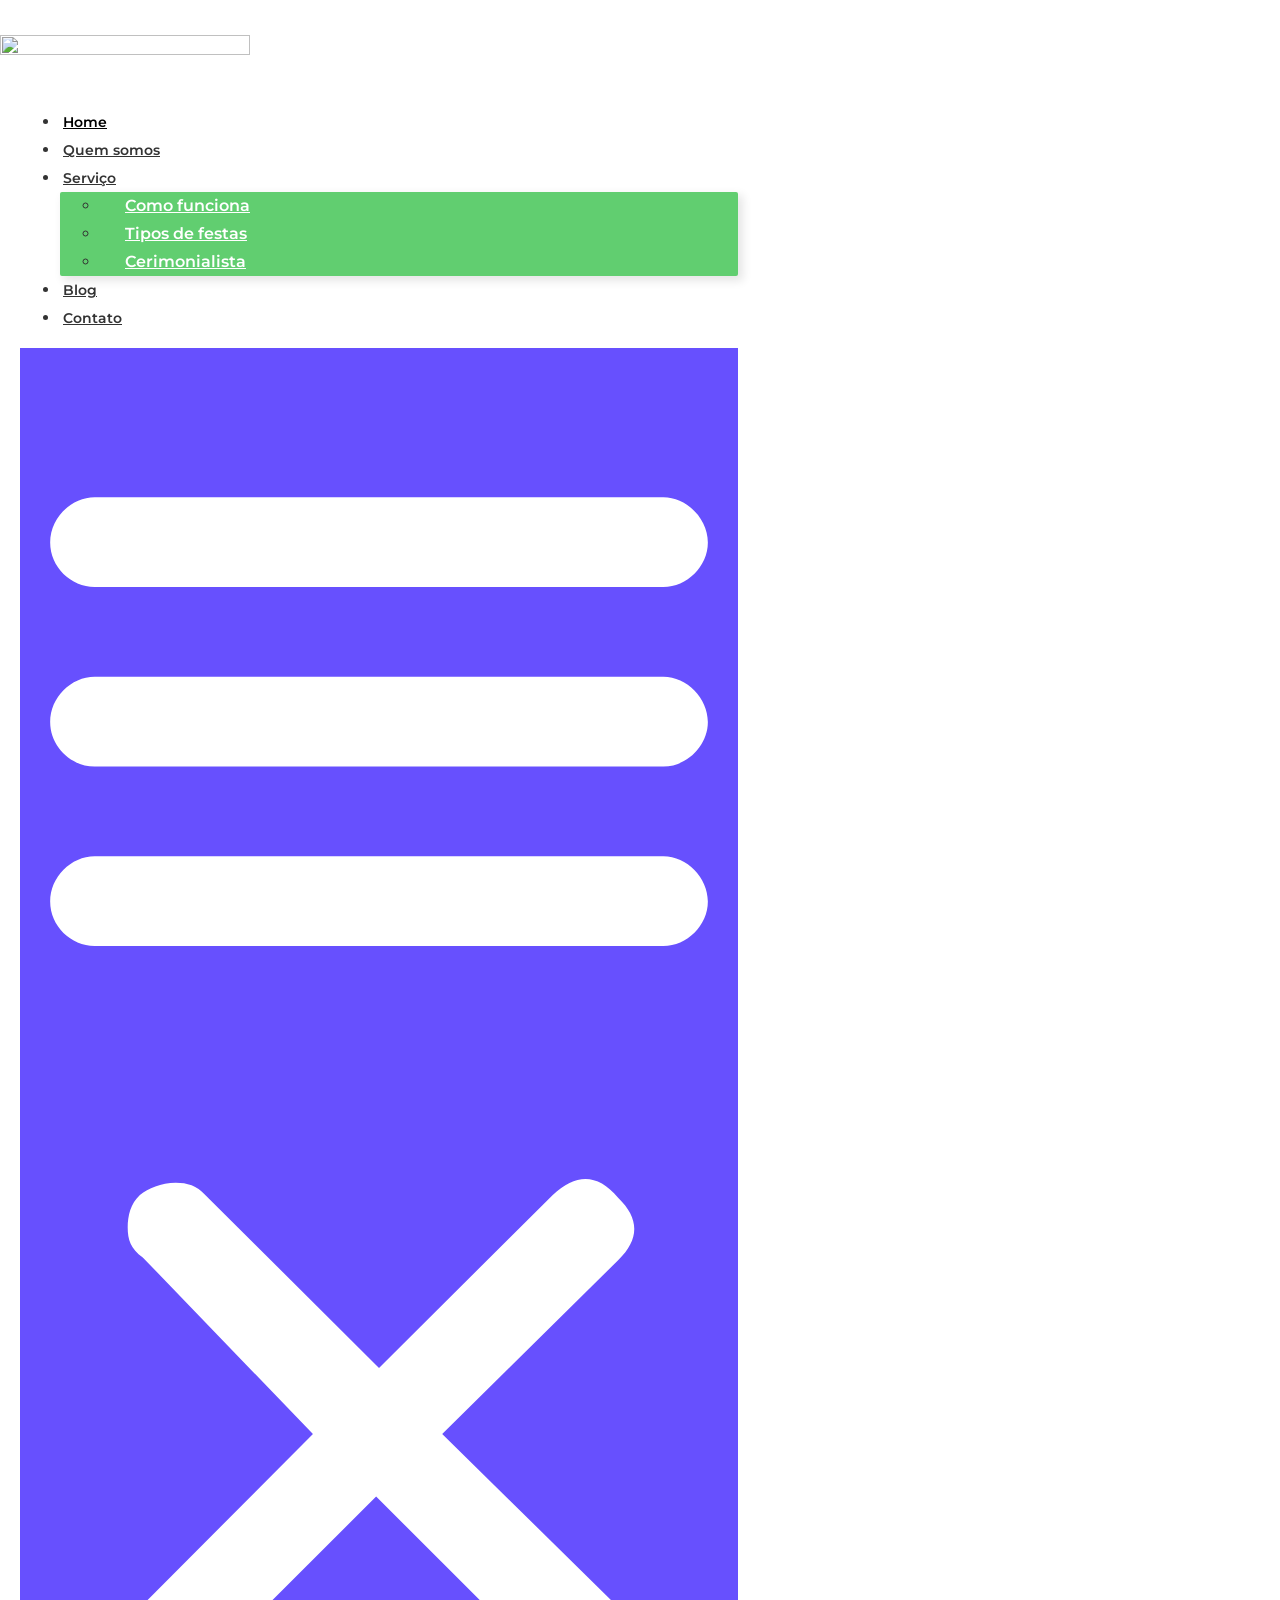
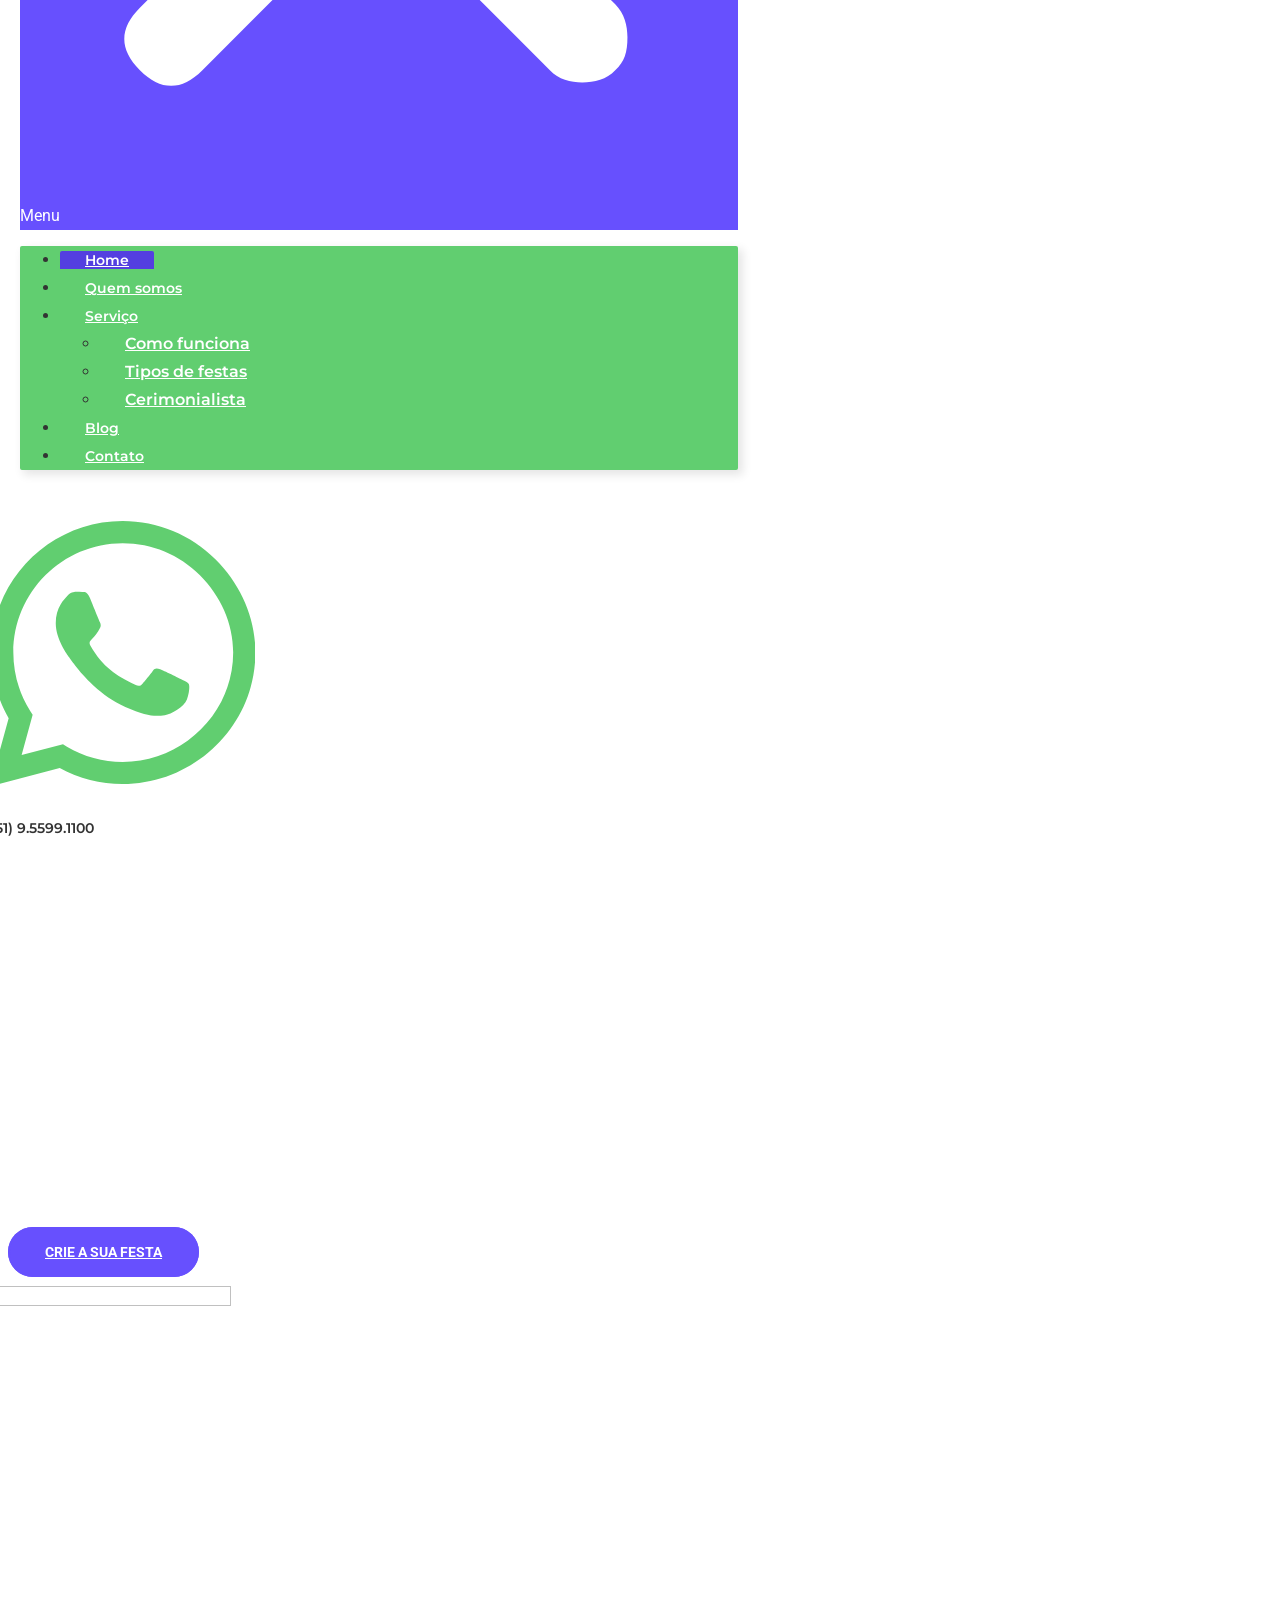
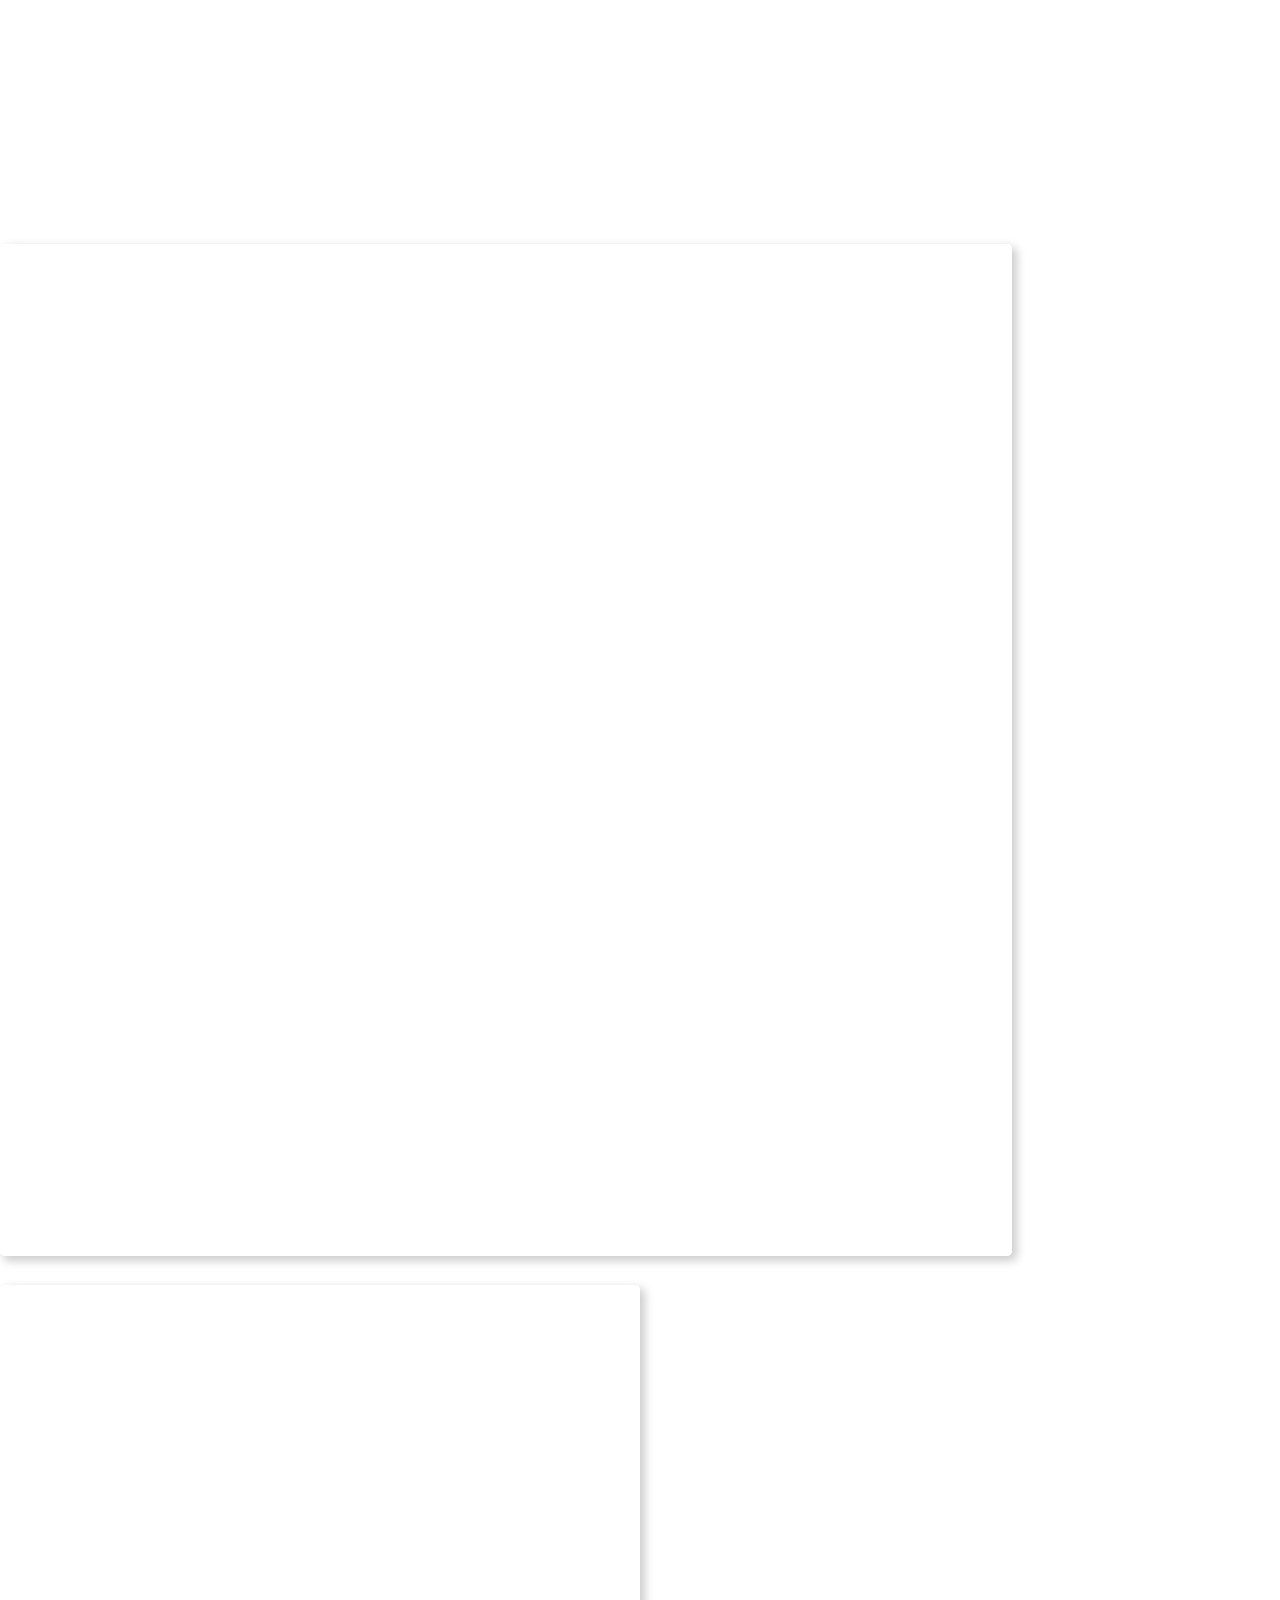
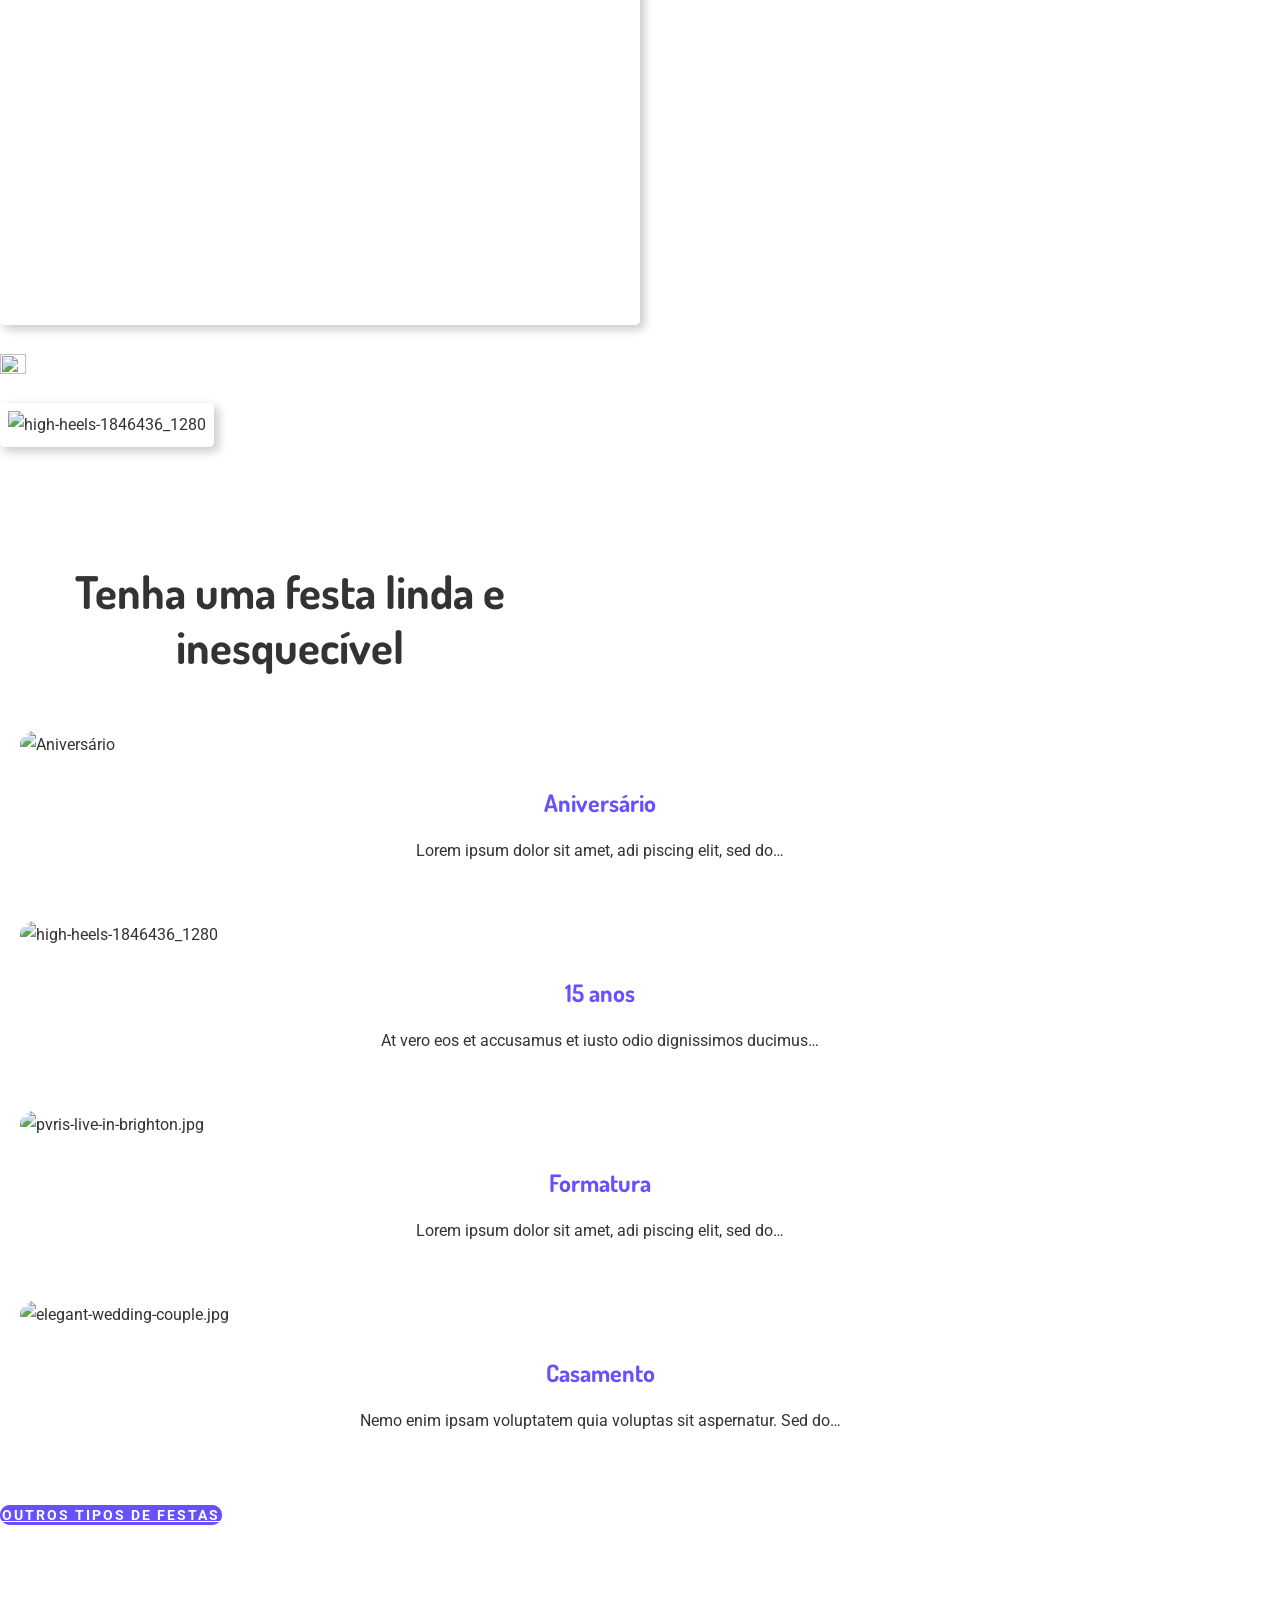
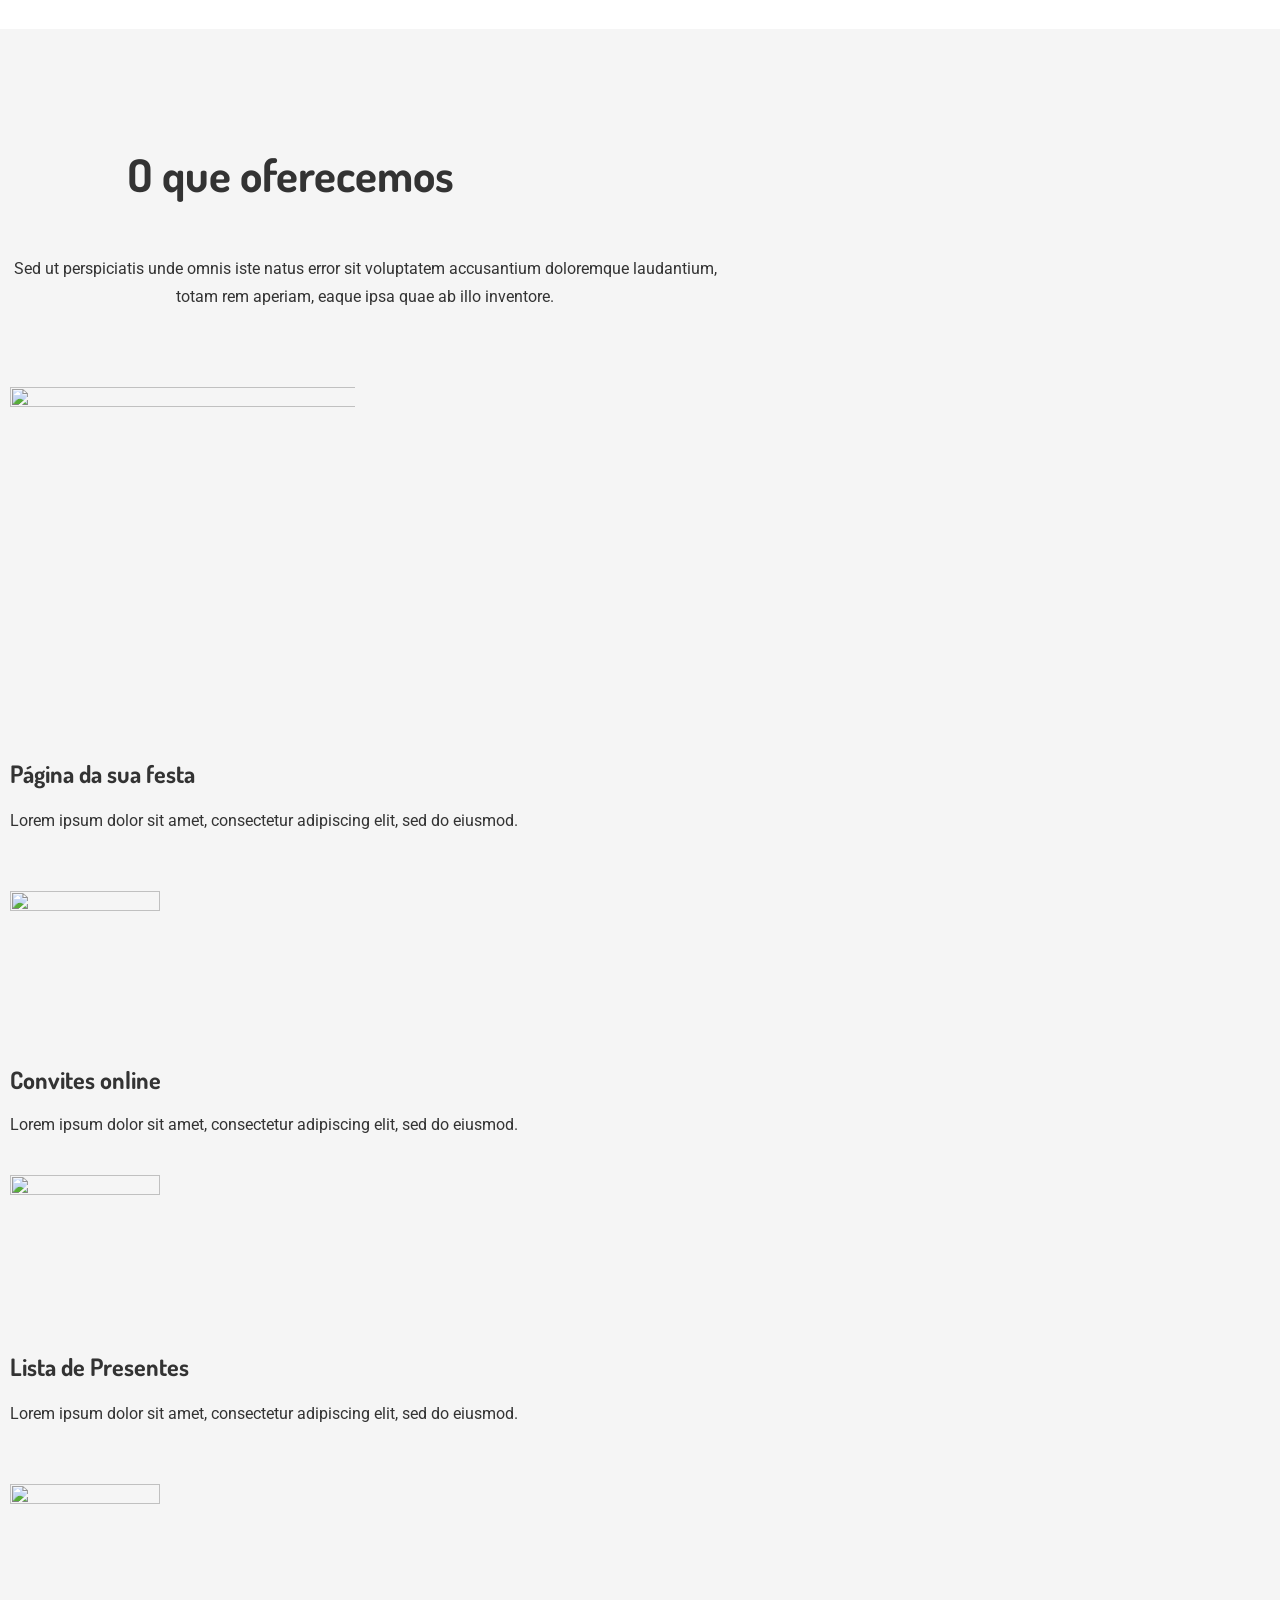
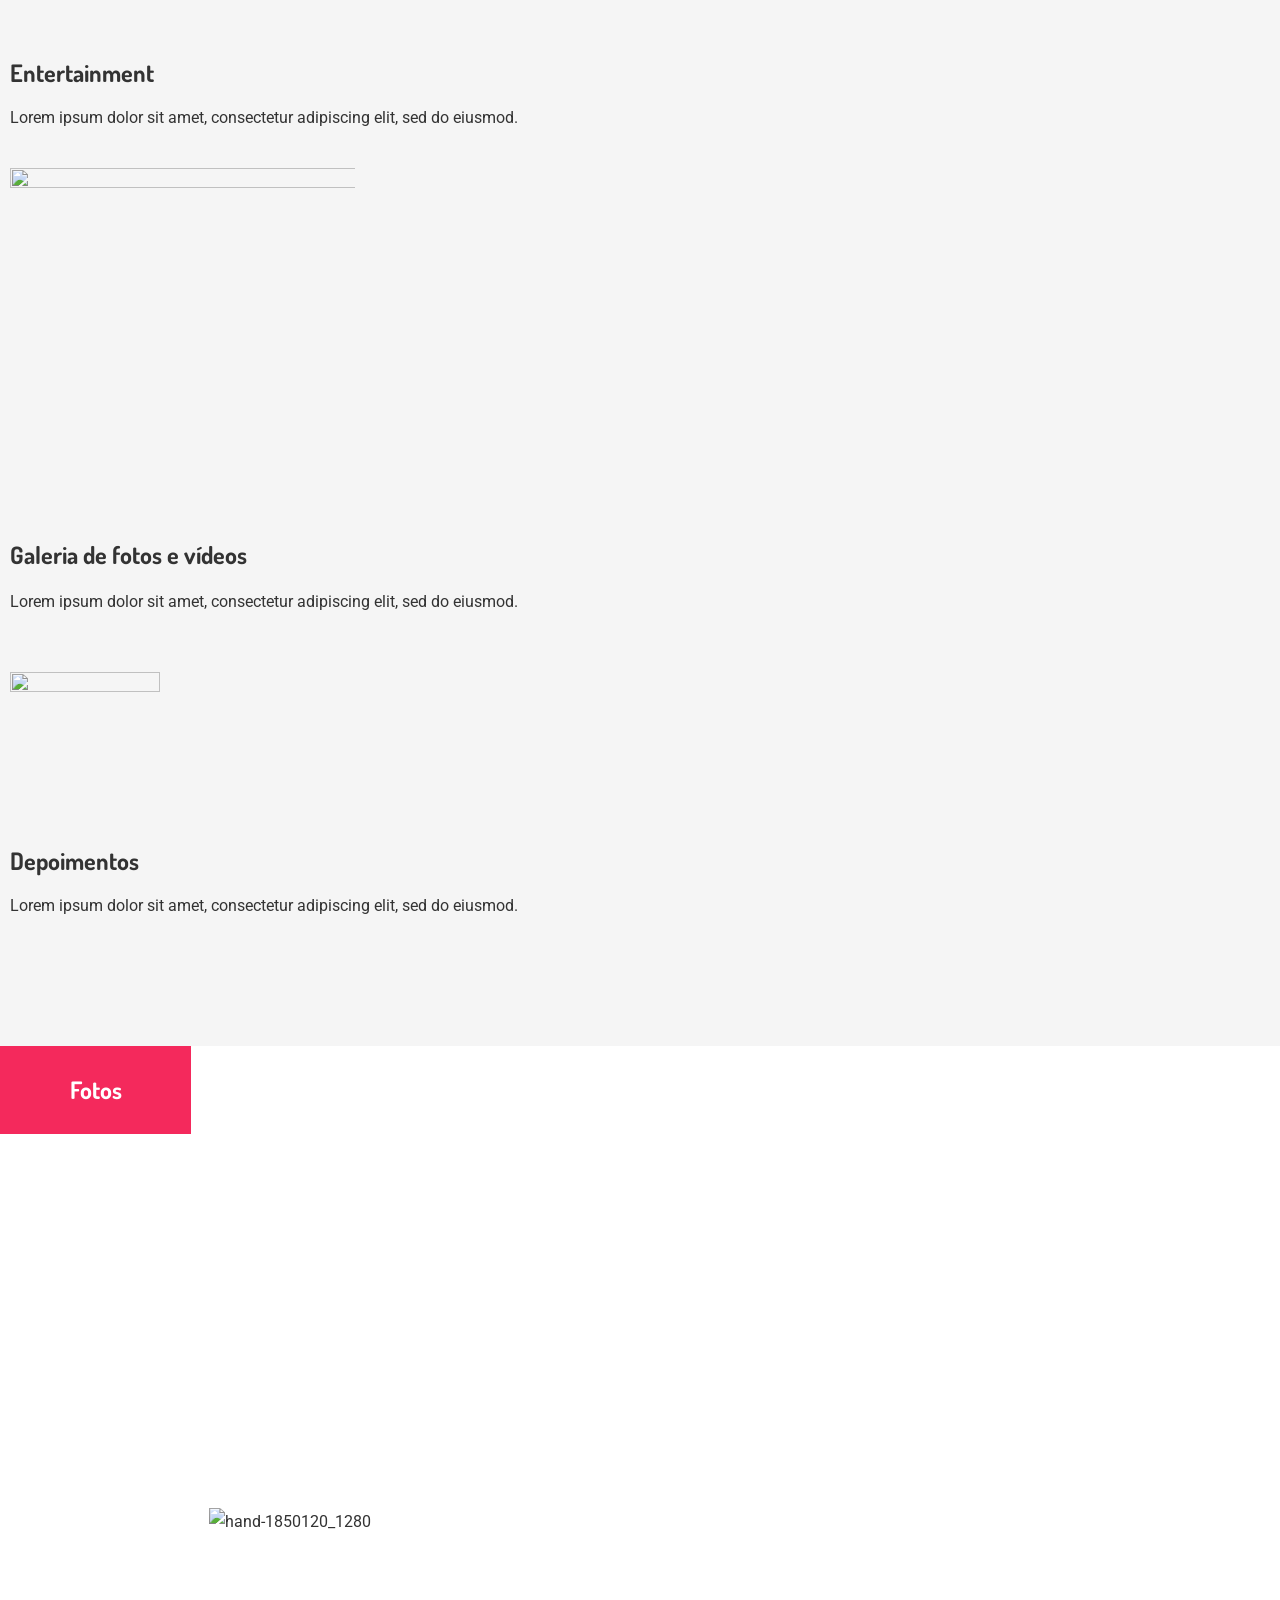
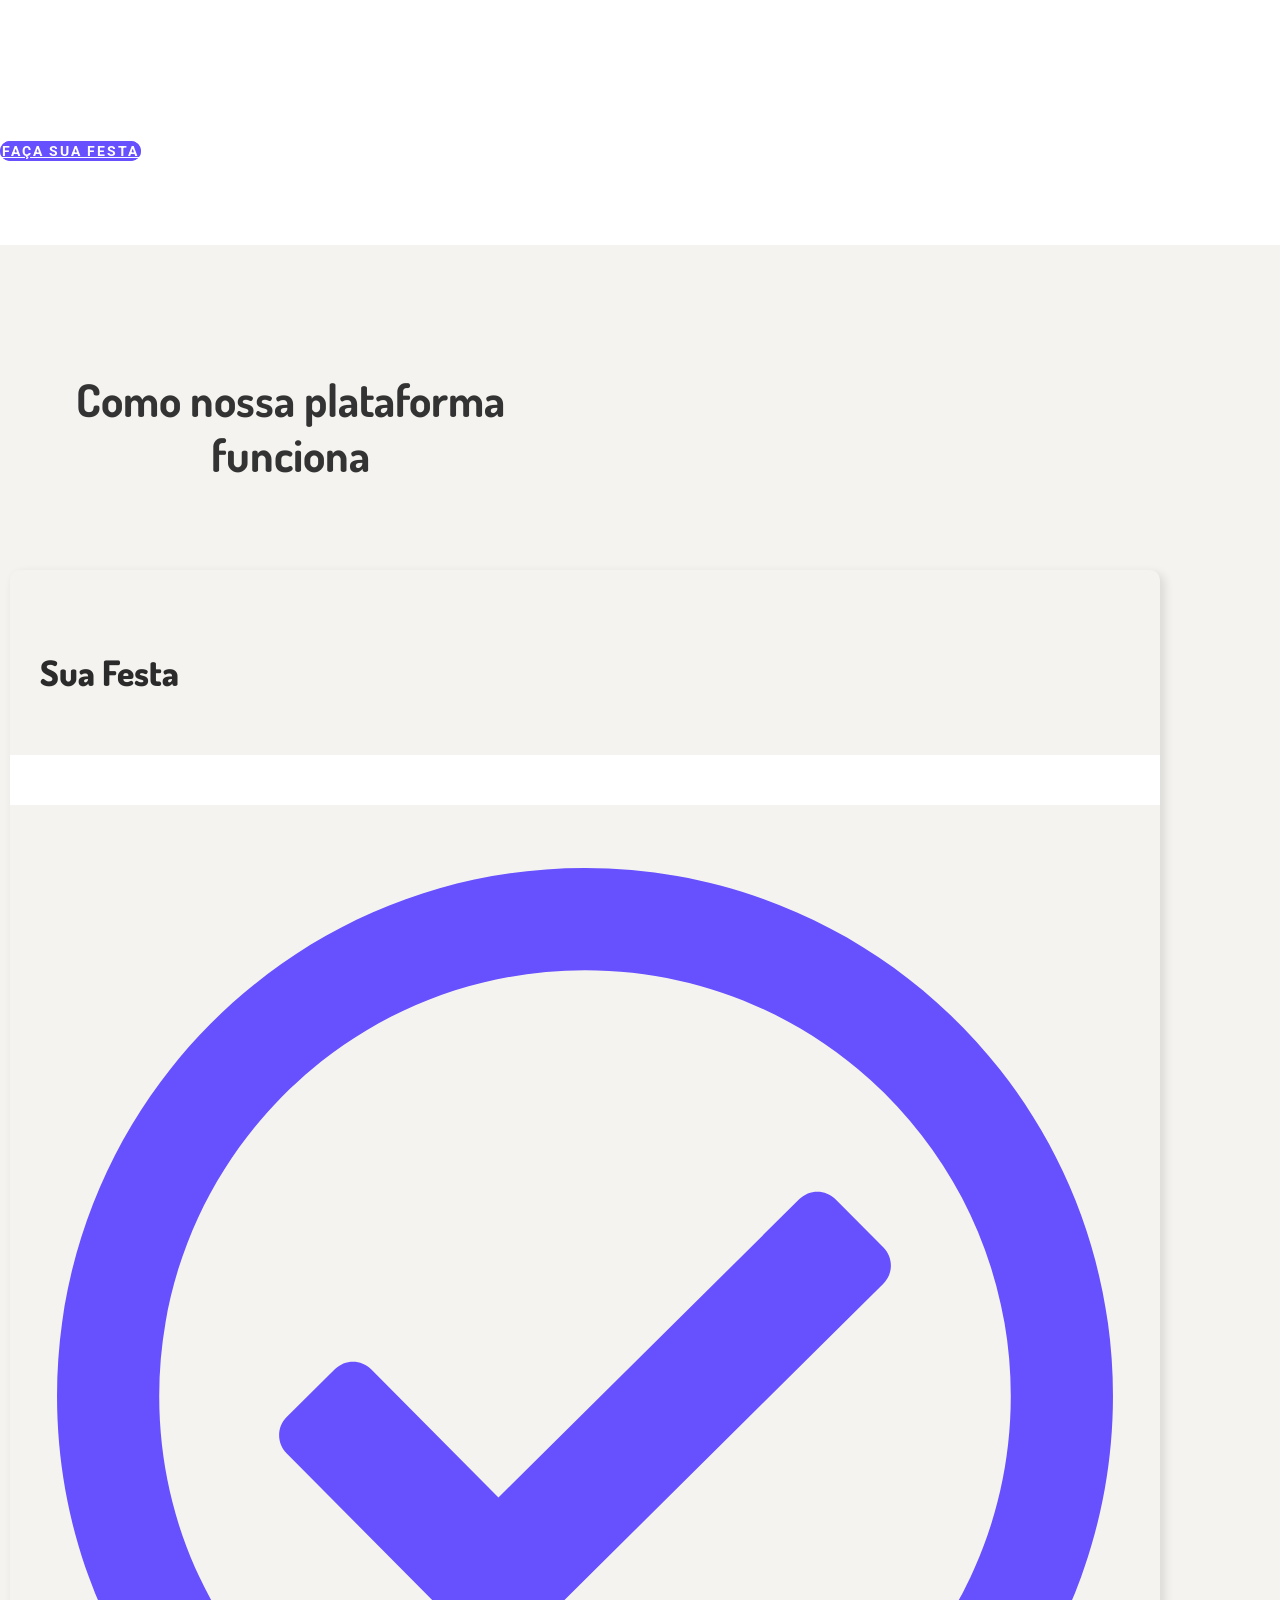
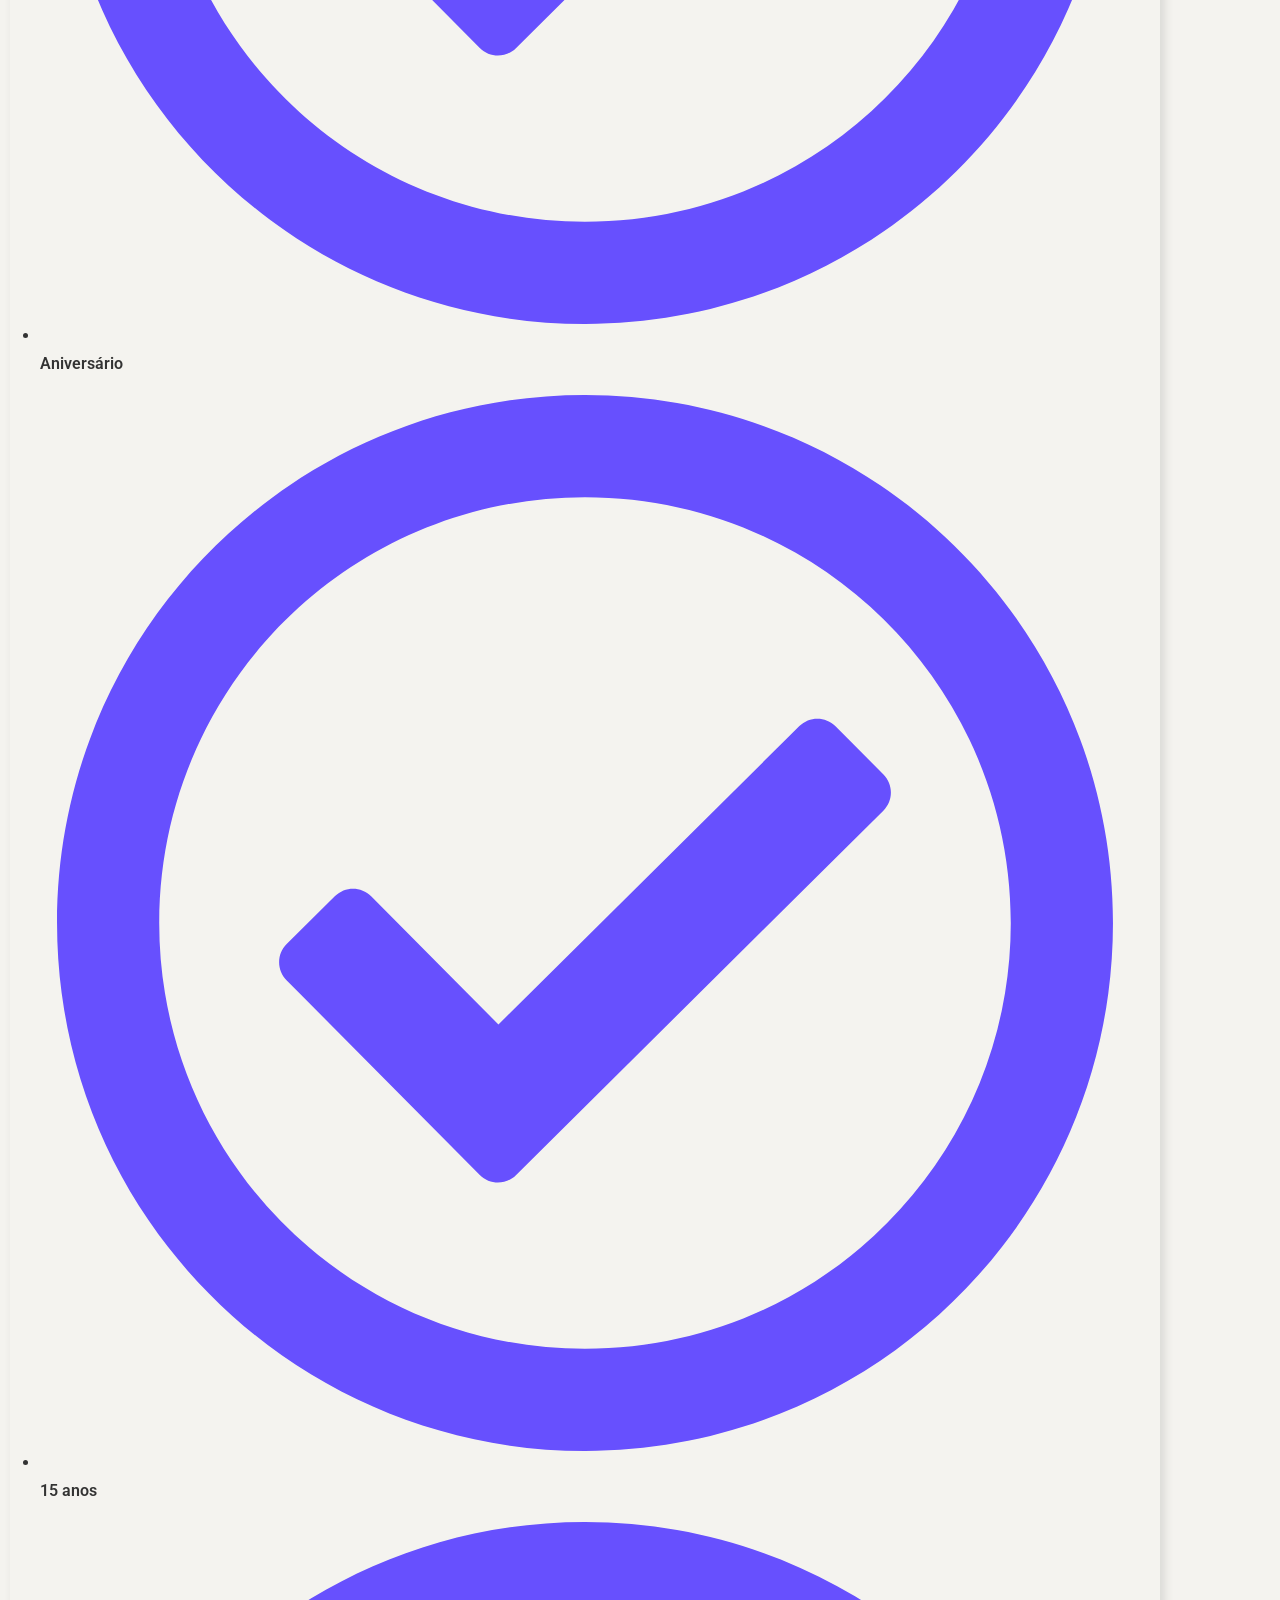
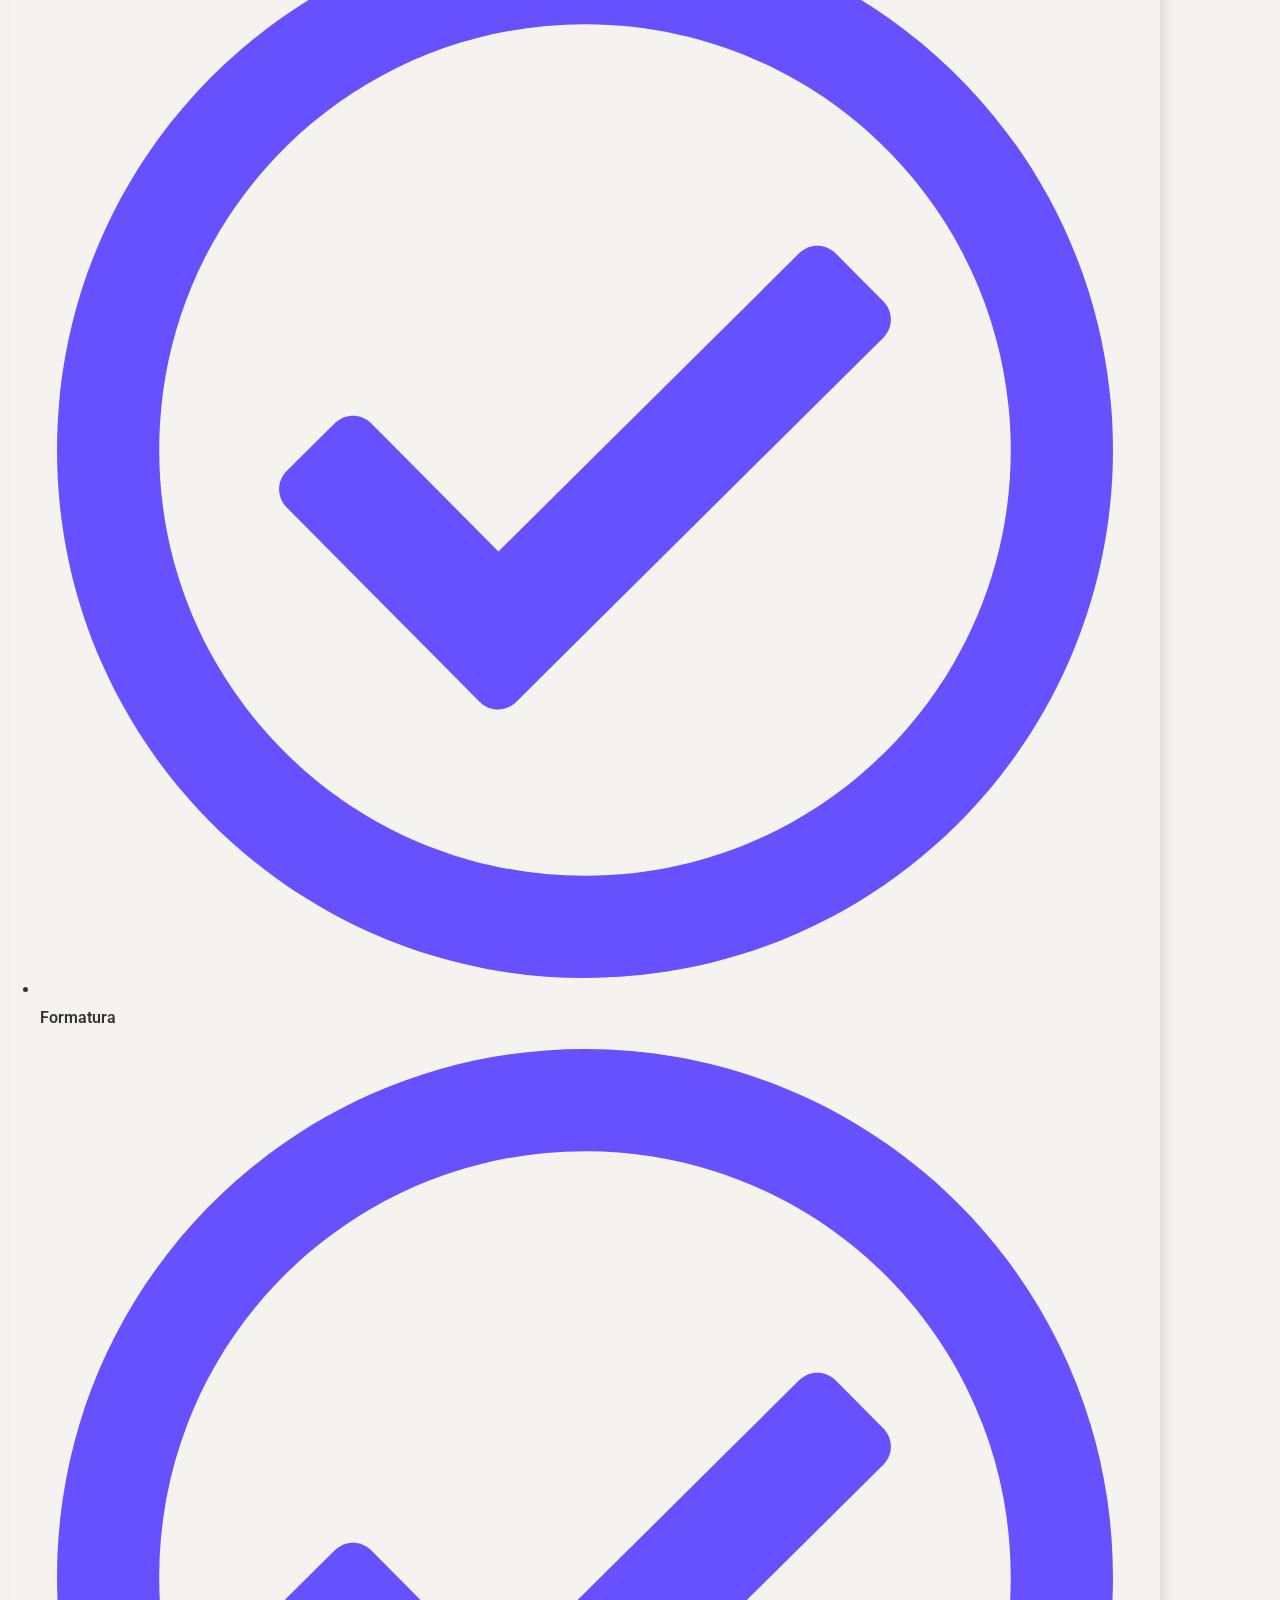
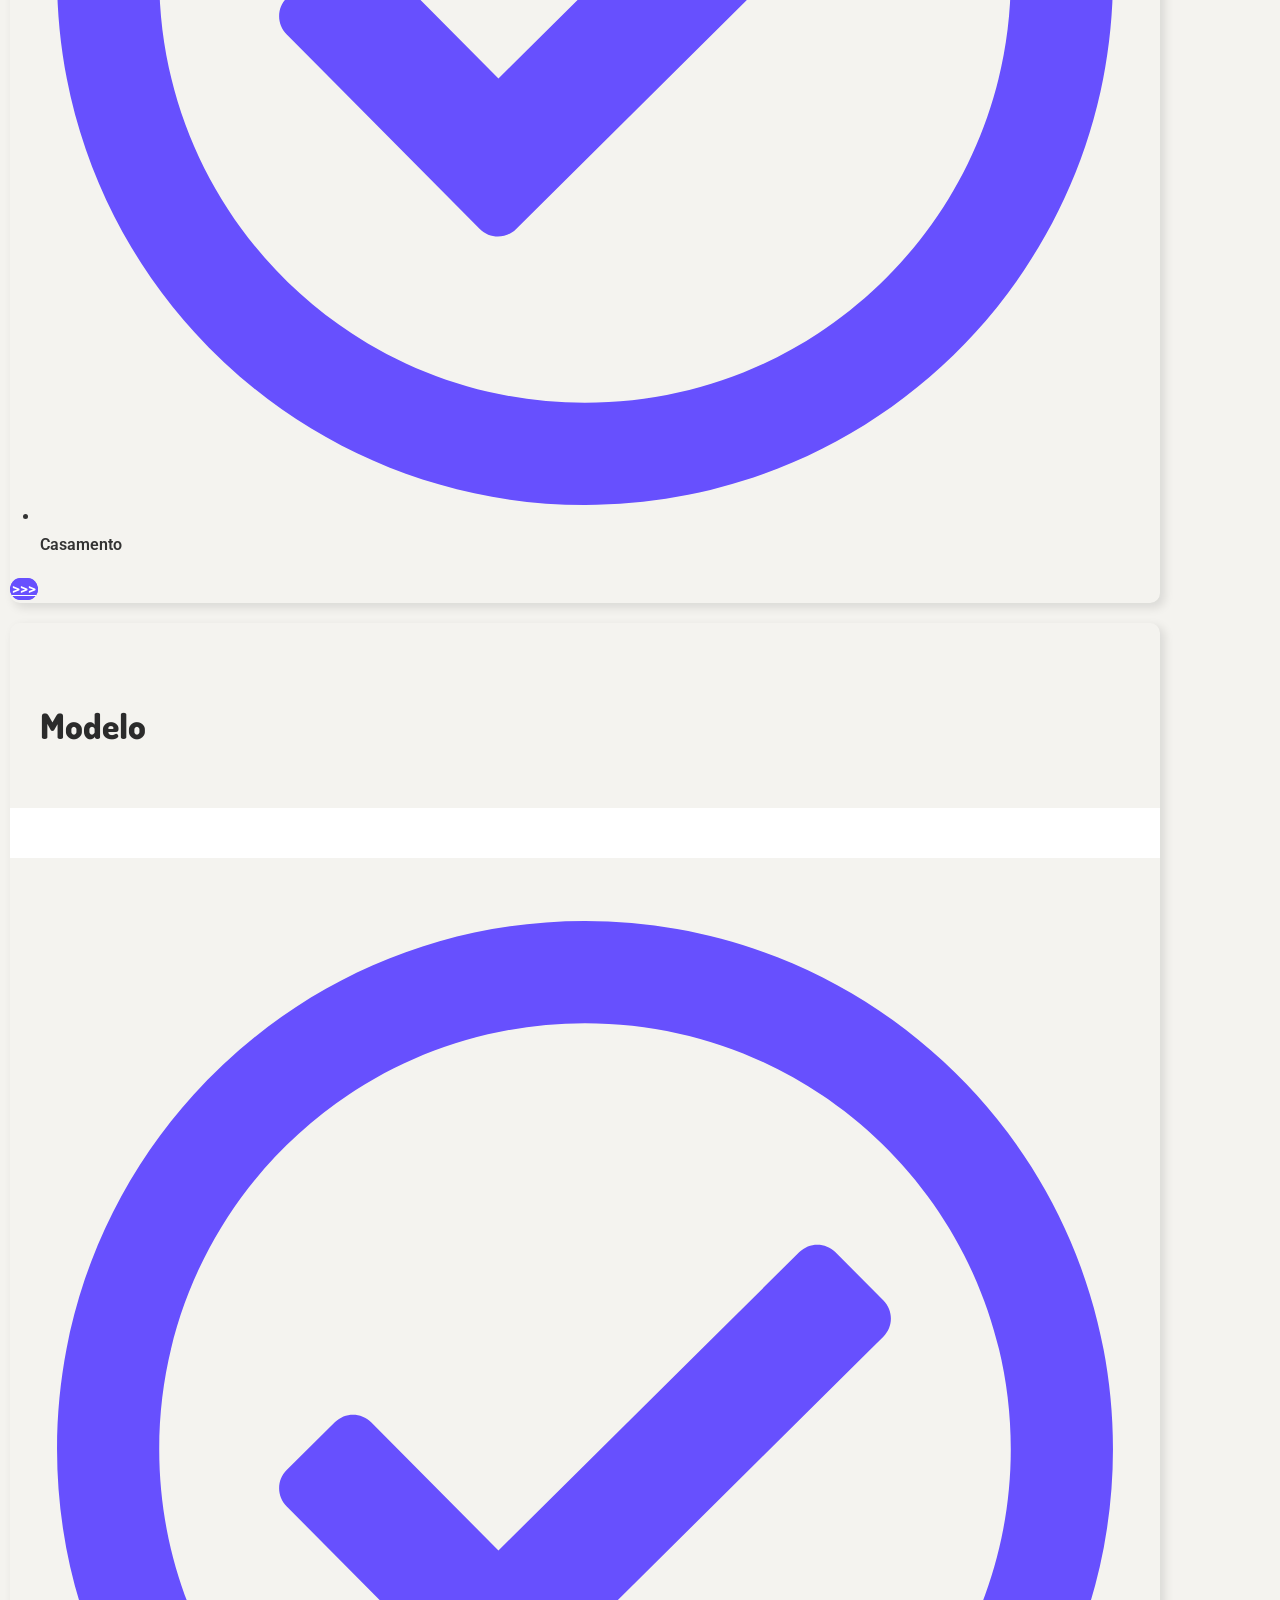
==== index.html @ 616a1bdd "deparabens" ====
<!DOCTYPE html>
<html lang="pt-BR">
<head><meta charset="UTF-8">
	
	<meta name="viewport" content="width=device-width, initial-scale=1">
	<link rel="profile" href="https://gmpg.org/xfn/11">
	<title>Dê Parabéns – Sua festa é aqui</title>
<meta name="robots" content="max-image-preview:large">




<style id="wp-img-auto-sizes-contain-inline-css">
img:is([sizes=auto i],[sizes^="auto," i]){contain-intrinsic-size:3000px 1500px}
/*# sourceURL=wp-img-auto-sizes-contain-inline-css */
</style>
<style id="wp-emoji-styles-inline-css">

	img.wp-smiley, img.emoji {
		display: inline !important;
		border: none !important;
		box-shadow: none !important;
		height: 1em !important;
		width: 1em !important;
		margin: 0 0.07em !important;
		vertical-align: -0.1em !important;
		background: none !important;
		padding: 0 !important;
	}
/*# sourceURL=wp-emoji-styles-inline-css */
</style>
<style id="wp-block-library-inline-css">
:root{--wp-block-synced-color:#7a00df;--wp-block-synced-color--rgb:122,0,223;--wp-bound-block-color:var(--wp-block-synced-color);--wp-editor-canvas-background:#ddd;--wp-admin-theme-color:#007cba;--wp-admin-theme-color--rgb:0,124,186;--wp-admin-theme-color-darker-10:#006ba1;--wp-admin-theme-color-darker-10--rgb:0,107,160.5;--wp-admin-theme-color-darker-20:#005a87;--wp-admin-theme-color-darker-20--rgb:0,90,135;--wp-admin-border-width-focus:2px}@media (min-resolution:192dpi){:root{--wp-admin-border-width-focus:1.5px}}.wp-element-button{cursor:pointer}:root .has-very-light-gray-background-color{background-color:#eee}:root .has-very-dark-gray-background-color{background-color:#313131}:root .has-very-light-gray-color{color:#eee}:root .has-very-dark-gray-color{color:#313131}:root .has-vivid-green-cyan-to-vivid-cyan-blue-gradient-background{background:linear-gradient(135deg,#00d084,#0693e3)}:root .has-purple-crush-gradient-background{background:linear-gradient(135deg,#34e2e4,#4721fb 50%,#ab1dfe)}:root .has-hazy-dawn-gradient-background{background:linear-gradient(135deg,#faaca8,#dad0ec)}:root .has-subdued-olive-gradient-background{background:linear-gradient(135deg,#fafae1,#67a671)}:root .has-atomic-cream-gradient-background{background:linear-gradient(135deg,#fdd79a,#004a59)}:root .has-nightshade-gradient-background{background:linear-gradient(135deg,#330968,#31cdcf)}:root .has-midnight-gradient-background{background:linear-gradient(135deg,#020381,#2874fc)}:root{--wp--preset--font-size--normal:16px;--wp--preset--font-size--huge:42px}.has-regular-font-size{font-size:1em}.has-larger-font-size{font-size:2.625em}.has-normal-font-size{font-size:var(--wp--preset--font-size--normal)}.has-huge-font-size{font-size:var(--wp--preset--font-size--huge)}:root .has-text-align-center{text-align:center}:root .has-text-align-left{text-align:left}:root .has-text-align-right{text-align:right}.has-fit-text{white-space:nowrap!important}#end-resizable-editor-section{display:none}.aligncenter{clear:both}.items-justified-left{justify-content:flex-start}.items-justified-center{justify-content:center}.items-justified-right{justify-content:flex-end}.items-justified-space-between{justify-content:space-between}.screen-reader-text{word-wrap:normal!important;border:0;clip-path:inset(50%);height:1px;margin:-1px;overflow:hidden;padding:0;position:absolute;width:1px;word-break:normal!important}.screen-reader-text:focus{background-color:#ddd;clip-path:none;color:#444;display:block;font-size:1em;height:auto;left:5px;line-height:normal;padding:15px 23px 14px;text-decoration:none;top:5px;width:auto;z-index:100000}html :where(.has-border-color){border-style:solid}html :where([style^=border-color],[style*=";border-color"],[style*="; border-color"]){border-style:solid}html :where([style^=border-top-color],[style*=";border-top-color"],[style*="; border-top-color"]){border-top-style:solid}html :where([style^=border-right-color],[style*=";border-right-color"],[style*="; border-right-color"]){border-right-style:solid}html :where([style^=border-bottom-color],[style*=";border-bottom-color"],[style*="; border-bottom-color"]){border-bottom-style:solid}html :where([style^=border-left-color],[style*=";border-left-color"],[style*="; border-left-color"]){border-left-style:solid}html :where([style^=border-width],[style*=";border-width"],[style*="; border-width"]){border-style:solid}html :where([style^=border-top-width],[style*=";border-top-width"],[style*="; border-top-width"]){border-top-style:solid}html :where([style^=border-right-width],[style*=";border-right-width"],[style*="; border-right-width"]){border-right-style:solid}html :where([style^=border-bottom-width],[style*=";border-bottom-width"],[style*="; border-bottom-width"]){border-bottom-style:solid}html :where([style^=border-left-width],[style*=";border-left-width"],[style*="; border-left-width"]){border-left-style:solid}html :where(img[class*=wp-image-]){height:auto;max-width:100%}:where(figure){margin:0 0 1em}html :where(.is-position-sticky){--wp-admin--admin-bar--position-offset:var(--wp-admin--admin-bar--height,0px)}@media screen and (max-width:600px){html :where(.is-position-sticky){--wp-admin--admin-bar--position-offset:0px}}

/*# sourceURL=/wp-includes/css/dist/block-library/common.min.css */
</style>
<style id="wp-block-paragraph-inline-css">
.is-small-text{font-size:.875em}.is-regular-text{font-size:1em}.is-large-text{font-size:2.25em}.is-larger-text{font-size:3em}.has-drop-cap:not(:focus):first-letter{float:left;font-size:8.4em;font-style:normal;font-weight:100;line-height:.68;margin:.05em .1em 0 0;text-transform:uppercase}body.rtl .has-drop-cap:not(:focus):first-letter{float:none;margin-left:.1em}p.has-drop-cap.has-background{overflow:hidden}:root :where(p.has-background){padding:1.25em 2.375em}:where(p.has-text-color:not(.has-link-color)) a{color:inherit}p.has-text-align-left[style*="writing-mode:vertical-lr"],p.has-text-align-right[style*="writing-mode:vertical-rl"]{rotate:180deg}
/*# sourceURL=/Deparabens/wp-includes/blocks/paragraph/style.min.css */
</style>

<style id="classic-theme-styles-inline-css">
/*! This file is auto-generated */
.wp-block-button__link{color:#fff;background-color:#32373c;border-radius:9999px;box-shadow:none;text-decoration:none;padding:calc(.667em + 2px) calc(1.333em + 2px);font-size:1.125em}.wp-block-file__button{background:#32373c;color:#fff;text-decoration:none}
/*# sourceURL=/wp-includes/css/classic-themes.min.css */
</style>

<style id="global-styles-inline-css">
:root{--wp--preset--aspect-ratio--square: 1;--wp--preset--aspect-ratio--4-3: 4/3;--wp--preset--aspect-ratio--3-4: 3/4;--wp--preset--aspect-ratio--3-2: 3/2;--wp--preset--aspect-ratio--2-3: 2/3;--wp--preset--aspect-ratio--16-9: 16/9;--wp--preset--aspect-ratio--9-16: 9/16;--wp--preset--color--black: #000000;--wp--preset--color--cyan-bluish-gray: #abb8c3;--wp--preset--color--white: #ffffff;--wp--preset--color--pale-pink: #f78da7;--wp--preset--color--vivid-red: #cf2e2e;--wp--preset--color--luminous-vivid-orange: #ff6900;--wp--preset--color--luminous-vivid-amber: #fcb900;--wp--preset--color--light-green-cyan: #7bdcb5;--wp--preset--color--vivid-green-cyan: #00d084;--wp--preset--color--pale-cyan-blue: #8ed1fc;--wp--preset--color--vivid-cyan-blue: #0693e3;--wp--preset--color--vivid-purple: #9b51e0;--wp--preset--gradient--vivid-cyan-blue-to-vivid-purple: linear-gradient(135deg,rgb(6,147,227) 0%,rgb(155,81,224) 100%);--wp--preset--gradient--light-green-cyan-to-vivid-green-cyan: linear-gradient(135deg,rgb(122,220,180) 0%,rgb(0,208,130) 100%);--wp--preset--gradient--luminous-vivid-amber-to-luminous-vivid-orange: linear-gradient(135deg,rgb(252,185,0) 0%,rgb(255,105,0) 100%);--wp--preset--gradient--luminous-vivid-orange-to-vivid-red: linear-gradient(135deg,rgb(255,105,0) 0%,rgb(207,46,46) 100%);--wp--preset--gradient--very-light-gray-to-cyan-bluish-gray: linear-gradient(135deg,rgb(238,238,238) 0%,rgb(169,184,195) 100%);--wp--preset--gradient--cool-to-warm-spectrum: linear-gradient(135deg,rgb(74,234,220) 0%,rgb(151,120,209) 20%,rgb(207,42,186) 40%,rgb(238,44,130) 60%,rgb(251,105,98) 80%,rgb(254,248,76) 100%);--wp--preset--gradient--blush-light-purple: linear-gradient(135deg,rgb(255,206,236) 0%,rgb(152,150,240) 100%);--wp--preset--gradient--blush-bordeaux: linear-gradient(135deg,rgb(254,205,165) 0%,rgb(254,45,45) 50%,rgb(107,0,62) 100%);--wp--preset--gradient--luminous-dusk: linear-gradient(135deg,rgb(255,203,112) 0%,rgb(199,81,192) 50%,rgb(65,88,208) 100%);--wp--preset--gradient--pale-ocean: linear-gradient(135deg,rgb(255,245,203) 0%,rgb(182,227,212) 50%,rgb(51,167,181) 100%);--wp--preset--gradient--electric-grass: linear-gradient(135deg,rgb(202,248,128) 0%,rgb(113,206,126) 100%);--wp--preset--gradient--midnight: linear-gradient(135deg,rgb(2,3,129) 0%,rgb(40,116,252) 100%);--wp--preset--font-size--small: 13px;--wp--preset--font-size--medium: 20px;--wp--preset--font-size--large: 36px;--wp--preset--font-size--x-large: 42px;--wp--preset--spacing--20: 0.44rem;--wp--preset--spacing--30: 0.67rem;--wp--preset--spacing--40: 1rem;--wp--preset--spacing--50: 1.5rem;--wp--preset--spacing--60: 2.25rem;--wp--preset--spacing--70: 3.38rem;--wp--preset--spacing--80: 5.06rem;--wp--preset--shadow--natural: 6px 6px 9px rgba(0, 0, 0, 0.2);--wp--preset--shadow--deep: 12px 12px 50px rgba(0, 0, 0, 0.4);--wp--preset--shadow--sharp: 6px 6px 0px rgba(0, 0, 0, 0.2);--wp--preset--shadow--outlined: 6px 6px 0px -3px rgb(255, 255, 255), 6px 6px rgb(0, 0, 0);--wp--preset--shadow--crisp: 6px 6px 0px rgb(0, 0, 0);}.wp-block-button{--wp--preset--dimension--25: 25%;--wp--preset--dimension--50: 50%;--wp--preset--dimension--75: 75%;--wp--preset--dimension--100: 100%;}:where(body) { margin: 0; }:where(.is-layout-flex){gap: 0.5em;}:where(.is-layout-grid){gap: 0.5em;}body .is-layout-flex{display: flex;}.is-layout-flex{flex-wrap: wrap;align-items: center;}.is-layout-flex > :is(*, div){margin: 0;}body .is-layout-grid{display: grid;}.is-layout-grid > :is(*, div){margin: 0;}body{padding-top: 0px;padding-right: 0px;padding-bottom: 0px;padding-left: 0px;}:root :where(.wp-element-button, .wp-block-button__link){background-color: #32373c;border-width: 0;color: #fff;font-family: inherit;font-size: inherit;font-style: inherit;font-weight: inherit;letter-spacing: inherit;line-height: inherit;padding-top: calc(0.667em + 2px);padding-right: calc(1.333em + 2px);padding-bottom: calc(0.667em + 2px);padding-left: calc(1.333em + 2px);text-decoration: none;text-transform: inherit;}.has-black-color{color: var(--wp--preset--color--black) !important;}.has-cyan-bluish-gray-color{color: var(--wp--preset--color--cyan-bluish-gray) !important;}.has-white-color{color: var(--wp--preset--color--white) !important;}.has-pale-pink-color{color: var(--wp--preset--color--pale-pink) !important;}.has-vivid-red-color{color: var(--wp--preset--color--vivid-red) !important;}.has-luminous-vivid-orange-color{color: var(--wp--preset--color--luminous-vivid-orange) !important;}.has-luminous-vivid-amber-color{color: var(--wp--preset--color--luminous-vivid-amber) !important;}.has-light-green-cyan-color{color: var(--wp--preset--color--light-green-cyan) !important;}.has-vivid-green-cyan-color{color: var(--wp--preset--color--vivid-green-cyan) !important;}.has-pale-cyan-blue-color{color: var(--wp--preset--color--pale-cyan-blue) !important;}.has-vivid-cyan-blue-color{color: var(--wp--preset--color--vivid-cyan-blue) !important;}.has-vivid-purple-color{color: var(--wp--preset--color--vivid-purple) !important;}.has-black-background-color{background-color: var(--wp--preset--color--black) !important;}.has-cyan-bluish-gray-background-color{background-color: var(--wp--preset--color--cyan-bluish-gray) !important;}.has-white-background-color{background-color: var(--wp--preset--color--white) !important;}.has-pale-pink-background-color{background-color: var(--wp--preset--color--pale-pink) !important;}.has-vivid-red-background-color{background-color: var(--wp--preset--color--vivid-red) !important;}.has-luminous-vivid-orange-background-color{background-color: var(--wp--preset--color--luminous-vivid-orange) !important;}.has-luminous-vivid-amber-background-color{background-color: var(--wp--preset--color--luminous-vivid-amber) !important;}.has-light-green-cyan-background-color{background-color: var(--wp--preset--color--light-green-cyan) !important;}.has-vivid-green-cyan-background-color{background-color: var(--wp--preset--color--vivid-green-cyan) !important;}.has-pale-cyan-blue-background-color{background-color: var(--wp--preset--color--pale-cyan-blue) !important;}.has-vivid-cyan-blue-background-color{background-color: var(--wp--preset--color--vivid-cyan-blue) !important;}.has-vivid-purple-background-color{background-color: var(--wp--preset--color--vivid-purple) !important;}.has-black-border-color{border-color: var(--wp--preset--color--black) !important;}.has-cyan-bluish-gray-border-color{border-color: var(--wp--preset--color--cyan-bluish-gray) !important;}.has-white-border-color{border-color: var(--wp--preset--color--white) !important;}.has-pale-pink-border-color{border-color: var(--wp--preset--color--pale-pink) !important;}.has-vivid-red-border-color{border-color: var(--wp--preset--color--vivid-red) !important;}.has-luminous-vivid-orange-border-color{border-color: var(--wp--preset--color--luminous-vivid-orange) !important;}.has-luminous-vivid-amber-border-color{border-color: var(--wp--preset--color--luminous-vivid-amber) !important;}.has-light-green-cyan-border-color{border-color: var(--wp--preset--color--light-green-cyan) !important;}.has-vivid-green-cyan-border-color{border-color: var(--wp--preset--color--vivid-green-cyan) !important;}.has-pale-cyan-blue-border-color{border-color: var(--wp--preset--color--pale-cyan-blue) !important;}.has-vivid-cyan-blue-border-color{border-color: var(--wp--preset--color--vivid-cyan-blue) !important;}.has-vivid-purple-border-color{border-color: var(--wp--preset--color--vivid-purple) !important;}.has-vivid-cyan-blue-to-vivid-purple-gradient-background{background: var(--wp--preset--gradient--vivid-cyan-blue-to-vivid-purple) !important;}.has-light-green-cyan-to-vivid-green-cyan-gradient-background{background: var(--wp--preset--gradient--light-green-cyan-to-vivid-green-cyan) !important;}.has-luminous-vivid-amber-to-luminous-vivid-orange-gradient-background{background: var(--wp--preset--gradient--luminous-vivid-amber-to-luminous-vivid-orange) !important;}.has-luminous-vivid-orange-to-vivid-red-gradient-background{background: var(--wp--preset--gradient--luminous-vivid-orange-to-vivid-red) !important;}.has-very-light-gray-to-cyan-bluish-gray-gradient-background{background: var(--wp--preset--gradient--very-light-gray-to-cyan-bluish-gray) !important;}.has-cool-to-warm-spectrum-gradient-background{background: var(--wp--preset--gradient--cool-to-warm-spectrum) !important;}.has-blush-light-purple-gradient-background{background: var(--wp--preset--gradient--blush-light-purple) !important;}.has-blush-bordeaux-gradient-background{background: var(--wp--preset--gradient--blush-bordeaux) !important;}.has-luminous-dusk-gradient-background{background: var(--wp--preset--gradient--luminous-dusk) !important;}.has-pale-ocean-gradient-background{background: var(--wp--preset--gradient--pale-ocean) !important;}.has-electric-grass-gradient-background{background: var(--wp--preset--gradient--electric-grass) !important;}.has-midnight-gradient-background{background: var(--wp--preset--gradient--midnight) !important;}.has-small-font-size{font-size: var(--wp--preset--font-size--small) !important;}.has-medium-font-size{font-size: var(--wp--preset--font-size--medium) !important;}.has-large-font-size{font-size: var(--wp--preset--font-size--large) !important;}.has-x-large-font-size{font-size: var(--wp--preset--font-size--x-large) !important;}
/*# sourceURL=global-styles-inline-css */
</style>

<link rel="stylesheet" id="hello-elementor-css" href="/Deparabens/wp-content/themes/hello-elementor/style.min.css?ver=2.8.1" media="all">
<link rel="stylesheet" id="hello-elementor-theme-style-css" href="/Deparabens/wp-content/themes/hello-elementor/theme.min.css?ver=2.8.1" media="all">
<link rel="stylesheet" id="elementor-frontend-css" href="/Deparabens/wp-content/plugins/elementor/assets/css/frontend.min.css?ver=3.15.3" media="all">
<style id="elementor-frontend-inline-css">
.elementor-kit-16{--e-global-color-primary:#6750FE;--e-global-color-secondary:#000000;--e-global-color-text:#333333;--e-global-color-accent:#61CE70;--e-global-color-4437c17c:#23A455;--e-global-color-6bb58bca:#000;--e-global-color-4db01a4f:#FFF;--e-global-typography-primary-font-family:"Dosis";--e-global-typography-primary-font-size:45px;--e-global-typography-primary-font-weight:700;--e-global-typography-primary-line-height:55px;--e-global-typography-secondary-font-family:"Montserrat";--e-global-typography-secondary-font-size:14px;--e-global-typography-secondary-font-weight:600;--e-global-typography-text-font-family:"Roboto";--e-global-typography-text-font-size:16px;--e-global-typography-text-font-weight:400;--e-global-typography-text-line-height:28px;--e-global-typography-accent-font-family:"Dancing Script";--e-global-typography-accent-font-size:37px;--e-global-typography-accent-font-weight:500;color:#333333;font-family:"Roboto", Sans-serif;font-size:16px;font-weight:400;line-height:28px;}.elementor-kit-16 a{color:var( --e-global-color-primary );font-family:"Roboto", Sans-serif;font-size:16px;font-weight:500;line-height:28px;}.elementor-kit-16 a:hover{color:var( --e-global-color-6bb58bca );font-family:"Roboto", Sans-serif;font-size:16px;font-weight:500;line-height:28px;}.elementor-kit-16 h1{color:var( --e-global-color-6bb58bca );font-family:"Dosis", Sans-serif;font-size:80px;font-weight:700;line-height:90px;}.elementor-kit-16 h2{color:var( --e-global-color-6bb58bca );font-family:"Dosis", Sans-serif;font-size:32px;font-weight:700;line-height:48px;}.elementor-kit-16 h3{color:var( --e-global-color-6bb58bca );font-family:"Dosis", Sans-serif;font-size:28px;font-weight:700;line-height:35px;}.elementor-kit-16 h4{color:var( --e-global-color-secondary );font-family:"Dosis", Sans-serif;font-size:24px;font-weight:700;line-height:35px;}.elementor-kit-16 h5{color:var( --e-global-color-secondary );font-family:"Dosis", Sans-serif;font-size:18px;font-weight:700;line-height:28px;}.elementor-kit-16 h6{color:var( --e-global-color-secondary );font-family:"Dosis", Sans-serif;font-size:15px;font-weight:700;line-height:24px;}.elementor-kit-16 button,.elementor-kit-16 input[type="button"],.elementor-kit-16 input[type="submit"],.elementor-kit-16 .elementor-button{font-family:"Roboto", Sans-serif;font-size:15px;font-weight:500;color:var( --e-global-color-4db01a4f );background-color:var( --e-global-color-primary );border-style:solid;border-color:var( --e-global-color-primary );border-radius:50px 50px 50px 50px;}.elementor-kit-16 button:hover,.elementor-kit-16 button:focus,.elementor-kit-16 input[type="button"]:hover,.elementor-kit-16 input[type="button"]:focus,.elementor-kit-16 input[type="submit"]:hover,.elementor-kit-16 input[type="submit"]:focus,.elementor-kit-16 .elementor-button:hover,.elementor-kit-16 .elementor-button:focus{color:var( --e-global-color-4db01a4f );background-color:#4D37DE;}.elementor-section.elementor-section-boxed > .elementor-container{max-width:1170px;}.e-con{--container-max-width:1170px;}.elementor-widget:not(:last-child){margin-bottom:20px;}.elementor-element{--widgets-spacing:20px;}{}h1.entry-title{display:var(--page-title-display);}.elementor-kit-16 e-page-transition{background-color:#FFBC7D;}@media(max-width:1024px){.elementor-section.elementor-section-boxed > .elementor-container{max-width:1024px;}.e-con{--container-max-width:1024px;}}@media(max-width:767px){.elementor-section.elementor-section-boxed > .elementor-container{max-width:767px;}.e-con{--container-max-width:767px;}}
.elementor-50 .elementor-element.elementor-element-2cfb56c > .elementor-container{max-width:1200px;}.elementor-50 .elementor-element.elementor-element-2cfb56c:not(.elementor-motion-effects-element-type-background), .elementor-50 .elementor-element.elementor-element-2cfb56c > .elementor-motion-effects-container > .elementor-motion-effects-layer{background-image:url("/Deparabens/wp-content/uploads/2023/09/people-enjoying-live-music-concert-festival.jpg");background-position:top center;background-repeat:no-repeat;background-size:cover;}.elementor-50 .elementor-element.elementor-element-2cfb56c > .elementor-background-overlay{background-color:transparent;background-image:linear-gradient(180deg, #10AE8E 0%, #27DA73 100%);opacity:0.9;transition:background 0.3s, border-radius 0.3s, opacity 0.3s;}.elementor-50 .elementor-element.elementor-element-2cfb56c{transition:background 0.3s, border 0.3s, border-radius 0.3s, box-shadow 0.3s;margin-top:-117px;margin-bottom:0px;padding:0px 0px 0px 0px;z-index:1;}.elementor-50 .elementor-element.elementor-element-6796d5f9 .elementor-heading-title{color:var( --e-global-color-4db01a4f );font-family:"Dosis", Sans-serif;font-size:90px;font-weight:900;line-height:110px;}.elementor-50 .elementor-element.elementor-element-6796d5f9 > .elementor-widget-container{margin:25px 0px -15px 0px;}.elementor-50 .elementor-element.elementor-element-342e7140{color:var( --e-global-color-4db01a4f );font-family:"Roboto", Sans-serif;font-weight:400;}.elementor-50 .elementor-element.elementor-element-342e7140 > .elementor-widget-container{margin:0px 0px -10px 0px;padding:10px 80px 0px 0px;}.elementor-50 .elementor-element.elementor-element-227e9f2f .elementor-button{font-family:"Roboto", Sans-serif;font-size:15px;font-weight:bold;text-transform:uppercase;fill:var( --e-global-color-4db01a4f );color:var( --e-global-color-4db01a4f );background-color:#02010100;border-style:solid;border-width:2px 2px 2px 2px;border-color:#FFFFFF;border-radius:100px 100px 100px 100px;padding:15px 35px 15px 35px;}.elementor-50 .elementor-element.elementor-element-227e9f2f .elementor-button:hover, .elementor-50 .elementor-element.elementor-element-227e9f2f .elementor-button:focus{border-color:var( --e-global-color-primary );}.elementor-50 .elementor-element.elementor-element-227e9f2f > .elementor-widget-container{margin:0px 8px 0px 0px;}.elementor-50 .elementor-element.elementor-element-227e9f2f{width:initial;max-width:initial;align-self:center;}.elementor-50 .elementor-element.elementor-element-44ac86de .elementor-button{font-family:"Roboto", Sans-serif;font-size:14px;font-weight:bold;text-transform:uppercase;fill:var( --e-global-color-4db01a4f );color:var( --e-global-color-4db01a4f );background-color:var( --e-global-color-primary );border-style:solid;border-width:2px 2px 2px 2px;border-color:var( --e-global-color-primary );border-radius:100px 100px 100px 100px;padding:15px 35px 15px 35px;}.elementor-50 .elementor-element.elementor-element-44ac86de .elementor-button:hover, .elementor-50 .elementor-element.elementor-element-44ac86de .elementor-button:focus{background-color:#FFFFFF00;border-color:#FFFFFF;}.elementor-50 .elementor-element.elementor-element-44ac86de > .elementor-widget-container{margin:0px 0px 0px 8px;padding:0px 0px 0px 0px;}.elementor-50 .elementor-element.elementor-element-44ac86de{width:initial;max-width:initial;align-self:center;}.elementor-50 .elementor-element.elementor-element-46121a69 img{width:45%;max-width:45%;}.elementor-50 .elementor-element.elementor-element-46121a69 > .elementor-widget-container{margin:0px -20px 0px -20px;}.elementor-50 .elementor-element.elementor-element-46121a69{width:initial;max-width:initial;top:318px;}body:not(.rtl) .elementor-50 .elementor-element.elementor-element-46121a69{left:-214px;}body.rtl .elementor-50 .elementor-element.elementor-element-46121a69{right:-214px;}.elementor-50 .elementor-element.elementor-element-c791955{text-align:left;top:-185px;z-index:5;}.elementor-50 .elementor-element.elementor-element-c791955 img{width:83%;border-style:solid;border-width:8px 8px 8px 8px;border-color:#FFFFFF;border-radius:5px 5px 5px 5px;box-shadow:4px 4px 10px 1px rgba(0, 0, 0, 0.2);}body:not(.rtl) .elementor-50 .elementor-element.elementor-element-c791955{left:23px;}body.rtl .elementor-50 .elementor-element.elementor-element-c791955{right:23px;}.elementor-50 .elementor-element.elementor-element-c791955 > .elementor-widget-container{--e-transform-origin-x:left;--e-transform-origin-y:center;}.elementor-50 .elementor-element.elementor-element-5b54abb9{text-align:left;top:75px;z-index:8;}.elementor-50 .elementor-element.elementor-element-5b54abb9 img{width:52%;border-style:solid;border-width:8px 8px 8px 8px;border-color:#FFFFFF;border-radius:5px 5px 5px 5px;box-shadow:4px 4px 10px 1px rgba(0, 0, 0, 0.2);}body:not(.rtl) .elementor-50 .elementor-element.elementor-element-5b54abb9{left:22px;}body.rtl .elementor-50 .elementor-element.elementor-element-5b54abb9{right:22px;}.elementor-50 .elementor-element.elementor-element-5b54abb9 > .elementor-widget-container{--e-transform-origin-x:left;--e-transform-origin-y:center;}.elementor-50 .elementor-element.elementor-element-4471281f{width:initial;max-width:initial;top:496px;z-index:10;}body:not(.rtl) .elementor-50 .elementor-element.elementor-element-4471281f{left:517px;}body.rtl .elementor-50 .elementor-element.elementor-element-4471281f{right:517px;}.elementor-50 .elementor-element.elementor-element-6698a7a{text-align:left;top:-58px;z-index:5;}.elementor-50 .elementor-element.elementor-element-6698a7a img{width:63%;border-style:solid;border-width:8px 8px 8px 8px;border-color:#FFFFFF;border-radius:5px 5px 5px 5px;box-shadow:4px 4px 10px 1px rgba(0, 0, 0, 0.2);}body:not(.rtl) .elementor-50 .elementor-element.elementor-element-6698a7a{left:172px;}body.rtl .elementor-50 .elementor-element.elementor-element-6698a7a{right:172px;}.elementor-50 .elementor-element.elementor-element-7abf72e8 > .elementor-container{max-width:1200px;}.elementor-50 .elementor-element.elementor-element-7abf72e8:not(.elementor-motion-effects-element-type-background), .elementor-50 .elementor-element.elementor-element-7abf72e8 > .elementor-motion-effects-container > .elementor-motion-effects-layer{background-color:#ffffff;}.elementor-50 .elementor-element.elementor-element-7abf72e8{transition:background 0.3s, border 0.3s, border-radius 0.3s, box-shadow 0.3s;padding:100px 0px 100px 0px;}.elementor-50 .elementor-element.elementor-element-7abf72e8 > .elementor-background-overlay{transition:background 0.3s, border-radius 0.3s, opacity 0.3s;}.elementor-50 .elementor-element.elementor-element-2e9a4648 > .elementor-element-populated{padding:0px 0px 0px 0px;}.elementor-50 .elementor-element.elementor-element-14ca579a > .elementor-container{max-width:580px;}.elementor-50 .elementor-element.elementor-element-14ca579a{margin-top:0px;margin-bottom:30px;}.elementor-50 .elementor-element.elementor-element-586ea031{text-align:center;}.elementor-50 .elementor-element.elementor-element-586ea031 .elementor-heading-title{color:var( --e-global-color-text );font-family:"Dosis", Sans-serif;font-size:45px;font-weight:700;line-height:55px;}.elementor-50 .elementor-element.elementor-element-586ea031 > .elementor-widget-container{margin:-20px 0px 0px 0px;}.elementor-50 .elementor-element.elementor-element-2edd6f6f{margin-top:0px;margin-bottom:30px;}.elementor-50 .elementor-element.elementor-element-3eecbc33 > .elementor-element-populated{padding:20px 20px 20px 20px;}.elementor-50 .elementor-element.elementor-element-6c02344 img{border-radius:120px 120px 120px 120px;}.elementor-50 .elementor-element.elementor-element-1880c7fd{text-align:center;}.elementor-50 .elementor-element.elementor-element-1880c7fd .elementor-heading-title{color:var( --e-global-color-primary );font-family:"Dosis", Sans-serif;font-size:24px;font-weight:700;}.elementor-50 .elementor-element.elementor-element-56848fc2{text-align:center;color:var( --e-global-color-text );font-family:"Roboto", Sans-serif;font-weight:400;}.elementor-50 .elementor-element.elementor-element-56848fc2 > .elementor-widget-container{margin:-10px 0px 0px 0px;}.elementor-50 .elementor-element.elementor-element-19143e78 > .elementor-element-populated{padding:20px 20px 20px 20px;}.elementor-50 .elementor-element.elementor-element-b3dc493 img{border-radius:120px 120px 120px 120px;}.elementor-50 .elementor-element.elementor-element-79c1f66c{text-align:center;}.elementor-50 .elementor-element.elementor-element-79c1f66c .elementor-heading-title{color:var( --e-global-color-primary );font-family:"Dosis", Sans-serif;font-size:24px;font-weight:700;}.elementor-50 .elementor-element.elementor-element-b070053{text-align:center;color:var( --e-global-color-text );font-family:"Roboto", Sans-serif;font-weight:400;}.elementor-50 .elementor-element.elementor-element-b070053 > .elementor-widget-container{margin:-10px 0px 0px 0px;}.elementor-50 .elementor-element.elementor-element-31d81da2 > .elementor-element-populated{padding:20px 20px 20px 20px;}.elementor-50 .elementor-element.elementor-element-3004e59e img{border-radius:120px 120px 120px 120px;}.elementor-50 .elementor-element.elementor-element-2a5809e0{text-align:center;}.elementor-50 .elementor-element.elementor-element-2a5809e0 .elementor-heading-title{color:var( --e-global-color-primary );font-family:"Dosis", Sans-serif;font-size:24px;font-weight:700;}.elementor-50 .elementor-element.elementor-element-9aae51b{text-align:center;color:var( --e-global-color-text );font-family:"Roboto", Sans-serif;font-weight:400;}.elementor-50 .elementor-element.elementor-element-9aae51b > .elementor-widget-container{margin:-10px 0px 0px 0px;}.elementor-50 .elementor-element.elementor-element-69f777d9 > .elementor-element-populated{padding:20px 20px 20px 20px;}.elementor-50 .elementor-element.elementor-element-aae33a1 img{border-radius:120px 120px 120px 120px;}.elementor-50 .elementor-element.elementor-element-2a28d04b{text-align:center;}.elementor-50 .elementor-element.elementor-element-2a28d04b .elementor-heading-title{color:var( --e-global-color-primary );font-family:"Dosis", Sans-serif;font-size:24px;font-weight:700;}.elementor-50 .elementor-element.elementor-element-22922e3f{text-align:center;color:var( --e-global-color-text );font-family:"Roboto", Sans-serif;font-weight:400;}.elementor-50 .elementor-element.elementor-element-22922e3f > .elementor-widget-container{margin:-10px 0px 0px 0px;}.elementor-50 .elementor-element.elementor-element-54d875c1 .elementor-button{font-family:"Roboto", Sans-serif;font-size:14px;font-weight:bold;text-transform:uppercase;letter-spacing:2px;fill:#ffffff;color:#ffffff;background-color:#6750fe;border-style:solid;border-width:2px 2px 2px 2px;border-color:#6750fe;border-radius:50px 50px 50px 50px;}.elementor-50 .elementor-element.elementor-element-54d875c1 .elementor-button:hover, .elementor-50 .elementor-element.elementor-element-54d875c1 .elementor-button:focus{color:#2d2a27;background-color:rgba(242,180,16,0);border-color:#2d2a27;}.elementor-50 .elementor-element.elementor-element-54d875c1 .elementor-button:hover svg, .elementor-50 .elementor-element.elementor-element-54d875c1 .elementor-button:focus svg{fill:#2d2a27;}.elementor-50 .elementor-element.elementor-element-54d875c1 > .elementor-widget-container{padding:0px 0px 0px 0px;}.elementor-50 .elementor-element.elementor-element-54d875c1{z-index:0;}.elementor-50 .elementor-element.elementor-element-7ab9cd97:not(.elementor-motion-effects-element-type-background), .elementor-50 .elementor-element.elementor-element-7ab9cd97 > .elementor-motion-effects-container > .elementor-motion-effects-layer{background-color:#f5f5f5;}.elementor-50 .elementor-element.elementor-element-7ab9cd97 > .elementor-background-overlay{background-color:#000000;opacity:0;transition:background 0.3s, border-radius 0.3s, opacity 0.3s;}.elementor-50 .elementor-element.elementor-element-7ab9cd97{transition:background 0.3s, border 0.3s, border-radius 0.3s, box-shadow 0.3s;padding:100px 0px 100px 0px;}.elementor-50 .elementor-element.elementor-element-81b9531 > .elementor-element-populated{padding:0px 0px 0px 0px;}.elementor-50 .elementor-element.elementor-element-34d6d1c1 > .elementor-container{max-width:580px;}.elementor-50 .elementor-element.elementor-element-34d6d1c1{margin-top:0px;margin-bottom:0px;}.elementor-50 .elementor-element.elementor-element-51a38fd2{text-align:center;}.elementor-50 .elementor-element.elementor-element-51a38fd2 .elementor-heading-title{color:var( --e-global-color-text );font-family:"Dosis", Sans-serif;font-size:45px;font-weight:700;line-height:55px;}.elementor-50 .elementor-element.elementor-element-51a38fd2 > .elementor-widget-container{margin:-20px 0px 0px 0px;}.elementor-50 .elementor-element.elementor-element-6ba7179a > .elementor-container{max-width:730px;}.elementor-50 .elementor-element.elementor-element-6ba7179a{margin-top:30px;margin-bottom:0px;padding:0px 0px 0px 0px;}.elementor-bc-flex-widget .elementor-50 .elementor-element.elementor-element-61c6a6fd.elementor-column .elementor-widget-wrap{align-items:center;}.elementor-50 .elementor-element.elementor-element-61c6a6fd.elementor-column.elementor-element[data-element_type="column"] > .elementor-widget-wrap.elementor-element-populated{align-content:center;align-items:center;}.elementor-50 .elementor-element.elementor-element-6942d7c6{text-align:center;color:var( --e-global-color-text );font-family:"Roboto", Sans-serif;font-weight:400;}.elementor-50 .elementor-element.elementor-element-3c217210{margin-top:50px;margin-bottom:0px;padding:0px 0px 0px 0px;}.elementor-bc-flex-widget .elementor-50 .elementor-element.elementor-element-3d707869.elementor-column .elementor-widget-wrap{align-items:center;}.elementor-50 .elementor-element.elementor-element-3d707869.elementor-column.elementor-element[data-element_type="column"] > .elementor-widget-wrap.elementor-element-populated{align-content:center;align-items:center;}.elementor-50 .elementor-element.elementor-element-2e2ff2ef.elementor-position-right .elementor-image-box-img{margin-left:15px;}.elementor-50 .elementor-element.elementor-element-2e2ff2ef.elementor-position-left .elementor-image-box-img{margin-right:15px;}.elementor-50 .elementor-element.elementor-element-2e2ff2ef.elementor-position-top .elementor-image-box-img{margin-bottom:15px;}.elementor-50 .elementor-element.elementor-element-2e2ff2ef .elementor-image-box-wrapper .elementor-image-box-img{width:30%;}.elementor-50 .elementor-element.elementor-element-2e2ff2ef .elementor-image-box-img img{transition-duration:0.3s;}.elementor-50 .elementor-element.elementor-element-2e2ff2ef .elementor-image-box-title{margin-bottom:5px;color:var( --e-global-color-text );font-family:"Dosis", Sans-serif;font-size:24px;font-weight:700;line-height:35px;}.elementor-50 .elementor-element.elementor-element-2e2ff2ef .elementor-image-box-description{color:var( --e-global-color-text );font-family:"Roboto", Sans-serif;font-weight:400;}.elementor-50 .elementor-element.elementor-element-2e2ff2ef > .elementor-widget-container{padding:10px 10px 10px 10px;}.elementor-50 .elementor-element.elementor-element-658e6680.elementor-position-right .elementor-image-box-img{margin-left:15px;}.elementor-50 .elementor-element.elementor-element-658e6680.elementor-position-left .elementor-image-box-img{margin-right:15px;}.elementor-50 .elementor-element.elementor-element-658e6680.elementor-position-top .elementor-image-box-img{margin-bottom:15px;}.elementor-50 .elementor-element.elementor-element-658e6680 .elementor-image-box-wrapper .elementor-image-box-img{width:30%;}.elementor-50 .elementor-element.elementor-element-658e6680 .elementor-image-box-img img{transition-duration:0.3s;}.elementor-50 .elementor-element.elementor-element-658e6680 .elementor-image-box-title{margin-bottom:5px;color:var( --e-global-color-text );font-family:"Dosis", Sans-serif;font-size:24px;font-weight:700;line-height:30px;}.elementor-50 .elementor-element.elementor-element-658e6680 .elementor-image-box-description{color:var( --e-global-color-text );font-family:var( --e-global-typography-text-font-family ), Sans-serif;font-size:var( --e-global-typography-text-font-size );font-weight:var( --e-global-typography-text-font-weight );line-height:var( --e-global-typography-text-line-height );}.elementor-50 .elementor-element.elementor-element-658e6680 > .elementor-widget-container{padding:10px 10px 10px 10px;}.elementor-50 .elementor-element.elementor-element-11a6b0c9.elementor-position-right .elementor-image-box-img{margin-left:15px;}.elementor-50 .elementor-element.elementor-element-11a6b0c9.elementor-position-left .elementor-image-box-img{margin-right:15px;}.elementor-50 .elementor-element.elementor-element-11a6b0c9.elementor-position-top .elementor-image-box-img{margin-bottom:15px;}.elementor-50 .elementor-element.elementor-element-11a6b0c9 .elementor-image-box-wrapper .elementor-image-box-img{width:30%;}.elementor-50 .elementor-element.elementor-element-11a6b0c9 .elementor-image-box-img img{transition-duration:0.3s;}.elementor-50 .elementor-element.elementor-element-11a6b0c9 .elementor-image-box-title{margin-bottom:5px;color:var( --e-global-color-text );font-family:"Dosis", Sans-serif;font-size:24px;font-weight:700;line-height:35px;}.elementor-50 .elementor-element.elementor-element-11a6b0c9 .elementor-image-box-description{color:var( --e-global-color-text );font-family:"Roboto", Sans-serif;font-weight:400;}.elementor-50 .elementor-element.elementor-element-11a6b0c9 > .elementor-widget-container{padding:10px 10px 10px 10px;}.elementor-50 .elementor-element.elementor-element-1df15f70.elementor-position-right .elementor-image-box-img{margin-left:15px;}.elementor-50 .elementor-element.elementor-element-1df15f70.elementor-position-left .elementor-image-box-img{margin-right:15px;}.elementor-50 .elementor-element.elementor-element-1df15f70.elementor-position-top .elementor-image-box-img{margin-bottom:15px;}.elementor-50 .elementor-element.elementor-element-1df15f70 .elementor-image-box-wrapper .elementor-image-box-img{width:30%;}.elementor-50 .elementor-element.elementor-element-1df15f70 .elementor-image-box-img img{transition-duration:0.3s;}.elementor-50 .elementor-element.elementor-element-1df15f70 .elementor-image-box-title{margin-bottom:5px;color:var( --e-global-color-text );font-family:"Dosis", Sans-serif;font-size:24px;font-weight:700;line-height:30px;}.elementor-50 .elementor-element.elementor-element-1df15f70 .elementor-image-box-description{color:var( --e-global-color-text );font-family:var( --e-global-typography-text-font-family ), Sans-serif;font-size:var( --e-global-typography-text-font-size );font-weight:var( --e-global-typography-text-font-weight );line-height:var( --e-global-typography-text-line-height );}.elementor-50 .elementor-element.elementor-element-1df15f70 > .elementor-widget-container{padding:10px 10px 10px 10px;}.elementor-50 .elementor-element.elementor-element-eb027d1 > .elementor-element-populated{padding:0px 0px 0px 0px;}.elementor-50 .elementor-element.elementor-element-46f98dad.elementor-position-right .elementor-image-box-img{margin-left:15px;}.elementor-50 .elementor-element.elementor-element-46f98dad.elementor-position-left .elementor-image-box-img{margin-right:15px;}.elementor-50 .elementor-element.elementor-element-46f98dad.elementor-position-top .elementor-image-box-img{margin-bottom:15px;}.elementor-50 .elementor-element.elementor-element-46f98dad .elementor-image-box-wrapper .elementor-image-box-img{width:30%;}.elementor-50 .elementor-element.elementor-element-46f98dad .elementor-image-box-img img{transition-duration:0.3s;}.elementor-50 .elementor-element.elementor-element-46f98dad .elementor-image-box-title{margin-bottom:5px;color:var( --e-global-color-text );font-family:"Dosis", Sans-serif;font-size:24px;font-weight:700;line-height:35px;}.elementor-50 .elementor-element.elementor-element-46f98dad .elementor-image-box-description{color:var( --e-global-color-text );font-family:var( --e-global-typography-text-font-family ), Sans-serif;font-size:var( --e-global-typography-text-font-size );font-weight:var( --e-global-typography-text-font-weight );line-height:var( --e-global-typography-text-line-height );}.elementor-50 .elementor-element.elementor-element-46f98dad > .elementor-widget-container{padding:10px 10px 10px 10px;}.elementor-50 .elementor-element.elementor-element-3ffefdeb.elementor-position-right .elementor-image-box-img{margin-left:15px;}.elementor-50 .elementor-element.elementor-element-3ffefdeb.elementor-position-left .elementor-image-box-img{margin-right:15px;}.elementor-50 .elementor-element.elementor-element-3ffefdeb.elementor-position-top .elementor-image-box-img{margin-bottom:15px;}.elementor-50 .elementor-element.elementor-element-3ffefdeb .elementor-image-box-wrapper .elementor-image-box-img{width:30%;}.elementor-50 .elementor-element.elementor-element-3ffefdeb .elementor-image-box-img img{transition-duration:0.3s;}.elementor-50 .elementor-element.elementor-element-3ffefdeb .elementor-image-box-title{margin-bottom:5px;color:var( --e-global-color-text );font-family:"Dosis", Sans-serif;font-size:24px;font-weight:700;line-height:30px;}.elementor-50 .elementor-element.elementor-element-3ffefdeb .elementor-image-box-description{color:var( --e-global-color-text );font-family:var( --e-global-typography-text-font-family ), Sans-serif;font-size:var( --e-global-typography-text-font-size );font-weight:var( --e-global-typography-text-font-weight );line-height:var( --e-global-typography-text-line-height );}.elementor-50 .elementor-element.elementor-element-3ffefdeb > .elementor-widget-container{padding:10px 10px 10px 10px;}.elementor-50 .elementor-element.elementor-element-e11dd3a{z-index:0;}.elementor-bc-flex-widget .elementor-50 .elementor-element.elementor-element-74f6eb3.elementor-column .elementor-widget-wrap{align-items:center;}.elementor-50 .elementor-element.elementor-element-74f6eb3.elementor-column.elementor-element[data-element_type="column"] > .elementor-widget-wrap.elementor-element-populated{align-content:center;align-items:center;}.elementor-50 .elementor-element.elementor-element-74f6eb3:not(.elementor-motion-effects-element-type-background) > .elementor-widget-wrap, .elementor-50 .elementor-element.elementor-element-74f6eb3 > .elementor-widget-wrap > .elementor-motion-effects-container > .elementor-motion-effects-layer{background-color:#f4295c;}.elementor-50 .elementor-element.elementor-element-74f6eb3 > .elementor-element-populated{transition:background 0.3s, border 0.3s, border-radius 0.3s, box-shadow 0.3s;}.elementor-50 .elementor-element.elementor-element-74f6eb3 > .elementor-element-populated > .elementor-background-overlay{transition:background 0.3s, border-radius 0.3s, opacity 0.3s;}.elementor-50 .elementor-element.elementor-element-0bfb813{text-align:center;}.elementor-50 .elementor-element.elementor-element-0bfb813 .elementor-heading-title{color:#FFFFFF;font-family:"Dosis", Sans-serif;font-size:24px;font-weight:700;line-height:48px;}.elementor-50 .elementor-element.elementor-element-fdcbfef{--image-transition-duration:800ms;--overlay-transition-duration:800ms;--content-text-align:center;--content-padding:20px;}.elementor-50 .elementor-element.elementor-element-fdcbfef .e-gallery-item:hover .elementor-gallery-item__overlay{background-color:rgba(0,0,0,0.5);}.elementor-50 .elementor-element.elementor-element-6665b10c:not(.elementor-motion-effects-element-type-background), .elementor-50 .elementor-element.elementor-element-6665b10c > .elementor-motion-effects-container > .elementor-motion-effects-layer{background-image:url("/Deparabens/wp-content/uploads/2023/09/jasmin-schreiber-629742-unsplash.jpg");background-position:center center;background-size:cover;}.elementor-50 .elementor-element.elementor-element-6665b10c > .elementor-background-overlay{background-color:transparent;background-image:linear-gradient(180deg, #27da73 0%, #10ae8e 100%);opacity:0.9;transition:background 0.3s, border-radius 0.3s, opacity 0.3s;}.elementor-50 .elementor-element.elementor-element-6665b10c{transition:background 0.3s, border 0.3s, border-radius 0.3s, box-shadow 0.3s;padding:80px 0px 80px 0px;}.elementor-bc-flex-widget .elementor-50 .elementor-element.elementor-element-2b4bebe5.elementor-column .elementor-widget-wrap{align-items:center;}.elementor-50 .elementor-element.elementor-element-2b4bebe5.elementor-column.elementor-element[data-element_type="column"] > .elementor-widget-wrap.elementor-element-populated{align-content:center;align-items:center;}.elementor-50 .elementor-element.elementor-element-61078cd8{text-align:left;width:var( --container-widget-width, 107.484% );max-width:107.484%;--container-widget-width:107.484%;--container-widget-flex-grow:0;}.elementor-50 .elementor-element.elementor-element-61078cd8 .elementor-heading-title{color:var( --e-global-color-4db01a4f );font-family:"Dosis", Sans-serif;font-size:35px;font-weight:700;line-height:40px;}.elementor-50 .elementor-element.elementor-element-61078cd8 > .elementor-widget-container{margin:0px 0px 20px 0px;}.elementor-50 .elementor-element.elementor-element-48522b3d{text-align:left;color:#FFFFFF;font-family:"Roboto", Sans-serif;font-weight:400;}.elementor-50 .elementor-element.elementor-element-48522b3d > .elementor-widget-container{margin:30px 0px 0px 0px;}.elementor-bc-flex-widget .elementor-50 .elementor-element.elementor-element-713a728f.elementor-column .elementor-widget-wrap{align-items:center;}.elementor-50 .elementor-element.elementor-element-713a728f.elementor-column.elementor-element[data-element_type="column"] > .elementor-widget-wrap.elementor-element-populated{align-content:center;align-items:center;}.elementor-50 .elementor-element.elementor-element-713a728f > .elementor-element-populated{padding:50px 30px 30px 30px;}.elementor-50 .elementor-element.elementor-element-5560641a{text-align:center;z-index:5;}.elementor-50 .elementor-element.elementor-element-5560641a img{width:85%;border-style:solid;border-width:5px 5px 5px 5px;border-color:#FFFFFF;border-radius:5px 5px 5px 5px;}.elementor-50 .elementor-element.elementor-element-5560641a > .elementor-widget-container{margin:0px 0px 0px 0px;}.elementor-bc-flex-widget .elementor-50 .elementor-element.elementor-element-70a27d3f.elementor-column .elementor-widget-wrap{align-items:center;}.elementor-50 .elementor-element.elementor-element-70a27d3f.elementor-column.elementor-element[data-element_type="column"] > .elementor-widget-wrap.elementor-element-populated{align-content:center;align-items:center;}.elementor-50 .elementor-element.elementor-element-1596ede4 .elementor-button{font-family:"Roboto", Sans-serif;font-size:14px;font-weight:bold;text-transform:uppercase;letter-spacing:2px;fill:#ffffff;color:#ffffff;background-color:#6750fe;border-style:solid;border-width:2px 2px 2px 2px;border-color:#6750fe;border-radius:50px 50px 50px 50px;}.elementor-50 .elementor-element.elementor-element-1596ede4 .elementor-button:hover, .elementor-50 .elementor-element.elementor-element-1596ede4 .elementor-button:focus{color:#FFFFFF;background-color:#02010100;border-color:#FFFFFF;}.elementor-50 .elementor-element.elementor-element-1596ede4 .elementor-button:hover svg, .elementor-50 .elementor-element.elementor-element-1596ede4 .elementor-button:focus svg{fill:#FFFFFF;}.elementor-50 .elementor-element.elementor-element-1596ede4 > .elementor-widget-container{margin:-10px 0px 0px 0px;padding:0px 0px 0px 0px;}.elementor-50 .elementor-element.elementor-element-1a5c8bbe:not(.elementor-motion-effects-element-type-background), .elementor-50 .elementor-element.elementor-element-1a5c8bbe > .elementor-motion-effects-container > .elementor-motion-effects-layer{background-color:#f4f3ef;}.elementor-50 .elementor-element.elementor-element-1a5c8bbe > .elementor-background-overlay{background-image:url("/Deparabens/wp-content/uploads/2023/09/bg-line2.png");background-position:center center;background-size:cover;opacity:0.5;transition:background 0.3s, border-radius 0.3s, opacity 0.3s;}.elementor-50 .elementor-element.elementor-element-1a5c8bbe{transition:background 0.3s, border 0.3s, border-radius 0.3s, box-shadow 0.3s;padding:100px 0px 120px 0px;}.elementor-50 .elementor-element.elementor-element-9bcfc > .elementor-container{max-width:580px;}.elementor-50 .elementor-element.elementor-element-9bcfc{margin-top:0px;margin-bottom:0px;padding:0px 0px 50px 0px;}.elementor-50 .elementor-element.elementor-element-53d292a{text-align:center;}.elementor-50 .elementor-element.elementor-element-53d292a .elementor-heading-title{color:var( --e-global-color-text );font-family:"Dosis", Sans-serif;font-size:45px;font-weight:700;line-height:55px;}.elementor-50 .elementor-element.elementor-element-53d292a > .elementor-widget-container{margin:-10px 0px 0px 0px;}.elementor-50 .elementor-element.elementor-element-1311a3aa{margin-top:-10px;margin-bottom:0px;}.elementor-50 .elementor-element.elementor-element-34ae3d90 > .elementor-element-populated{padding:10px 10px 10px 10px;}.elementor-50 .elementor-element.elementor-element-41a5171b .elementor-repeater-item-f1ba86a i{color:#6750FE;}.elementor-50 .elementor-element.elementor-element-41a5171b .elementor-repeater-item-f1ba86a svg{fill:#6750FE;}.elementor-50 .elementor-element.elementor-element-41a5171b .elementor-repeater-item-cebbfee i{color:#6750FE;}.elementor-50 .elementor-element.elementor-element-41a5171b .elementor-repeater-item-cebbfee svg{fill:#6750FE;}.elementor-50 .elementor-element.elementor-element-41a5171b .elementor-repeater-item-a224593 i{color:#6750FE;}.elementor-50 .elementor-element.elementor-element-41a5171b .elementor-repeater-item-a224593 svg{fill:#6750FE;}.elementor-50 .elementor-element.elementor-element-41a5171b .elementor-repeater-item-55212b0 i{color:#6750FE;}.elementor-50 .elementor-element.elementor-element-41a5171b .elementor-repeater-item-55212b0 svg{fill:#6750FE;}.elementor-50 .elementor-element.elementor-element-41a5171b{--e-price-table-header-background-color:#FFFFFF;}.elementor-50 .elementor-element.elementor-element-41a5171b .elementor-price-table__header{padding:50px 30px 30px 30px;}.elementor-50 .elementor-element.elementor-element-41a5171b .elementor-price-table__heading{color:#2B2B2B;font-family:"Dosis", Sans-serif;font-size:35px;font-weight:900;}.elementor-50 .elementor-element.elementor-element-41a5171b .elementor-price-table__price{background-color:#FFFFFF;padding:0px 0px 50px 0px;}.elementor-50 .elementor-element.elementor-element-41a5171b .elementor-price-table__currency, .elementor-50 .elementor-element.elementor-element-41a5171b .elementor-price-table__integer-part, .elementor-50 .elementor-element.elementor-element-41a5171b .elementor-price-table__fractional-part{color:#F4295C;}.elementor-50 .elementor-element.elementor-element-41a5171b .elementor-price-table .elementor-price-table__price{font-family:"Roboto", Sans-serif;font-size:65px;font-weight:700;line-height:28px;}.elementor-50 .elementor-element.elementor-element-41a5171b .elementor-price-table__after-price{justify-content:flex-start;}.elementor-50 .elementor-element.elementor-element-41a5171b .elementor-price-table__features-list{padding:30px 30px 0px 30px;--e-price-table-features-list-color:#000000;text-align:left;}.elementor-50 .elementor-element.elementor-element-41a5171b .elementor-price-table__features-list li{font-family:"Roboto", Sans-serif;font-size:16px;font-weight:600;}.elementor-50 .elementor-element.elementor-element-41a5171b .elementor-price-table__features-list li:before{border-top-style:dashed;border-top-color:#ddd;border-top-width:1px;margin-left:calc((100% - 100%)/2);margin-right:calc((100% - 100%)/2);margin-top:10px;margin-bottom:10px;}.elementor-50 .elementor-element.elementor-element-41a5171b .elementor-price-table__button{color:#FFFFFF;font-weight:700;text-transform:uppercase;background-color:#6750FE;border-style:solid;border-width:2px 2px 2px 2px;border-color:var( --e-global-color-primary );border-radius:50px 50px 50px 50px;}.elementor-50 .elementor-element.elementor-element-41a5171b .elementor-price-table__button:hover{color:var( --e-global-color-primary );background-color:#02010100;border-color:var( --e-global-color-primary );}.elementor-50 .elementor-element.elementor-element-41a5171b > .elementor-widget-container{border-radius:10px 10px 10px 10px;box-shadow:4px 4px 10px 1px rgba(0, 0, 0, 0.1);}.elementor-50 .elementor-element.elementor-element-11428d5 > .elementor-element-populated{padding:10px 10px 10px 10px;}.elementor-50 .elementor-element.elementor-element-5180f203 .elementor-repeater-item-69709c0 i{color:#6750FE;}.elementor-50 .elementor-element.elementor-element-5180f203 .elementor-repeater-item-69709c0 svg{fill:#6750FE;}.elementor-50 .elementor-element.elementor-element-5180f203 .elementor-repeater-item-29228f8 i{color:#6750FE;}.elementor-50 .elementor-element.elementor-element-5180f203 .elementor-repeater-item-29228f8 svg{fill:#6750FE;}.elementor-50 .elementor-element.elementor-element-5180f203 .elementor-repeater-item-ba3eb6a i{color:#6750FE;}.elementor-50 .elementor-element.elementor-element-5180f203 .elementor-repeater-item-ba3eb6a svg{fill:#6750FE;}.elementor-50 .elementor-element.elementor-element-5180f203 .elementor-repeater-item-6dea965 i{color:#6750FE;}.elementor-50 .elementor-element.elementor-element-5180f203 .elementor-repeater-item-6dea965 svg{fill:#6750FE;}.elementor-50 .elementor-element.elementor-element-5180f203{--e-price-table-header-background-color:#FFFFFF;}.elementor-50 .elementor-element.elementor-element-5180f203 .elementor-price-table__header{padding:50px 30px 30px 30px;}.elementor-50 .elementor-element.elementor-element-5180f203 .elementor-price-table__heading{color:#2B2B2B;font-family:"Dosis", Sans-serif;font-size:35px;font-weight:900;}.elementor-50 .elementor-element.elementor-element-5180f203 .elementor-price-table__price{background-color:#FFFFFF;padding:0px 0px 50px 0px;}.elementor-50 .elementor-element.elementor-element-5180f203 .elementor-price-table__currency, .elementor-50 .elementor-element.elementor-element-5180f203 .elementor-price-table__integer-part, .elementor-50 .elementor-element.elementor-element-5180f203 .elementor-price-table__fractional-part{color:#F4295C;}.elementor-50 .elementor-element.elementor-element-5180f203 .elementor-price-table .elementor-price-table__price{font-family:"Roboto", Sans-serif;font-size:65px;font-weight:700;line-height:28px;}.elementor-50 .elementor-element.elementor-element-5180f203 .elementor-price-table__after-price{justify-content:flex-start;}.elementor-50 .elementor-element.elementor-element-5180f203 .elementor-price-table__features-list{padding:30px 30px 0px 30px;--e-price-table-features-list-color:#000000;text-align:left;}.elementor-50 .elementor-element.elementor-element-5180f203 .elementor-price-table__features-list li{font-family:"Roboto", Sans-serif;font-size:16px;font-weight:600;}.elementor-50 .elementor-element.elementor-element-5180f203 .elementor-price-table__features-list li:before{border-top-style:dashed;border-top-color:#ddd;border-top-width:1px;margin-left:calc((100% - 100%)/2);margin-right:calc((100% - 100%)/2);margin-top:10px;margin-bottom:10px;}.elementor-50 .elementor-element.elementor-element-5180f203 .elementor-price-table__button{color:#FFFFFF;font-weight:700;text-transform:uppercase;background-color:#6750FE;border-style:solid;border-width:2px 2px 2px 2px;border-color:var( --e-global-color-primary );border-radius:50px 50px 50px 50px;}.elementor-50 .elementor-element.elementor-element-5180f203 .elementor-price-table__button:hover{color:var( --e-global-color-primary );background-color:#02010100;border-color:var( --e-global-color-primary );}.elementor-50 .elementor-element.elementor-element-5180f203 > .elementor-widget-container{border-radius:10px 10px 10px 10px;box-shadow:4px 4px 10px 1px rgba(0, 0, 0, 0.1);}.elementor-50 .elementor-element.elementor-element-7352d253 > .elementor-element-populated{padding:10px 10px 10px 10px;}.elementor-50 .elementor-element.elementor-element-3242f25e .elementor-repeater-item-f1ba86a i{color:#6750FE;}.elementor-50 .elementor-element.elementor-element-3242f25e .elementor-repeater-item-f1ba86a svg{fill:#6750FE;}.elementor-50 .elementor-element.elementor-element-3242f25e .elementor-repeater-item-cebbfee i{color:#6750FE;}.elementor-50 .elementor-element.elementor-element-3242f25e .elementor-repeater-item-cebbfee svg{fill:#6750FE;}.elementor-50 .elementor-element.elementor-element-3242f25e .elementor-repeater-item-a224593 i{color:#6750FE;}.elementor-50 .elementor-element.elementor-element-3242f25e .elementor-repeater-item-a224593 svg{fill:#6750FE;}.elementor-50 .elementor-element.elementor-element-3242f25e .elementor-repeater-item-55212b0 i{color:#6750FE;}.elementor-50 .elementor-element.elementor-element-3242f25e .elementor-repeater-item-55212b0 svg{fill:#6750FE;}.elementor-50 .elementor-element.elementor-element-3242f25e{--e-price-table-header-background-color:#FFFFFF;}.elementor-50 .elementor-element.elementor-element-3242f25e .elementor-price-table__header{padding:50px 30px 30px 30px;}.elementor-50 .elementor-element.elementor-element-3242f25e .elementor-price-table__heading{color:#2B2B2B;font-family:"Dosis", Sans-serif;font-size:35px;font-weight:900;}.elementor-50 .elementor-element.elementor-element-3242f25e .elementor-price-table__price{background-color:#FFFFFF;padding:0px 0px 50px 0px;}.elementor-50 .elementor-element.elementor-element-3242f25e .elementor-price-table__currency, .elementor-50 .elementor-element.elementor-element-3242f25e .elementor-price-table__integer-part, .elementor-50 .elementor-element.elementor-element-3242f25e .elementor-price-table__fractional-part{color:#F4295C;}.elementor-50 .elementor-element.elementor-element-3242f25e .elementor-price-table .elementor-price-table__price{font-family:"Roboto", Sans-serif;font-size:65px;font-weight:700;line-height:28px;}.elementor-50 .elementor-element.elementor-element-3242f25e .elementor-price-table__after-price{justify-content:flex-start;}.elementor-50 .elementor-element.elementor-element-3242f25e .elementor-price-table__features-list{padding:30px 30px 0px 30px;--e-price-table-features-list-color:#000000;text-align:left;}.elementor-50 .elementor-element.elementor-element-3242f25e .elementor-price-table__features-list li{font-family:"Roboto", Sans-serif;font-size:16px;font-weight:600;}.elementor-50 .elementor-element.elementor-element-3242f25e .elementor-price-table__features-list li:before{border-top-style:dashed;border-top-color:#ddd;border-top-width:1px;margin-left:calc((100% - 100%)/2);margin-right:calc((100% - 100%)/2);margin-top:10px;margin-bottom:10px;}.elementor-50 .elementor-element.elementor-element-3242f25e .elementor-price-table__button{color:#FFFFFF;font-weight:700;text-transform:uppercase;background-color:#6750FE;border-style:solid;border-width:2px 2px 2px 2px;border-radius:50px 50px 50px 50px;}.elementor-50 .elementor-element.elementor-element-3242f25e .elementor-price-table__button:hover{color:var( --e-global-color-primary );background-color:#02010100;border-color:var( --e-global-color-primary );}.elementor-50 .elementor-element.elementor-element-3242f25e > .elementor-widget-container{border-radius:10px 10px 10px 10px;box-shadow:4px 4px 10px 1px rgba(0, 0, 0, 0.1);}.elementor-50 .elementor-element.elementor-element-7c93657f > .elementor-element-populated{padding:10px 10px 10px 10px;}.elementor-50 .elementor-element.elementor-element-756ea4c4 .elementor-repeater-item-f1ba86a i{color:#6750FE;}.elementor-50 .elementor-element.elementor-element-756ea4c4 .elementor-repeater-item-f1ba86a svg{fill:#6750FE;}.elementor-50 .elementor-element.elementor-element-756ea4c4 .elementor-repeater-item-cebbfee i{color:#6750FE;}.elementor-50 .elementor-element.elementor-element-756ea4c4 .elementor-repeater-item-cebbfee svg{fill:#6750FE;}.elementor-50 .elementor-element.elementor-element-756ea4c4 .elementor-repeater-item-a224593 i{color:#6750FE;}.elementor-50 .elementor-element.elementor-element-756ea4c4 .elementor-repeater-item-a224593 svg{fill:#6750FE;}.elementor-50 .elementor-element.elementor-element-756ea4c4 .elementor-repeater-item-55212b0 i{color:#6750FE;}.elementor-50 .elementor-element.elementor-element-756ea4c4 .elementor-repeater-item-55212b0 svg{fill:#6750FE;}.elementor-50 .elementor-element.elementor-element-756ea4c4{--e-price-table-header-background-color:#FFFFFF;}.elementor-50 .elementor-element.elementor-element-756ea4c4 .elementor-price-table__header{padding:50px 30px 30px 30px;}.elementor-50 .elementor-element.elementor-element-756ea4c4 .elementor-price-table__heading{color:#2B2B2B;font-family:"Dosis", Sans-serif;font-size:35px;font-weight:900;}.elementor-50 .elementor-element.elementor-element-756ea4c4 .elementor-price-table__price{background-color:#FFFFFF;padding:0px 0px 50px 0px;}.elementor-50 .elementor-element.elementor-element-756ea4c4 .elementor-price-table__currency, .elementor-50 .elementor-element.elementor-element-756ea4c4 .elementor-price-table__integer-part, .elementor-50 .elementor-element.elementor-element-756ea4c4 .elementor-price-table__fractional-part{color:#F4295C;}.elementor-50 .elementor-element.elementor-element-756ea4c4 .elementor-price-table .elementor-price-table__price{font-family:"Roboto", Sans-serif;font-size:65px;font-weight:700;line-height:28px;}.elementor-50 .elementor-element.elementor-element-756ea4c4 .elementor-price-table__after-price{justify-content:flex-start;}.elementor-50 .elementor-element.elementor-element-756ea4c4 .elementor-price-table__features-list{padding:30px 30px 0px 30px;--e-price-table-features-list-color:#000000;text-align:left;}.elementor-50 .elementor-element.elementor-element-756ea4c4 .elementor-price-table__features-list li{font-family:"Roboto", Sans-serif;font-size:16px;font-weight:600;}.elementor-50 .elementor-element.elementor-element-756ea4c4 .elementor-price-table__features-list li:before{border-top-style:dashed;border-top-color:#ddd;border-top-width:1px;margin-left:calc((100% - 100%)/2);margin-right:calc((100% - 100%)/2);margin-top:10px;margin-bottom:10px;}.elementor-50 .elementor-element.elementor-element-756ea4c4 .elementor-price-table__button{color:#FFFFFF;font-weight:700;text-transform:uppercase;background-color:#6750FE;border-style:solid;border-width:2px 2px 2px 2px;border-color:var( --e-global-color-primary );border-radius:50px 50px 50px 50px;}.elementor-50 .elementor-element.elementor-element-756ea4c4 .elementor-price-table__button:hover{color:var( --e-global-color-primary );background-color:#02010100;border-color:var( --e-global-color-primary );}.elementor-50 .elementor-element.elementor-element-756ea4c4 > .elementor-widget-container{border-radius:10px 10px 10px 10px;box-shadow:4px 4px 10px 1px rgba(0, 0, 0, 0.1);}.elementor-50 .elementor-element.elementor-element-654569ee:not(.elementor-motion-effects-element-type-background), .elementor-50 .elementor-element.elementor-element-654569ee > .elementor-motion-effects-container > .elementor-motion-effects-layer{background-image:url("/Deparabens/wp-content/uploads/2023/09/andre-benz-276974-unsplash-1.jpg");background-position:center center;background-size:cover;}.elementor-50 .elementor-element.elementor-element-654569ee > .elementor-background-overlay{background-color:#000000;opacity:0.9;transition:background 0.3s, border-radius 0.3s, opacity 0.3s;}.elementor-50 .elementor-element.elementor-element-654569ee{transition:background 0.3s, border 0.3s, border-radius 0.3s, box-shadow 0.3s;padding:100px 0px 100px 0px;}.elementor-50 .elementor-element.elementor-element-6864ccc1 > .elementor-container{max-width:580px;}.elementor-50 .elementor-element.elementor-element-6864ccc1{margin-top:0px;margin-bottom:0px;padding:0px 0px 50px 0px;}.elementor-50 .elementor-element.elementor-element-56fccce8{text-align:center;}.elementor-50 .elementor-element.elementor-element-56fccce8 .elementor-heading-title{color:#FFFFFF;font-family:"Dosis", Sans-serif;font-size:45px;font-weight:700;line-height:55px;}.elementor-50 .elementor-element.elementor-element-56fccce8 > .elementor-widget-container{margin:-10px 0px 0px 0px;}.elementor-50 .elementor-element.elementor-element-2412c4aa .elementor-testimonial__text{color:#FFFFFF;font-family:"Roboto", Sans-serif;font-size:24px;font-weight:400;}.elementor-50 .elementor-element.elementor-element-2412c4aa .elementor-testimonial__name{color:#FFFFFF;font-family:"Dosis", Sans-serif;font-size:18px;font-weight:700;}.elementor-50 .elementor-element.elementor-element-2412c4aa .elementor-testimonial__title{color:#FFFFFF;font-family:"Roboto", Sans-serif;font-weight:400;font-style:italic;}.elementor-50 .elementor-element.elementor-element-2412c4aa .elementor-testimonial__image img{border-style:solid;border-color:#6750FE;border-width:3px;}.elementor-50 .elementor-element.elementor-element-2412c4aa .elementor-swiper-button{font-size:20px;}.elementor-50 .elementor-element.elementor-element-1b1afbaf > .elementor-container{max-width:1360px;}.elementor-50 .elementor-element.elementor-element-1b1afbaf:not(.elementor-motion-effects-element-type-background), .elementor-50 .elementor-element.elementor-element-1b1afbaf > .elementor-motion-effects-container > .elementor-motion-effects-layer{background-color:#ffffff;}.elementor-50 .elementor-element.elementor-element-1b1afbaf{transition:background 0.3s, border 0.3s, border-radius 0.3s, box-shadow 0.3s;padding:100px 0px 100px 0px;}.elementor-50 .elementor-element.elementor-element-1b1afbaf > .elementor-background-overlay{transition:background 0.3s, border-radius 0.3s, opacity 0.3s;}.elementor-50 .elementor-element.elementor-element-6df93141 > .elementor-container{max-width:1170px;}.elementor-50 .elementor-element.elementor-element-6df93141{margin-top:0px;margin-bottom:30px;}.elementor-bc-flex-widget .elementor-50 .elementor-element.elementor-element-2ba57cc2.elementor-column .elementor-widget-wrap{align-items:center;}.elementor-50 .elementor-element.elementor-element-2ba57cc2.elementor-column.elementor-element[data-element_type="column"] > .elementor-widget-wrap.elementor-element-populated{align-content:center;align-items:center;}.elementor-50 .elementor-element.elementor-element-5aa3e77d{text-align:left;}.elementor-50 .elementor-element.elementor-element-5aa3e77d .elementor-heading-title{color:var( --e-global-color-text );font-family:"Dosis", Sans-serif;font-size:45px;font-weight:700;line-height:55px;}.elementor-50 .elementor-element.elementor-element-5aa3e77d > .elementor-widget-container{margin:-10px 0px 0px 0px;}.elementor-50 .elementor-element.elementor-element-20042af7{text-align:left;color:var( --e-global-color-text );font-family:var( --e-global-typography-text-font-family ), Sans-serif;font-size:var( --e-global-typography-text-font-size );font-weight:var( --e-global-typography-text-font-weight );line-height:var( --e-global-typography-text-line-height );}.elementor-bc-flex-widget .elementor-50 .elementor-element.elementor-element-30c6e6e7.elementor-column .elementor-widget-wrap{align-items:center;}.elementor-50 .elementor-element.elementor-element-30c6e6e7.elementor-column.elementor-element[data-element_type="column"] > .elementor-widget-wrap.elementor-element-populated{align-content:center;align-items:center;}.elementor-50 .elementor-element.elementor-element-254ca3ca .elementor-button{font-family:"Roboto", Sans-serif;font-size:14px;font-weight:bold;text-transform:uppercase;fill:#ffffff;color:#ffffff;background-color:#6750fe;border-style:solid;border-width:2px 2px 2px 2px;border-color:#6750fe;border-radius:50px 50px 50px 50px;}.elementor-50 .elementor-element.elementor-element-254ca3ca .elementor-button:hover, .elementor-50 .elementor-element.elementor-element-254ca3ca .elementor-button:focus{color:#2d2a27;background-color:rgba(242,180,16,0);border-color:#2d2a27;}.elementor-50 .elementor-element.elementor-element-254ca3ca .elementor-button:hover svg, .elementor-50 .elementor-element.elementor-element-254ca3ca .elementor-button:focus svg{fill:#2d2a27;}.elementor-50 .elementor-element.elementor-element-254ca3ca > .elementor-widget-container{padding:0px 0px 0px 0px;}.elementor-50 .elementor-element.elementor-element-54fd1d70 .elementor-posts-container .elementor-post__thumbnail{padding-bottom:calc( 0.66 * 100% );}.elementor-50 .elementor-element.elementor-element-54fd1d70:after{content:"0.66";}.elementor-50 .elementor-element.elementor-element-54fd1d70 .elementor-post__meta-data span + span:before{content:"•";}.elementor-50 .elementor-element.elementor-element-54fd1d70{--grid-column-gap:30px;--grid-row-gap:35px;}.elementor-50 .elementor-element.elementor-element-54fd1d70 .elementor-post__text{margin-top:20px;}.elementor-50 .elementor-element.elementor-element-54fd1d70 .elementor-post__badge{right:0;}.elementor-50 .elementor-element.elementor-element-54fd1d70 .elementor-post__card .elementor-post__badge{background-color:#6750FE;color:#FFFFFF;font-size:14px;margin:20px;font-family:"Roboto", Sans-serif;font-weight:700;text-transform:capitalize;}.elementor-50 .elementor-element.elementor-element-54fd1d70 .elementor-post__title, .elementor-50 .elementor-element.elementor-element-54fd1d70 .elementor-post__title a{color:var( --e-global-color-text );font-family:"Dosis", Sans-serif;font-size:24px;font-weight:700;line-height:35px;}.elementor-50 .elementor-element.elementor-element-54fd1d70 .elementor-post__title{margin-bottom:10px;}.elementor-50 .elementor-element.elementor-element-54fd1d70 .elementor-post__meta-data{color:var( --e-global-color-text );font-family:var( --e-global-typography-text-font-family ), Sans-serif;font-size:var( --e-global-typography-text-font-size );font-weight:var( --e-global-typography-text-font-weight );line-height:var( --e-global-typography-text-line-height );}.elementor-50 .elementor-element.elementor-element-54fd1d70 .elementor-post__meta-data span:before{color:var( --e-global-color-primary );}.elementor-50 .elementor-element.elementor-element-54fd1d70 .elementor-post__excerpt p{color:var( --e-global-color-6bb58bca );font-family:var( --e-global-typography-text-font-family ), Sans-serif;font-size:var( --e-global-typography-text-font-size );font-weight:var( --e-global-typography-text-font-weight );line-height:var( --e-global-typography-text-line-height );}.elementor-50 .elementor-element.elementor-element-1cd978c3 > .elementor-container{max-width:800px;}.elementor-50 .elementor-element.elementor-element-1cd978c3:not(.elementor-motion-effects-element-type-background), .elementor-50 .elementor-element.elementor-element-1cd978c3 > .elementor-motion-effects-container > .elementor-motion-effects-layer{background-color:#160e21;}.elementor-50 .elementor-element.elementor-element-1cd978c3{transition:background 0.3s, border 0.3s, border-radius 0.3s, box-shadow 0.3s;padding:100px 0px 100px 0px;}.elementor-50 .elementor-element.elementor-element-1cd978c3 > .elementor-background-overlay{transition:background 0.3s, border-radius 0.3s, opacity 0.3s;}.elementor-50 .elementor-element.elementor-element-5eede81a > .elementor-container{max-width:580px;}.elementor-50 .elementor-element.elementor-element-5eede81a{margin-top:0px;margin-bottom:0px;padding:0px 0px 50px 0px;}.elementor-50 .elementor-element.elementor-element-5dae2eff{text-align:center;}.elementor-50 .elementor-element.elementor-element-5dae2eff .elementor-heading-title{color:#FFFFFF;font-family:"Dosis", Sans-serif;font-size:45px;font-weight:700;line-height:55px;}.elementor-50 .elementor-element.elementor-element-5dae2eff > .elementor-widget-container{margin:-10px 0px 0px 0px;}.elementor-50 .elementor-element.elementor-element-39f048e .elementor-field-group{padding-right:calc( 10px/2 );padding-left:calc( 10px/2 );margin-bottom:50px;}.elementor-50 .elementor-element.elementor-element-39f048e .elementor-form-fields-wrapper{margin-left:calc( -10px/2 );margin-right:calc( -10px/2 );margin-bottom:-50px;}.elementor-50 .elementor-element.elementor-element-39f048e .elementor-field-group.recaptcha_v3-bottomleft, .elementor-50 .elementor-element.elementor-element-39f048e .elementor-field-group.recaptcha_v3-bottomright{margin-bottom:0;}body.rtl .elementor-50 .elementor-element.elementor-element-39f048e .elementor-labels-inline .elementor-field-group > label{padding-left:0px;}body:not(.rtl) .elementor-50 .elementor-element.elementor-element-39f048e .elementor-labels-inline .elementor-field-group > label{padding-right:0px;}body .elementor-50 .elementor-element.elementor-element-39f048e .elementor-labels-above .elementor-field-group > label{padding-bottom:0px;}.elementor-50 .elementor-element.elementor-element-39f048e .elementor-field-group > label, .elementor-50 .elementor-element.elementor-element-39f048e .elementor-field-subgroup label{color:#FFFFFF;}.elementor-50 .elementor-element.elementor-element-39f048e .elementor-field-type-html{color:#FFFFFF;}.elementor-50 .elementor-element.elementor-element-39f048e .elementor-field-group .elementor-field{color:#FFFFFF;}.elementor-50 .elementor-element.elementor-element-39f048e .elementor-field-group .elementor-field, .elementor-50 .elementor-element.elementor-element-39f048e .elementor-field-subgroup label{font-family:var( --e-global-typography-text-font-family ), Sans-serif;font-size:var( --e-global-typography-text-font-size );font-weight:var( --e-global-typography-text-font-weight );line-height:var( --e-global-typography-text-line-height );}.elementor-50 .elementor-element.elementor-element-39f048e .elementor-field-group:not(.elementor-field-type-upload) .elementor-field:not(.elementor-select-wrapper){background-color:#FFFFFF00;border-color:#FFFFFF;border-width:1px 0px 0px 0px;}.elementor-50 .elementor-element.elementor-element-39f048e .elementor-field-group .elementor-select-wrapper select{background-color:#FFFFFF00;border-color:#FFFFFF;border-width:1px 0px 0px 0px;}.elementor-50 .elementor-element.elementor-element-39f048e .elementor-field-group .elementor-select-wrapper::before{color:#FFFFFF;}.elementor-50 .elementor-element.elementor-element-39f048e .elementor-button{font-family:"Roboto", Sans-serif;font-size:16px;font-weight:700;line-height:50px;border-radius:50px 50px 50px 50px;}.elementor-50 .elementor-element.elementor-element-39f048e .e-form__buttons__wrapper__button-next{background-color:var( --e-global-color-primary );color:#ffffff;}.elementor-50 .elementor-element.elementor-element-39f048e .elementor-button[type="submit"]{background-color:var( --e-global-color-primary );color:#ffffff;}.elementor-50 .elementor-element.elementor-element-39f048e .elementor-button[type="submit"] svg *{fill:#ffffff;}.elementor-50 .elementor-element.elementor-element-39f048e .e-form__buttons__wrapper__button-previous{color:#ffffff;}.elementor-50 .elementor-element.elementor-element-39f048e .e-form__buttons__wrapper__button-next:hover{color:#ffffff;}.elementor-50 .elementor-element.elementor-element-39f048e .elementor-button[type="submit"]:hover{color:#ffffff;}.elementor-50 .elementor-element.elementor-element-39f048e .elementor-button[type="submit"]:hover svg *{fill:#ffffff;}.elementor-50 .elementor-element.elementor-element-39f048e .e-form__buttons__wrapper__button-previous:hover{color:#ffffff;}.elementor-50 .elementor-element.elementor-element-39f048e{--e-form-steps-indicators-spacing:20px;--e-form-steps-indicator-padding:30px;--e-form-steps-indicator-inactive-secondary-color:#ffffff;--e-form-steps-indicator-active-secondary-color:#ffffff;--e-form-steps-indicator-completed-secondary-color:#ffffff;--e-form-steps-divider-width:1px;--e-form-steps-divider-gap:10px;}.elementor-50 .elementor-element.elementor-element-39f048e > .elementor-widget-container{padding:80px 50px 50px 50px;border-style:solid;border-width:1px 1px 1px 1px;border-color:#FFFFFF;}:root{--page-title-display:none;}@media(max-width:1024px){.elementor-50 .elementor-element.elementor-element-2cfb56c{padding:0px 30px 0px 30px;}.elementor-50 .elementor-element.elementor-element-7c3448cc > .elementor-element-populated{margin:0px 0px 0px 0px;--e-column-margin-right:0px;--e-column-margin-left:0px;padding:0px 0px 0px 0px;}.elementor-50 .elementor-element.elementor-element-6796d5f9 .elementor-heading-title{font-size:75px;line-height:75px;}.elementor-50 .elementor-element.elementor-element-6796d5f9 > .elementor-widget-container{padding:0px 80px 0px 0px;}.elementor-bc-flex-widget .elementor-50 .elementor-element.elementor-element-1bbae5ce.elementor-column .elementor-widget-wrap{align-items:center;}.elementor-50 .elementor-element.elementor-element-1bbae5ce.elementor-column.elementor-element[data-element_type="column"] > .elementor-widget-wrap.elementor-element-populated{align-content:center;align-items:center;}.elementor-50 .elementor-element.elementor-element-1bbae5ce > .elementor-element-populated{margin:0px 0px 0px 0px;--e-column-margin-right:0px;--e-column-margin-left:0px;padding:0px 0px 0px 0px;}.elementor-50 .elementor-element.elementor-element-c791955 img{width:59%;}.elementor-50 .elementor-element.elementor-element-c791955{width:auto;max-width:auto;top:-481px;}body:not(.rtl) .elementor-50 .elementor-element.elementor-element-c791955{left:329px;}body.rtl .elementor-50 .elementor-element.elementor-element-c791955{right:329px;}.elementor-50 .elementor-element.elementor-element-5b54abb9 img{width:94%;}.elementor-50 .elementor-element.elementor-element-5b54abb9{width:auto;max-width:auto;top:-335px;}body:not(.rtl) .elementor-50 .elementor-element.elementor-element-5b54abb9{left:460px;}body.rtl .elementor-50 .elementor-element.elementor-element-5b54abb9{right:460px;}body:not(.rtl) .elementor-50 .elementor-element.elementor-element-4471281f{left:393px;}body.rtl .elementor-50 .elementor-element.elementor-element-4471281f{right:393px;}.elementor-50 .elementor-element.elementor-element-4471281f{top:52px;}.elementor-50 .elementor-element.elementor-element-6698a7a img{width:98%;}.elementor-50 .elementor-element.elementor-element-6698a7a{width:auto;max-width:auto;top:-401px;}body:not(.rtl) .elementor-50 .elementor-element.elementor-element-6698a7a{left:404px;}body.rtl .elementor-50 .elementor-element.elementor-element-6698a7a{right:404px;}.elementor-50 .elementor-element.elementor-element-7abf72e8{margin-top:0px;margin-bottom:0px;padding:100px 30px 100px 30px;}.elementor-50 .elementor-element.elementor-element-2e9a4648 > .elementor-element-populated{margin:0px 0px 0px 0px;--e-column-margin-right:0px;--e-column-margin-left:0px;padding:0px 0px 0px 0px;}.elementor-50 .elementor-element.elementor-element-54d875c1 > .elementor-widget-container{padding:30px 0px 0px 0px;}.elementor-50 .elementor-element.elementor-element-7ab9cd97{padding:80px 0px 80px 0px;}.elementor-50 .elementor-element.elementor-element-34d6d1c1{padding:0px 0px 50px 0px;}.elementor-50 .elementor-element.elementor-element-6ba7179a{margin-top:0px;margin-bottom:0px;padding:0px 50px 20px 50px;}.elementor-50 .elementor-element.elementor-element-61c6a6fd > .elementor-element-populated{margin:0px 0px 0px 0px;--e-column-margin-right:0px;--e-column-margin-left:0px;padding:0px 0px 0px 0px;}.elementor-50 .elementor-element.elementor-element-3c217210{margin-top:0px;margin-bottom:0px;padding:20px 0px 20px 0px;}.elementor-50 .elementor-element.elementor-element-3d707869 > .elementor-element-populated{margin:0px 0px 0px 0px;--e-column-margin-right:0px;--e-column-margin-left:0px;padding:0px 0px 0px 0px;}.elementor-50 .elementor-element.elementor-element-658e6680 .elementor-image-box-description{font-size:var( --e-global-typography-text-font-size );line-height:var( --e-global-typography-text-line-height );}.elementor-50 .elementor-element.elementor-element-1df15f70 .elementor-image-box-description{font-size:var( --e-global-typography-text-font-size );line-height:var( --e-global-typography-text-line-height );}.elementor-50 .elementor-element.elementor-element-46f98dad .elementor-image-box-description{font-size:var( --e-global-typography-text-font-size );line-height:var( --e-global-typography-text-line-height );}.elementor-50 .elementor-element.elementor-element-3ffefdeb .elementor-image-box-description{font-size:var( --e-global-typography-text-font-size );line-height:var( --e-global-typography-text-line-height );}.elementor-50 .elementor-element.elementor-element-6665b10c{padding:100px 30px 100px 30px;}.elementor-50 .elementor-element.elementor-element-2b4bebe5 > .elementor-element-populated{padding:0px 0px 0px 0px;}.elementor-50 .elementor-element.elementor-element-61078cd8{text-align:center;}.elementor-50 .elementor-element.elementor-element-48522b3d{text-align:center;}.elementor-50 .elementor-element.elementor-element-48522b3d > .elementor-widget-container{padding:0px 80px 0px 80px;}.elementor-50 .elementor-element.elementor-element-5560641a > .elementor-widget-container{margin:0px 0px 0px 0px;}.elementor-50 .elementor-element.elementor-element-70a27d3f > .elementor-element-populated{padding:0px 0px 0px 0px;}.elementor-50 .elementor-element.elementor-element-1a5c8bbe{padding:100px 30px 100px 30px;}.elementor-50 .elementor-element.elementor-element-1311a3aa{padding:0px 15px 0px 15px;}.elementor-50 .elementor-element.elementor-element-41a5171b .elementor-price-table__header{padding:50px 50px 30px 50px;}.elementor-50 .elementor-element.elementor-element-654569ee{padding:100px 30px 100px 30px;}.elementor-50 .elementor-element.elementor-element-1b1afbaf{padding:80px 30px 80px 30px;}.elementor-50 .elementor-element.elementor-element-2ba57cc2 > .elementor-element-populated{padding:0px 0px 0px 5px;}.elementor-50 .elementor-element.elementor-element-20042af7{font-size:var( --e-global-typography-text-font-size );line-height:var( --e-global-typography-text-line-height );}.elementor-50 .elementor-element.elementor-element-54fd1d70 .elementor-post__meta-data{font-size:var( --e-global-typography-text-font-size );line-height:var( --e-global-typography-text-line-height );}.elementor-50 .elementor-element.elementor-element-54fd1d70 .elementor-post__excerpt p{font-size:var( --e-global-typography-text-font-size );line-height:var( --e-global-typography-text-line-height );}.elementor-50 .elementor-element.elementor-element-1cd978c3{padding:100px 30px 100px 30px;}.elementor-50 .elementor-element.elementor-element-39f048e .elementor-field-group .elementor-field, .elementor-50 .elementor-element.elementor-element-39f048e .elementor-field-subgroup label{font-size:var( --e-global-typography-text-font-size );line-height:var( --e-global-typography-text-line-height );}}@media(max-width:767px){.elementor-50 .elementor-element.elementor-element-2cfb56c{padding:180px 20px 150px 20px;}.elementor-50 .elementor-element.elementor-element-6796d5f9{text-align:center;}.elementor-50 .elementor-element.elementor-element-6796d5f9 .elementor-heading-title{font-size:50px;line-height:50px;}.elementor-50 .elementor-element.elementor-element-6796d5f9 > .elementor-widget-container{margin:0px 0px 0px 0px;padding:0px 0px 0px 0px;}.elementor-50 .elementor-element.elementor-element-342e7140{text-align:center;font-size:15px;}.elementor-50 .elementor-element.elementor-element-342e7140 > .elementor-widget-container{padding:0px 0px 0px 0px;}.elementor-50 .elementor-element.elementor-element-227e9f2f .elementor-button{font-size:11px;padding:10px 30px 10px 30px;}.elementor-50 .elementor-element.elementor-element-227e9f2f > .elementor-widget-container{margin:0px 0px 0px 20px;padding:0px 0px 0px 0px;}.elementor-50 .elementor-element.elementor-element-44ac86de .elementor-button{font-size:11px;padding:10px 30px 10px 30px;}.elementor-50 .elementor-element.elementor-element-44ac86de > .elementor-widget-container{margin:0px 0px 0px 10px;padding:0px 0px 0px 0px;}.elementor-50 .elementor-element.elementor-element-46121a69{width:var( --container-widget-width, 10px );max-width:10px;--container-widget-width:10px;--container-widget-flex-grow:0;top:25px;}body:not(.rtl) .elementor-50 .elementor-element.elementor-element-46121a69{left:20px;}body.rtl .elementor-50 .elementor-element.elementor-element-46121a69{right:20px;}.elementor-50 .elementor-element.elementor-element-c791955{width:var( --container-widget-width, 166px );max-width:166px;--container-widget-width:166px;--container-widget-flex-grow:0;top:-147px;}body:not(.rtl) .elementor-50 .elementor-element.elementor-element-c791955{left:120px;}body.rtl .elementor-50 .elementor-element.elementor-element-c791955{right:120px;}body:not(.rtl) .elementor-50 .elementor-element.elementor-element-5b54abb9{left:247px;}body.rtl .elementor-50 .elementor-element.elementor-element-5b54abb9{right:247px;}.elementor-50 .elementor-element.elementor-element-5b54abb9{top:-259px;}.elementor-50 .elementor-element.elementor-element-4471281f{text-align:left;width:var( --container-widget-width, 52px );max-width:52px;--container-widget-width:52px;--container-widget-flex-grow:0;top:5px;}.elementor-50 .elementor-element.elementor-element-4471281f img{width:100%;}.elementor-50 .elementor-element.elementor-element-4471281f > .elementor-widget-container{margin:0px 0px 0px 0px;padding:0px 0px 0px 0px;}body:not(.rtl) .elementor-50 .elementor-element.elementor-element-4471281f{left:119px;}body.rtl .elementor-50 .elementor-element.elementor-element-4471281f{right:119px;}body:not(.rtl) .elementor-50 .elementor-element.elementor-element-6698a7a{left:237px;}body.rtl .elementor-50 .elementor-element.elementor-element-6698a7a{right:237px;}.elementor-50 .elementor-element.elementor-element-6698a7a{top:-294px;}.elementor-50 .elementor-element.elementor-element-7abf72e8{padding:80px 30px 80px 30px;}.elementor-50 .elementor-element.elementor-element-586ea031 .elementor-heading-title{font-size:35px;line-height:40px;}.elementor-50 .elementor-element.elementor-element-586ea031 > .elementor-widget-container{margin:0px 0px 0px 0px;}.elementor-50 .elementor-element.elementor-element-54d875c1 .elementor-button{font-size:12px;}.elementor-50 .elementor-element.elementor-element-7ab9cd97{padding:100px 30px 100px 30px;}.elementor-50 .elementor-element.elementor-element-51a38fd2 .elementor-heading-title{font-size:41px;}.elementor-50 .elementor-element.elementor-element-51a38fd2 > .elementor-widget-container{margin:0px 0px 0px 0px;}.elementor-50 .elementor-element.elementor-element-6ba7179a{padding:0px 0px 0px 0px;}.elementor-50 .elementor-element.elementor-element-61c6a6fd > .elementor-element-populated{padding:0px 0px 0px 0px;}.elementor-50 .elementor-element.elementor-element-3d707869 > .elementor-element-populated{padding:0px 0px 0px 0px;}.elementor-50 .elementor-element.elementor-element-2e2ff2ef .elementor-image-box-img{margin-bottom:0px;}.elementor-50 .elementor-element.elementor-element-2e2ff2ef.elementor-position-right .elementor-image-box-img{margin-left:0px;}.elementor-50 .elementor-element.elementor-element-2e2ff2ef.elementor-position-left .elementor-image-box-img{margin-right:0px;}.elementor-50 .elementor-element.elementor-element-2e2ff2ef.elementor-position-top .elementor-image-box-img{margin-bottom:0px;}.elementor-50 .elementor-element.elementor-element-658e6680 .elementor-image-box-img{margin-bottom:0px;}.elementor-50 .elementor-element.elementor-element-658e6680.elementor-position-right .elementor-image-box-img{margin-left:0px;}.elementor-50 .elementor-element.elementor-element-658e6680.elementor-position-left .elementor-image-box-img{margin-right:0px;}.elementor-50 .elementor-element.elementor-element-658e6680.elementor-position-top .elementor-image-box-img{margin-bottom:0px;}.elementor-50 .elementor-element.elementor-element-658e6680 .elementor-image-box-description{font-size:var( --e-global-typography-text-font-size );line-height:var( --e-global-typography-text-line-height );}.elementor-50 .elementor-element.elementor-element-11a6b0c9 .elementor-image-box-img{margin-bottom:0px;}.elementor-50 .elementor-element.elementor-element-11a6b0c9.elementor-position-right .elementor-image-box-img{margin-left:0px;}.elementor-50 .elementor-element.elementor-element-11a6b0c9.elementor-position-left .elementor-image-box-img{margin-right:0px;}.elementor-50 .elementor-element.elementor-element-11a6b0c9.elementor-position-top .elementor-image-box-img{margin-bottom:0px;}.elementor-50 .elementor-element.elementor-element-1df15f70 .elementor-image-box-img{margin-bottom:0px;}.elementor-50 .elementor-element.elementor-element-1df15f70.elementor-position-right .elementor-image-box-img{margin-left:0px;}.elementor-50 .elementor-element.elementor-element-1df15f70.elementor-position-left .elementor-image-box-img{margin-right:0px;}.elementor-50 .elementor-element.elementor-element-1df15f70.elementor-position-top .elementor-image-box-img{margin-bottom:0px;}.elementor-50 .elementor-element.elementor-element-1df15f70 .elementor-image-box-description{font-size:var( --e-global-typography-text-font-size );line-height:var( --e-global-typography-text-line-height );}.elementor-50 .elementor-element.elementor-element-46f98dad .elementor-image-box-img{margin-bottom:0px;}.elementor-50 .elementor-element.elementor-element-46f98dad.elementor-position-right .elementor-image-box-img{margin-left:0px;}.elementor-50 .elementor-element.elementor-element-46f98dad.elementor-position-left .elementor-image-box-img{margin-right:0px;}.elementor-50 .elementor-element.elementor-element-46f98dad.elementor-position-top .elementor-image-box-img{margin-bottom:0px;}.elementor-50 .elementor-element.elementor-element-46f98dad .elementor-image-box-description{font-size:var( --e-global-typography-text-font-size );line-height:var( --e-global-typography-text-line-height );}.elementor-50 .elementor-element.elementor-element-3ffefdeb .elementor-image-box-img{margin-bottom:0px;}.elementor-50 .elementor-element.elementor-element-3ffefdeb.elementor-position-right .elementor-image-box-img{margin-left:0px;}.elementor-50 .elementor-element.elementor-element-3ffefdeb.elementor-position-left .elementor-image-box-img{margin-right:0px;}.elementor-50 .elementor-element.elementor-element-3ffefdeb.elementor-position-top .elementor-image-box-img{margin-bottom:0px;}.elementor-50 .elementor-element.elementor-element-3ffefdeb .elementor-image-box-description{font-size:var( --e-global-typography-text-font-size );line-height:var( --e-global-typography-text-line-height );}.elementor-50 .elementor-element.elementor-element-74f6eb3 > .elementor-element-populated{padding:30px 0px 30px 0px;}.elementor-50 .elementor-element.elementor-element-2b4bebe5 > .elementor-element-populated{margin:0px 0px 0px 0px;--e-column-margin-right:0px;--e-column-margin-left:0px;padding:0px 0px 0px 0px;}.elementor-50 .elementor-element.elementor-element-48522b3d > .elementor-widget-container{padding:0px 0px 0px 0px;}.elementor-50 .elementor-element.elementor-element-713a728f > .elementor-element-populated{margin:0px 0px 0px 0px;--e-column-margin-right:0px;--e-column-margin-left:0px;}.elementor-50 .elementor-element.elementor-element-5560641a > .elementor-widget-container{margin:0px 0px 0px -20px;padding:30px 0px 0px 0px;}.elementor-50 .elementor-element.elementor-element-70a27d3f > .elementor-element-populated{padding:30px 0px 0px 0px;}.elementor-50 .elementor-element.elementor-element-1a5c8bbe{padding:0px 30px 80px 30px;}.elementor-50 .elementor-element.elementor-element-9bcfc{padding:80px 0px 50px 0px;}.elementor-50 .elementor-element.elementor-element-1311a3aa{padding:0px 0px 0px 0px;}.elementor-50 .elementor-element.elementor-element-34ae3d90 > .elementor-element-populated{padding:0px 0px 0px 0px;}.elementor-50 .elementor-element.elementor-element-11428d5 > .elementor-element-populated{padding:20px 0px 0px 0px;}.elementor-50 .elementor-element.elementor-element-7352d253 > .elementor-element-populated{padding:20px 0px 0px 0px;}.elementor-50 .elementor-element.elementor-element-7c93657f > .elementor-element-populated{padding:20px 0px 0px 0px;}.elementor-50 .elementor-element.elementor-element-6864ccc1{padding:0px 0px 30px 0px;}.elementor-50 .elementor-element.elementor-element-1b1afbaf{padding:80px 20px 80px 20px;}.elementor-50 .elementor-element.elementor-element-32b69d84 > .elementor-element-populated{padding:0px 0px 0px 0px;}.elementor-50 .elementor-element.elementor-element-5aa3e77d .elementor-heading-title{font-size:40px;}.elementor-50 .elementor-element.elementor-element-20042af7{font-size:var( --e-global-typography-text-font-size );line-height:var( --e-global-typography-text-line-height );}.elementor-50 .elementor-element.elementor-element-254ca3ca .elementor-button{font-size:12px;}.elementor-50 .elementor-element.elementor-element-254ca3ca > .elementor-widget-container{padding:20px 0px 0px 0px;}.elementor-50 .elementor-element.elementor-element-54fd1d70 .elementor-posts-container .elementor-post__thumbnail{padding-bottom:calc( 0.5 * 100% );}.elementor-50 .elementor-element.elementor-element-54fd1d70:after{content:"0.5";}.elementor-50 .elementor-element.elementor-element-54fd1d70 .elementor-post__meta-data{font-size:var( --e-global-typography-text-font-size );line-height:var( --e-global-typography-text-line-height );}.elementor-50 .elementor-element.elementor-element-54fd1d70 .elementor-post__excerpt p{font-size:var( --e-global-typography-text-font-size );line-height:var( --e-global-typography-text-line-height );}.elementor-50 .elementor-element.elementor-element-54fd1d70 > .elementor-widget-container{padding:30px 0px 0px 0px;}.elementor-50 .elementor-element.elementor-element-1cd978c3{padding:100px 20px 100px 20px;}.elementor-50 .elementor-element.elementor-element-5dae2eff .elementor-heading-title{font-size:50px;}.elementor-50 .elementor-element.elementor-element-5dae2eff > .elementor-widget-container{margin:0px 0px 0px 0px;}.elementor-50 .elementor-element.elementor-element-39f048e .elementor-field-group .elementor-field, .elementor-50 .elementor-element.elementor-element-39f048e .elementor-field-subgroup label{font-size:var( --e-global-typography-text-font-size );line-height:var( --e-global-typography-text-line-height );}}@media(min-width:768px){.elementor-50 .elementor-element.elementor-element-74f6eb3{width:14.953%;}.elementor-50 .elementor-element.elementor-element-8fd709e{width:85.047%;}.elementor-50 .elementor-element.elementor-element-2b4bebe5{width:30%;}.elementor-50 .elementor-element.elementor-element-713a728f{width:49.658%;}.elementor-50 .elementor-element.elementor-element-70a27d3f{width:20.006%;}}@media(max-width:1024px) and (min-width:768px){.elementor-50 .elementor-element.elementor-element-7c3448cc{width:100%;}.elementor-50 .elementor-element.elementor-element-1bbae5ce{width:100%;}.elementor-50 .elementor-element.elementor-element-3eecbc33{width:50%;}.elementor-50 .elementor-element.elementor-element-19143e78{width:50%;}.elementor-50 .elementor-element.elementor-element-31d81da2{width:50%;}.elementor-50 .elementor-element.elementor-element-69f777d9{width:50%;}.elementor-50 .elementor-element.elementor-element-61c6a6fd{width:100%;}.elementor-50 .elementor-element.elementor-element-3d707869{width:33%;}.elementor-50 .elementor-element.elementor-element-2e3f5896{width:33%;}.elementor-50 .elementor-element.elementor-element-eb027d1{width:33%;}.elementor-50 .elementor-element.elementor-element-74f6eb3{width:30%;}.elementor-50 .elementor-element.elementor-element-8fd709e{width:70%;}.elementor-50 .elementor-element.elementor-element-2b4bebe5{width:100%;}.elementor-50 .elementor-element.elementor-element-713a728f{width:100%;}.elementor-50 .elementor-element.elementor-element-70a27d3f{width:100%;}.elementor-50 .elementor-element.elementor-element-34ae3d90{width:50%;}.elementor-50 .elementor-element.elementor-element-11428d5{width:50%;}.elementor-50 .elementor-element.elementor-element-7352d253{width:50%;}.elementor-50 .elementor-element.elementor-element-7c93657f{width:50%;}}@media(min-width:1025px){.elementor-50 .elementor-element.elementor-element-654569ee:not(.elementor-motion-effects-element-type-background), .elementor-50 .elementor-element.elementor-element-654569ee > .elementor-motion-effects-container > .elementor-motion-effects-layer{background-attachment:fixed;}}
.elementor-155 .elementor-element.elementor-element-4308f918 > .elementor-container{max-width:1600px;}.elementor-155 .elementor-element.elementor-element-4308f918 > .elementor-container > .elementor-column > .elementor-widget-wrap{align-content:center;align-items:center;}.elementor-155 .elementor-element.elementor-element-4308f918:not(.elementor-motion-effects-element-type-background), .elementor-155 .elementor-element.elementor-element-4308f918 > .elementor-motion-effects-container > .elementor-motion-effects-layer{background-color:#FFFFFF00;}.elementor-155 .elementor-element.elementor-element-4308f918{transition:background 0.3s, border 0.3s, border-radius 0.3s, box-shadow 0.3s;margin-top:0px;margin-bottom:0px;padding:30px 0px 30px 0px;z-index:200;}.elementor-155 .elementor-element.elementor-element-4308f918 > .elementor-background-overlay{transition:background 0.3s, border-radius 0.3s, opacity 0.3s;}.elementor-bc-flex-widget .elementor-155 .elementor-element.elementor-element-7319819b.elementor-column .elementor-widget-wrap{align-items:center;}.elementor-155 .elementor-element.elementor-element-7319819b.elementor-column.elementor-element[data-element_type="column"] > .elementor-widget-wrap.elementor-element-populated{align-content:center;align-items:center;}.elementor-155 .elementor-element.elementor-element-7319819b > .elementor-element-populated{margin:0px 0px 0px 0px;--e-column-margin-right:0px;--e-column-margin-left:0px;padding:0px 0px 0px 0px;}.elementor-155 .elementor-element.elementor-element-50e9db5a > .elementor-widget-container{margin:0px 0px 0px 0px;padding:5px 0px 0px 0px;}.elementor-155 .elementor-element.elementor-element-50e9db5a{width:var( --container-widget-width, 34.799% );max-width:34.799%;--container-widget-width:34.799%;--container-widget-flex-grow:0;}.elementor-155 .elementor-element.elementor-element-da1d818 .elementor-menu-toggle{margin:0 auto;background-color:var( --e-global-color-primary );}.elementor-155 .elementor-element.elementor-element-da1d818 .elementor-nav-menu .elementor-item{font-family:var( --e-global-typography-secondary-font-family ), Sans-serif;font-size:var( --e-global-typography-secondary-font-size );font-weight:var( --e-global-typography-secondary-font-weight );}.elementor-155 .elementor-element.elementor-element-da1d818 .elementor-nav-menu--main .elementor-item{color:#333333;fill:#333333;padding-left:3px;padding-right:3px;}.elementor-155 .elementor-element.elementor-element-da1d818 .elementor-nav-menu--main .elementor-item:hover,
					.elementor-155 .elementor-element.elementor-element-da1d818 .elementor-nav-menu--main .elementor-item.elementor-item-active,
					.elementor-155 .elementor-element.elementor-element-da1d818 .elementor-nav-menu--main .elementor-item.highlighted,
					.elementor-155 .elementor-element.elementor-element-da1d818 .elementor-nav-menu--main .elementor-item:focus{color:var( --e-global-color-secondary );fill:var( --e-global-color-secondary );}.elementor-155 .elementor-element.elementor-element-da1d818 .elementor-nav-menu--main:not(.e--pointer-framed) .elementor-item:before,
					.elementor-155 .elementor-element.elementor-element-da1d818 .elementor-nav-menu--main:not(.e--pointer-framed) .elementor-item:after{background-color:var( --e-global-color-accent );}.elementor-155 .elementor-element.elementor-element-da1d818 .e--pointer-framed .elementor-item:before,
					.elementor-155 .elementor-element.elementor-element-da1d818 .e--pointer-framed .elementor-item:after{border-color:var( --e-global-color-accent );}.elementor-155 .elementor-element.elementor-element-da1d818 .elementor-nav-menu--main .elementor-item.elementor-item-active{color:var( --e-global-color-secondary );}.elementor-155 .elementor-element.elementor-element-da1d818 .elementor-nav-menu--main:not(.e--pointer-framed) .elementor-item.elementor-item-active:before,
					.elementor-155 .elementor-element.elementor-element-da1d818 .elementor-nav-menu--main:not(.e--pointer-framed) .elementor-item.elementor-item-active:after{background-color:var( --e-global-color-accent );}.elementor-155 .elementor-element.elementor-element-da1d818 .e--pointer-framed .elementor-item.elementor-item-active:before,
					.elementor-155 .elementor-element.elementor-element-da1d818 .e--pointer-framed .elementor-item.elementor-item-active:after{border-color:var( --e-global-color-accent );}.elementor-155 .elementor-element.elementor-element-da1d818{--e-nav-menu-horizontal-menu-item-margin:calc( 25px / 2 );width:var( --container-widget-width, 72.073% );max-width:72.073%;--container-widget-width:72.073%;--container-widget-flex-grow:0;top:0px;}.elementor-155 .elementor-element.elementor-element-da1d818 .elementor-nav-menu--main:not(.elementor-nav-menu--layout-horizontal) .elementor-nav-menu > li:not(:last-child){margin-bottom:25px;}.elementor-155 .elementor-element.elementor-element-da1d818 .elementor-nav-menu--dropdown a, .elementor-155 .elementor-element.elementor-element-da1d818 .elementor-menu-toggle{color:#FFF;}.elementor-155 .elementor-element.elementor-element-da1d818 .elementor-nav-menu--dropdown{background-color:var( --e-global-color-accent );border-radius:2px 2px 2px 2px;}.elementor-155 .elementor-element.elementor-element-da1d818 .elementor-nav-menu--dropdown a:hover,
					.elementor-155 .elementor-element.elementor-element-da1d818 .elementor-nav-menu--dropdown a.elementor-item-active,
					.elementor-155 .elementor-element.elementor-element-da1d818 .elementor-nav-menu--dropdown a.highlighted,
					.elementor-155 .elementor-element.elementor-element-da1d818 .elementor-menu-toggle:hover{color:#FFFFFF;}.elementor-155 .elementor-element.elementor-element-da1d818 .elementor-nav-menu--dropdown a:hover,
					.elementor-155 .elementor-element.elementor-element-da1d818 .elementor-nav-menu--dropdown a.elementor-item-active,
					.elementor-155 .elementor-element.elementor-element-da1d818 .elementor-nav-menu--dropdown a.highlighted{background-color:#543FE0;}.elementor-155 .elementor-element.elementor-element-da1d818 .elementor-nav-menu--dropdown a.elementor-item-active{color:#FFFFFF;background-color:#543FE0;}.elementor-155 .elementor-element.elementor-element-da1d818 .elementor-nav-menu--dropdown .elementor-item, .elementor-155 .elementor-element.elementor-element-da1d818 .elementor-nav-menu--dropdown  .elementor-sub-item{font-family:"Montserrat", Sans-serif;font-weight:600;}.elementor-155 .elementor-element.elementor-element-da1d818 .elementor-nav-menu--dropdown li:first-child a{border-top-left-radius:2px;border-top-right-radius:2px;}.elementor-155 .elementor-element.elementor-element-da1d818 .elementor-nav-menu--dropdown li:last-child a{border-bottom-right-radius:2px;border-bottom-left-radius:2px;}.elementor-155 .elementor-element.elementor-element-da1d818 .elementor-nav-menu--main .elementor-nav-menu--dropdown, .elementor-155 .elementor-element.elementor-element-da1d818 .elementor-nav-menu__container.elementor-nav-menu--dropdown{box-shadow:4px 4px 10px 1px rgba(0, 0, 0, 0.1);}.elementor-155 .elementor-element.elementor-element-da1d818 .elementor-nav-menu--dropdown a{padding-left:25px;padding-right:25px;}.elementor-155 .elementor-element.elementor-element-da1d818 .elementor-nav-menu--main > .elementor-nav-menu > li > .elementor-nav-menu--dropdown, .elementor-155 .elementor-element.elementor-element-da1d818 .elementor-nav-menu__container.elementor-nav-menu--dropdown{margin-top:0px !important;}.elementor-155 .elementor-element.elementor-element-da1d818 div.elementor-menu-toggle{color:var( --e-global-color-4db01a4f );}.elementor-155 .elementor-element.elementor-element-da1d818 div.elementor-menu-toggle svg{fill:var( --e-global-color-4db01a4f );}.elementor-155 .elementor-element.elementor-element-da1d818 > .elementor-widget-container{margin:0px 0px 0px 20px;padding:0px 0px 0px 0px;}body:not(.rtl) .elementor-155 .elementor-element.elementor-element-da1d818{left:180px;}body.rtl .elementor-155 .elementor-element.elementor-element-da1d818{right:180px;}.elementor-bc-flex-widget .elementor-155 .elementor-element.elementor-element-5bd25fcf.elementor-column .elementor-widget-wrap{align-items:center;}.elementor-155 .elementor-element.elementor-element-5bd25fcf.elementor-column.elementor-element[data-element_type="column"] > .elementor-widget-wrap.elementor-element-populated{align-content:center;align-items:center;}.elementor-155 .elementor-element.elementor-element-5bd25fcf > .elementor-element-populated{margin:0px 0px 0px -50px;--e-column-margin-right:0px;--e-column-margin-left:-50px;padding:0px 0px 0px 0px;}.elementor-155 .elementor-element.elementor-element-1f5fe109 .elementor-icon-list-icon i{color:var( --e-global-color-accent );transition:color 0.3s;}.elementor-155 .elementor-element.elementor-element-1f5fe109 .elementor-icon-list-icon svg{fill:var( --e-global-color-accent );transition:fill 0.3s;}.elementor-155 .elementor-element.elementor-element-1f5fe109 .elementor-icon-list-item:hover .elementor-icon-list-icon i{color:var( --e-global-color-primary );}.elementor-155 .elementor-element.elementor-element-1f5fe109 .elementor-icon-list-item:hover .elementor-icon-list-icon svg{fill:var( --e-global-color-primary );}.elementor-155 .elementor-element.elementor-element-1f5fe109{--e-icon-list-icon-size:24px;--e-icon-list-icon-align:left;--e-icon-list-icon-margin:0 calc(var(--e-icon-list-icon-size, 1em) * 0.25) 0 0;--icon-vertical-offset:0px;width:auto;max-width:auto;top:10px;}.elementor-155 .elementor-element.elementor-element-1f5fe109 .elementor-icon-list-item > .elementor-icon-list-text, .elementor-155 .elementor-element.elementor-element-1f5fe109 .elementor-icon-list-item > a{font-family:var( --e-global-typography-secondary-font-family ), Sans-serif;font-size:var( --e-global-typography-secondary-font-size );font-weight:var( --e-global-typography-secondary-font-weight );}.elementor-155 .elementor-element.elementor-element-1f5fe109 .elementor-icon-list-text{color:var( --e-global-color-text );transition:color 0.3s;}.elementor-155 .elementor-element.elementor-element-1f5fe109 > .elementor-widget-container{margin:0px 0px 0px 0px;}body:not(.rtl) .elementor-155 .elementor-element.elementor-element-1f5fe109{right:0px;}body.rtl .elementor-155 .elementor-element.elementor-element-1f5fe109{left:0px;}@media(max-width:1024px){.elementor-155 .elementor-element.elementor-element-4308f918{padding:30px 50px 30px 50px;}.elementor-155 .elementor-element.elementor-element-da1d818 .elementor-nav-menu .elementor-item{font-size:var( --e-global-typography-secondary-font-size );}.elementor-155 .elementor-element.elementor-element-da1d818 .elementor-nav-menu--dropdown .elementor-item, .elementor-155 .elementor-element.elementor-element-da1d818 .elementor-nav-menu--dropdown  .elementor-sub-item{font-size:20px;}.elementor-155 .elementor-element.elementor-element-da1d818 .elementor-nav-menu--dropdown a{padding-top:15px;padding-bottom:15px;}.elementor-155 .elementor-element.elementor-element-da1d818 .elementor-nav-menu--main > .elementor-nav-menu > li > .elementor-nav-menu--dropdown, .elementor-155 .elementor-element.elementor-element-da1d818 .elementor-nav-menu__container.elementor-nav-menu--dropdown{margin-top:27px !important;}.elementor-155 .elementor-element.elementor-element-da1d818 > .elementor-widget-container{margin:0px 0px 0px 0px;padding:0px 0px 0px 0px;}body:not(.rtl) .elementor-155 .elementor-element.elementor-element-da1d818{left:634px;}body.rtl .elementor-155 .elementor-element.elementor-element-da1d818{right:634px;}.elementor-155 .elementor-element.elementor-element-da1d818{top:0px;}.elementor-155 .elementor-element.elementor-element-1f5fe109 .elementor-icon-list-item > .elementor-icon-list-text, .elementor-155 .elementor-element.elementor-element-1f5fe109 .elementor-icon-list-item > a{font-size:var( --e-global-typography-secondary-font-size );}}@media(max-width:767px){.elementor-155 .elementor-element.elementor-element-4308f918{padding:30px 20px 30px 20px;}.elementor-155 .elementor-element.elementor-element-da1d818 .elementor-nav-menu .elementor-item{font-size:var( --e-global-typography-secondary-font-size );}.elementor-155 .elementor-element.elementor-element-da1d818 .elementor-nav-menu--main .elementor-item{padding-left:0px;padding-right:0px;}.elementor-155 .elementor-element.elementor-element-da1d818{width:initial;max-width:initial;top:1px;}body:not(.rtl) .elementor-155 .elementor-element.elementor-element-da1d818{left:268px;}body.rtl .elementor-155 .elementor-element.elementor-element-da1d818{right:268px;}.elementor-155 .elementor-element.elementor-element-1f5fe109 .elementor-icon-list-item > .elementor-icon-list-text, .elementor-155 .elementor-element.elementor-element-1f5fe109 .elementor-icon-list-item > a{font-size:var( --e-global-typography-secondary-font-size );}}@media(min-width:768px){.elementor-155 .elementor-element.elementor-element-7319819b{width:80%;}.elementor-155 .elementor-element.elementor-element-5bd25fcf{width:19.953%;}}@media(max-width:1024px) and (min-width:768px){.elementor-155 .elementor-element.elementor-element-7319819b{width:100%;}}
.elementor-160 .elementor-element.elementor-element-7ea1c9de > .elementor-container{min-height:20vh;}.elementor-160 .elementor-element.elementor-element-7ea1c9de:not(.elementor-motion-effects-element-type-background), .elementor-160 .elementor-element.elementor-element-7ea1c9de > .elementor-motion-effects-container > .elementor-motion-effects-layer{background-image:url("/Deparabens/wp-content/uploads/2023/09/people-enjoying-live-music-concert-festival.jpg");background-position:top center;background-size:cover;}.elementor-160 .elementor-element.elementor-element-7ea1c9de > .elementor-background-overlay{background-color:transparent;background-image:linear-gradient(170deg, #27DA73 0%, #10AE8E 100%);opacity:0.95;transition:background 0.3s, border-radius 0.3s, opacity 0.3s;}.elementor-160 .elementor-element.elementor-element-7ea1c9de{transition:background 0.3s, border 0.3s, border-radius 0.3s, box-shadow 0.3s;}.elementor-bc-flex-widget .elementor-160 .elementor-element.elementor-element-3afe5afa.elementor-column .elementor-widget-wrap{align-items:center;}.elementor-160 .elementor-element.elementor-element-3afe5afa.elementor-column.elementor-element[data-element_type="column"] > .elementor-widget-wrap.elementor-element-populated{align-content:center;align-items:center;}.elementor-160 .elementor-element.elementor-element-3afe5afa > .elementor-widget-wrap > .elementor-widget:not(.elementor-widget__width-auto):not(.elementor-widget__width-initial):not(:last-child):not(.elementor-absolute){margin-bottom:6px;}.elementor-160 .elementor-element.elementor-element-7932104a{text-align:left;}.elementor-160 .elementor-element.elementor-element-7932104a img{width:70%;}.elementor-bc-flex-widget .elementor-160 .elementor-element.elementor-element-6525e935.elementor-column .elementor-widget-wrap{align-items:center;}.elementor-160 .elementor-element.elementor-element-6525e935.elementor-column.elementor-element[data-element_type="column"] > .elementor-widget-wrap.elementor-element-populated{align-content:center;align-items:center;}.elementor-160 .elementor-element.elementor-element-ba1e950{text-align:center;}.elementor-160 .elementor-element.elementor-element-ba1e950 .elementor-heading-title{color:#FFFFFF;font-family:"Roboto", Sans-serif;font-weight:400;line-height:28px;}.elementor-bc-flex-widget .elementor-160 .elementor-element.elementor-element-6cdf6484.elementor-column .elementor-widget-wrap{align-items:center;}.elementor-160 .elementor-element.elementor-element-6cdf6484.elementor-column.elementor-element[data-element_type="column"] > .elementor-widget-wrap.elementor-element-populated{align-content:center;align-items:center;}.elementor-160 .elementor-element.elementor-element-7a439694{--grid-template-columns:repeat(0, auto);--icon-size:20px;--grid-column-gap:15px;--grid-row-gap:0px;}.elementor-160 .elementor-element.elementor-element-7a439694 .elementor-widget-container{text-align:right;}.elementor-160 .elementor-element.elementor-element-7a439694 .elementor-social-icon{background-color:rgba(2, 1, 1, 0);--icon-padding:0em;}.elementor-160 .elementor-element.elementor-element-7a439694 .elementor-social-icon i{color:#FFFFFF;}.elementor-160 .elementor-element.elementor-element-7a439694 .elementor-social-icon svg{fill:#FFFFFF;}.elementor-160 .elementor-element.elementor-element-7a439694 .elementor-social-icon:hover i{color:#000000;}.elementor-160 .elementor-element.elementor-element-7a439694 .elementor-social-icon:hover svg{fill:#000000;}@media(max-width:1024px){.elementor-160 .elementor-element.elementor-element-7ea1c9de > .elementor-container{min-height:35vh;}.elementor-160 .elementor-element.elementor-element-7ea1c9de{padding:0px 80px 0px 80px;}.elementor-160 .elementor-element.elementor-element-7932104a{text-align:center;}.elementor-160 .elementor-element.elementor-element-7932104a img{width:80%;}.elementor-160 .elementor-element.elementor-element-7932104a > .elementor-widget-container{margin:0px 0px 0px 0px;padding:0px 0px 0px 0px;}.elementor-160 .elementor-element.elementor-element-6525e935 > .elementor-element-populated{margin:0px 0px 0px 0px;--e-column-margin-right:0px;--e-column-margin-left:0px;padding:20px 20px 20px 20px;}.elementor-160 .elementor-element.elementor-element-7a439694 .elementor-widget-container{text-align:center;}}@media(max-width:767px){.elementor-160 .elementor-element.elementor-element-7ea1c9de > .elementor-container{min-height:72vh;}.elementor-160 .elementor-element.elementor-element-7ea1c9de{padding:0px 30px 0px 30px;}.elementor-160 .elementor-element.elementor-element-6525e935 > .elementor-element-populated{padding:30px 0px 0px 0px;}.elementor-160 .elementor-element.elementor-element-ba1e950{text-align:center;}.elementor-160 .elementor-element.elementor-element-6cdf6484 > .elementor-element-populated{padding:30px 0px 0px 0px;}}@media(min-width:768px){.elementor-160 .elementor-element.elementor-element-3afe5afa{width:20%;}.elementor-160 .elementor-element.elementor-element-6525e935{width:60%;}.elementor-160 .elementor-element.elementor-element-6cdf6484{width:19.333%;}}@media(max-width:1024px) and (min-width:768px){.elementor-160 .elementor-element.elementor-element-3afe5afa{width:100%;}.elementor-160 .elementor-element.elementor-element-6525e935{width:50%;}.elementor-160 .elementor-element.elementor-element-6cdf6484{width:100%;}}
/*# sourceURL=elementor-frontend-inline-css */
</style>
<link rel="stylesheet" id="swiper-css" href="/Deparabens/wp-content/plugins/elementor/assets/lib/swiper/css/swiper.min.css?ver=5.3.6" media="all">
<link rel="stylesheet" id="elementor-pro-css" href="/Deparabens/wp-content/plugins/elementor-pro/assets/css/frontend.min.css?ver=3.7.7" media="all">
<link rel="stylesheet" id="google-fonts-1-css" href="https://fonts.googleapis.com/css?family=Dosis:100,100italic,200,200italic,300,300italic,400,400italic,500,500italic,600,600italic,700,700italic,800,800italic,900,900italic%7CMontserrat:100,100italic,200,200italic,300,300italic,400,400italic,500,500italic,600,600italic,700,700italic,800,800italic,900,900italic%7CRoboto:100,100italic,200,200italic,300,300italic,400,400italic,500,500italic,600,600italic,700,700italic,800,800italic,900,900italic%7CDancing+Script:100,100italic,200,200italic,300,300italic,400,400italic,500,500italic,600,600italic,700,700italic,800,800italic,900,900italic&amp;display=swap&amp;ver=7.1.2" media="all">
<link rel="preconnect" href="https://fonts.gstatic.com/" crossorigin><link rel="EditURI" type="application/rsd+xml" title="RSD" href="/Deparabens/xmlrpc.php?rsd">
<meta name="generator" content="WordPress 7.1.2">
<link rel="canonical" href="/Deparabens/">
<link rel="shortlink" href="/Deparabens/">
<link rel="icon" href="/Deparabens/wp-content/uploads/2023/09/cropped-De-Parabens-Festas-Online-15-32x32.png" sizes="32x32">
<link rel="icon" href="/Deparabens/wp-content/uploads/2023/09/cropped-De-Parabens-Festas-Online-15-192x192.png" sizes="192x192">
<link rel="apple-touch-icon" href="/Deparabens/wp-content/uploads/2023/09/cropped-De-Parabens-Festas-Online-15-180x180.png">
<meta name="msapplication-TileImage" content="/Deparabens/wp-content/uploads/2023/09/cropped-De-Parabens-Festas-Online-15-270x270.png">
<link rel="stylesheet" id="elementor-gallery-css" href="/Deparabens/wp-content/plugins/elementor/assets/lib/e-gallery/css/e-gallery.min.css?ver=1.2.0" media="all">
<link rel="stylesheet" id="e-animations-css" href="/Deparabens/wp-content/plugins/elementor/assets/lib/animations/animations.min.css?ver=3.15.3" media="all">

</head>
<body class="home wp-singular page-template page-template-elementor_header_footer page page-id-50 wp-custom-logo wp-theme-hello-elementor elementor-default elementor-template-full-width elementor-kit-16 elementor-page elementor-page-50">


<a class="skip-link screen-reader-text" href="#content">Pular para o conteúdo</a>

		<header data-elementor-type="header" data-elementor-id="155" class="elementor elementor-155 elementor-location-header">
								<header class="elementor-section elementor-top-section elementor-element elementor-element-4308f918 elementor-section-content-middle elementor-section-boxed elementor-section-height-default elementor-section-height-default" data-id="4308f918" data-element_type="section" data-settings="{&quot;background_background&quot;:&quot;classic&quot;}">
						<div class="elementor-container elementor-column-gap-no">
					<div class="elementor-column elementor-col-50 elementor-top-column elementor-element elementor-element-7319819b" data-id="7319819b" data-element_type="column">
			<div class="elementor-widget-wrap elementor-element-populated">
								<div class="elementor-element elementor-element-50e9db5a elementor-widget__width-initial elementor-widget elementor-widget-image" data-id="50e9db5a" data-element_type="widget" data-widget_type="image.default">
				<div class="elementor-widget-container">
															<img width="250" height="53" src="/Deparabens/wp-content/uploads/2023/09/WhatsApp-Image-2023-09-20-at-20.02.12-2-1.png" class="attachment-full size-full wp-image-186" alt="">															</div>
				</div>
				<div class="elementor-element elementor-element-da1d818 elementor-widget__width-initial elementor-nav-menu--stretch elementor-nav-menu__text-align-center elementor-nav-menu__align-right elementor-widget-mobile__width-initial elementor-absolute elementor-nav-menu--dropdown-tablet elementor-nav-menu--toggle elementor-nav-menu--burger elementor-widget elementor-widget-nav-menu" data-id="da1d818" data-element_type="widget" data-settings="{&quot;full_width&quot;:&quot;stretch&quot;,&quot;_position&quot;:&quot;absolute&quot;,&quot;layout&quot;:&quot;horizontal&quot;,&quot;submenu_icon&quot;:{&quot;value&quot;:&quot;&lt;svg class=\&quot;e-font-icon-svg e-fas-caret-down\&quot; viewBox=\&quot;0 0 320 512\&quot; xmlns=\&quot;http:\/\/www.w3.org\/2000\/svg\&quot;&gt;&lt;path d=\&quot;M31.3 192h257.3c17.8 0 26.7 21.5 14.1 34.1L174.1 354.8c-7.8 7.8-20.5 7.8-28.3 0L17.2 226.1C4.6 213.5 13.5 192 31.3 192z\&quot;&gt;&lt;\/path&gt;&lt;\/svg&gt;&quot;,&quot;library&quot;:&quot;fa-solid&quot;},&quot;toggle&quot;:&quot;burger&quot;}" data-widget_type="nav-menu.default">
				<div class="elementor-widget-container">
						<nav migration_allowed="1" migrated="0" role="navigation" class="elementor-nav-menu--main elementor-nav-menu__container elementor-nav-menu--layout-horizontal e--pointer-underline e--animation-fade">
				<ul id="menu-1-da1d818" class="elementor-nav-menu"><li class="menu-item menu-item-type-post_type menu-item-object-page menu-item-home current-menu-item page_item page-item-50 current_page_item menu-item-169"><a href="/Deparabens/" aria-current="page" class="elementor-item elementor-item-active">Home</a></li>
<li class="menu-item menu-item-type-post_type menu-item-object-page menu-item-166"><a href="/Deparabens/quem-somos/" class="elementor-item">Quem somos</a></li>
<li class="menu-item menu-item-type-custom menu-item-object-custom menu-item-has-children menu-item-367"><a href="#" class="elementor-item elementor-item-anchor">Serviço</a>
<ul class="sub-menu elementor-nav-menu--dropdown">
	<li class="menu-item menu-item-type-post_type menu-item-object-page menu-item-164"><a href="/Deparabens/servico/" class="elementor-sub-item">Como funciona</a></li>
	<li class="menu-item menu-item-type-post_type menu-item-object-page menu-item-165"><a href="/Deparabens/modelos-de-festa/" class="elementor-sub-item">Tipos de festas</a></li>
	<li class="menu-item menu-item-type-post_type menu-item-object-page menu-item-401"><a href="/Deparabens/cerimonialista/" class="elementor-sub-item">Cerimonialista</a></li>
</ul>
</li>
<li class="menu-item menu-item-type-post_type menu-item-object-page menu-item-168"><a href="/Deparabens/blog/" class="elementor-item">Blog</a></li>
<li class="menu-item menu-item-type-post_type menu-item-object-page menu-item-162"><a href="/Deparabens/contato/" class="elementor-item">Contato</a></li>
</ul>			</nav>
					<div class="elementor-menu-toggle" role="button" tabindex="0" aria-label="Menu Toggle" aria-expanded="false">
			<svg aria-hidden="true" role="presentation" class="elementor-menu-toggle__icon--open e-font-icon-svg e-eicon-menu-bar" viewbox="0 0 1000 1000" xmlns="http://www.w3.org/2000/svg"><path d="M104 333H896C929 333 958 304 958 271S929 208 896 208H104C71 208 42 237 42 271S71 333 104 333ZM104 583H896C929 583 958 554 958 521S929 458 896 458H104C71 458 42 487 42 521S71 583 104 583ZM104 833H896C929 833 958 804 958 771S929 708 896 708H104C71 708 42 737 42 771S71 833 104 833Z"></path></svg><svg aria-hidden="true" role="presentation" class="elementor-menu-toggle__icon--close e-font-icon-svg e-eicon-close" viewbox="0 0 1000 1000" xmlns="http://www.w3.org/2000/svg"><path d="M742 167L500 408 258 167C246 154 233 150 217 150 196 150 179 158 167 167 154 179 150 196 150 212 150 229 154 242 171 254L408 500 167 742C138 771 138 800 167 829 196 858 225 858 254 829L496 587 738 829C750 842 767 846 783 846 800 846 817 842 829 829 842 817 846 804 846 783 846 767 842 750 829 737L588 500 833 258C863 229 863 200 833 171 804 137 775 137 742 167Z"></path></svg>			<span class="elementor-screen-only">Menu</span>
		</div>
			<nav class="elementor-nav-menu--dropdown elementor-nav-menu__container" role="navigation" aria-hidden="true">
				<ul id="menu-2-da1d818" class="elementor-nav-menu"><li class="menu-item menu-item-type-post_type menu-item-object-page menu-item-home current-menu-item page_item page-item-50 current_page_item menu-item-169"><a href="/Deparabens/" aria-current="page" class="elementor-item elementor-item-active" tabindex="-1">Home</a></li>
<li class="menu-item menu-item-type-post_type menu-item-object-page menu-item-166"><a href="/Deparabens/quem-somos/" class="elementor-item" tabindex="-1">Quem somos</a></li>
<li class="menu-item menu-item-type-custom menu-item-object-custom menu-item-has-children menu-item-367"><a href="#" class="elementor-item elementor-item-anchor" tabindex="-1">Serviço</a>
<ul class="sub-menu elementor-nav-menu--dropdown">
	<li class="menu-item menu-item-type-post_type menu-item-object-page menu-item-164"><a href="/Deparabens/servico/" class="elementor-sub-item" tabindex="-1">Como funciona</a></li>
	<li class="menu-item menu-item-type-post_type menu-item-object-page menu-item-165"><a href="/Deparabens/modelos-de-festa/" class="elementor-sub-item" tabindex="-1">Tipos de festas</a></li>
	<li class="menu-item menu-item-type-post_type menu-item-object-page menu-item-401"><a href="/Deparabens/cerimonialista/" class="elementor-sub-item" tabindex="-1">Cerimonialista</a></li>
</ul>
</li>
<li class="menu-item menu-item-type-post_type menu-item-object-page menu-item-168"><a href="/Deparabens/blog/" class="elementor-item" tabindex="-1">Blog</a></li>
<li class="menu-item menu-item-type-post_type menu-item-object-page menu-item-162"><a href="/Deparabens/contato/" class="elementor-item" tabindex="-1">Contato</a></li>
</ul>			</nav>
				</div>
				</div>
					</div>
		</div>
				<div class="elementor-column elementor-col-50 elementor-top-column elementor-element elementor-element-5bd25fcf elementor-hidden-tablet elementor-hidden-phone" data-id="5bd25fcf" data-element_type="column">
			<div class="elementor-widget-wrap elementor-element-populated">
								<div class="elementor-element elementor-element-1f5fe109 elementor-widget__width-auto elementor-absolute elementor-icon-list--layout-traditional elementor-list-item-link-full_width elementor-widget elementor-widget-icon-list" data-id="1f5fe109" data-element_type="widget" data-settings="{&quot;_position&quot;:&quot;absolute&quot;}" data-widget_type="icon-list.default">
				<div class="elementor-widget-container">
					<ul class="elementor-icon-list-items">
							<li class="elementor-icon-list-item">
											<span class="elementor-icon-list-icon">
							<svg aria-hidden="true" class="e-font-icon-svg e-fab-whatsapp" viewbox="0 0 448 512" xmlns="http://www.w3.org/2000/svg"><path d="M380.9 97.1C339 55.1 283.2 32 223.9 32c-122.4 0-222 99.6-222 222 0 39.1 10.2 77.3 29.6 111L0 480l117.7-30.9c32.4 17.7 68.9 27 106.1 27h.1c122.3 0 224.1-99.6 224.1-222 0-59.3-25.2-115-67.1-157zm-157 341.6c-33.2 0-65.7-8.9-94-25.7l-6.7-4-69.8 18.3L72 359.2l-4.4-7c-18.5-29.4-28.2-63.3-28.2-98.2 0-101.7 82.8-184.5 184.6-184.5 49.3 0 95.6 19.2 130.4 54.1 34.8 34.9 56.2 81.2 56.1 130.5 0 101.8-84.9 184.6-186.6 184.6zm101.2-138.2c-5.5-2.8-32.8-16.2-37.9-18-5.1-1.9-8.8-2.8-12.5 2.8-3.7 5.6-14.3 18-17.6 21.8-3.2 3.7-6.5 4.2-12 1.4-32.6-16.3-54-29.1-75.5-66-5.7-9.8 5.7-9.1 16.3-30.3 1.8-3.7.9-6.9-.5-9.7-1.4-2.8-12.5-30.1-17.1-41.2-4.5-10.8-9.1-9.3-12.5-9.5-3.2-.2-6.9-.2-10.6-.2-3.7 0-9.7 1.4-14.8 6.9-5.1 5.6-19.4 19-19.4 46.3 0 27.3 19.9 53.7 22.6 57.4 2.8 3.7 39.1 59.7 94.8 83.8 35.2 15.2 49 16.5 66.6 13.9 10.7-1.6 32.8-13.4 37.4-26.4 4.6-13 4.6-24.1 3.2-26.4-1.3-2.5-5-3.9-10.5-6.6z"></path></svg>						</span>
										<span class="elementor-icon-list-text">(51) 9.5599.1100</span>
									</li>
						</ul>
				</div>
				</div>
					</div>
		</div>
							</div>
		</header>
						</header>
				<div data-elementor-type="wp-page" data-elementor-id="50" class="elementor elementor-50">
									<section class="elementor-section elementor-top-section elementor-element elementor-element-2cfb56c elementor-section-height-full elementor-section-boxed elementor-section-height-default elementor-section-items-middle" data-id="2cfb56c" data-element_type="section" data-settings="{&quot;background_background&quot;:&quot;classic&quot;}">
							<div class="elementor-background-overlay"></div>
							<div class="elementor-container elementor-column-gap-no">
					<div class="elementor-column elementor-col-50 elementor-top-column elementor-element elementor-element-7c3448cc animated-slow elementor-invisible" data-id="7c3448cc" data-element_type="column" data-settings="{&quot;animation&quot;:&quot;fadeIn&quot;}">
			<div class="elementor-widget-wrap elementor-element-populated">
								<div class="elementor-element elementor-element-6796d5f9 elementor-widget elementor-widget-heading" data-id="6796d5f9" data-element_type="widget" data-widget_type="heading.default">
				<div class="elementor-widget-container">
			<h1 class="elementor-heading-title elementor-size-default">Comemore! Aproveite ao máximo</h1>		</div>
				</div>
				<div class="elementor-element elementor-element-342e7140 elementor-widget elementor-widget-text-editor" data-id="342e7140" data-element_type="widget" data-widget_type="text-editor.default">
				<div class="elementor-widget-container">
							<p>Sua festa começa aqui!</p>						</div>
				</div>
				<div class="elementor-element elementor-element-227e9f2f elementor-widget__width-initial elementor-widget elementor-widget-button" data-id="227e9f2f" data-element_type="widget" data-widget_type="button.default">
				<div class="elementor-widget-container">
					<div class="elementor-button-wrapper">
			<a class="elementor-button elementor-button-link elementor-size-md elementor-animation-sink" href="#">
						<span class="elementor-button-content-wrapper">
						<span class="elementor-button-text">Saiba mais</span>
		</span>
					</a>
		</div>
				</div>
				</div>
				<div class="elementor-element elementor-element-44ac86de elementor-widget__width-initial elementor-widget elementor-widget-button" data-id="44ac86de" data-element_type="widget" data-widget_type="button.default">
				<div class="elementor-widget-container">
					<div class="elementor-button-wrapper">
			<a class="elementor-button elementor-button-link elementor-size-md elementor-animation-sink" href="#">
						<span class="elementor-button-content-wrapper">
						<span class="elementor-button-text">crie a sua festa</span>
		</span>
					</a>
		</div>
				</div>
				</div>
				<div class="elementor-element elementor-element-46121a69 elementor-widget__width-initial elementor-absolute elementor-widget-mobile__width-initial elementor-widget elementor-widget-image" data-id="46121a69" data-element_type="widget" data-settings="{&quot;_position&quot;:&quot;absolute&quot;,&quot;motion_fx_motion_fx_mouse&quot;:&quot;yes&quot;,&quot;motion_fx_mouseTrack_effect&quot;:&quot;yes&quot;,&quot;motion_fx_mouseTrack_direction&quot;:&quot;negative&quot;,&quot;motion_fx_mouseTrack_speed&quot;:{&quot;unit&quot;:&quot;px&quot;,&quot;size&quot;:0.1,&quot;sizes&quot;:[]}}" data-widget_type="image.default">
				<div class="elementor-widget-container">
															<img decoding="async" width="82" height="82" src="/Deparabens/wp-content/uploads/2023/09/plush.png" class="attachment-large size-large wp-image-25" alt="">															</div>
				</div>
					</div>
		</div>
				<div class="elementor-column elementor-col-50 elementor-top-column elementor-element elementor-element-1bbae5ce elementor-hidden-phone animated-slow elementor-invisible" data-id="1bbae5ce" data-element_type="column" data-settings="{&quot;animation&quot;:&quot;fadeIn&quot;}">
			<div class="elementor-widget-wrap elementor-element-populated">
								<div class="elementor-element elementor-element-c791955 elementor-absolute elementor-widget-tablet__width-auto elementor-widget-mobile__width-initial elementor-widget elementor-widget-image" data-id="c791955" data-element_type="widget" data-settings="{&quot;motion_fx_motion_fx_scrolling&quot;:&quot;yes&quot;,&quot;motion_fx_rotateZ_effect&quot;:&quot;yes&quot;,&quot;motion_fx_rotateZ_speed&quot;:{&quot;unit&quot;:&quot;px&quot;,&quot;size&quot;:0.3,&quot;sizes&quot;:[]},&quot;motion_fx_rotateZ_affectedRange&quot;:{&quot;unit&quot;:&quot;%&quot;,&quot;size&quot;:&quot;&quot;,&quot;sizes&quot;:{&quot;start&quot;:100,&quot;end&quot;:100}},&quot;motion_fx_motion_fx_mouse&quot;:&quot;yes&quot;,&quot;motion_fx_mouseTrack_effect&quot;:&quot;yes&quot;,&quot;motion_fx_mouseTrack_speed&quot;:{&quot;unit&quot;:&quot;px&quot;,&quot;size&quot;:0.1,&quot;sizes&quot;:[]},&quot;_position&quot;:&quot;absolute&quot;,&quot;motion_fx_devices&quot;:[&quot;desktop&quot;,&quot;tablet&quot;,&quot;mobile&quot;]}" data-widget_type="image.default">
				<div class="elementor-widget-container">
															<img fetchpriority="high" decoding="async" width="1280" height="851" src="/Deparabens/wp-content/uploads/2023/09/cupcakes-380178_1280.jpg" class="attachment-full size-full wp-image-261" alt="" srcset="/Deparabens/wp-content/uploads/2023/09/cupcakes-380178_1280.jpg 1280w, /Deparabens/wp-content/uploads/2023/09/cupcakes-380178_1280-300x199.jpg 300w, /Deparabens/wp-content/uploads/2023/09/cupcakes-380178_1280-1024x681.jpg 1024w, /Deparabens/wp-content/uploads/2023/09/cupcakes-380178_1280-768x511.jpg 768w" sizes="(max-width: 1280px) 100vw, 1280px">															</div>
				</div>
				<div class="elementor-element elementor-element-5b54abb9 elementor-absolute elementor-widget-tablet__width-auto elementor-widget elementor-widget-image" data-id="5b54abb9" data-element_type="widget" data-settings="{&quot;motion_fx_motion_fx_scrolling&quot;:&quot;yes&quot;,&quot;motion_fx_rotateZ_effect&quot;:&quot;yes&quot;,&quot;motion_fx_rotateZ_direction&quot;:&quot;negative&quot;,&quot;motion_fx_rotateZ_speed&quot;:{&quot;unit&quot;:&quot;px&quot;,&quot;size&quot;:0.2,&quot;sizes&quot;:[]},&quot;motion_fx_rotateZ_affectedRange&quot;:{&quot;unit&quot;:&quot;%&quot;,&quot;size&quot;:&quot;&quot;,&quot;sizes&quot;:{&quot;start&quot;:100,&quot;end&quot;:100}},&quot;motion_fx_motion_fx_mouse&quot;:&quot;yes&quot;,&quot;motion_fx_mouseTrack_effect&quot;:&quot;yes&quot;,&quot;motion_fx_mouseTrack_speed&quot;:{&quot;unit&quot;:&quot;px&quot;,&quot;size&quot;:0.1,&quot;sizes&quot;:[]},&quot;_position&quot;:&quot;absolute&quot;,&quot;motion_fx_devices&quot;:[&quot;desktop&quot;,&quot;tablet&quot;,&quot;mobile&quot;]}" data-widget_type="image.default">
				<div class="elementor-widget-container">
															<img decoding="async" width="1280" height="853" src="/Deparabens/wp-content/uploads/2023/09/wedding-1353829_1280.jpg" class="attachment-full size-full wp-image-263" alt="" srcset="/Deparabens/wp-content/uploads/2023/09/wedding-1353829_1280.jpg 1280w, /Deparabens/wp-content/uploads/2023/09/wedding-1353829_1280-300x200.jpg 300w, /Deparabens/wp-content/uploads/2023/09/wedding-1353829_1280-1024x682.jpg 1024w, /Deparabens/wp-content/uploads/2023/09/wedding-1353829_1280-768x512.jpg 768w" sizes="(max-width: 1280px) 100vw, 1280px">															</div>
				</div>
				<div class="elementor-element elementor-element-4471281f elementor-widget__width-initial elementor-absolute elementor-widget-mobile__width-initial elementor-widget elementor-widget-image" data-id="4471281f" data-element_type="widget" data-settings="{&quot;motion_fx_motion_fx_mouse&quot;:&quot;yes&quot;,&quot;motion_fx_mouseTrack_effect&quot;:&quot;yes&quot;,&quot;motion_fx_mouseTrack_direction&quot;:&quot;negative&quot;,&quot;motion_fx_mouseTrack_speed&quot;:{&quot;unit&quot;:&quot;px&quot;,&quot;size&quot;:0.02,&quot;sizes&quot;:[]},&quot;_position&quot;:&quot;absolute&quot;}" data-widget_type="image.default">
				<div class="elementor-widget-container">
															<img loading="lazy" decoding="async" width="26" height="26" src="/Deparabens/wp-content/uploads/2023/09/Ellipse-1ss.png" class="attachment-large size-large wp-image-29" alt="">															</div>
				</div>
				<div class="elementor-element elementor-element-6698a7a elementor-absolute elementor-widget-tablet__width-auto elementor-widget elementor-widget-image" data-id="6698a7a" data-element_type="widget" data-settings="{&quot;motion_fx_motion_fx_scrolling&quot;:&quot;yes&quot;,&quot;motion_fx_motion_fx_mouse&quot;:&quot;yes&quot;,&quot;motion_fx_mouseTrack_effect&quot;:&quot;yes&quot;,&quot;motion_fx_mouseTrack_direction&quot;:&quot;negative&quot;,&quot;motion_fx_mouseTrack_speed&quot;:{&quot;unit&quot;:&quot;px&quot;,&quot;size&quot;:0.1,&quot;sizes&quot;:[]},&quot;_position&quot;:&quot;absolute&quot;,&quot;motion_fx_devices&quot;:[&quot;desktop&quot;,&quot;tablet&quot;,&quot;mobile&quot;]}" data-widget_type="image.default">
				<div class="elementor-widget-container">
															<img decoding="async" src="/Deparabens/wp-content/uploads/elementor/thumbs/high-heels-1846436_1280-qcz8uwjzjvid9r6oygq5q0vuho01z9ovtypu27bmw0.jpg" title="high-heels-1846436_1280" alt="high-heels-1846436_1280" loading="lazy">															</div>
				</div>
					</div>
		</div>
							</div>
		</section>
				<section class="elementor-section elementor-top-section elementor-element elementor-element-7abf72e8 elementor-section-boxed elementor-section-height-default elementor-section-height-default" data-id="7abf72e8" data-element_type="section" data-settings="{&quot;background_background&quot;:&quot;classic&quot;}">
						<div class="elementor-container elementor-column-gap-no">
					<div class="elementor-column elementor-col-100 elementor-top-column elementor-element elementor-element-2e9a4648" data-id="2e9a4648" data-element_type="column">
			<div class="elementor-widget-wrap elementor-element-populated">
								<section class="elementor-section elementor-inner-section elementor-element elementor-element-14ca579a elementor-section-boxed elementor-section-height-default elementor-section-height-default" data-id="14ca579a" data-element_type="section">
						<div class="elementor-container elementor-column-gap-no">
					<div class="elementor-column elementor-col-100 elementor-inner-column elementor-element elementor-element-2fe3fac1 elementor-invisible" data-id="2fe3fac1" data-element_type="column" data-settings="{&quot;animation&quot;:&quot;fadeIn&quot;}">
			<div class="elementor-widget-wrap elementor-element-populated">
								<div class="elementor-element elementor-element-586ea031 elementor-widget elementor-widget-heading" data-id="586ea031" data-element_type="widget" data-widget_type="heading.default">
				<div class="elementor-widget-container">
			<h2 class="elementor-heading-title elementor-size-default">Tenha uma festa linda e inesquecível</h2>		</div>
				</div>
					</div>
		</div>
							</div>
		</section>
				<section class="elementor-section elementor-inner-section elementor-element elementor-element-2edd6f6f elementor-section-full_width elementor-section-height-default elementor-section-height-default" data-id="2edd6f6f" data-element_type="section">
						<div class="elementor-container elementor-column-gap-no">
					<div class="elementor-column elementor-col-25 elementor-inner-column elementor-element elementor-element-3eecbc33 elementor-invisible" data-id="3eecbc33" data-element_type="column" data-settings="{&quot;animation&quot;:&quot;fadeInUp&quot;,&quot;animation_delay&quot;:200}">
			<div class="elementor-widget-wrap elementor-element-populated">
								<div class="elementor-element elementor-element-6c02344 elementor-widget elementor-widget-image" data-id="6c02344" data-element_type="widget" data-settings="{&quot;motion_fx_motion_fx_mouse&quot;:&quot;yes&quot;,&quot;motion_fx_tilt_effect&quot;:&quot;yes&quot;,&quot;motion_fx_tilt_speed&quot;:{&quot;unit&quot;:&quot;px&quot;,&quot;size&quot;:1,&quot;sizes&quot;:[]}}" data-widget_type="image.default">
				<div class="elementor-widget-container">
															<img decoding="async" src="/Deparabens/wp-content/uploads/elementor/thumbs/confetti-flying-around-group-celebrating-a-party-qc2k40uj0hzebwzyro9lf2qenl1rbgwev46jsbaou8.jpg" title="confetti-flying-around-group-celebrating-a-party.jpg" alt="Aniversário" loading="lazy">															</div>
				</div>
				<div class="elementor-element elementor-element-1880c7fd elementor-widget elementor-widget-heading" data-id="1880c7fd" data-element_type="widget" data-widget_type="heading.default">
				<div class="elementor-widget-container">
			<h2 class="elementor-heading-title elementor-size-default">Aniversário</h2>		</div>
				</div>
				<div class="elementor-element elementor-element-56848fc2 elementor-widget elementor-widget-text-editor" data-id="56848fc2" data-element_type="widget" data-widget_type="text-editor.default">
				<div class="elementor-widget-container">
							<p>Lorem ipsum dolor sit amet, adi piscing elit, sed do…</p>						</div>
				</div>
					</div>
		</div>
				<div class="elementor-column elementor-col-25 elementor-inner-column elementor-element elementor-element-19143e78 elementor-invisible" data-id="19143e78" data-element_type="column" data-settings="{&quot;animation&quot;:&quot;fadeInUp&quot;,&quot;animation_delay&quot;:400}">
			<div class="elementor-widget-wrap elementor-element-populated">
								<div class="elementor-element elementor-element-b3dc493 elementor-widget elementor-widget-image" data-id="b3dc493" data-element_type="widget" data-settings="{&quot;motion_fx_motion_fx_mouse&quot;:&quot;yes&quot;,&quot;motion_fx_tilt_effect&quot;:&quot;yes&quot;,&quot;motion_fx_tilt_direction&quot;:&quot;negative&quot;,&quot;motion_fx_tilt_speed&quot;:{&quot;unit&quot;:&quot;px&quot;,&quot;size&quot;:1,&quot;sizes&quot;:[]}}" data-widget_type="image.default">
				<div class="elementor-widget-container">
															<img decoding="async" src="/Deparabens/wp-content/uploads/elementor/thumbs/high-heels-1846436_1280-qcz8uwjzjvkn44juarfzug7w11sv2tlm7wp661fj28.jpg" title="high-heels-1846436_1280" alt="high-heels-1846436_1280" loading="lazy">															</div>
				</div>
				<div class="elementor-element elementor-element-79c1f66c elementor-widget elementor-widget-heading" data-id="79c1f66c" data-element_type="widget" data-widget_type="heading.default">
				<div class="elementor-widget-container">
			<h2 class="elementor-heading-title elementor-size-default">15 anos</h2>		</div>
				</div>
				<div class="elementor-element elementor-element-b070053 elementor-widget elementor-widget-text-editor" data-id="b070053" data-element_type="widget" data-widget_type="text-editor.default">
				<div class="elementor-widget-container">
							<p>At vero eos et accusamus et iusto odio dignissimos ducimus…</p>						</div>
				</div>
					</div>
		</div>
				<div class="elementor-column elementor-col-25 elementor-inner-column elementor-element elementor-element-31d81da2 elementor-invisible" data-id="31d81da2" data-element_type="column" data-settings="{&quot;animation&quot;:&quot;fadeInUp&quot;,&quot;animation_delay&quot;:600}">
			<div class="elementor-widget-wrap elementor-element-populated">
								<div class="elementor-element elementor-element-3004e59e elementor-widget elementor-widget-image" data-id="3004e59e" data-element_type="widget" data-settings="{&quot;motion_fx_motion_fx_mouse&quot;:&quot;yes&quot;,&quot;motion_fx_tilt_effect&quot;:&quot;yes&quot;,&quot;motion_fx_tilt_speed&quot;:{&quot;unit&quot;:&quot;px&quot;,&quot;size&quot;:1,&quot;sizes&quot;:[]}}" data-widget_type="image.default">
				<div class="elementor-widget-container">
															<img decoding="async" src="/Deparabens/wp-content/uploads/elementor/thumbs/pvris-live-in-brighton-qc2k44lvru4jmcui5pw3p1s914j869bc7mshpf545c.jpg" title="pvris-live-in-brighton.jpg" alt="pvris-live-in-brighton.jpg" loading="lazy">															</div>
				</div>
				<div class="elementor-element elementor-element-2a5809e0 elementor-widget elementor-widget-heading" data-id="2a5809e0" data-element_type="widget" data-widget_type="heading.default">
				<div class="elementor-widget-container">
			<h2 class="elementor-heading-title elementor-size-default">Formatura</h2>		</div>
				</div>
				<div class="elementor-element elementor-element-9aae51b elementor-widget elementor-widget-text-editor" data-id="9aae51b" data-element_type="widget" data-widget_type="text-editor.default">
				<div class="elementor-widget-container">
							<p>Lorem ipsum dolor sit amet, adi piscing elit, sed do…</p>						</div>
				</div>
					</div>
		</div>
				<div class="elementor-column elementor-col-25 elementor-inner-column elementor-element elementor-element-69f777d9 elementor-invisible" data-id="69f777d9" data-element_type="column" data-settings="{&quot;animation&quot;:&quot;fadeInUp&quot;,&quot;animation_delay&quot;:800}">
			<div class="elementor-widget-wrap elementor-element-populated">
								<div class="elementor-element elementor-element-aae33a1 elementor-widget elementor-widget-image" data-id="aae33a1" data-element_type="widget" data-settings="{&quot;motion_fx_motion_fx_mouse&quot;:&quot;yes&quot;,&quot;motion_fx_tilt_effect&quot;:&quot;yes&quot;,&quot;motion_fx_tilt_direction&quot;:&quot;negative&quot;,&quot;motion_fx_tilt_speed&quot;:{&quot;unit&quot;:&quot;px&quot;,&quot;size&quot;:1,&quot;sizes&quot;:[]}}" data-widget_type="image.default">
				<div class="elementor-widget-container">
															<img decoding="async" src="/Deparabens/wp-content/uploads/elementor/thumbs/elegant-wedding-couple-qc2k5kb07q3bcwreru8l06qlpbgexm0kqqo73n0gn4.jpg" title="elegant-wedding-couple.jpg" alt="elegant-wedding-couple.jpg" loading="lazy">															</div>
				</div>
				<div class="elementor-element elementor-element-2a28d04b elementor-widget elementor-widget-heading" data-id="2a28d04b" data-element_type="widget" data-widget_type="heading.default">
				<div class="elementor-widget-container">
			<h2 class="elementor-heading-title elementor-size-default">Casamento</h2>		</div>
				</div>
				<div class="elementor-element elementor-element-22922e3f elementor-widget elementor-widget-text-editor" data-id="22922e3f" data-element_type="widget" data-widget_type="text-editor.default">
				<div class="elementor-widget-container">
							<p>Nemo enim ipsam voluptatem quia voluptas sit aspernatur. Sed do…</p>						</div>
				</div>
					</div>
		</div>
							</div>
		</section>
				<div class="elementor-element elementor-element-54d875c1 elementor-align-center elementor-mobile-align-center elementor-invisible elementor-widget elementor-widget-button" data-id="54d875c1" data-element_type="widget" data-settings="{&quot;_animation&quot;:&quot;fadeInUp&quot;}" data-widget_type="button.default">
				<div class="elementor-widget-container">
					<div class="elementor-button-wrapper">
			<a class="elementor-button elementor-button-link elementor-size-md elementor-animation-sink" href="#">
						<span class="elementor-button-content-wrapper">
						<span class="elementor-button-text">outros tipos de festas</span>
		</span>
					</a>
		</div>
				</div>
				</div>
					</div>
		</div>
							</div>
		</section>
				<section class="elementor-section elementor-top-section elementor-element elementor-element-7ab9cd97 elementor-section-boxed elementor-section-height-default elementor-section-height-default" data-id="7ab9cd97" data-element_type="section" data-settings="{&quot;background_background&quot;:&quot;classic&quot;}">
							<div class="elementor-background-overlay"></div>
							<div class="elementor-container elementor-column-gap-no">
					<div class="elementor-column elementor-col-100 elementor-top-column elementor-element elementor-element-81b9531" data-id="81b9531" data-element_type="column">
			<div class="elementor-widget-wrap elementor-element-populated">
								<section class="elementor-section elementor-inner-section elementor-element elementor-element-34d6d1c1 elementor-section-boxed elementor-section-height-default elementor-section-height-default elementor-invisible" data-id="34d6d1c1" data-element_type="section" data-settings="{&quot;animation&quot;:&quot;fadeIn&quot;}">
						<div class="elementor-container elementor-column-gap-no">
					<div class="elementor-column elementor-col-100 elementor-inner-column elementor-element elementor-element-da0b21a" data-id="da0b21a" data-element_type="column">
			<div class="elementor-widget-wrap elementor-element-populated">
								<div class="elementor-element elementor-element-51a38fd2 elementor-widget elementor-widget-heading" data-id="51a38fd2" data-element_type="widget" data-widget_type="heading.default">
				<div class="elementor-widget-container">
			<h2 class="elementor-heading-title elementor-size-default">O que oferecemos</h2>		</div>
				</div>
					</div>
		</div>
							</div>
		</section>
				<section class="elementor-section elementor-inner-section elementor-element elementor-element-6ba7179a elementor-reverse-mobile elementor-section-boxed elementor-section-height-default elementor-section-height-default elementor-invisible" data-id="6ba7179a" data-element_type="section" data-settings="{&quot;animation&quot;:&quot;fadeIn&quot;}">
						<div class="elementor-container elementor-column-gap-no">
					<div class="elementor-column elementor-col-100 elementor-inner-column elementor-element elementor-element-61c6a6fd" data-id="61c6a6fd" data-element_type="column">
			<div class="elementor-widget-wrap elementor-element-populated">
								<div class="elementor-element elementor-element-6942d7c6 elementor-widget elementor-widget-text-editor" data-id="6942d7c6" data-element_type="widget" data-widget_type="text-editor.default">
				<div class="elementor-widget-container">
							<p>Sed ut perspiciatis unde omnis iste natus error sit voluptatem accusantium doloremque laudantium, totam rem aperiam, eaque ipsa quae ab illo inventore.</p>						</div>
				</div>
					</div>
		</div>
							</div>
		</section>
				<section class="elementor-section elementor-inner-section elementor-element elementor-element-3c217210 elementor-reverse-mobile elementor-section-boxed elementor-section-height-default elementor-section-height-default elementor-invisible" data-id="3c217210" data-element_type="section" data-settings="{&quot;animation&quot;:&quot;fadeIn&quot;}">
						<div class="elementor-container elementor-column-gap-no">
					<div class="elementor-column elementor-col-33 elementor-inner-column elementor-element elementor-element-3d707869 elementor-invisible" data-id="3d707869" data-element_type="column" data-settings="{&quot;animation&quot;:&quot;fadeInUp&quot;,&quot;animation_delay&quot;:200}">
			<div class="elementor-widget-wrap elementor-element-populated">
								<div class="elementor-element elementor-element-2e2ff2ef elementor-position-left elementor-vertical-align-top elementor-widget elementor-widget-image-box" data-id="2e2ff2ef" data-element_type="widget" data-widget_type="image-box.default">
				<div class="elementor-widget-container">
			<div class="elementor-image-box-wrapper"><figure class="elementor-image-box-img"><img loading="lazy" decoding="async" width="512" height="512" src="/Deparabens/wp-content/uploads/2023/09/confetti.png" class="attachment-full size-full wp-image-100" alt="" srcset="/Deparabens/wp-content/uploads/2023/09/confetti.png 512w, /Deparabens/wp-content/uploads/2023/09/confetti-300x300.png 300w, /Deparabens/wp-content/uploads/2023/09/confetti-150x150.png 150w" sizes="auto, (max-width: 512px) 100vw, 512px"></figure><div class="elementor-image-box-content"><h3 class="elementor-image-box-title">Página da sua festa</h3><p class="elementor-image-box-description">Lorem ipsum dolor sit amet, consectetur adipiscing elit, sed do eiusmod.</p></div></div>		</div>
				</div>
				<div class="elementor-element elementor-element-658e6680 elementor-position-left elementor-vertical-align-top elementor-widget elementor-widget-image-box" data-id="658e6680" data-element_type="widget" data-widget_type="image-box.default">
				<div class="elementor-widget-container">
			<div class="elementor-image-box-wrapper"><figure class="elementor-image-box-img"><img loading="lazy" decoding="async" width="150" height="150" src="/Deparabens/wp-content/uploads/2023/09/birthday-card.png" class="attachment-full size-full wp-image-102" alt=""></figure><div class="elementor-image-box-content"><h3 class="elementor-image-box-title">Convites online</h3><p class="elementor-image-box-description">Lorem ipsum dolor sit amet, consectetur adipiscing elit, sed do eiusmod.</p></div></div>		</div>
				</div>
					</div>
		</div>
				<div class="elementor-column elementor-col-33 elementor-inner-column elementor-element elementor-element-2e3f5896 elementor-invisible" data-id="2e3f5896" data-element_type="column" data-settings="{&quot;animation&quot;:&quot;fadeInUp&quot;,&quot;animation_delay&quot;:400}">
			<div class="elementor-widget-wrap elementor-element-populated">
								<div class="elementor-element elementor-element-11a6b0c9 elementor-position-left elementor-vertical-align-top elementor-widget elementor-widget-image-box" data-id="11a6b0c9" data-element_type="widget" data-widget_type="image-box.default">
				<div class="elementor-widget-container">
			<div class="elementor-image-box-wrapper"><figure class="elementor-image-box-img"><img loading="lazy" decoding="async" width="150" height="150" src="/Deparabens/wp-content/uploads/2023/09/bouquet.png" class="attachment-full size-full wp-image-106" alt=""></figure><div class="elementor-image-box-content"><h3 class="elementor-image-box-title">Lista de Presentes</h3><p class="elementor-image-box-description">Lorem ipsum dolor sit amet, consectetur adipiscing elit, sed do eiusmod.</p></div></div>		</div>
				</div>
				<div class="elementor-element elementor-element-1df15f70 elementor-position-left elementor-vertical-align-top elementor-widget elementor-widget-image-box" data-id="1df15f70" data-element_type="widget" data-widget_type="image-box.default">
				<div class="elementor-widget-container">
			<div class="elementor-image-box-wrapper"><figure class="elementor-image-box-img"><img loading="lazy" decoding="async" width="150" height="150" src="/Deparabens/wp-content/uploads/2023/09/music.png" class="attachment-full size-full wp-image-108" alt=""></figure><div class="elementor-image-box-content"><h3 class="elementor-image-box-title">Entertainment</h3><p class="elementor-image-box-description">Lorem ipsum dolor sit amet, consectetur adipiscing elit, sed do eiusmod.</p></div></div>		</div>
				</div>
					</div>
		</div>
				<div class="elementor-column elementor-col-33 elementor-inner-column elementor-element elementor-element-eb027d1 elementor-invisible" data-id="eb027d1" data-element_type="column" data-settings="{&quot;animation&quot;:&quot;fadeInUp&quot;,&quot;animation_delay&quot;:600}">
			<div class="elementor-widget-wrap elementor-element-populated">
								<div class="elementor-element elementor-element-46f98dad elementor-position-left elementor-vertical-align-top elementor-widget elementor-widget-image-box" data-id="46f98dad" data-element_type="widget" data-widget_type="image-box.default">
				<div class="elementor-widget-container">
			<div class="elementor-image-box-wrapper"><figure class="elementor-image-box-img"><img loading="lazy" decoding="async" width="512" height="512" src="/Deparabens/wp-content/uploads/2023/09/camera.png" class="attachment-full size-full wp-image-109" alt="" srcset="/Deparabens/wp-content/uploads/2023/09/camera.png 512w, /Deparabens/wp-content/uploads/2023/09/camera-300x300.png 300w, /Deparabens/wp-content/uploads/2023/09/camera-150x150.png 150w" sizes="auto, (max-width: 512px) 100vw, 512px"></figure><div class="elementor-image-box-content"><h3 class="elementor-image-box-title">Galeria de fotos e vídeos</h3><p class="elementor-image-box-description">Lorem ipsum dolor sit amet, consectetur adipiscing elit, sed do eiusmod.</p></div></div>		</div>
				</div>
				<div class="elementor-element elementor-element-3ffefdeb elementor-position-left elementor-vertical-align-top elementor-widget elementor-widget-image-box" data-id="3ffefdeb" data-element_type="widget" data-widget_type="image-box.default">
				<div class="elementor-widget-container">
			<div class="elementor-image-box-wrapper"><figure class="elementor-image-box-img"><img loading="lazy" decoding="async" width="150" height="150" src="/Deparabens/wp-content/uploads/2023/09/garlands.png" class="attachment-full size-full wp-image-111" alt=""></figure><div class="elementor-image-box-content"><h3 class="elementor-image-box-title">Depoimentos</h3><p class="elementor-image-box-description">Lorem ipsum dolor sit amet, consectetur adipiscing elit, sed do eiusmod.</p></div></div>		</div>
				</div>
					</div>
		</div>
							</div>
		</section>
					</div>
		</div>
							</div>
		</section>
				<section class="elementor-section elementor-top-section elementor-element elementor-element-e11dd3a elementor-section-full_width elementor-section-height-default elementor-section-height-default" data-id="e11dd3a" data-element_type="section">
						<div class="elementor-container elementor-column-gap-no">
					<div class="elementor-column elementor-col-50 elementor-top-column elementor-element elementor-element-74f6eb3" data-id="74f6eb3" data-element_type="column" data-settings="{&quot;background_background&quot;:&quot;classic&quot;}">
			<div class="elementor-widget-wrap elementor-element-populated">
								<div class="elementor-element elementor-element-0bfb813 elementor-widget elementor-widget-heading" data-id="0bfb813" data-element_type="widget" data-widget_type="heading.default">
				<div class="elementor-widget-container">
			<h2 class="elementor-heading-title elementor-size-default">Fotos</h2>		</div>
				</div>
					</div>
		</div>
				<div class="elementor-column elementor-col-50 elementor-top-column elementor-element elementor-element-8fd709e" data-id="8fd709e" data-element_type="column">
			<div class="elementor-widget-wrap elementor-element-populated">
								<div class="elementor-element elementor-element-fdcbfef elementor-widget elementor-widget-gallery" data-id="fdcbfef" data-element_type="widget" data-settings="{&quot;columns&quot;:8,&quot;gap&quot;:{&quot;unit&quot;:&quot;px&quot;,&quot;size&quot;:0,&quot;sizes&quot;:[]},&quot;image_hover_animation&quot;:&quot;grow&quot;,&quot;columns_tablet&quot;:4,&quot;columns_mobile&quot;:4,&quot;gap_tablet&quot;:{&quot;unit&quot;:&quot;px&quot;,&quot;size&quot;:0,&quot;sizes&quot;:[]},&quot;gap_mobile&quot;:{&quot;unit&quot;:&quot;px&quot;,&quot;size&quot;:0,&quot;sizes&quot;:[]},&quot;lazyload&quot;:&quot;yes&quot;,&quot;gallery_layout&quot;:&quot;grid&quot;,&quot;link_to&quot;:&quot;file&quot;,&quot;aspect_ratio&quot;:&quot;3:2&quot;,&quot;overlay_background&quot;:&quot;yes&quot;}" data-widget_type="gallery.default">
				<div class="elementor-widget-container">
					<div class="elementor-gallery__container">
							<a class="e-gallery-item elementor-gallery-item elementor-animated-content" href="/Deparabens/wp-content/uploads/2023/09/dance-club.jpg" data-elementor-open-lightbox="yes" data-elementor-lightbox-slideshow="all-fdcbfef" data-elementor-lightbox-title="dance-club.jpg" data-e-action-hash="#elementor-action%3Aaction%3Dlightbox%26settings%3DeyJpZCI6MjQsInVybCI6Imh0dHA6XC9cL2xvY2FsaG9zdFwvRGVwYXJhYmVuc1wvd3AtY29udGVudFwvdXBsb2Fkc1wvMjAyM1wvMDlcL2RhbmNlLWNsdWIuanBnIiwic2xpZGVzaG93IjoiYWxsLWZkY2JmZWYifQ%3D%3D">
					<div class="e-gallery-image elementor-gallery-item__image" data-thumbnail="/Deparabens/wp-content/uploads/2023/09/dance-club-300x200.jpg" data-width="300" data-height="200" alt=""></div>
											<div class="elementor-gallery-item__overlay"></div>
														</a>
							<a class="e-gallery-item elementor-gallery-item elementor-animated-content" href="/Deparabens/wp-content/uploads/2023/09/music-festival.jpg" data-elementor-open-lightbox="yes" data-elementor-lightbox-slideshow="all-fdcbfef" data-elementor-lightbox-title="music-festival.jpg" data-e-action-hash="#elementor-action%3Aaction%3Dlightbox%26settings%3DeyJpZCI6MjIsInVybCI6Imh0dHA6XC9cL2xvY2FsaG9zdFwvRGVwYXJhYmVuc1wvd3AtY29udGVudFwvdXBsb2Fkc1wvMjAyM1wvMDlcL211c2ljLWZlc3RpdmFsLmpwZyIsInNsaWRlc2hvdyI6ImFsbC1mZGNiZmVmIn0%3D">
					<div class="e-gallery-image elementor-gallery-item__image" data-thumbnail="/Deparabens/wp-content/uploads/2023/09/music-festival-300x225.jpg" data-width="300" data-height="225" alt=""></div>
											<div class="elementor-gallery-item__overlay"></div>
														</a>
							<a class="e-gallery-item elementor-gallery-item elementor-animated-content" href="/Deparabens/wp-content/uploads/2023/09/band-concert.jpg" data-elementor-open-lightbox="yes" data-elementor-lightbox-slideshow="all-fdcbfef" data-elementor-lightbox-title="band-concert.jpg" data-e-action-hash="#elementor-action%3Aaction%3Dlightbox%26settings%3DeyJpZCI6MjEsInVybCI6Imh0dHA6XC9cL2xvY2FsaG9zdFwvRGVwYXJhYmVuc1wvd3AtY29udGVudFwvdXBsb2Fkc1wvMjAyM1wvMDlcL2JhbmQtY29uY2VydC5qcGciLCJzbGlkZXNob3ciOiJhbGwtZmRjYmZlZiJ9">
					<div class="e-gallery-image elementor-gallery-item__image" data-thumbnail="/Deparabens/wp-content/uploads/2023/09/band-concert-300x262.jpg" data-width="300" data-height="262" alt=""></div>
											<div class="elementor-gallery-item__overlay"></div>
														</a>
							<a class="e-gallery-item elementor-gallery-item elementor-animated-content" href="/Deparabens/wp-content/uploads/2023/09/pvris-live-in-brighton.jpg" data-elementor-open-lightbox="yes" data-elementor-lightbox-slideshow="all-fdcbfef" data-elementor-lightbox-title="pvris-live-in-brighton.jpg" data-e-action-hash="#elementor-action%3Aaction%3Dlightbox%26settings%3DeyJpZCI6NTcsInVybCI6Imh0dHA6XC9cL2xvY2FsaG9zdFwvRGVwYXJhYmVuc1wvd3AtY29udGVudFwvdXBsb2Fkc1wvMjAyM1wvMDlcL3B2cmlzLWxpdmUtaW4tYnJpZ2h0b24uanBnIiwic2xpZGVzaG93IjoiYWxsLWZkY2JmZWYifQ%3D%3D">
					<div class="e-gallery-image elementor-gallery-item__image" data-thumbnail="/Deparabens/wp-content/uploads/2023/09/pvris-live-in-brighton-300x225.jpg" data-width="300" data-height="225" alt=""></div>
											<div class="elementor-gallery-item__overlay"></div>
														</a>
							<a class="e-gallery-item elementor-gallery-item elementor-animated-content" href="/Deparabens/wp-content/uploads/2023/09/group-of-young-friends-at-summer-festival-.jpg" data-elementor-open-lightbox="yes" data-elementor-lightbox-slideshow="all-fdcbfef" data-elementor-lightbox-title="group-of-young-friends-at-summer-festival-.jpg" data-e-action-hash="#elementor-action%3Aaction%3Dlightbox%26settings%[base64]">
					<div class="e-gallery-image elementor-gallery-item__image" data-thumbnail="/Deparabens/wp-content/uploads/2023/09/group-of-young-friends-at-summer-festival--300x200.jpg" data-width="300" data-height="200" alt=""></div>
											<div class="elementor-gallery-item__overlay"></div>
														</a>
							<a class="e-gallery-item elementor-gallery-item elementor-animated-content" href="/Deparabens/wp-content/uploads/2023/09/encore-1.jpg" data-elementor-open-lightbox="yes" data-elementor-lightbox-slideshow="all-fdcbfef" data-elementor-lightbox-title="encore.jpg" data-e-action-hash="#elementor-action%3Aaction%3Dlightbox%26settings%3DeyJpZCI6NDYsInVybCI6Imh0dHA6XC9cL2xvY2FsaG9zdFwvRGVwYXJhYmVuc1wvd3AtY29udGVudFwvdXBsb2Fkc1wvMjAyM1wvMDlcL2VuY29yZS0xLmpwZyIsInNsaWRlc2hvdyI6ImFsbC1mZGNiZmVmIn0%3D">
					<div class="e-gallery-image elementor-gallery-item__image" data-thumbnail="/Deparabens/wp-content/uploads/2023/09/encore-1-300x225.jpg" data-width="300" data-height="225" alt=""></div>
											<div class="elementor-gallery-item__overlay"></div>
														</a>
							<a class="e-gallery-item elementor-gallery-item elementor-animated-content" href="/Deparabens/wp-content/uploads/2023/09/people-enjoying-live-music-concert-festival-1.jpg" data-elementor-open-lightbox="yes" data-elementor-lightbox-slideshow="all-fdcbfef" data-elementor-lightbox-title="people-enjoying-live-music-concert-festival-1.jpg" data-e-action-hash="#elementor-action%3Aaction%3Dlightbox%26settings%[base64]">
					<div class="e-gallery-image elementor-gallery-item__image" data-thumbnail="/Deparabens/wp-content/uploads/2023/09/people-enjoying-live-music-concert-festival-1-300x196.jpg" data-width="300" data-height="196" alt=""></div>
											<div class="elementor-gallery-item__overlay"></div>
														</a>
							<a class="e-gallery-item elementor-gallery-item elementor-animated-content" href="/Deparabens/wp-content/uploads/2023/09/girl-at-music-festival.jpg" data-elementor-open-lightbox="yes" data-elementor-lightbox-slideshow="all-fdcbfef" data-elementor-lightbox-title="girl-at-music-festival.jpg" data-e-action-hash="#elementor-action%3Aaction%3Dlightbox%26settings%3DeyJpZCI6MzUsInVybCI6Imh0dHA6XC9cL2xvY2FsaG9zdFwvRGVwYXJhYmVuc1wvd3AtY29udGVudFwvdXBsb2Fkc1wvMjAyM1wvMDlcL2dpcmwtYXQtbXVzaWMtZmVzdGl2YWwuanBnIiwic2xpZGVzaG93IjoiYWxsLWZkY2JmZWYifQ%3D%3D">
					<div class="e-gallery-image elementor-gallery-item__image" data-thumbnail="/Deparabens/wp-content/uploads/2023/09/girl-at-music-festival-300x200.jpg" data-width="300" data-height="200" alt=""></div>
											<div class="elementor-gallery-item__overlay"></div>
														</a>
					</div>
			</div>
				</div>
					</div>
		</div>
							</div>
		</section>
				<section class="elementor-section elementor-top-section elementor-element elementor-element-6665b10c elementor-section-boxed elementor-section-height-default elementor-section-height-default" data-id="6665b10c" data-element_type="section" data-settings="{&quot;background_background&quot;:&quot;classic&quot;}">
							<div class="elementor-background-overlay"></div>
							<div class="elementor-container elementor-column-gap-no">
					<div class="elementor-column elementor-col-33 elementor-top-column elementor-element elementor-element-2b4bebe5 elementor-invisible" data-id="2b4bebe5" data-element_type="column" data-settings="{&quot;animation&quot;:&quot;fadeIn&quot;}">
			<div class="elementor-widget-wrap elementor-element-populated">
								<div class="elementor-element elementor-element-61078cd8 elementor-widget__width-initial elementor-widget elementor-widget-heading" data-id="61078cd8" data-element_type="widget" data-widget_type="heading.default">
				<div class="elementor-widget-container">
			<h2 class="elementor-heading-title elementor-size-default">Damos vida online à festa da sua vida</h2>		</div>
				</div>
				<div class="elementor-element elementor-element-48522b3d elementor-widget elementor-widget-text-editor" data-id="48522b3d" data-element_type="widget" data-widget_type="text-editor.default">
				<div class="elementor-widget-container">
							<p>Sed ut perspiciatis unde omnis iste natus error sit voluptatem accusantium doloremque laudantium.</p>						</div>
				</div>
					</div>
		</div>
				<div class="elementor-column elementor-col-33 elementor-top-column elementor-element elementor-element-713a728f elementor-invisible" data-id="713a728f" data-element_type="column" data-settings="{&quot;animation&quot;:&quot;zoomIn&quot;}">
			<div class="elementor-widget-wrap elementor-element-populated">
								<div class="elementor-element elementor-element-5560641a elementor-widget elementor-widget-image" data-id="5560641a" data-element_type="widget" data-settings="{&quot;motion_fx_motion_fx_mouse&quot;:&quot;yes&quot;,&quot;motion_fx_tilt_effect&quot;:&quot;yes&quot;,&quot;motion_fx_tilt_speed&quot;:{&quot;unit&quot;:&quot;px&quot;,&quot;size&quot;:1,&quot;sizes&quot;:[]}}" data-widget_type="image.default">
				<div class="elementor-widget-container">
															<img decoding="async" src="/Deparabens/wp-content/uploads/elementor/thumbs/hand-1850120_1280-qcza6fa92cl2wy66z47ukoxs7pge18b4xeaaj8nkvw.jpg" title="hand-1850120_1280" alt="hand-1850120_1280" loading="lazy">															</div>
				</div>
					</div>
		</div>
				<div class="elementor-column elementor-col-33 elementor-top-column elementor-element elementor-element-70a27d3f elementor-invisible" data-id="70a27d3f" data-element_type="column" data-settings="{&quot;animation&quot;:&quot;fadeIn&quot;}">
			<div class="elementor-widget-wrap elementor-element-populated">
								<div class="elementor-element elementor-element-442c177 elementor-widget elementor-widget-text-editor" data-id="442c177" data-element_type="widget" data-widget_type="text-editor.default">
				<div class="elementor-widget-container">
							<p><span style="color: #ffffff;">#Festa</span><br><span style="color: #ffffff;">#Aniversário</span><br><span style="color: #ffffff;">#15anos</span><br><span style="color: #ffffff;">#Formatura</span><br><span style="color: #ffffff;">#Casamento</span></p>						</div>
				</div>
				<div class="elementor-element elementor-element-1596ede4 elementor-align-center elementor-widget elementor-widget-button" data-id="1596ede4" data-element_type="widget" data-widget_type="button.default">
				<div class="elementor-widget-container">
					<div class="elementor-button-wrapper">
			<a class="elementor-button elementor-button-link elementor-size-md elementor-animation-sink" href="#">
						<span class="elementor-button-content-wrapper">
						<span class="elementor-button-text">Faça sua Festa</span>
		</span>
					</a>
		</div>
				</div>
				</div>
					</div>
		</div>
							</div>
		</section>
				<section class="elementor-section elementor-top-section elementor-element elementor-element-1a5c8bbe elementor-section-boxed elementor-section-height-default elementor-section-height-default" data-id="1a5c8bbe" data-element_type="section" data-settings="{&quot;background_background&quot;:&quot;classic&quot;}">
							<div class="elementor-background-overlay"></div>
							<div class="elementor-container elementor-column-gap-no">
					<div class="elementor-column elementor-col-100 elementor-top-column elementor-element elementor-element-66a20ee1" data-id="66a20ee1" data-element_type="column">
			<div class="elementor-widget-wrap elementor-element-populated">
								<section class="elementor-section elementor-inner-section elementor-element elementor-element-9bcfc elementor-section-boxed elementor-section-height-default elementor-section-height-default elementor-invisible" data-id="9bcfc" data-element_type="section" data-settings="{&quot;animation&quot;:&quot;fadeIn&quot;}">
						<div class="elementor-container elementor-column-gap-no">
					<div class="elementor-column elementor-col-100 elementor-inner-column elementor-element elementor-element-6454633b" data-id="6454633b" data-element_type="column">
			<div class="elementor-widget-wrap elementor-element-populated">
								<div class="elementor-element elementor-element-53d292a elementor-widget elementor-widget-heading" data-id="53d292a" data-element_type="widget" data-widget_type="heading.default">
				<div class="elementor-widget-container">
			<h2 class="elementor-heading-title elementor-size-default">Como nossa plataforma funciona</h2>		</div>
				</div>
					</div>
		</div>
							</div>
		</section>
				<section class="elementor-section elementor-inner-section elementor-element elementor-element-1311a3aa elementor-section-boxed elementor-section-height-default elementor-section-height-default" data-id="1311a3aa" data-element_type="section">
						<div class="elementor-container elementor-column-gap-no">
					<div class="elementor-column elementor-col-25 elementor-inner-column elementor-element elementor-element-34ae3d90" data-id="34ae3d90" data-element_type="column">
			<div class="elementor-widget-wrap elementor-element-populated">
								<div class="elementor-element elementor-element-41a5171b elementor-invisible elementor-widget elementor-widget-price-table" data-id="41a5171b" data-element_type="widget" data-settings="{&quot;_animation&quot;:&quot;fadeInUp&quot;,&quot;_animation_delay&quot;:200}" data-widget_type="price-table.default">
				<div class="elementor-widget-container">
			
		<div class="elementor-price-table">
							<div class="elementor-price-table__header">
											<h3 class="elementor-price-table__heading">
						Sua Festa						</h3>
					
									</div>
			
			<div class="elementor-price-table__price">
												
				
				
							</div>

							<ul class="elementor-price-table__features-list">
											<li class="elementor-repeater-item-f1ba86a">
							<div class="elementor-price-table__feature-inner">
								<svg aria-hidden="true" class="e-font-icon-svg e-far-check-circle" viewbox="0 0 512 512" xmlns="http://www.w3.org/2000/svg"><path d="M256 8C119.033 8 8 119.033 8 256s111.033 248 248 248 248-111.033 248-248S392.967 8 256 8zm0 48c110.532 0 200 89.451 200 200 0 110.532-89.451 200-200 200-110.532 0-200-89.451-200-200 0-110.532 89.451-200 200-200m140.204 130.267l-22.536-22.718c-4.667-4.705-12.265-4.736-16.97-.068L215.346 303.697l-59.792-60.277c-4.667-4.705-12.265-4.736-16.97-.069l-22.719 22.536c-4.705 4.667-4.736 12.265-.068 16.971l90.781 91.516c4.667 4.705 12.265 4.736 16.97.068l172.589-171.204c4.704-4.668 4.734-12.266.067-16.971z"></path></svg>																	<span>
										Aniversário									</span>
																</div>
						</li>
											<li class="elementor-repeater-item-cebbfee">
							<div class="elementor-price-table__feature-inner">
								<svg aria-hidden="true" class="e-font-icon-svg e-far-check-circle" viewbox="0 0 512 512" xmlns="http://www.w3.org/2000/svg"><path d="M256 8C119.033 8 8 119.033 8 256s111.033 248 248 248 248-111.033 248-248S392.967 8 256 8zm0 48c110.532 0 200 89.451 200 200 0 110.532-89.451 200-200 200-110.532 0-200-89.451-200-200 0-110.532 89.451-200 200-200m140.204 130.267l-22.536-22.718c-4.667-4.705-12.265-4.736-16.97-.068L215.346 303.697l-59.792-60.277c-4.667-4.705-12.265-4.736-16.97-.069l-22.719 22.536c-4.705 4.667-4.736 12.265-.068 16.971l90.781 91.516c4.667 4.705 12.265 4.736 16.97.068l172.589-171.204c4.704-4.668 4.734-12.266.067-16.971z"></path></svg>																	<span>
										15 anos									</span>
																</div>
						</li>
											<li class="elementor-repeater-item-a224593">
							<div class="elementor-price-table__feature-inner">
								<svg aria-hidden="true" class="e-font-icon-svg e-far-check-circle" viewbox="0 0 512 512" xmlns="http://www.w3.org/2000/svg"><path d="M256 8C119.033 8 8 119.033 8 256s111.033 248 248 248 248-111.033 248-248S392.967 8 256 8zm0 48c110.532 0 200 89.451 200 200 0 110.532-89.451 200-200 200-110.532 0-200-89.451-200-200 0-110.532 89.451-200 200-200m140.204 130.267l-22.536-22.718c-4.667-4.705-12.265-4.736-16.97-.068L215.346 303.697l-59.792-60.277c-4.667-4.705-12.265-4.736-16.97-.069l-22.719 22.536c-4.705 4.667-4.736 12.265-.068 16.971l90.781 91.516c4.667 4.705 12.265 4.736 16.97.068l172.589-171.204c4.704-4.668 4.734-12.266.067-16.971z"></path></svg>																	<span>
										Formatura									</span>
																</div>
						</li>
											<li class="elementor-repeater-item-55212b0">
							<div class="elementor-price-table__feature-inner">
								<svg aria-hidden="true" class="e-font-icon-svg e-far-check-circle" viewbox="0 0 512 512" xmlns="http://www.w3.org/2000/svg"><path d="M256 8C119.033 8 8 119.033 8 256s111.033 248 248 248 248-111.033 248-248S392.967 8 256 8zm0 48c110.532 0 200 89.451 200 200 0 110.532-89.451 200-200 200-110.532 0-200-89.451-200-200 0-110.532 89.451-200 200-200m140.204 130.267l-22.536-22.718c-4.667-4.705-12.265-4.736-16.97-.068L215.346 303.697l-59.792-60.277c-4.667-4.705-12.265-4.736-16.97-.069l-22.719 22.536c-4.705 4.667-4.736 12.265-.068 16.971l90.781 91.516c4.667 4.705 12.265 4.736 16.97.068l172.589-171.204c4.704-4.668 4.734-12.266.067-16.971z"></path></svg>																	<span>
										Casamento									</span>
																</div>
						</li>
									</ul>
			
							<div class="elementor-price-table__footer">
											<a class="elementor-price-table__button elementor-button elementor-size-md" href="#">
							&gt;&gt;&gt;						</a>
					
									</div>
					</div>

				</div>
				</div>
					</div>
		</div>
				<div class="elementor-column elementor-col-25 elementor-inner-column elementor-element elementor-element-11428d5" data-id="11428d5" data-element_type="column">
			<div class="elementor-widget-wrap elementor-element-populated">
								<div class="elementor-element elementor-element-5180f203 elementor-invisible elementor-widget elementor-widget-price-table" data-id="5180f203" data-element_type="widget" data-settings="{&quot;_animation&quot;:&quot;fadeInUp&quot;,&quot;_animation_delay&quot;:400}" data-widget_type="price-table.default">
				<div class="elementor-widget-container">
			
		<div class="elementor-price-table">
							<div class="elementor-price-table__header">
											<h3 class="elementor-price-table__heading">
						Modelo						</h3>
					
									</div>
			
			<div class="elementor-price-table__price">
												
				
				
							</div>

							<ul class="elementor-price-table__features-list">
											<li class="elementor-repeater-item-69709c0">
							<div class="elementor-price-table__feature-inner">
								<svg aria-hidden="true" class="e-font-icon-svg e-far-check-circle" viewbox="0 0 512 512" xmlns="http://www.w3.org/2000/svg"><path d="M256 8C119.033 8 8 119.033 8 256s111.033 248 248 248 248-111.033 248-248S392.967 8 256 8zm0 48c110.532 0 200 89.451 200 200 0 110.532-89.451 200-200 200-110.532 0-200-89.451-200-200 0-110.532 89.451-200 200-200m140.204 130.267l-22.536-22.718c-4.667-4.705-12.265-4.736-16.97-.068L215.346 303.697l-59.792-60.277c-4.667-4.705-12.265-4.736-16.97-.069l-22.719 22.536c-4.705 4.667-4.736 12.265-.068 16.971l90.781 91.516c4.667 4.705 12.265 4.736 16.97.068l172.589-171.204c4.704-4.668 4.734-12.266.067-16.971z"></path></svg>																	<span>
										Modelo 1									</span>
																</div>
						</li>
											<li class="elementor-repeater-item-29228f8">
							<div class="elementor-price-table__feature-inner">
								<svg aria-hidden="true" class="e-font-icon-svg e-far-check-circle" viewbox="0 0 512 512" xmlns="http://www.w3.org/2000/svg"><path d="M256 8C119.033 8 8 119.033 8 256s111.033 248 248 248 248-111.033 248-248S392.967 8 256 8zm0 48c110.532 0 200 89.451 200 200 0 110.532-89.451 200-200 200-110.532 0-200-89.451-200-200 0-110.532 89.451-200 200-200m140.204 130.267l-22.536-22.718c-4.667-4.705-12.265-4.736-16.97-.068L215.346 303.697l-59.792-60.277c-4.667-4.705-12.265-4.736-16.97-.069l-22.719 22.536c-4.705 4.667-4.736 12.265-.068 16.971l90.781 91.516c4.667 4.705 12.265 4.736 16.97.068l172.589-171.204c4.704-4.668 4.734-12.266.067-16.971z"></path></svg>																	<span>
										Modelo 2									</span>
																</div>
						</li>
											<li class="elementor-repeater-item-ba3eb6a">
							<div class="elementor-price-table__feature-inner">
								<svg aria-hidden="true" class="e-font-icon-svg e-far-check-circle" viewbox="0 0 512 512" xmlns="http://www.w3.org/2000/svg"><path d="M256 8C119.033 8 8 119.033 8 256s111.033 248 248 248 248-111.033 248-248S392.967 8 256 8zm0 48c110.532 0 200 89.451 200 200 0 110.532-89.451 200-200 200-110.532 0-200-89.451-200-200 0-110.532 89.451-200 200-200m140.204 130.267l-22.536-22.718c-4.667-4.705-12.265-4.736-16.97-.068L215.346 303.697l-59.792-60.277c-4.667-4.705-12.265-4.736-16.97-.069l-22.719 22.536c-4.705 4.667-4.736 12.265-.068 16.971l90.781 91.516c4.667 4.705 12.265 4.736 16.97.068l172.589-171.204c4.704-4.668 4.734-12.266.067-16.971z"></path></svg>																	<span>
										Modelo 3									</span>
																</div>
						</li>
											<li class="elementor-repeater-item-6dea965">
							<div class="elementor-price-table__feature-inner">
								<svg aria-hidden="true" class="e-font-icon-svg e-far-check-circle" viewbox="0 0 512 512" xmlns="http://www.w3.org/2000/svg"><path d="M256 8C119.033 8 8 119.033 8 256s111.033 248 248 248 248-111.033 248-248S392.967 8 256 8zm0 48c110.532 0 200 89.451 200 200 0 110.532-89.451 200-200 200-110.532 0-200-89.451-200-200 0-110.532 89.451-200 200-200m140.204 130.267l-22.536-22.718c-4.667-4.705-12.265-4.736-16.97-.068L215.346 303.697l-59.792-60.277c-4.667-4.705-12.265-4.736-16.97-.069l-22.719 22.536c-4.705 4.667-4.736 12.265-.068 16.971l90.781 91.516c4.667 4.705 12.265 4.736 16.97.068l172.589-171.204c4.704-4.668 4.734-12.266.067-16.971z"></path></svg>																	<span>
										Modelo 4									</span>
																</div>
						</li>
									</ul>
			
							<div class="elementor-price-table__footer">
											<a class="elementor-price-table__button elementor-button elementor-size-md" href="#">
							&gt;&gt;&gt;						</a>
					
									</div>
					</div>

				</div>
				</div>
					</div>
		</div>
				<div class="elementor-column elementor-col-25 elementor-inner-column elementor-element elementor-element-7352d253" data-id="7352d253" data-element_type="column">
			<div class="elementor-widget-wrap elementor-element-populated">
								<div class="elementor-element elementor-element-3242f25e elementor-invisible elementor-widget elementor-widget-price-table" data-id="3242f25e" data-element_type="widget" data-settings="{&quot;_animation&quot;:&quot;fadeInUp&quot;,&quot;_animation_delay&quot;:600}" data-widget_type="price-table.default">
				<div class="elementor-widget-container">
			
		<div class="elementor-price-table">
							<div class="elementor-price-table__header">
											<h3 class="elementor-price-table__heading">
						Seus Dados						</h3>
					
									</div>
			
			<div class="elementor-price-table__price">
												
				
				
							</div>

							<ul class="elementor-price-table__features-list">
											<li class="elementor-repeater-item-f1ba86a">
							<div class="elementor-price-table__feature-inner">
								<svg aria-hidden="true" class="e-font-icon-svg e-far-check-circle" viewbox="0 0 512 512" xmlns="http://www.w3.org/2000/svg"><path d="M256 8C119.033 8 8 119.033 8 256s111.033 248 248 248 248-111.033 248-248S392.967 8 256 8zm0 48c110.532 0 200 89.451 200 200 0 110.532-89.451 200-200 200-110.532 0-200-89.451-200-200 0-110.532 89.451-200 200-200m140.204 130.267l-22.536-22.718c-4.667-4.705-12.265-4.736-16.97-.068L215.346 303.697l-59.792-60.277c-4.667-4.705-12.265-4.736-16.97-.069l-22.719 22.536c-4.705 4.667-4.736 12.265-.068 16.971l90.781 91.516c4.667 4.705 12.265 4.736 16.97.068l172.589-171.204c4.704-4.668 4.734-12.266.067-16.971z"></path></svg>																	<span>
										Pessoais									</span>
																</div>
						</li>
											<li class="elementor-repeater-item-cebbfee">
							<div class="elementor-price-table__feature-inner">
								<svg aria-hidden="true" class="e-font-icon-svg e-far-check-circle" viewbox="0 0 512 512" xmlns="http://www.w3.org/2000/svg"><path d="M256 8C119.033 8 8 119.033 8 256s111.033 248 248 248 248-111.033 248-248S392.967 8 256 8zm0 48c110.532 0 200 89.451 200 200 0 110.532-89.451 200-200 200-110.532 0-200-89.451-200-200 0-110.532 89.451-200 200-200m140.204 130.267l-22.536-22.718c-4.667-4.705-12.265-4.736-16.97-.068L215.346 303.697l-59.792-60.277c-4.667-4.705-12.265-4.736-16.97-.069l-22.719 22.536c-4.705 4.667-4.736 12.265-.068 16.971l90.781 91.516c4.667 4.705 12.265 4.736 16.97.068l172.589-171.204c4.704-4.668 4.734-12.266.067-16.971z"></path></svg>																	<span>
										Data e local									</span>
																</div>
						</li>
											<li class="elementor-repeater-item-a224593">
							<div class="elementor-price-table__feature-inner">
								<svg aria-hidden="true" class="e-font-icon-svg e-far-check-circle" viewbox="0 0 512 512" xmlns="http://www.w3.org/2000/svg"><path d="M256 8C119.033 8 8 119.033 8 256s111.033 248 248 248 248-111.033 248-248S392.967 8 256 8zm0 48c110.532 0 200 89.451 200 200 0 110.532-89.451 200-200 200-110.532 0-200-89.451-200-200 0-110.532 89.451-200 200-200m140.204 130.267l-22.536-22.718c-4.667-4.705-12.265-4.736-16.97-.068L215.346 303.697l-59.792-60.277c-4.667-4.705-12.265-4.736-16.97-.069l-22.719 22.536c-4.705 4.667-4.736 12.265-.068 16.971l90.781 91.516c4.667 4.705 12.265 4.736 16.97.068l172.589-171.204c4.704-4.668 4.734-12.266.067-16.971z"></path></svg>																	<span>
										Presentes									</span>
																</div>
						</li>
											<li class="elementor-repeater-item-55212b0">
							<div class="elementor-price-table__feature-inner">
								<svg aria-hidden="true" class="e-font-icon-svg e-far-check-circle" viewbox="0 0 512 512" xmlns="http://www.w3.org/2000/svg"><path d="M256 8C119.033 8 8 119.033 8 256s111.033 248 248 248 248-111.033 248-248S392.967 8 256 8zm0 48c110.532 0 200 89.451 200 200 0 110.532-89.451 200-200 200-110.532 0-200-89.451-200-200 0-110.532 89.451-200 200-200m140.204 130.267l-22.536-22.718c-4.667-4.705-12.265-4.736-16.97-.068L215.346 303.697l-59.792-60.277c-4.667-4.705-12.265-4.736-16.97-.069l-22.719 22.536c-4.705 4.667-4.736 12.265-.068 16.971l90.781 91.516c4.667 4.705 12.265 4.736 16.97.068l172.589-171.204c4.704-4.668 4.734-12.266.067-16.971z"></path></svg>																	<span>
										Valores									</span>
																</div>
						</li>
									</ul>
			
							<div class="elementor-price-table__footer">
											<a class="elementor-price-table__button elementor-button elementor-size-md" href="#">
							&gt;&gt;&gt;						</a>
					
									</div>
					</div>

				</div>
				</div>
					</div>
		</div>
				<div class="elementor-column elementor-col-25 elementor-inner-column elementor-element elementor-element-7c93657f" data-id="7c93657f" data-element_type="column">
			<div class="elementor-widget-wrap elementor-element-populated">
								<div class="elementor-element elementor-element-756ea4c4 elementor-invisible elementor-widget elementor-widget-price-table" data-id="756ea4c4" data-element_type="widget" data-settings="{&quot;_animation&quot;:&quot;fadeInUp&quot;,&quot;_animation_delay&quot;:800}" data-widget_type="price-table.default">
				<div class="elementor-widget-container">
			
		<div class="elementor-price-table">
							<div class="elementor-price-table__header">
											<h3 class="elementor-price-table__heading">
						Divulgação						</h3>
					
									</div>
			
			<div class="elementor-price-table__price">
												
				
				
							</div>

							<ul class="elementor-price-table__features-list">
											<li class="elementor-repeater-item-f1ba86a">
							<div class="elementor-price-table__feature-inner">
								<svg aria-hidden="true" class="e-font-icon-svg e-far-check-circle" viewbox="0 0 512 512" xmlns="http://www.w3.org/2000/svg"><path d="M256 8C119.033 8 8 119.033 8 256s111.033 248 248 248 248-111.033 248-248S392.967 8 256 8zm0 48c110.532 0 200 89.451 200 200 0 110.532-89.451 200-200 200-110.532 0-200-89.451-200-200 0-110.532 89.451-200 200-200m140.204 130.267l-22.536-22.718c-4.667-4.705-12.265-4.736-16.97-.068L215.346 303.697l-59.792-60.277c-4.667-4.705-12.265-4.736-16.97-.069l-22.719 22.536c-4.705 4.667-4.736 12.265-.068 16.971l90.781 91.516c4.667 4.705 12.265 4.736 16.97.068l172.589-171.204c4.704-4.668 4.734-12.266.067-16.971z"></path></svg>																	<span>
										WHatsApp									</span>
																</div>
						</li>
											<li class="elementor-repeater-item-cebbfee">
							<div class="elementor-price-table__feature-inner">
								<svg aria-hidden="true" class="e-font-icon-svg e-far-check-circle" viewbox="0 0 512 512" xmlns="http://www.w3.org/2000/svg"><path d="M256 8C119.033 8 8 119.033 8 256s111.033 248 248 248 248-111.033 248-248S392.967 8 256 8zm0 48c110.532 0 200 89.451 200 200 0 110.532-89.451 200-200 200-110.532 0-200-89.451-200-200 0-110.532 89.451-200 200-200m140.204 130.267l-22.536-22.718c-4.667-4.705-12.265-4.736-16.97-.068L215.346 303.697l-59.792-60.277c-4.667-4.705-12.265-4.736-16.97-.069l-22.719 22.536c-4.705 4.667-4.736 12.265-.068 16.971l90.781 91.516c4.667 4.705 12.265 4.736 16.97.068l172.589-171.204c4.704-4.668 4.734-12.266.067-16.971z"></path></svg>																	<span>
										E-mail									</span>
																</div>
						</li>
											<li class="elementor-repeater-item-a224593">
							<div class="elementor-price-table__feature-inner">
								<svg aria-hidden="true" class="e-font-icon-svg e-far-check-circle" viewbox="0 0 512 512" xmlns="http://www.w3.org/2000/svg"><path d="M256 8C119.033 8 8 119.033 8 256s111.033 248 248 248 248-111.033 248-248S392.967 8 256 8zm0 48c110.532 0 200 89.451 200 200 0 110.532-89.451 200-200 200-110.532 0-200-89.451-200-200 0-110.532 89.451-200 200-200m140.204 130.267l-22.536-22.718c-4.667-4.705-12.265-4.736-16.97-.068L215.346 303.697l-59.792-60.277c-4.667-4.705-12.265-4.736-16.97-.069l-22.719 22.536c-4.705 4.667-4.736 12.265-.068 16.971l90.781 91.516c4.667 4.705 12.265 4.736 16.97.068l172.589-171.204c4.704-4.668 4.734-12.266.067-16.971z"></path></svg>																	<span>
										Link direto									</span>
																</div>
						</li>
											<li class="elementor-repeater-item-55212b0">
							<div class="elementor-price-table__feature-inner">
								<svg aria-hidden="true" class="e-font-icon-svg e-far-check-circle" viewbox="0 0 512 512" xmlns="http://www.w3.org/2000/svg"><path d="M256 8C119.033 8 8 119.033 8 256s111.033 248 248 248 248-111.033 248-248S392.967 8 256 8zm0 48c110.532 0 200 89.451 200 200 0 110.532-89.451 200-200 200-110.532 0-200-89.451-200-200 0-110.532 89.451-200 200-200m140.204 130.267l-22.536-22.718c-4.667-4.705-12.265-4.736-16.97-.068L215.346 303.697l-59.792-60.277c-4.667-4.705-12.265-4.736-16.97-.069l-22.719 22.536c-4.705 4.667-4.736 12.265-.068 16.971l90.781 91.516c4.667 4.705 12.265 4.736 16.97.068l172.589-171.204c4.704-4.668 4.734-12.266.067-16.971z"></path></svg>																	<span>
										Redes sociais ?!									</span>
																</div>
						</li>
									</ul>
			
							<div class="elementor-price-table__footer">
											<a class="elementor-price-table__button elementor-button elementor-size-md">
							OK						</a>
					
									</div>
					</div>

				</div>
				</div>
					</div>
		</div>
							</div>
		</section>
					</div>
		</div>
							</div>
		</section>
				<section class="elementor-section elementor-top-section elementor-element elementor-element-654569ee elementor-section-boxed elementor-section-height-default elementor-section-height-default" data-id="654569ee" data-element_type="section" data-settings="{&quot;background_background&quot;:&quot;classic&quot;}">
							<div class="elementor-background-overlay"></div>
							<div class="elementor-container elementor-column-gap-no">
					<div class="elementor-column elementor-col-100 elementor-top-column elementor-element elementor-element-34ad614e" data-id="34ad614e" data-element_type="column">
			<div class="elementor-widget-wrap elementor-element-populated">
								<section class="elementor-section elementor-inner-section elementor-element elementor-element-6864ccc1 elementor-section-boxed elementor-section-height-default elementor-section-height-default elementor-invisible" data-id="6864ccc1" data-element_type="section" data-settings="{&quot;animation&quot;:&quot;fadeIn&quot;}">
						<div class="elementor-container elementor-column-gap-default">
					<div class="elementor-column elementor-col-100 elementor-inner-column elementor-element elementor-element-527497a3" data-id="527497a3" data-element_type="column">
			<div class="elementor-widget-wrap elementor-element-populated">
								<div class="elementor-element elementor-element-56fccce8 elementor-widget elementor-widget-heading" data-id="56fccce8" data-element_type="widget" data-widget_type="heading.default">
				<div class="elementor-widget-container">
			<h2 class="elementor-heading-title elementor-size-default">O que dizem da gente</h2>		</div>
				</div>
					</div>
		</div>
							</div>
		</section>
				<div class="elementor-element elementor-element-2412c4aa elementor-testimonial--skin-default elementor-testimonial--layout-image_inline elementor-testimonial--align-center elementor-arrows-yes elementor-pagination-type-bullets elementor-invisible elementor-widget elementor-widget-testimonial-carousel" data-id="2412c4aa" data-element_type="widget" data-settings="{&quot;slides_per_view&quot;:&quot;2&quot;,&quot;_animation&quot;:&quot;fadeIn&quot;,&quot;show_arrows&quot;:&quot;yes&quot;,&quot;pagination&quot;:&quot;bullets&quot;,&quot;speed&quot;:500,&quot;autoplay&quot;:&quot;yes&quot;,&quot;autoplay_speed&quot;:5000,&quot;loop&quot;:&quot;yes&quot;,&quot;pause_on_hover&quot;:&quot;yes&quot;,&quot;pause_on_interaction&quot;:&quot;yes&quot;,&quot;space_between&quot;:{&quot;unit&quot;:&quot;px&quot;,&quot;size&quot;:10,&quot;sizes&quot;:[]},&quot;space_between_tablet&quot;:{&quot;unit&quot;:&quot;px&quot;,&quot;size&quot;:10,&quot;sizes&quot;:[]},&quot;space_between_mobile&quot;:{&quot;unit&quot;:&quot;px&quot;,&quot;size&quot;:10,&quot;sizes&quot;:[]}}" data-widget_type="testimonial-carousel.default">
				<div class="elementor-widget-container">
					<div class="elementor-swiper">
			<div class="elementor-main-swiper swiper-container">
				<div class="swiper-wrapper">
											<div class="swiper-slide">
									<div class="elementor-testimonial">
							<div class="elementor-testimonial__content">
					<div class="elementor-testimonial__text">
						"It's easy to impress me. I don't need a fancy party to be happy. Just good friends, good food, and good laughs. I'm happy. I'm satisfied. I'm content."					</div>
									</div>
						<div class="elementor-testimonial__footer">
									<div class="elementor-testimonial__image">
						<img decoding="async" src="/Deparabens/wp-content/uploads/2023/09/avatar-1.jpg" alt="Jennifer Aster">
											</div>
								<cite class="elementor-testimonial__cite"><span class="elementor-testimonial__name">Jennifer Aster</span><span class="elementor-testimonial__title">Client</span></cite>			</div>
		</div>
								</div>
											<div class="swiper-slide">
									<div class="elementor-testimonial">
							<div class="elementor-testimonial__content">
					<div class="elementor-testimonial__text">
						"I believe that if life gives you lemons, you should make lemonade... And try to find somebody whose life has given them vodka, and have a party."					</div>
									</div>
						<div class="elementor-testimonial__footer">
									<div class="elementor-testimonial__image">
						<img decoding="async" src="/Deparabens/wp-content/uploads/2023/09/avatar-2.jpg" alt="Daniel Zedda">
											</div>
								<cite class="elementor-testimonial__cite"><span class="elementor-testimonial__name">Daniel Zedda</span><span class="elementor-testimonial__title">Client</span></cite>			</div>
		</div>
								</div>
											<div class="swiper-slide">
									<div class="elementor-testimonial">
							<div class="elementor-testimonial__content">
					<div class="elementor-testimonial__text">
						"Future generations are not going to ask us what political party were you in. They are going to ask what did you do about it, when you knew the glaciers were melting."					</div>
									</div>
						<div class="elementor-testimonial__footer">
									<div class="elementor-testimonial__image">
						<img decoding="async" src="/Deparabens/wp-content/uploads/2023/09/avatar-3.jpg" alt="Michel Groshvin">
											</div>
								<cite class="elementor-testimonial__cite"><span class="elementor-testimonial__name">Michel Groshvin</span><span class="elementor-testimonial__title">Client</span></cite>			</div>
		</div>
								</div>
									</div>
															<div class="swiper-pagination"></div>
																<div class="elementor-swiper-button elementor-swiper-button-prev">
							<svg aria-hidden="true" class="e-font-icon-svg e-eicon-chevron-left" viewbox="0 0 1000 1000" xmlns="http://www.w3.org/2000/svg"><path d="M646 125C629 125 613 133 604 142L308 442C296 454 292 471 292 487 292 504 296 521 308 533L604 854C617 867 629 875 646 875 663 875 679 871 692 858 704 846 713 829 713 812 713 796 708 779 692 767L438 487 692 225C700 217 708 204 708 187 708 171 704 154 692 142 675 129 663 125 646 125Z"></path></svg>							<span class="elementor-screen-only">Previous</span>
						</div>
						<div class="elementor-swiper-button elementor-swiper-button-next">
							<svg aria-hidden="true" class="e-font-icon-svg e-eicon-chevron-right" viewbox="0 0 1000 1000" xmlns="http://www.w3.org/2000/svg"><path d="M696 533C708 521 713 504 713 487 713 471 708 454 696 446L400 146C388 133 375 125 354 125 338 125 325 129 313 142 300 154 292 171 292 187 292 204 296 221 308 233L563 492 304 771C292 783 288 800 288 817 288 833 296 850 308 863 321 871 338 875 354 875 371 875 388 867 400 854L696 533Z"></path></svg>							<span class="elementor-screen-only">Next</span>
						</div>
												</div>
		</div>
				</div>
				</div>
					</div>
		</div>
							</div>
		</section>
				<section class="elementor-section elementor-top-section elementor-element elementor-element-1b1afbaf elementor-hidden-desktop elementor-hidden-tablet elementor-hidden-mobile elementor-section-boxed elementor-section-height-default elementor-section-height-default" data-id="1b1afbaf" data-element_type="section" data-settings="{&quot;background_background&quot;:&quot;classic&quot;}">
						<div class="elementor-container elementor-column-gap-no">
					<div class="elementor-column elementor-col-100 elementor-top-column elementor-element elementor-element-32b69d84" data-id="32b69d84" data-element_type="column">
			<div class="elementor-widget-wrap elementor-element-populated">
								<section class="elementor-section elementor-inner-section elementor-element elementor-element-6df93141 elementor-section-boxed elementor-section-height-default elementor-section-height-default" data-id="6df93141" data-element_type="section">
						<div class="elementor-container elementor-column-gap-no">
					<div class="elementor-column elementor-col-50 elementor-inner-column elementor-element elementor-element-2ba57cc2 elementor-invisible" data-id="2ba57cc2" data-element_type="column" data-settings="{&quot;animation&quot;:&quot;fadeIn&quot;}">
			<div class="elementor-widget-wrap elementor-element-populated">
								<div class="elementor-element elementor-element-5aa3e77d elementor-widget elementor-widget-heading" data-id="5aa3e77d" data-element_type="widget" data-widget_type="heading.default">
				<div class="elementor-widget-container">
			<h2 class="elementor-heading-title elementor-size-default">Novidades</h2>		</div>
				</div>
				<div class="elementor-element elementor-element-20042af7 elementor-widget elementor-widget-text-editor" data-id="20042af7" data-element_type="widget" data-widget_type="text-editor.default">
				<div class="elementor-widget-container">
							<p>Sed ut perspiciatis unde omnis iste natus error sit voluptatem accusantium doloremque laudantium.</p>						</div>
				</div>
					</div>
		</div>
				<div class="elementor-column elementor-col-50 elementor-inner-column elementor-element elementor-element-30c6e6e7" data-id="30c6e6e7" data-element_type="column">
			<div class="elementor-widget-wrap elementor-element-populated">
								<div class="elementor-element elementor-element-254ca3ca elementor-align-right elementor-mobile-align-left elementor-invisible elementor-widget elementor-widget-button" data-id="254ca3ca" data-element_type="widget" data-settings="{&quot;_animation&quot;:&quot;fadeInUp&quot;}" data-widget_type="button.default">
				<div class="elementor-widget-container">
					<div class="elementor-button-wrapper">
			<a class="elementor-button elementor-button-link elementor-size-md elementor-animation-sink" href="https://pestakit.themesawesome.com/blog/">
						<span class="elementor-button-content-wrapper">
						<span class="elementor-button-text">Todas as notícias</span>
		</span>
					</a>
		</div>
				</div>
				</div>
					</div>
		</div>
							</div>
		</section>
				<div class="elementor-element elementor-element-54fd1d70 elementor-grid-4 elementor-grid-tablet-2 elementor-grid-mobile-1 elementor-posts--thumbnail-top elementor-posts--show-avatar elementor-card-shadow-yes elementor-posts__hover-gradient elementor-invisible elementor-widget elementor-widget-posts" data-id="54fd1d70" data-element_type="widget" data-settings="{&quot;cards_columns&quot;:&quot;4&quot;,&quot;_animation&quot;:&quot;fadeInUp&quot;,&quot;cards_columns_tablet&quot;:&quot;2&quot;,&quot;cards_columns_mobile&quot;:&quot;1&quot;,&quot;cards_row_gap&quot;:{&quot;unit&quot;:&quot;px&quot;,&quot;size&quot;:35,&quot;sizes&quot;:[]},&quot;cards_row_gap_tablet&quot;:{&quot;unit&quot;:&quot;px&quot;,&quot;size&quot;:&quot;&quot;,&quot;sizes&quot;:[]},&quot;cards_row_gap_mobile&quot;:{&quot;unit&quot;:&quot;px&quot;,&quot;size&quot;:&quot;&quot;,&quot;sizes&quot;:[]}}" data-widget_type="posts.cards">
				<div class="elementor-widget-container">
					<div class="elementor-posts-container elementor-posts elementor-posts--skin-cards elementor-grid">
				<article class="elementor-post elementor-grid-item post-1 post type-post status-publish format-standard hentry category-sem-categoria">
			<div class="elementor-post__card">
				<div class="elementor-post__text">
				<h3 class="elementor-post__title">
			<a href="/Deparabens/ola-mundo/">
				Olá, mundo!			</a>
		</h3>
				<div class="elementor-post__excerpt">
			<p>Boas-vindas ao WordPress. Esse é o seu primeiro post. Edite-o ou exclua-o, e então comece</p>
		</div>
				</div>
				<div class="elementor-post__meta-data">
					<span class="elementor-post-date">
			7 de setembro de 2023		</span>
				<span class="elementor-post-avatar">
			1 comentário		</span>
				</div>
					</div>
		</article>
				</div>


		
				</div>
				</div>
					</div>
		</div>
							</div>
		</section>
				<section class="elementor-section elementor-top-section elementor-element elementor-element-1cd978c3 elementor-section-boxed elementor-section-height-default elementor-section-height-default" data-id="1cd978c3" data-element_type="section" data-settings="{&quot;background_background&quot;:&quot;classic&quot;}">
						<div class="elementor-container elementor-column-gap-no">
					<div class="elementor-column elementor-col-100 elementor-top-column elementor-element elementor-element-61ed27cf" data-id="61ed27cf" data-element_type="column">
			<div class="elementor-widget-wrap elementor-element-populated">
								<section class="elementor-section elementor-inner-section elementor-element elementor-element-5eede81a elementor-section-boxed elementor-section-height-default elementor-section-height-default elementor-invisible" data-id="5eede81a" data-element_type="section" data-settings="{&quot;animation&quot;:&quot;fadeIn&quot;}">
						<div class="elementor-container elementor-column-gap-no">
					<div class="elementor-column elementor-col-100 elementor-inner-column elementor-element elementor-element-7c82dbbf" data-id="7c82dbbf" data-element_type="column">
			<div class="elementor-widget-wrap elementor-element-populated">
								<div class="elementor-element elementor-element-5dae2eff elementor-widget elementor-widget-heading" data-id="5dae2eff" data-element_type="widget" data-widget_type="heading.default">
				<div class="elementor-widget-container">
			<h2 class="elementor-heading-title elementor-size-default">Fale sobre a sua festa</h2>		</div>
				</div>
					</div>
		</div>
							</div>
		</section>
				<div class="elementor-element elementor-element-39f048e elementor-button-align-stretch elementor-invisible elementor-widget elementor-widget-form" data-id="39f048e" data-element_type="widget" data-settings="{&quot;step_next_label&quot;:&quot;Next&quot;,&quot;step_previous_label&quot;:&quot;Previous&quot;,&quot;_animation&quot;:&quot;fadeIn&quot;,&quot;button_width&quot;:&quot;100&quot;,&quot;step_type&quot;:&quot;number_text&quot;,&quot;step_icon_shape&quot;:&quot;circle&quot;}" data-widget_type="form.default">
				<div class="elementor-widget-container">
					<form class="elementor-form" method="post" name="New Form">
			<input type="hidden" name="post_id" value="50">
			<input type="hidden" name="form_id" value="39f048e">
			<input type="hidden" name="referer_title" value="">

							<input type="hidden" name="queried_id" value="50">
			
			<div class="elementor-form-fields-wrapper elementor-labels-">
								<div class="elementor-field-type-text elementor-field-group elementor-column elementor-field-group-name elementor-col-100">
												<label for="form-field-name" class="elementor-field-label elementor-screen-only">
								Name							</label>
														<input size="1" type="text" name="form_fields[name]" id="form-field-name" class="elementor-field elementor-size-sm  elementor-field-textual" placeholder="Nome">
											</div>
								<div class="elementor-field-type-email elementor-field-group elementor-column elementor-field-group-email elementor-col-100 elementor-field-required">
												<label for="form-field-email" class="elementor-field-label elementor-screen-only">
								Email							</label>
														<input size="1" type="email" name="form_fields[email]" id="form-field-email" class="elementor-field elementor-size-sm  elementor-field-textual" placeholder="E-mail" required="required" aria-required="true">
											</div>
								<div class="elementor-field-type-textarea elementor-field-group elementor-column elementor-field-group-message elementor-col-100">
												<label for="form-field-message" class="elementor-field-label elementor-screen-only">
								Message							</label>
						<textarea class="elementor-field-textual elementor-field  elementor-size-sm" name="form_fields[message]" id="form-field-message" rows="8" placeholder="Mensagem"></textarea>				</div>
								<div class="elementor-field-group elementor-column elementor-field-type-submit elementor-col-100 e-form__buttons">
					<button type="submit" class="elementor-button elementor-size-sm">
						<span>
															<span class=" elementor-button-icon">
																										</span>
																						<span class="elementor-button-text">Enviar mensagem</span>
													</span>
					</button>
				</div>
			</div>
		</form>
				</div>
				</div>
					</div>
		</div>
							</div>
		</section>
							</div>
				<div data-elementor-type="footer" data-elementor-id="160" class="elementor elementor-160 elementor-location-footer">
								<section class="elementor-section elementor-top-section elementor-element elementor-element-7ea1c9de elementor-section-height-min-height elementor-section-boxed elementor-section-height-default elementor-section-items-middle" data-id="7ea1c9de" data-element_type="section" data-settings="{&quot;background_background&quot;:&quot;classic&quot;}">
							<div class="elementor-background-overlay"></div>
							<div class="elementor-container elementor-column-gap-default">
					<div class="elementor-column elementor-col-33 elementor-top-column elementor-element elementor-element-3afe5afa" data-id="3afe5afa" data-element_type="column">
			<div class="elementor-widget-wrap elementor-element-populated">
								<div class="elementor-element elementor-element-7932104a elementor-widget elementor-widget-image" data-id="7932104a" data-element_type="widget" data-widget_type="image.default">
				<div class="elementor-widget-container">
																<a href="/Deparabens/">
							<img width="843" height="238" src="/Deparabens/wp-content/uploads/2023/09/De-Parabens-Logo-Azul.gif" class="attachment-full size-full wp-image-218" alt="" loading="lazy">								</a>
															</div>
				</div>
					</div>
		</div>
				<div class="elementor-column elementor-col-33 elementor-top-column elementor-element elementor-element-6525e935" data-id="6525e935" data-element_type="column">
			<div class="elementor-widget-wrap elementor-element-populated">
								<div class="elementor-element elementor-element-ba1e950 elementor-widget elementor-widget-heading" data-id="ba1e950" data-element_type="widget" data-widget_type="heading.default">
				<div class="elementor-widget-container">
			<p class="elementor-heading-title elementor-size-default">© Copyright 2020 DÊ PARABÉNS. Produzido pela Sua Presença . Digital.</p>		</div>
				</div>
					</div>
		</div>
				<div class="elementor-column elementor-col-33 elementor-top-column elementor-element elementor-element-6cdf6484" data-id="6cdf6484" data-element_type="column">
			<div class="elementor-widget-wrap elementor-element-populated">
								<div class="elementor-element elementor-element-7a439694 elementor-shape-square e-grid-align-right e-grid-align-tablet-center elementor-grid-0 elementor-widget elementor-widget-social-icons" data-id="7a439694" data-element_type="widget" data-widget_type="social-icons.default">
				<div class="elementor-widget-container">
					<div class="elementor-social-icons-wrapper elementor-grid">
							<span class="elementor-grid-item">
					<a class="elementor-icon elementor-social-icon elementor-social-icon-instagram elementor-repeater-item-a6118d0" target="_blank">
						<span class="elementor-screen-only">Instagram</span>
						<svg class="e-font-icon-svg e-fab-instagram" viewbox="0 0 448 512" xmlns="http://www.w3.org/2000/svg"><path d="M224.1 141c-63.6 0-114.9 51.3-114.9 114.9s51.3 114.9 114.9 114.9S339 319.5 339 255.9 287.7 141 224.1 141zm0 189.6c-41.1 0-74.7-33.5-74.7-74.7s33.5-74.7 74.7-74.7 74.7 33.5 74.7 74.7-33.6 74.7-74.7 74.7zm146.4-194.3c0 14.9-12 26.8-26.8 26.8-14.9 0-26.8-12-26.8-26.8s12-26.8 26.8-26.8 26.8 12 26.8 26.8zm76.1 27.2c-1.7-35.9-9.9-67.7-36.2-93.9-26.2-26.2-58-34.4-93.9-36.2-37-2.1-147.9-2.1-184.9 0-35.8 1.7-67.6 9.9-93.9 36.1s-34.4 58-36.2 93.9c-2.1 37-2.1 147.9 0 184.9 1.7 35.9 9.9 67.7 36.2 93.9s58 34.4 93.9 36.2c37 2.1 147.9 2.1 184.9 0 35.9-1.7 67.7-9.9 93.9-36.2 26.2-26.2 34.4-58 36.2-93.9 2.1-37 2.1-147.8 0-184.8zM398.8 388c-7.8 19.6-22.9 34.7-42.6 42.6-29.5 11.7-99.5 9-132.1 9s-102.7 2.6-132.1-9c-19.6-7.8-34.7-22.9-42.6-42.6-11.7-29.5-9-99.5-9-132.1s-2.6-102.7 9-132.1c7.8-19.6 22.9-34.7 42.6-42.6 29.5-11.7 99.5-9 132.1-9s102.7-2.6 132.1 9c19.6 7.8 34.7 22.9 42.6 42.6 11.7 29.5 9 99.5 9 132.1s2.7 102.7-9 132.1z"></path></svg>					</a>
				</span>
							<span class="elementor-grid-item">
					<a class="elementor-icon elementor-social-icon elementor-social-icon-youtube elementor-repeater-item-c21fd04" target="_blank">
						<span class="elementor-screen-only">Youtube</span>
						<svg class="e-font-icon-svg e-fab-youtube" viewbox="0 0 576 512" xmlns="http://www.w3.org/2000/svg"><path d="M549.655 124.083c-6.281-23.65-24.787-42.276-48.284-48.597C458.781 64 288 64 288 64S117.22 64 74.629 75.486c-23.497 6.322-42.003 24.947-48.284 48.597-11.412 42.867-11.412 132.305-11.412 132.305s0 89.438 11.412 132.305c6.281 23.65 24.787 41.5 48.284 47.821C117.22 448 288 448 288 448s170.78 0 213.371-11.486c23.497-6.321 42.003-24.171 48.284-47.821 11.412-42.867 11.412-132.305 11.412-132.305s0-89.438-11.412-132.305zm-317.51 213.508V175.185l142.739 81.205-142.739 81.201z"></path></svg>					</a>
				</span>
							<span class="elementor-grid-item">
					<a class="elementor-icon elementor-social-icon elementor-social-icon-twitter elementor-repeater-item-b28a6b8" target="_blank">
						<span class="elementor-screen-only">Twitter</span>
						<svg class="e-font-icon-svg e-fab-twitter" viewbox="0 0 512 512" xmlns="http://www.w3.org/2000/svg"><path d="M459.37 151.716c.325 4.548.325 9.097.325 13.645 0 138.72-105.583 298.558-298.558 298.558-59.452 0-114.68-17.219-161.137-47.106 8.447.974 16.568 1.299 25.34 1.299 49.055 0 94.213-16.568 130.274-44.832-46.132-.975-84.792-31.188-98.112-72.772 6.498.974 12.995 1.624 19.818 1.624 9.421 0 18.843-1.3 27.614-3.573-48.081-9.747-84.143-51.98-84.143-102.985v-1.299c13.969 7.797 30.214 12.67 47.431 13.319-28.264-18.843-46.781-51.005-46.781-87.391 0-19.492 5.197-37.36 14.294-52.954 51.655 63.675 129.3 105.258 216.365 109.807-1.624-7.797-2.599-15.918-2.599-24.04 0-57.828 46.782-104.934 104.934-104.934 30.213 0 57.502 12.67 76.67 33.137 23.715-4.548 46.456-13.32 66.599-25.34-7.798 24.366-24.366 44.833-46.132 57.827 21.117-2.273 41.584-8.122 60.426-16.243-14.292 20.791-32.161 39.308-52.628 54.253z"></path></svg>					</a>
				</span>
					</div>
				</div>
				</div>
					</div>
		</div>
							</div>
		</section>
						</div>
		
<script type="speculationrules">
{"prefetch":[{"source":"document","where":{"and":[{"href_matches":"/Deparabens/*"},{"not":{"href_matches":["/Deparabens/wp-*.php","/Deparabens/wp-admin/*","/Deparabens/wp-content/uploads/*","/Deparabens/wp-content/*","/Deparabens/wp-content/plugins/*","/Deparabens/wp-content/themes/hello-elementor/*","/Deparabens/*\\?(.+)"]}},{"not":{"selector_matches":"a[rel~=\"nofollow\"]"}},{"not":{"selector_matches":".no-prefetch, .no-prefetch a"}}]},"eagerness":"conservative"}]}
</script>
<script id="jquery-core-js" src="/Deparabens/wp-includes/js/jquery/jquery.min.js?ver=3.7.1"></script>
<script id="jquery-migrate-js" src="/Deparabens/wp-includes/js/jquery/jquery-migrate.min.js?ver=3.4.1"></script>
<script id="smartmenus-js" src="/Deparabens/wp-content/plugins/elementor-pro/assets/lib/smartmenus/jquery.smartmenus.min.js?ver=1.0.1"></script>
<script id="elementor-gallery-js" src="/Deparabens/wp-content/plugins/elementor/assets/lib/e-gallery/js/e-gallery.min.js?ver=1.2.0"></script>
<script id="imagesloaded-js" src="/Deparabens/wp-includes/js/imagesloaded.min.js?ver=5.0.0"></script>
<script id="elementor-pro-webpack-runtime-js" src="/Deparabens/wp-content/plugins/elementor-pro/assets/js/webpack-pro.runtime.min.js?ver=3.7.7"></script>
<script id="elementor-webpack-runtime-js" src="/Deparabens/wp-content/plugins/elementor/assets/js/webpack.runtime.min.js?ver=3.15.3"></script>
<script id="elementor-frontend-modules-js" src="/Deparabens/wp-content/plugins/elementor/assets/js/frontend-modules.min.js?ver=3.15.3"></script>
<script id="wp-hooks-js" src="/Deparabens/wp-includes/js/dist/hooks.min.js?ver=f0f188028580e8dc1255"></script>
<script id="wp-i18n-js" src="/Deparabens/wp-includes/js/dist/i18n.min.js?ver=1dfe7db3940c23ea9216"></script>
<script id="wp-i18n-js-after">
wp.i18n.setLocaleData( { 'text direction\u0004ltr': [ 'ltr' ] } );
//# sourceURL=wp-i18n-js-after
</script>
<script id="elementor-pro-frontend-js-before">
var ElementorProFrontendConfig = {"ajaxurl":"\/Deparabens\/wp-admin\/admin-ajax.php","nonce":"69860bc9c1","urls":{"assets":"\/Deparabens\/wp-content\/plugins\/elementor-pro\/assets\/","rest":"\/Deparabens\/wp-json\/"},"shareButtonsNetworks":{"facebook":{"title":"Facebook","has_counter":true},"twitter":{"title":"Twitter"},"linkedin":{"title":"LinkedIn","has_counter":true},"pinterest":{"title":"Pinterest","has_counter":true},"reddit":{"title":"Reddit","has_counter":true},"vk":{"title":"VK","has_counter":true},"odnoklassniki":{"title":"OK","has_counter":true},"tumblr":{"title":"Tumblr"},"digg":{"title":"Digg"},"skype":{"title":"Skype"},"stumbleupon":{"title":"StumbleUpon","has_counter":true},"mix":{"title":"Mix"},"telegram":{"title":"Telegram"},"pocket":{"title":"Pocket","has_counter":true},"xing":{"title":"XING","has_counter":true},"whatsapp":{"title":"WhatsApp"},"email":{"title":"Email"},"print":{"title":"Print"}},"facebook_sdk":{"lang":"pt_BR","app_id":""},"lottie":{"defaultAnimationUrl":"\/Deparabens\/wp-content\/plugins\/elementor-pro\/modules\/lottie\/assets\/animations\/default.json"}};
//# sourceURL=elementor-pro-frontend-js-before
</script>
<script id="elementor-pro-frontend-js" src="/Deparabens/wp-content/plugins/elementor-pro/assets/js/frontend.min.js?ver=3.7.7"></script>
<script id="elementor-waypoints-js" src="/Deparabens/wp-content/plugins/elementor/assets/lib/waypoints/waypoints.min.js?ver=4.0.2"></script>
<script id="jquery-ui-core-js-before">
jQuery.uiBackCompat = true;
//# sourceURL=jquery-ui-core-js-before
</script>
<script id="jquery-ui-core-js" src="/Deparabens/wp-includes/js/jquery/ui/core.min.js?ver=1.14.2"></script>
<script id="elementor-frontend-js-before">
var elementorFrontendConfig = {"environmentMode":{"edit":false,"wpPreview":false,"isScriptDebug":false},"i18n":{"shareOnFacebook":"Compartilhar no Facebook","shareOnTwitter":"Compartilhar no Twitter","pinIt":"Fixar","download":"Baixar","downloadImage":"Baixar imagem","fullscreen":"Tela cheia","zoom":"Zoom","share":"Compartilhar","playVideo":"Reproduzir v\u00eddeo","previous":"Anterior","next":"Pr\u00f3ximo","close":"Fechar","a11yCarouselWrapperAriaLabel":"Carousel | Horizontal scrolling: Arrow Left & Right","a11yCarouselPrevSlideMessage":"Previous slide","a11yCarouselNextSlideMessage":"Next slide","a11yCarouselFirstSlideMessage":"This is the first slide","a11yCarouselLastSlideMessage":"This is the last slide","a11yCarouselPaginationBulletMessage":"Go to slide"},"is_rtl":false,"breakpoints":{"xs":0,"sm":480,"md":768,"lg":1025,"xl":1440,"xxl":1600},"responsive":{"breakpoints":{"mobile":{"label":"Celular em modo retrato","value":767,"default_value":767,"direction":"max","is_enabled":true},"mobile_extra":{"label":"Celular em modo paisagem","value":880,"default_value":880,"direction":"max","is_enabled":false},"tablet":{"label":"Tablet Retrato","value":1024,"default_value":1024,"direction":"max","is_enabled":true},"tablet_extra":{"label":"Paisagem do tablet","value":1200,"default_value":1200,"direction":"max","is_enabled":false},"laptop":{"label":"Laptop","value":1366,"default_value":1366,"direction":"max","is_enabled":false},"widescreen":{"label":"Widescreen","value":2400,"default_value":2400,"direction":"min","is_enabled":false}}},"version":"3.15.3","is_static":false,"experimentalFeatures":{"e_dom_optimization":true,"e_optimized_assets_loading":true,"e_font_icon_svg":true,"additional_custom_breakpoints":true,"theme_builder_v2":true,"landing-pages":true,"page-transitions":true,"notes":true,"form-submissions":true,"e_scroll_snap":true},"urls":{"assets":"\/Deparabens\/wp-content\/plugins\/elementor\/assets\/"},"swiperClass":"swiper-container","settings":{"page":[],"editorPreferences":[]},"kit":{"active_breakpoints":["viewport_mobile","viewport_tablet"],"global_image_lightbox":"yes","lightbox_enable_counter":"yes","lightbox_enable_fullscreen":"yes","lightbox_enable_zoom":"yes","lightbox_enable_share":"yes","lightbox_title_src":"title","lightbox_description_src":"description"},"post":{"id":50,"title":"D%C3%AA%20Parab%C3%A9ns%20%E2%80%93%20Sua%20festa%20%C3%A9%20aqui","excerpt":"","featuredImage":false}};
//# sourceURL=elementor-frontend-js-before
</script>
<script id="elementor-frontend-js" src="/Deparabens/wp-content/plugins/elementor/assets/js/frontend.min.js?ver=3.15.3"></script>
<script id="pro-elements-handlers-js" src="/Deparabens/wp-content/plugins/elementor-pro/assets/js/elements-handlers.min.js?ver=3.7.7"></script>
<script id="wp-emoji-settings" type="application/json">
{"baseUrl":"https://s.w.org/images/core/emoji/17.0.2/72x72/","ext":".png","svgUrl":"https://s.w.org/images/core/emoji/17.0.2/svg/","svgExt":".svg","source":{"concatemoji":"/Deparabens/wp-includes/js/wp-emoji-release.min.js?ver=7.1.2"}}
</script>
<script type="module">
/*! This file is auto-generated */
var e="script#wp-emoji-settings",t=document.querySelector(e);if(!(t instanceof HTMLScriptElement))throw new Error("Element missing: "+e);const r=JSON.parse(t.text),s=(window._wpemojiSettings=r,"wpEmojiSettingsSupports"),o=["flag","emoji"];function i(e){try{var t={supportTests:e,timestamp:(new Date).valueOf()};sessionStorage.setItem(s,JSON.stringify(t))}catch(e){}}function c(e,t,n){e.clearRect(0,0,e.canvas.width,e.canvas.height),e.fillText(t,0,0);t=new Uint32Array(e.getImageData(0,0,e.canvas.width,e.canvas.height).data);e.clearRect(0,0,e.canvas.width,e.canvas.height),e.fillText(n,0,0);const r=new Uint32Array(e.getImageData(0,0,e.canvas.width,e.canvas.height).data);return t.every((e,t)=>e===r[t])}function p(e,t){e.clearRect(0,0,e.canvas.width,e.canvas.height),e.fillText(t,0,0);var n=e.getImageData(16,16,1,1);for(let e=0;e<n.data.length;e++)if(0!==n.data[e])return!1;return!0}function u(e,t,n,r){switch(t){case"flag":return n(e,"\ud83c\udff3\ufe0f\u200d\u26a7\ufe0f","\ud83c\udff3\ufe0f\u200b\u26a7\ufe0f")?!1:!n(e,"\ud83c\udde8\ud83c\uddf6","\ud83c\udde8\u200b\ud83c\uddf6")&&!n(e,"\ud83c\udff4\udb40\udc67\udb40\udc62\udb40\udc65\udb40\udc6e\udb40\udc67\udb40\udc7f","\ud83c\udff4\u200b\udb40\udc67\u200b\udb40\udc62\u200b\udb40\udc65\u200b\udb40\udc6e\u200b\udb40\udc67\u200b\udb40\udc7f");case"emoji":return!r(e,"\ud83e\u1fac8")}return!1}function f(e,t,n,r){let a;const s=(a="undefined"!=typeof WorkerGlobalScope&&self instanceof WorkerGlobalScope?new OffscreenCanvas(300,150):document.createElement("canvas")).getContext("2d",{willReadFrequently:!0}),o=(s.textBaseline="top",s.font="600 32px Arial",{});return e.forEach(e=>{o[e]=t(s,e,n,r)}),o}function a(e){var t=document.createElement("script");t.src=e,t.defer=!0,document.head.appendChild(t)}r.supports={everything:!0,everythingExceptFlag:!0},new Promise(t=>{let n=function(){try{var e=JSON.parse(sessionStorage.getItem(s));if("object"==typeof e&&"number"==typeof e.timestamp&&(new Date).valueOf()<e.timestamp+604800&&"object"==typeof e.supportTests)return e.supportTests}catch(e){}return null}();if(!n){if("undefined"!=typeof Worker&&"undefined"!=typeof OffscreenCanvas&&"undefined"!=typeof URL&&URL.createObjectURL&&"undefined"!=typeof Blob)try{var e="postMessage("+f.toString()+"("+[JSON.stringify(o),u.toString(),c.toString(),p.toString()].join(",")+"));",r=new Blob([e],{type:"text/javascript"});const a=new Worker(URL.createObjectURL(r),{name:"wpTestEmojiSupports"});return void(a.onmessage=e=>{i(n=e.data),a.terminate(),t(n)})}catch(e){}i(n=f(o,u,c,p))}t(n)}).then(e=>{for(const n in e)r.supports[n]=e[n],r.supports.everything=r.supports.everything&&r.supports[n],"flag"!==n&&(r.supports.everythingExceptFlag=r.supports.everythingExceptFlag&&r.supports[n]);var t;r.supports.everythingExceptFlag=r.supports.everythingExceptFlag&&!r.supports.flag,r.supports.everything||((t=r.source||{}).concatemoji?a(t.concatemoji):t.wpemoji&&t.twemoji&&(a(t.twemoji),a(t.wpemoji)))});
//# sourceURL=/Deparabens/wp-includes/js/wp-emoji-loader.min.js
</script>

</body>
</html>
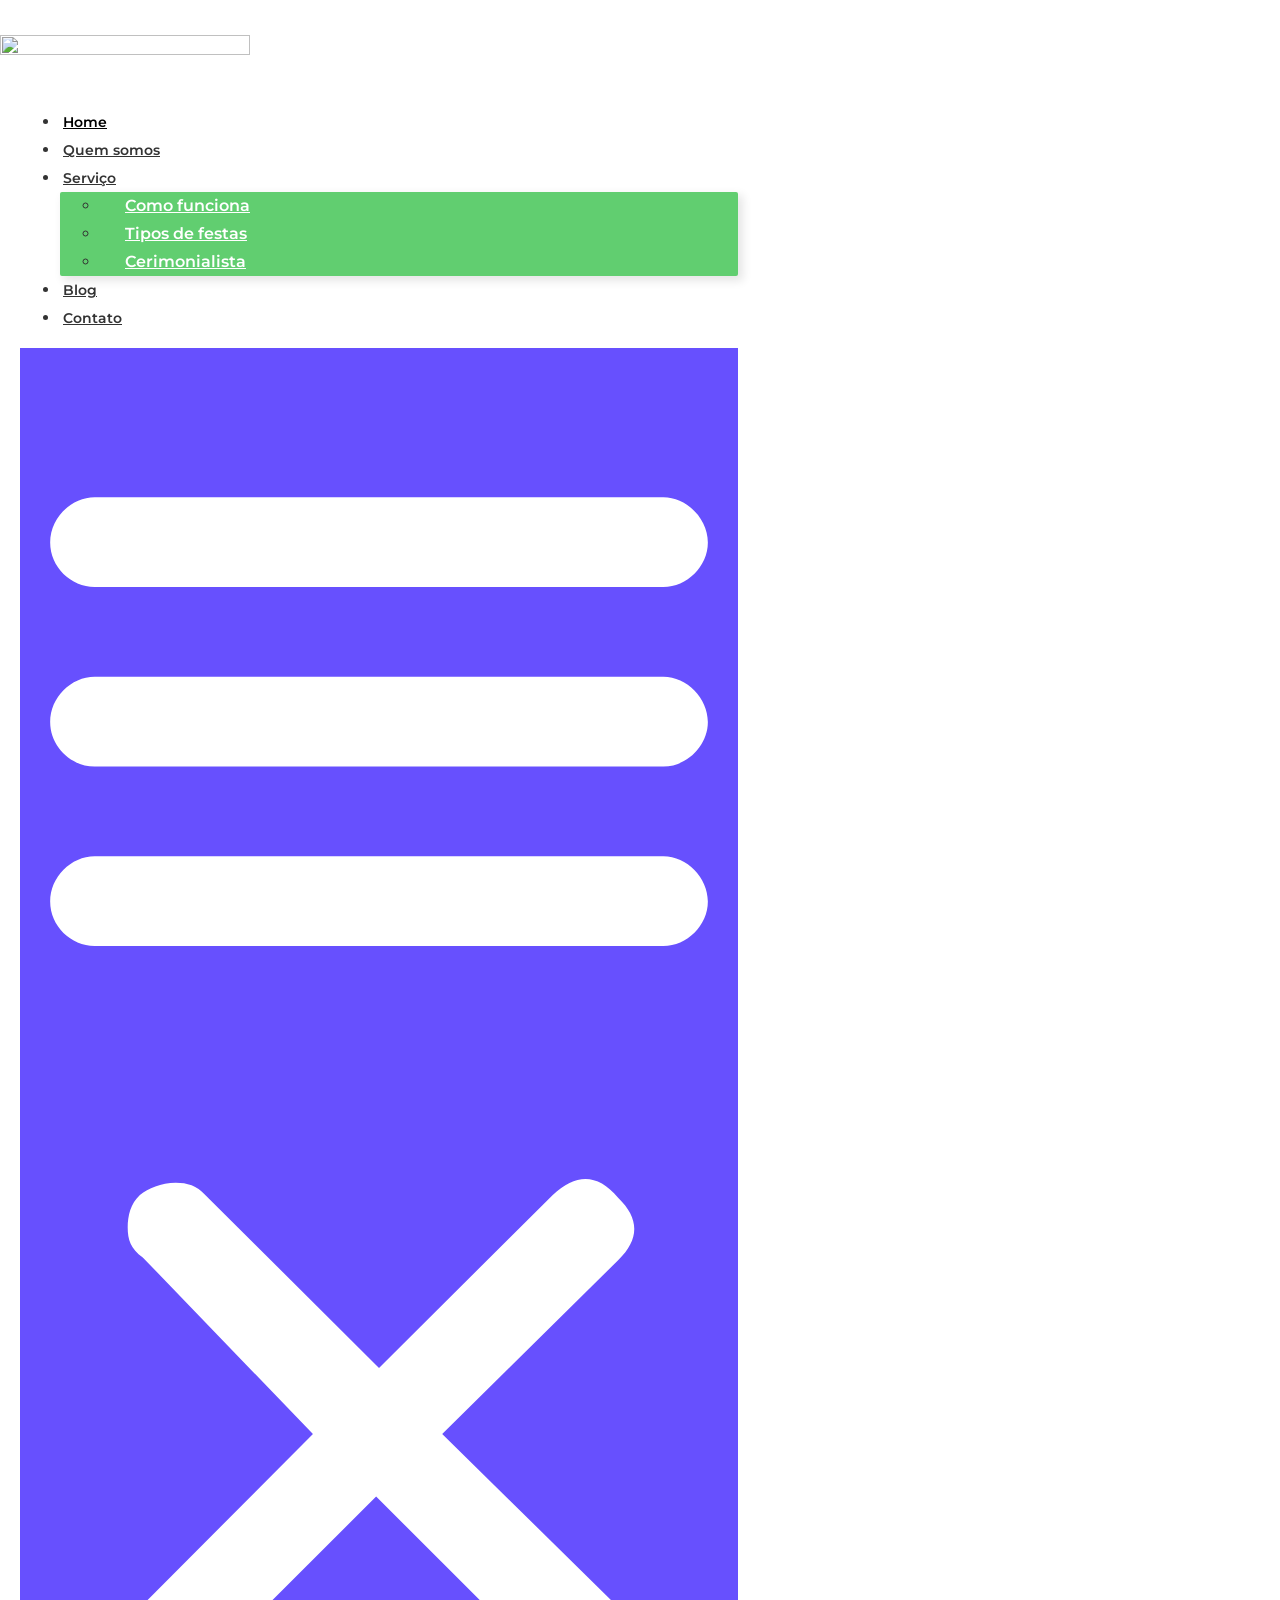
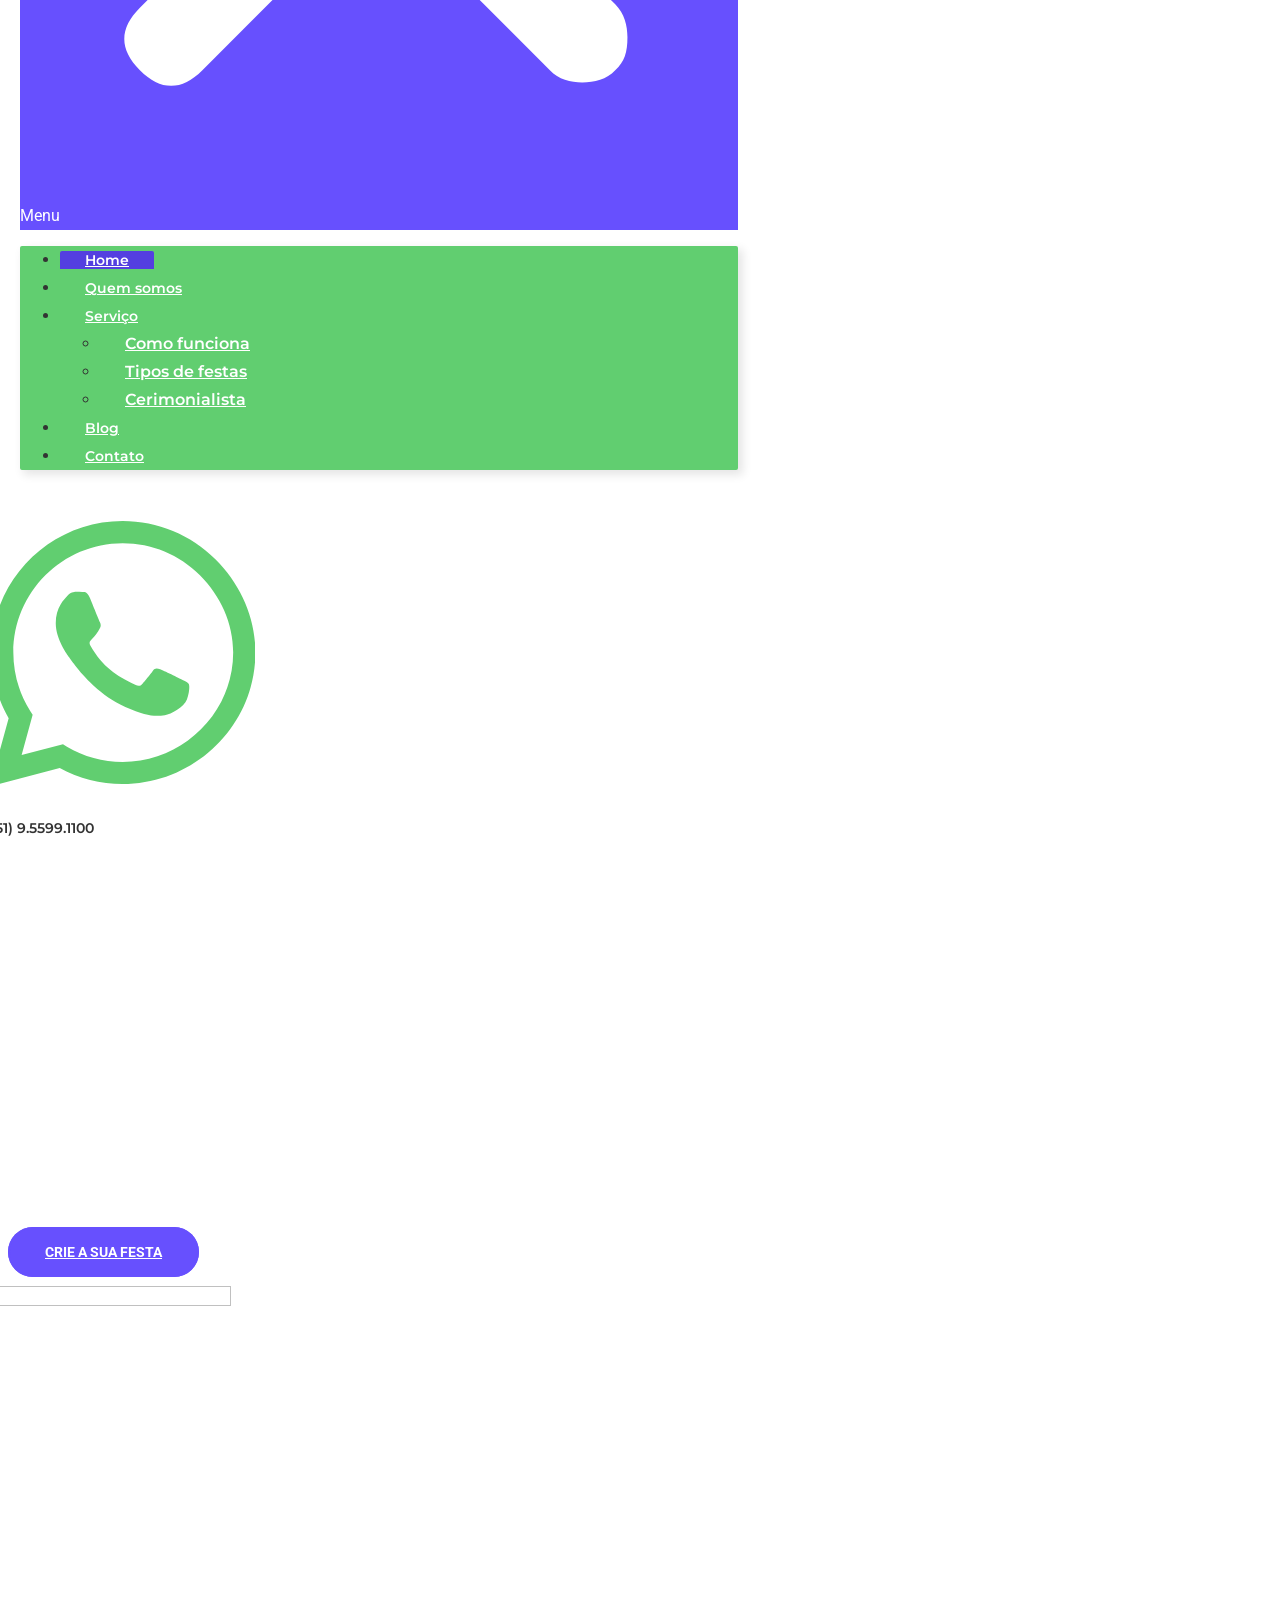
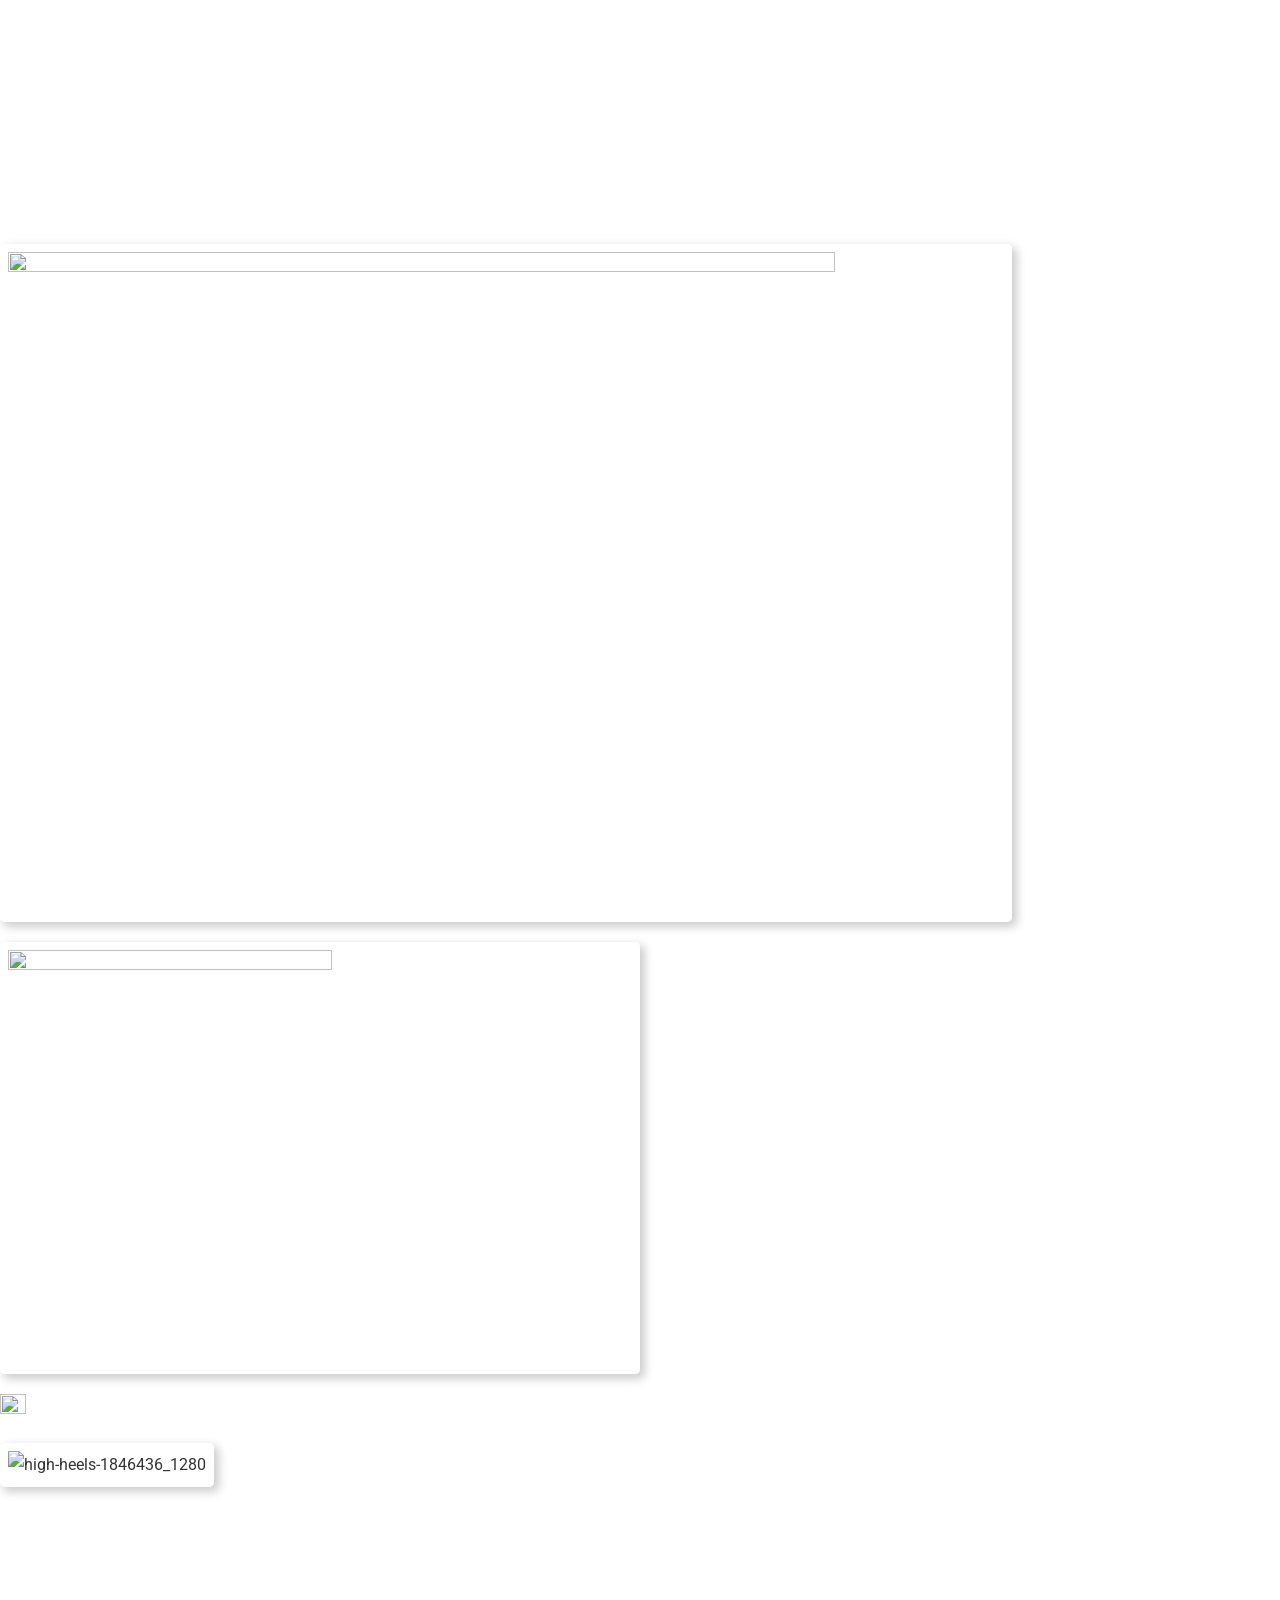
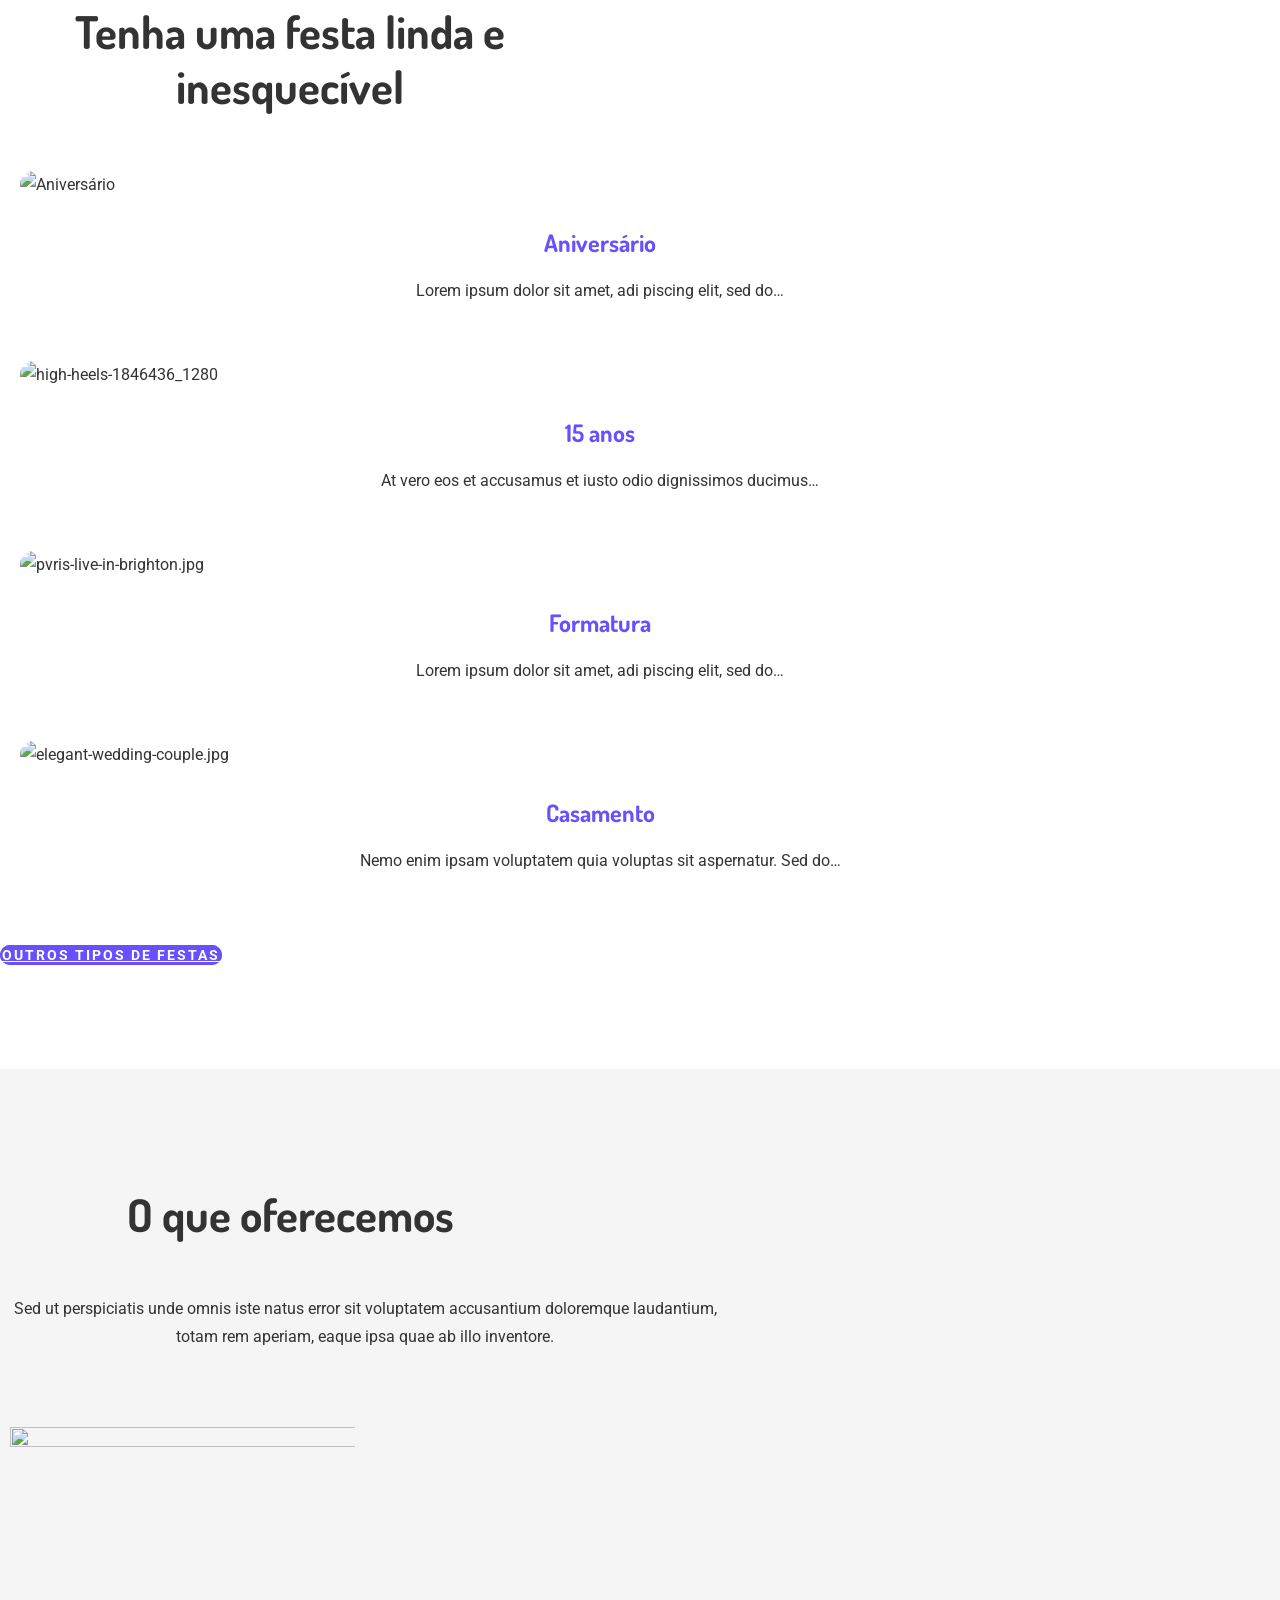
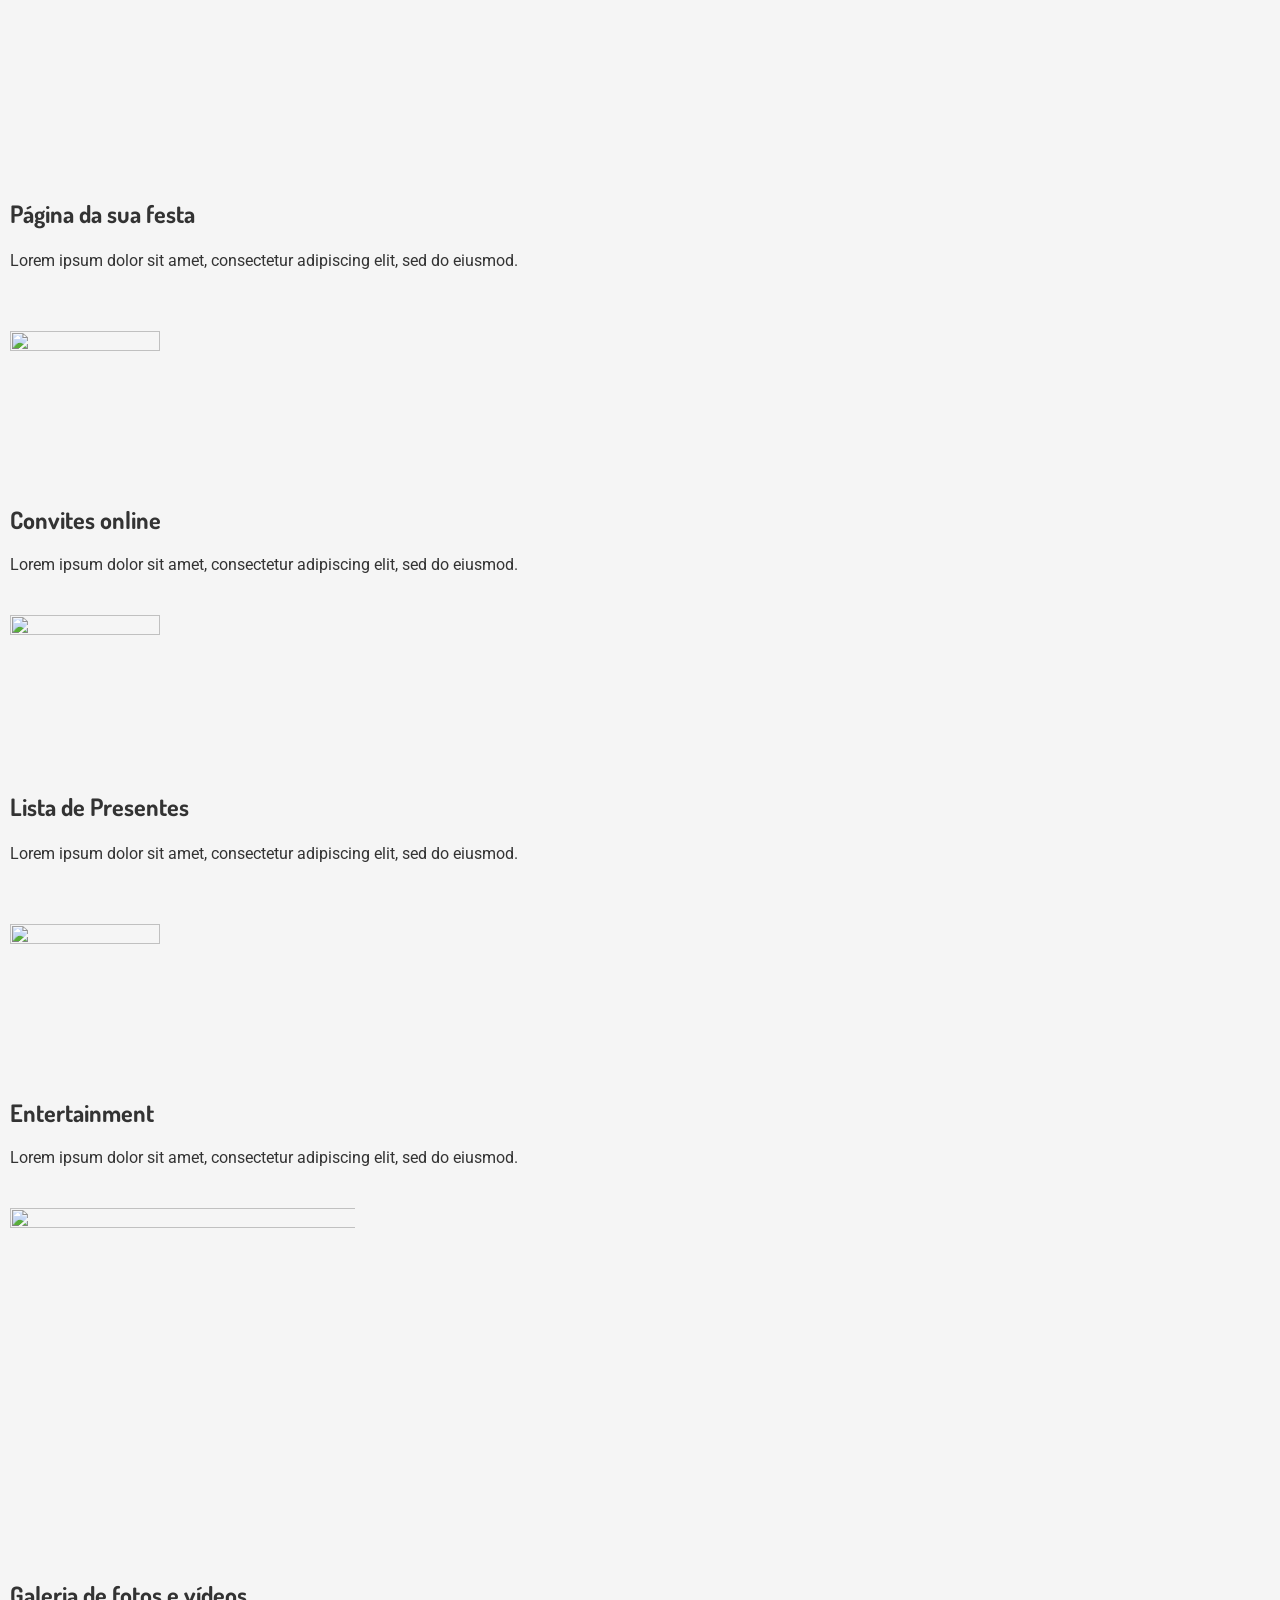
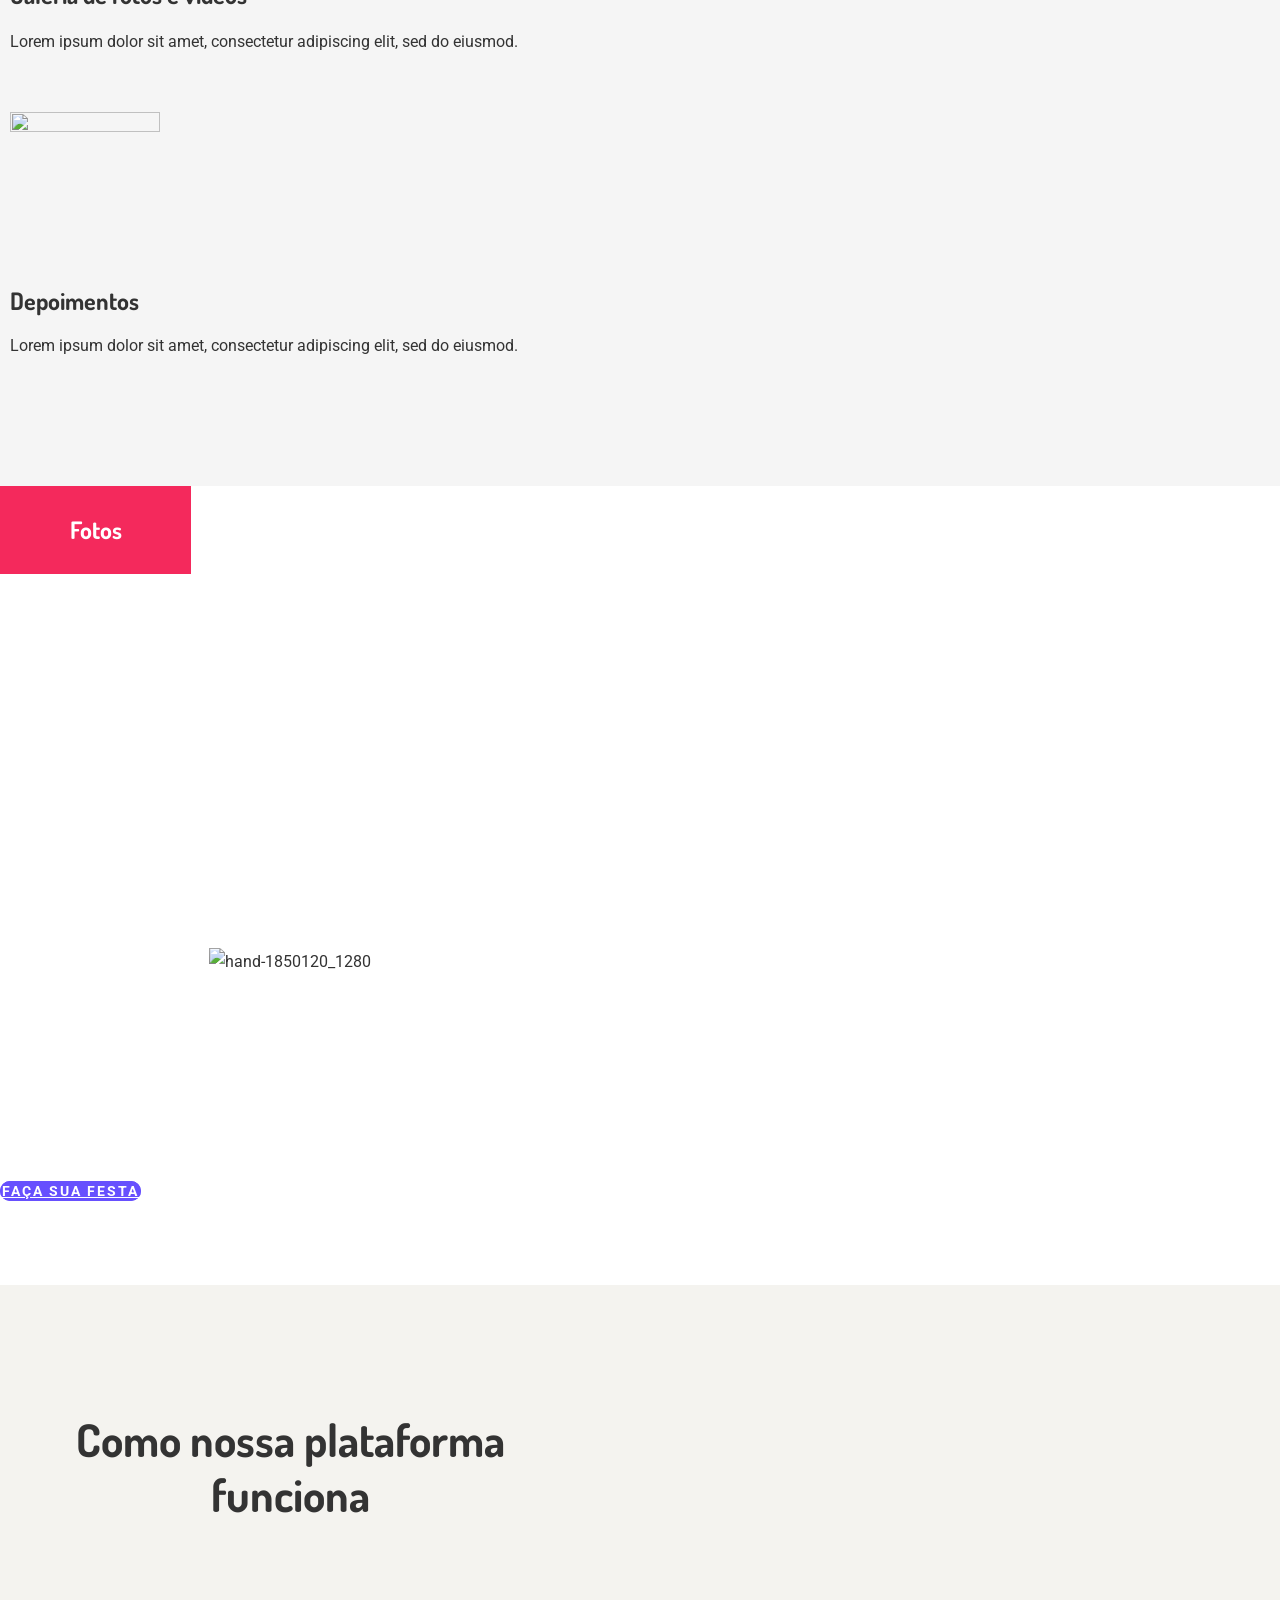
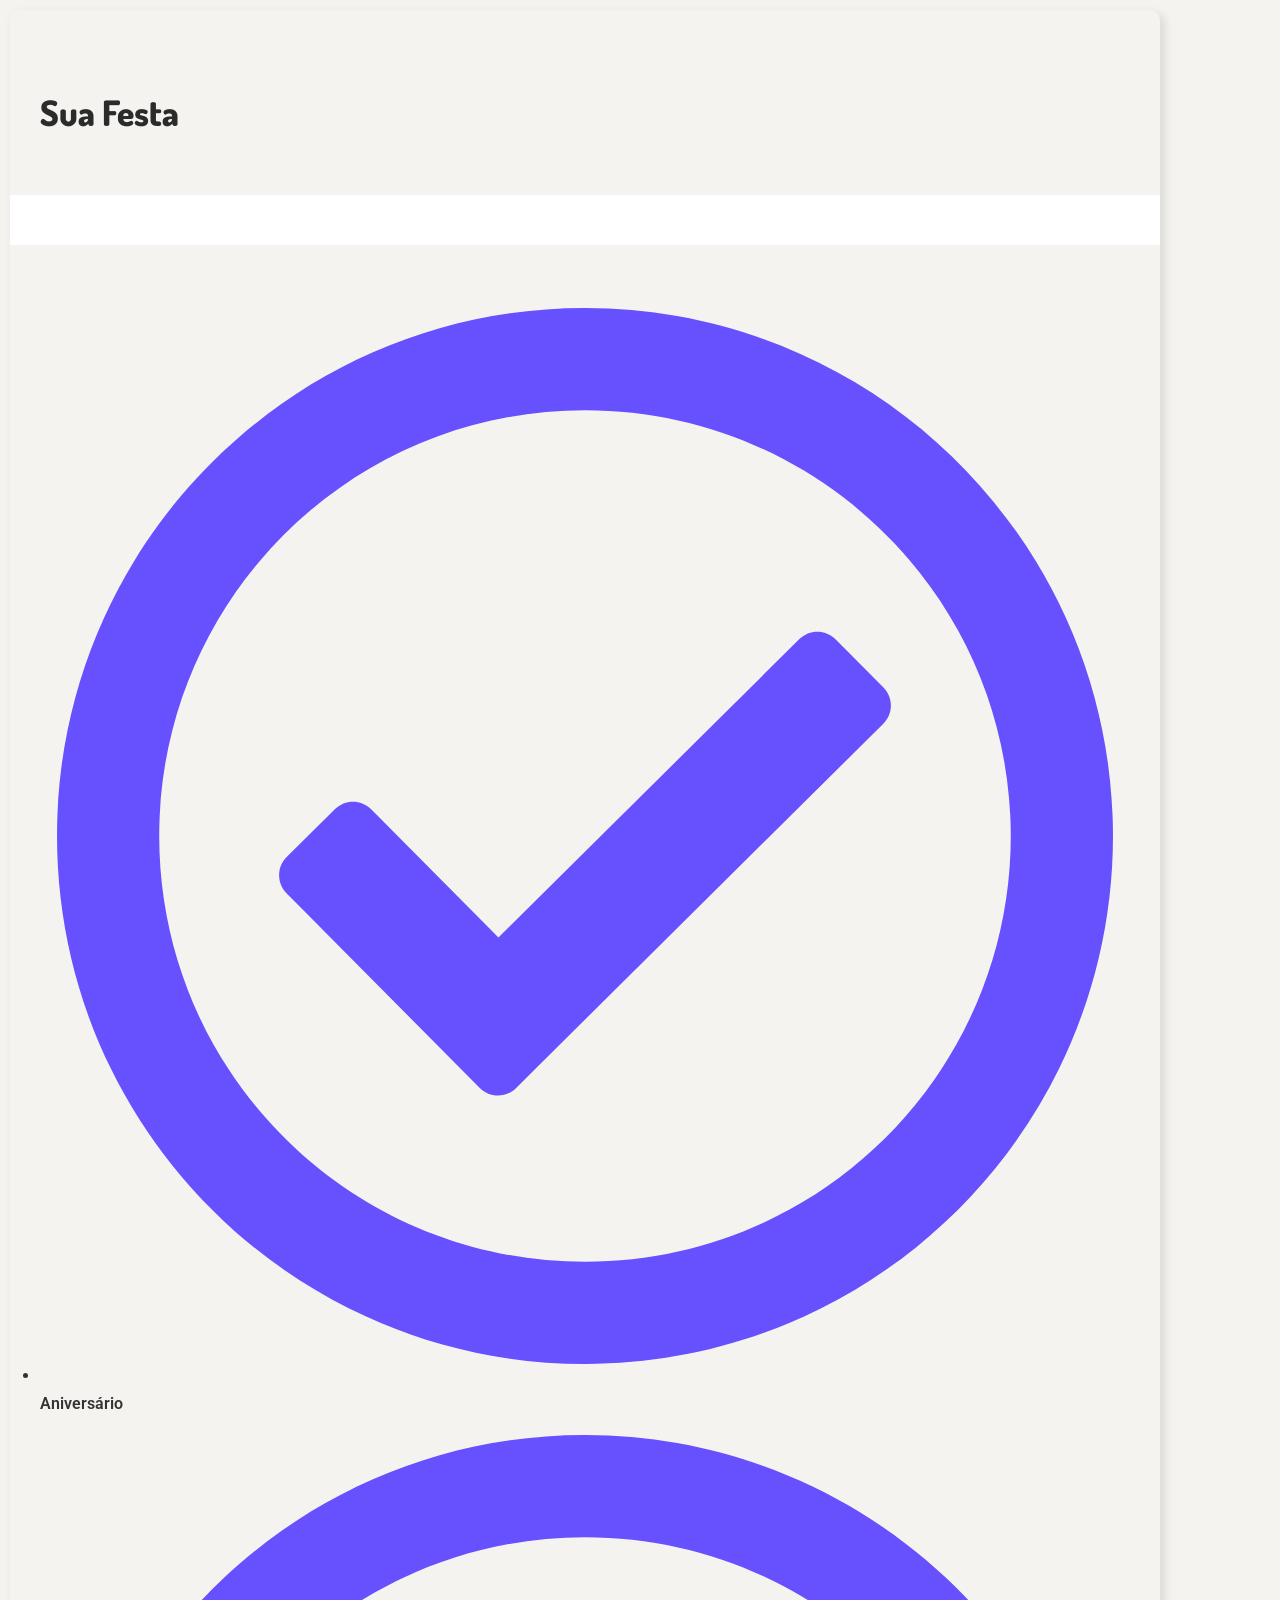
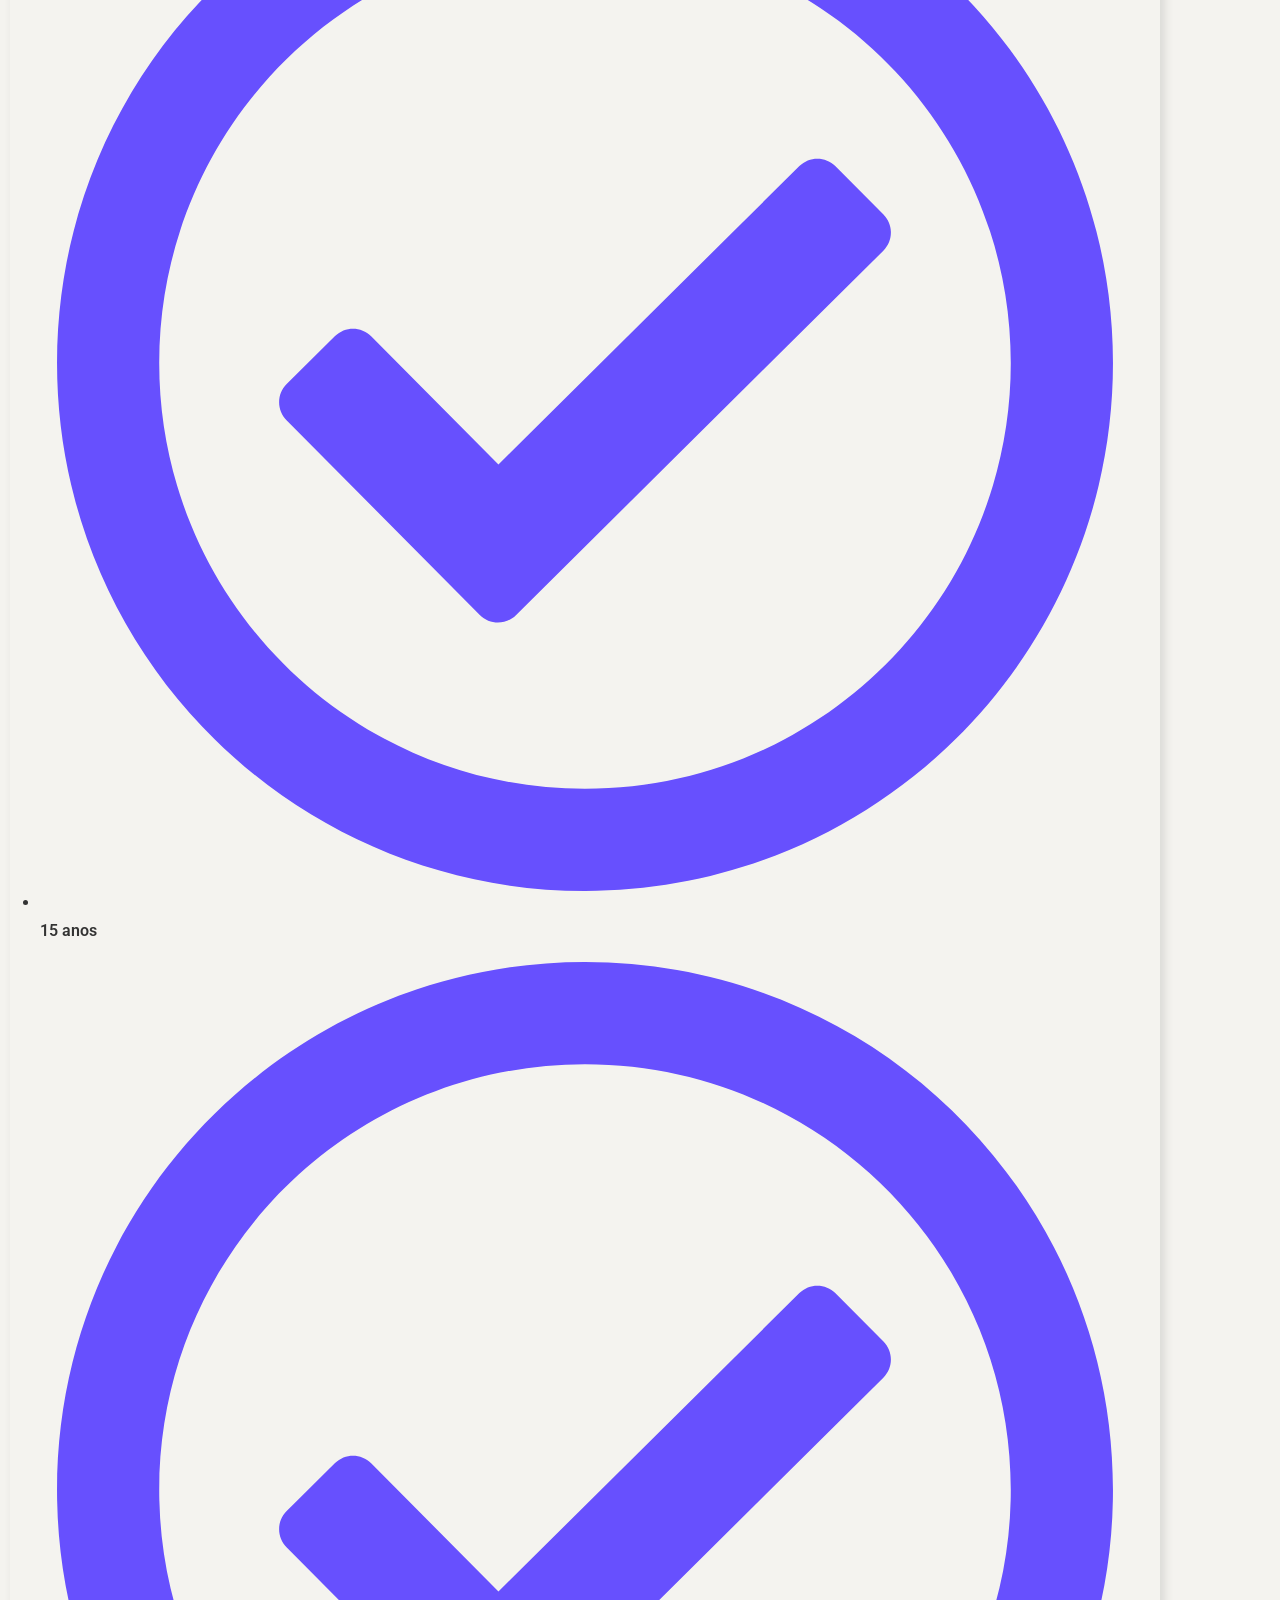
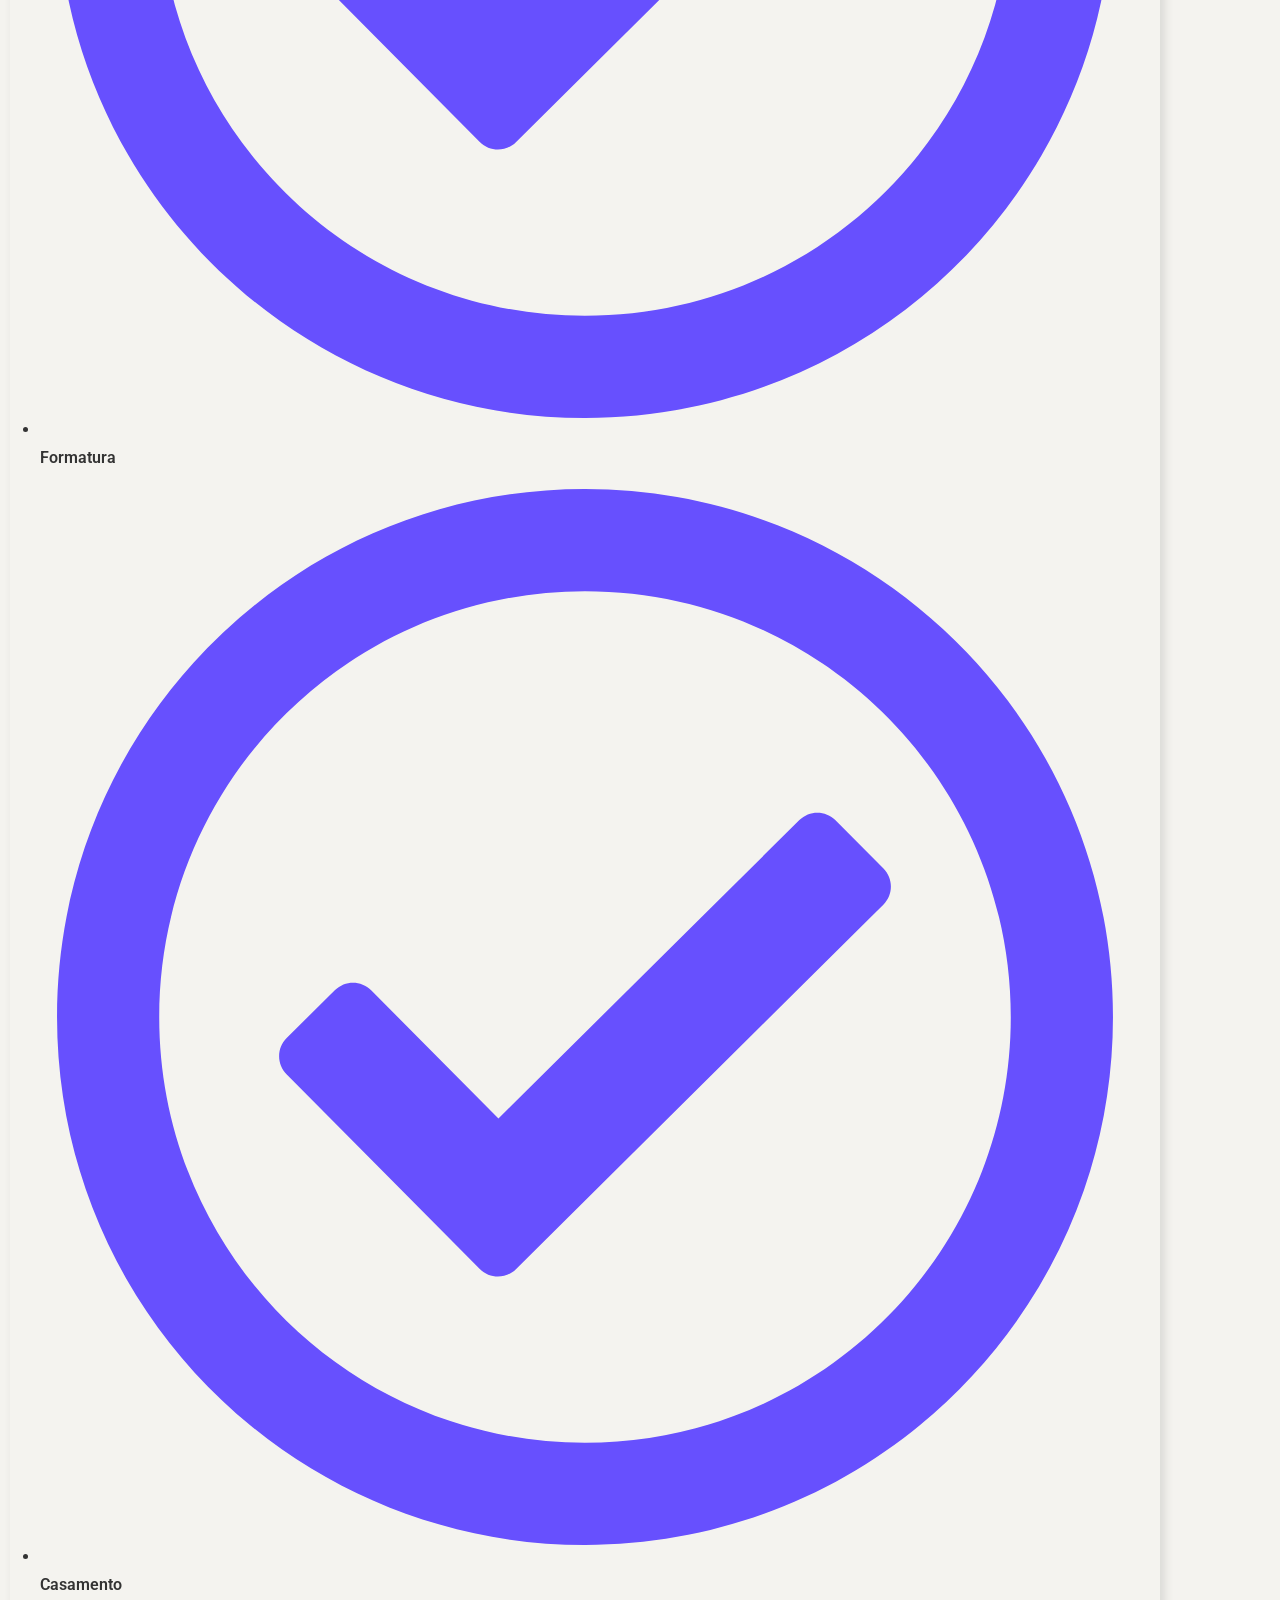
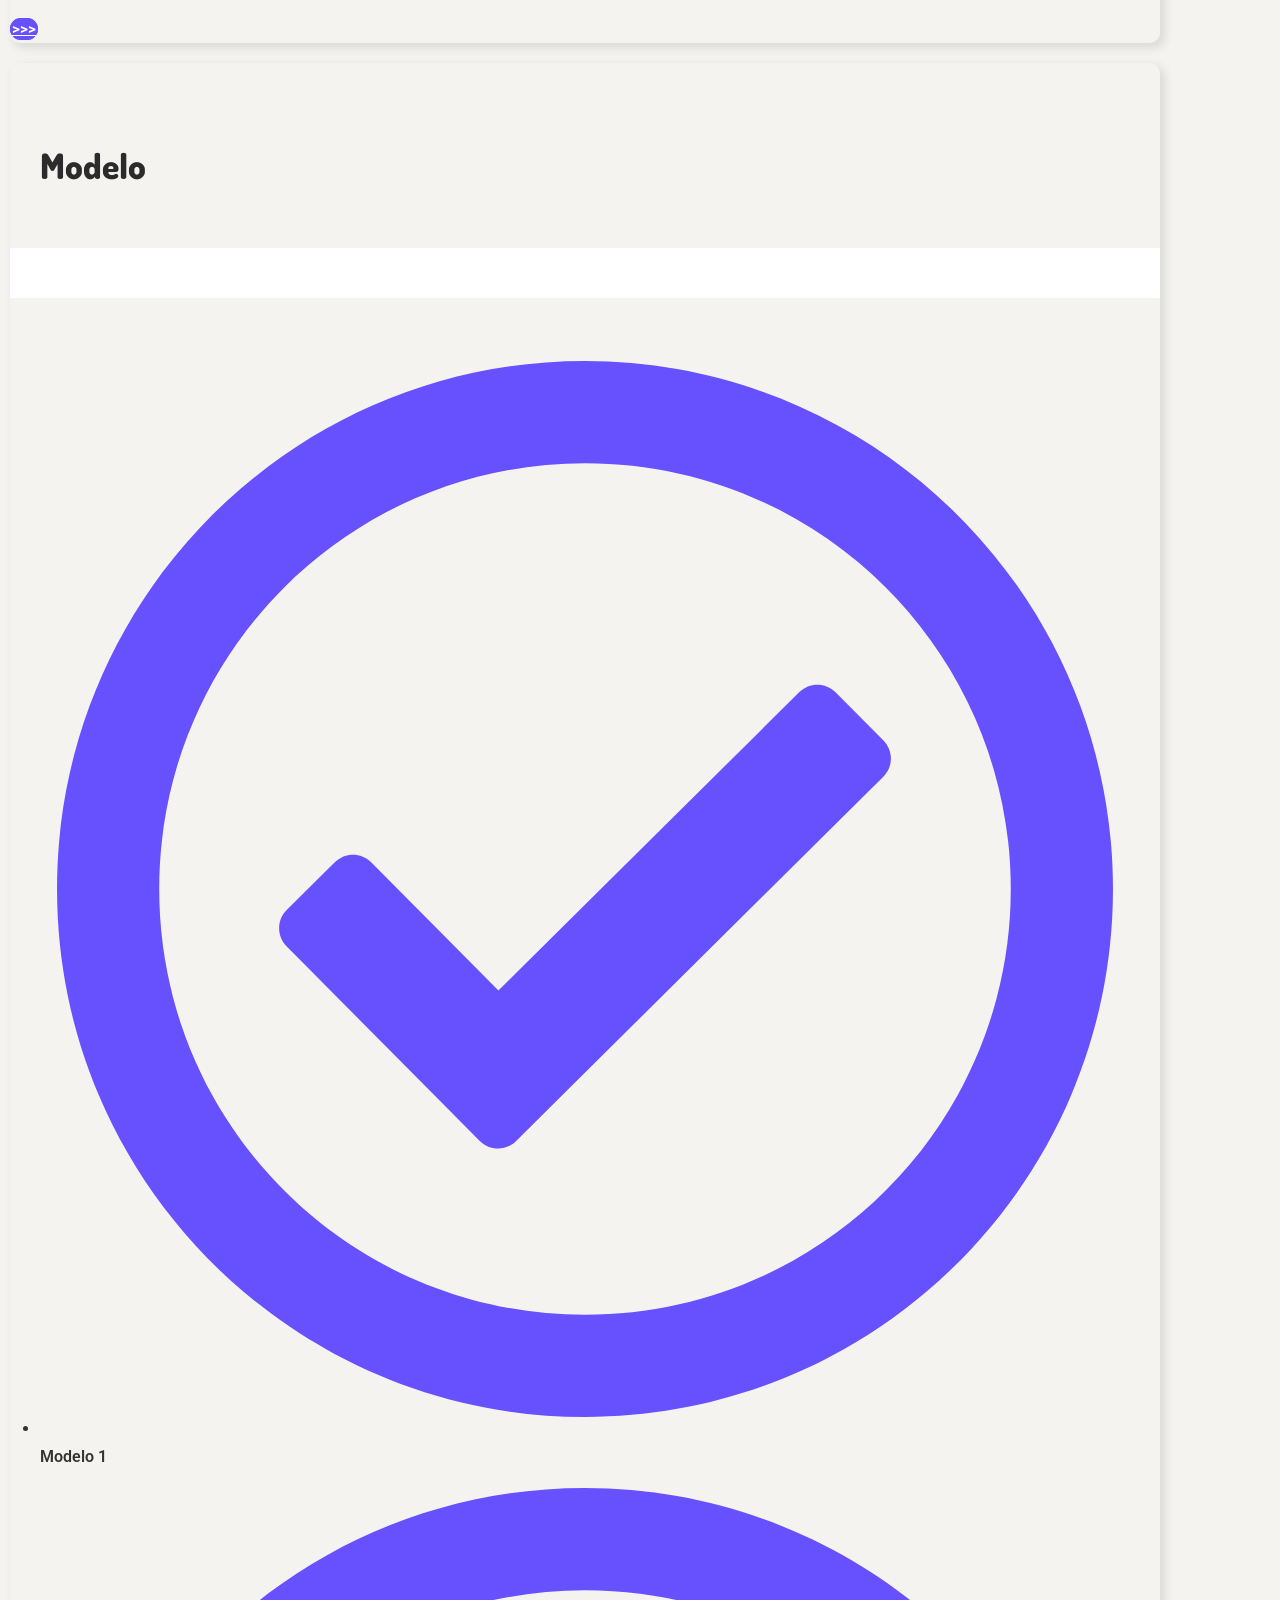
==== commit 6353e5de: "deparabens" ====
--- a/index.html
+++ b/index.html
@@ -36,7 +36,7 @@
 </style>
 <style id="wp-block-paragraph-inline-css">
 .is-small-text{font-size:.875em}.is-regular-text{font-size:1em}.is-large-text{font-size:2.25em}.is-larger-text{font-size:3em}.has-drop-cap:not(:focus):first-letter{float:left;font-size:8.4em;font-style:normal;font-weight:100;line-height:.68;margin:.05em .1em 0 0;text-transform:uppercase}body.rtl .has-drop-cap:not(:focus):first-letter{float:none;margin-left:.1em}p.has-drop-cap.has-background{overflow:hidden}:root :where(p.has-background){padding:1.25em 2.375em}:where(p.has-text-color:not(.has-link-color)) a{color:inherit}p.has-text-align-left[style*="writing-mode:vertical-lr"],p.has-text-align-right[style*="writing-mode:vertical-rl"]{rotate:180deg}
-/*# sourceURL=/Deparabens/wp-includes/blocks/paragraph/style.min.css */
+/*# sourceURL=/deparabens/wp-includes/blocks/paragraph/style.min.css */
 </style>
 
 <style id="classic-theme-styles-inline-css">
@@ -50,12 +50,12 @@
 /*# sourceURL=global-styles-inline-css */
 </style>
 
-<link rel="stylesheet" id="hello-elementor-css" href="/Deparabens/wp-content/themes/hello-elementor/style.min.css?ver=2.8.1" media="all">
-<link rel="stylesheet" id="hello-elementor-theme-style-css" href="/Deparabens/wp-content/themes/hello-elementor/theme.min.css?ver=2.8.1" media="all">
-<link rel="stylesheet" id="elementor-frontend-css" href="/Deparabens/wp-content/plugins/elementor/assets/css/frontend.min.css?ver=3.15.3" media="all">
+<link rel="stylesheet" id="hello-elementor-css" href="/deparabens/wp-content/themes/hello-elementor/style.min.css?ver=2.8.1" media="all">
+<link rel="stylesheet" id="hello-elementor-theme-style-css" href="/deparabens/wp-content/themes/hello-elementor/theme.min.css?ver=2.8.1" media="all">
+<link rel="stylesheet" id="elementor-frontend-css" href="/deparabens/wp-content/plugins/elementor/assets/css/frontend.min.css?ver=3.15.3" media="all">
 <style id="elementor-frontend-inline-css">
 .elementor-kit-16{--e-global-color-primary:#6750FE;--e-global-color-secondary:#000000;--e-global-color-text:#333333;--e-global-color-accent:#61CE70;--e-global-color-4437c17c:#23A455;--e-global-color-6bb58bca:#000;--e-global-color-4db01a4f:#FFF;--e-global-typography-primary-font-family:"Dosis";--e-global-typography-primary-font-size:45px;--e-global-typography-primary-font-weight:700;--e-global-typography-primary-line-height:55px;--e-global-typography-secondary-font-family:"Montserrat";--e-global-typography-secondary-font-size:14px;--e-global-typography-secondary-font-weight:600;--e-global-typography-text-font-family:"Roboto";--e-global-typography-text-font-size:16px;--e-global-typography-text-font-weight:400;--e-global-typography-text-line-height:28px;--e-global-typography-accent-font-family:"Dancing Script";--e-global-typography-accent-font-size:37px;--e-global-typography-accent-font-weight:500;color:#333333;font-family:"Roboto", Sans-serif;font-size:16px;font-weight:400;line-height:28px;}.elementor-kit-16 a{color:var( --e-global-color-primary );font-family:"Roboto", Sans-serif;font-size:16px;font-weight:500;line-height:28px;}.elementor-kit-16 a:hover{color:var( --e-global-color-6bb58bca );font-family:"Roboto", Sans-serif;font-size:16px;font-weight:500;line-height:28px;}.elementor-kit-16 h1{color:var( --e-global-color-6bb58bca );font-family:"Dosis", Sans-serif;font-size:80px;font-weight:700;line-height:90px;}.elementor-kit-16 h2{color:var( --e-global-color-6bb58bca );font-family:"Dosis", Sans-serif;font-size:32px;font-weight:700;line-height:48px;}.elementor-kit-16 h3{color:var( --e-global-color-6bb58bca );font-family:"Dosis", Sans-serif;font-size:28px;font-weight:700;line-height:35px;}.elementor-kit-16 h4{color:var( --e-global-color-secondary );font-family:"Dosis", Sans-serif;font-size:24px;font-weight:700;line-height:35px;}.elementor-kit-16 h5{color:var( --e-global-color-secondary );font-family:"Dosis", Sans-serif;font-size:18px;font-weight:700;line-height:28px;}.elementor-kit-16 h6{color:var( --e-global-color-secondary );font-family:"Dosis", Sans-serif;font-size:15px;font-weight:700;line-height:24px;}.elementor-kit-16 button,.elementor-kit-16 input[type="button"],.elementor-kit-16 input[type="submit"],.elementor-kit-16 .elementor-button{font-family:"Roboto", Sans-serif;font-size:15px;font-weight:500;color:var( --e-global-color-4db01a4f );background-color:var( --e-global-color-primary );border-style:solid;border-color:var( --e-global-color-primary );border-radius:50px 50px 50px 50px;}.elementor-kit-16 button:hover,.elementor-kit-16 button:focus,.elementor-kit-16 input[type="button"]:hover,.elementor-kit-16 input[type="button"]:focus,.elementor-kit-16 input[type="submit"]:hover,.elementor-kit-16 input[type="submit"]:focus,.elementor-kit-16 .elementor-button:hover,.elementor-kit-16 .elementor-button:focus{color:var( --e-global-color-4db01a4f );background-color:#4D37DE;}.elementor-section.elementor-section-boxed > .elementor-container{max-width:1170px;}.e-con{--container-max-width:1170px;}.elementor-widget:not(:last-child){margin-bottom:20px;}.elementor-element{--widgets-spacing:20px;}{}h1.entry-title{display:var(--page-title-display);}.elementor-kit-16 e-page-transition{background-color:#FFBC7D;}@media(max-width:1024px){.elementor-section.elementor-section-boxed > .elementor-container{max-width:1024px;}.e-con{--container-max-width:1024px;}}@media(max-width:767px){.elementor-section.elementor-section-boxed > .elementor-container{max-width:767px;}.e-con{--container-max-width:767px;}}
-.elementor-50 .elementor-element.elementor-element-2cfb56c > .elementor-container{max-width:1200px;}.elementor-50 .elementor-element.elementor-element-2cfb56c:not(.elementor-motion-effects-element-type-background), .elementor-50 .elementor-element.elementor-element-2cfb56c > .elementor-motion-effects-container > .elementor-motion-effects-layer{background-image:url("/Deparabens/wp-content/uploads/2023/09/people-enjoying-live-music-concert-festival.jpg");background-position:top center;background-repeat:no-repeat;background-size:cover;}.elementor-50 .elementor-element.elementor-element-2cfb56c > .elementor-background-overlay{background-color:transparent;background-image:linear-gradient(180deg, #10AE8E 0%, #27DA73 100%);opacity:0.9;transition:background 0.3s, border-radius 0.3s, opacity 0.3s;}.elementor-50 .elementor-element.elementor-element-2cfb56c{transition:background 0.3s, border 0.3s, border-radius 0.3s, box-shadow 0.3s;margin-top:-117px;margin-bottom:0px;padding:0px 0px 0px 0px;z-index:1;}.elementor-50 .elementor-element.elementor-element-6796d5f9 .elementor-heading-title{color:var( --e-global-color-4db01a4f );font-family:"Dosis", Sans-serif;font-size:90px;font-weight:900;line-height:110px;}.elementor-50 .elementor-element.elementor-element-6796d5f9 > .elementor-widget-container{margin:25px 0px -15px 0px;}.elementor-50 .elementor-element.elementor-element-342e7140{color:var( --e-global-color-4db01a4f );font-family:"Roboto", Sans-serif;font-weight:400;}.elementor-50 .elementor-element.elementor-element-342e7140 > .elementor-widget-container{margin:0px 0px -10px 0px;padding:10px 80px 0px 0px;}.elementor-50 .elementor-element.elementor-element-227e9f2f .elementor-button{font-family:"Roboto", Sans-serif;font-size:15px;font-weight:bold;text-transform:uppercase;fill:var( --e-global-color-4db01a4f );color:var( --e-global-color-4db01a4f );background-color:#02010100;border-style:solid;border-width:2px 2px 2px 2px;border-color:#FFFFFF;border-radius:100px 100px 100px 100px;padding:15px 35px 15px 35px;}.elementor-50 .elementor-element.elementor-element-227e9f2f .elementor-button:hover, .elementor-50 .elementor-element.elementor-element-227e9f2f .elementor-button:focus{border-color:var( --e-global-color-primary );}.elementor-50 .elementor-element.elementor-element-227e9f2f > .elementor-widget-container{margin:0px 8px 0px 0px;}.elementor-50 .elementor-element.elementor-element-227e9f2f{width:initial;max-width:initial;align-self:center;}.elementor-50 .elementor-element.elementor-element-44ac86de .elementor-button{font-family:"Roboto", Sans-serif;font-size:14px;font-weight:bold;text-transform:uppercase;fill:var( --e-global-color-4db01a4f );color:var( --e-global-color-4db01a4f );background-color:var( --e-global-color-primary );border-style:solid;border-width:2px 2px 2px 2px;border-color:var( --e-global-color-primary );border-radius:100px 100px 100px 100px;padding:15px 35px 15px 35px;}.elementor-50 .elementor-element.elementor-element-44ac86de .elementor-button:hover, .elementor-50 .elementor-element.elementor-element-44ac86de .elementor-button:focus{background-color:#FFFFFF00;border-color:#FFFFFF;}.elementor-50 .elementor-element.elementor-element-44ac86de > .elementor-widget-container{margin:0px 0px 0px 8px;padding:0px 0px 0px 0px;}.elementor-50 .elementor-element.elementor-element-44ac86de{width:initial;max-width:initial;align-self:center;}.elementor-50 .elementor-element.elementor-element-46121a69 img{width:45%;max-width:45%;}.elementor-50 .elementor-element.elementor-element-46121a69 > .elementor-widget-container{margin:0px -20px 0px -20px;}.elementor-50 .elementor-element.elementor-element-46121a69{width:initial;max-width:initial;top:318px;}body:not(.rtl) .elementor-50 .elementor-element.elementor-element-46121a69{left:-214px;}body.rtl .elementor-50 .elementor-element.elementor-element-46121a69{right:-214px;}.elementor-50 .elementor-element.elementor-element-c791955{text-align:left;top:-185px;z-index:5;}.elementor-50 .elementor-element.elementor-element-c791955 img{width:83%;border-style:solid;border-width:8px 8px 8px 8px;border-color:#FFFFFF;border-radius:5px 5px 5px 5px;box-shadow:4px 4px 10px 1px rgba(0, 0, 0, 0.2);}body:not(.rtl) .elementor-50 .elementor-element.elementor-element-c791955{left:23px;}body.rtl .elementor-50 .elementor-element.elementor-element-c791955{right:23px;}.elementor-50 .elementor-element.elementor-element-c791955 > .elementor-widget-container{--e-transform-origin-x:left;--e-transform-origin-y:center;}.elementor-50 .elementor-element.elementor-element-5b54abb9{text-align:left;top:75px;z-index:8;}.elementor-50 .elementor-element.elementor-element-5b54abb9 img{width:52%;border-style:solid;border-width:8px 8px 8px 8px;border-color:#FFFFFF;border-radius:5px 5px 5px 5px;box-shadow:4px 4px 10px 1px rgba(0, 0, 0, 0.2);}body:not(.rtl) .elementor-50 .elementor-element.elementor-element-5b54abb9{left:22px;}body.rtl .elementor-50 .elementor-element.elementor-element-5b54abb9{right:22px;}.elementor-50 .elementor-element.elementor-element-5b54abb9 > .elementor-widget-container{--e-transform-origin-x:left;--e-transform-origin-y:center;}.elementor-50 .elementor-element.elementor-element-4471281f{width:initial;max-width:initial;top:496px;z-index:10;}body:not(.rtl) .elementor-50 .elementor-element.elementor-element-4471281f{left:517px;}body.rtl .elementor-50 .elementor-element.elementor-element-4471281f{right:517px;}.elementor-50 .elementor-element.elementor-element-6698a7a{text-align:left;top:-58px;z-index:5;}.elementor-50 .elementor-element.elementor-element-6698a7a img{width:63%;border-style:solid;border-width:8px 8px 8px 8px;border-color:#FFFFFF;border-radius:5px 5px 5px 5px;box-shadow:4px 4px 10px 1px rgba(0, 0, 0, 0.2);}body:not(.rtl) .elementor-50 .elementor-element.elementor-element-6698a7a{left:172px;}body.rtl .elementor-50 .elementor-element.elementor-element-6698a7a{right:172px;}.elementor-50 .elementor-element.elementor-element-7abf72e8 > .elementor-container{max-width:1200px;}.elementor-50 .elementor-element.elementor-element-7abf72e8:not(.elementor-motion-effects-element-type-background), .elementor-50 .elementor-element.elementor-element-7abf72e8 > .elementor-motion-effects-container > .elementor-motion-effects-layer{background-color:#ffffff;}.elementor-50 .elementor-element.elementor-element-7abf72e8{transition:background 0.3s, border 0.3s, border-radius 0.3s, box-shadow 0.3s;padding:100px 0px 100px 0px;}.elementor-50 .elementor-element.elementor-element-7abf72e8 > .elementor-background-overlay{transition:background 0.3s, border-radius 0.3s, opacity 0.3s;}.elementor-50 .elementor-element.elementor-element-2e9a4648 > .elementor-element-populated{padding:0px 0px 0px 0px;}.elementor-50 .elementor-element.elementor-element-14ca579a > .elementor-container{max-width:580px;}.elementor-50 .elementor-element.elementor-element-14ca579a{margin-top:0px;margin-bottom:30px;}.elementor-50 .elementor-element.elementor-element-586ea031{text-align:center;}.elementor-50 .elementor-element.elementor-element-586ea031 .elementor-heading-title{color:var( --e-global-color-text );font-family:"Dosis", Sans-serif;font-size:45px;font-weight:700;line-height:55px;}.elementor-50 .elementor-element.elementor-element-586ea031 > .elementor-widget-container{margin:-20px 0px 0px 0px;}.elementor-50 .elementor-element.elementor-element-2edd6f6f{margin-top:0px;margin-bottom:30px;}.elementor-50 .elementor-element.elementor-element-3eecbc33 > .elementor-element-populated{padding:20px 20px 20px 20px;}.elementor-50 .elementor-element.elementor-element-6c02344 img{border-radius:120px 120px 120px 120px;}.elementor-50 .elementor-element.elementor-element-1880c7fd{text-align:center;}.elementor-50 .elementor-element.elementor-element-1880c7fd .elementor-heading-title{color:var( --e-global-color-primary );font-family:"Dosis", Sans-serif;font-size:24px;font-weight:700;}.elementor-50 .elementor-element.elementor-element-56848fc2{text-align:center;color:var( --e-global-color-text );font-family:"Roboto", Sans-serif;font-weight:400;}.elementor-50 .elementor-element.elementor-element-56848fc2 > .elementor-widget-container{margin:-10px 0px 0px 0px;}.elementor-50 .elementor-element.elementor-element-19143e78 > .elementor-element-populated{padding:20px 20px 20px 20px;}.elementor-50 .elementor-element.elementor-element-b3dc493 img{border-radius:120px 120px 120px 120px;}.elementor-50 .elementor-element.elementor-element-79c1f66c{text-align:center;}.elementor-50 .elementor-element.elementor-element-79c1f66c .elementor-heading-title{color:var( --e-global-color-primary );font-family:"Dosis", Sans-serif;font-size:24px;font-weight:700;}.elementor-50 .elementor-element.elementor-element-b070053{text-align:center;color:var( --e-global-color-text );font-family:"Roboto", Sans-serif;font-weight:400;}.elementor-50 .elementor-element.elementor-element-b070053 > .elementor-widget-container{margin:-10px 0px 0px 0px;}.elementor-50 .elementor-element.elementor-element-31d81da2 > .elementor-element-populated{padding:20px 20px 20px 20px;}.elementor-50 .elementor-element.elementor-element-3004e59e img{border-radius:120px 120px 120px 120px;}.elementor-50 .elementor-element.elementor-element-2a5809e0{text-align:center;}.elementor-50 .elementor-element.elementor-element-2a5809e0 .elementor-heading-title{color:var( --e-global-color-primary );font-family:"Dosis", Sans-serif;font-size:24px;font-weight:700;}.elementor-50 .elementor-element.elementor-element-9aae51b{text-align:center;color:var( --e-global-color-text );font-family:"Roboto", Sans-serif;font-weight:400;}.elementor-50 .elementor-element.elementor-element-9aae51b > .elementor-widget-container{margin:-10px 0px 0px 0px;}.elementor-50 .elementor-element.elementor-element-69f777d9 > .elementor-element-populated{padding:20px 20px 20px 20px;}.elementor-50 .elementor-element.elementor-element-aae33a1 img{border-radius:120px 120px 120px 120px;}.elementor-50 .elementor-element.elementor-element-2a28d04b{text-align:center;}.elementor-50 .elementor-element.elementor-element-2a28d04b .elementor-heading-title{color:var( --e-global-color-primary );font-family:"Dosis", Sans-serif;font-size:24px;font-weight:700;}.elementor-50 .elementor-element.elementor-element-22922e3f{text-align:center;color:var( --e-global-color-text );font-family:"Roboto", Sans-serif;font-weight:400;}.elementor-50 .elementor-element.elementor-element-22922e3f > .elementor-widget-container{margin:-10px 0px 0px 0px;}.elementor-50 .elementor-element.elementor-element-54d875c1 .elementor-button{font-family:"Roboto", Sans-serif;font-size:14px;font-weight:bold;text-transform:uppercase;letter-spacing:2px;fill:#ffffff;color:#ffffff;background-color:#6750fe;border-style:solid;border-width:2px 2px 2px 2px;border-color:#6750fe;border-radius:50px 50px 50px 50px;}.elementor-50 .elementor-element.elementor-element-54d875c1 .elementor-button:hover, .elementor-50 .elementor-element.elementor-element-54d875c1 .elementor-button:focus{color:#2d2a27;background-color:rgba(242,180,16,0);border-color:#2d2a27;}.elementor-50 .elementor-element.elementor-element-54d875c1 .elementor-button:hover svg, .elementor-50 .elementor-element.elementor-element-54d875c1 .elementor-button:focus svg{fill:#2d2a27;}.elementor-50 .elementor-element.elementor-element-54d875c1 > .elementor-widget-container{padding:0px 0px 0px 0px;}.elementor-50 .elementor-element.elementor-element-54d875c1{z-index:0;}.elementor-50 .elementor-element.elementor-element-7ab9cd97:not(.elementor-motion-effects-element-type-background), .elementor-50 .elementor-element.elementor-element-7ab9cd97 > .elementor-motion-effects-container > .elementor-motion-effects-layer{background-color:#f5f5f5;}.elementor-50 .elementor-element.elementor-element-7ab9cd97 > .elementor-background-overlay{background-color:#000000;opacity:0;transition:background 0.3s, border-radius 0.3s, opacity 0.3s;}.elementor-50 .elementor-element.elementor-element-7ab9cd97{transition:background 0.3s, border 0.3s, border-radius 0.3s, box-shadow 0.3s;padding:100px 0px 100px 0px;}.elementor-50 .elementor-element.elementor-element-81b9531 > .elementor-element-populated{padding:0px 0px 0px 0px;}.elementor-50 .elementor-element.elementor-element-34d6d1c1 > .elementor-container{max-width:580px;}.elementor-50 .elementor-element.elementor-element-34d6d1c1{margin-top:0px;margin-bottom:0px;}.elementor-50 .elementor-element.elementor-element-51a38fd2{text-align:center;}.elementor-50 .elementor-element.elementor-element-51a38fd2 .elementor-heading-title{color:var( --e-global-color-text );font-family:"Dosis", Sans-serif;font-size:45px;font-weight:700;line-height:55px;}.elementor-50 .elementor-element.elementor-element-51a38fd2 > .elementor-widget-container{margin:-20px 0px 0px 0px;}.elementor-50 .elementor-element.elementor-element-6ba7179a > .elementor-container{max-width:730px;}.elementor-50 .elementor-element.elementor-element-6ba7179a{margin-top:30px;margin-bottom:0px;padding:0px 0px 0px 0px;}.elementor-bc-flex-widget .elementor-50 .elementor-element.elementor-element-61c6a6fd.elementor-column .elementor-widget-wrap{align-items:center;}.elementor-50 .elementor-element.elementor-element-61c6a6fd.elementor-column.elementor-element[data-element_type="column"] > .elementor-widget-wrap.elementor-element-populated{align-content:center;align-items:center;}.elementor-50 .elementor-element.elementor-element-6942d7c6{text-align:center;color:var( --e-global-color-text );font-family:"Roboto", Sans-serif;font-weight:400;}.elementor-50 .elementor-element.elementor-element-3c217210{margin-top:50px;margin-bottom:0px;padding:0px 0px 0px 0px;}.elementor-bc-flex-widget .elementor-50 .elementor-element.elementor-element-3d707869.elementor-column .elementor-widget-wrap{align-items:center;}.elementor-50 .elementor-element.elementor-element-3d707869.elementor-column.elementor-element[data-element_type="column"] > .elementor-widget-wrap.elementor-element-populated{align-content:center;align-items:center;}.elementor-50 .elementor-element.elementor-element-2e2ff2ef.elementor-position-right .elementor-image-box-img{margin-left:15px;}.elementor-50 .elementor-element.elementor-element-2e2ff2ef.elementor-position-left .elementor-image-box-img{margin-right:15px;}.elementor-50 .elementor-element.elementor-element-2e2ff2ef.elementor-position-top .elementor-image-box-img{margin-bottom:15px;}.elementor-50 .elementor-element.elementor-element-2e2ff2ef .elementor-image-box-wrapper .elementor-image-box-img{width:30%;}.elementor-50 .elementor-element.elementor-element-2e2ff2ef .elementor-image-box-img img{transition-duration:0.3s;}.elementor-50 .elementor-element.elementor-element-2e2ff2ef .elementor-image-box-title{margin-bottom:5px;color:var( --e-global-color-text );font-family:"Dosis", Sans-serif;font-size:24px;font-weight:700;line-height:35px;}.elementor-50 .elementor-element.elementor-element-2e2ff2ef .elementor-image-box-description{color:var( --e-global-color-text );font-family:"Roboto", Sans-serif;font-weight:400;}.elementor-50 .elementor-element.elementor-element-2e2ff2ef > .elementor-widget-container{padding:10px 10px 10px 10px;}.elementor-50 .elementor-element.elementor-element-658e6680.elementor-position-right .elementor-image-box-img{margin-left:15px;}.elementor-50 .elementor-element.elementor-element-658e6680.elementor-position-left .elementor-image-box-img{margin-right:15px;}.elementor-50 .elementor-element.elementor-element-658e6680.elementor-position-top .elementor-image-box-img{margin-bottom:15px;}.elementor-50 .elementor-element.elementor-element-658e6680 .elementor-image-box-wrapper .elementor-image-box-img{width:30%;}.elementor-50 .elementor-element.elementor-element-658e6680 .elementor-image-box-img img{transition-duration:0.3s;}.elementor-50 .elementor-element.elementor-element-658e6680 .elementor-image-box-title{margin-bottom:5px;color:var( --e-global-color-text );font-family:"Dosis", Sans-serif;font-size:24px;font-weight:700;line-height:30px;}.elementor-50 .elementor-element.elementor-element-658e6680 .elementor-image-box-description{color:var( --e-global-color-text );font-family:var( --e-global-typography-text-font-family ), Sans-serif;font-size:var( --e-global-typography-text-font-size );font-weight:var( --e-global-typography-text-font-weight );line-height:var( --e-global-typography-text-line-height );}.elementor-50 .elementor-element.elementor-element-658e6680 > .elementor-widget-container{padding:10px 10px 10px 10px;}.elementor-50 .elementor-element.elementor-element-11a6b0c9.elementor-position-right .elementor-image-box-img{margin-left:15px;}.elementor-50 .elementor-element.elementor-element-11a6b0c9.elementor-position-left .elementor-image-box-img{margin-right:15px;}.elementor-50 .elementor-element.elementor-element-11a6b0c9.elementor-position-top .elementor-image-box-img{margin-bottom:15px;}.elementor-50 .elementor-element.elementor-element-11a6b0c9 .elementor-image-box-wrapper .elementor-image-box-img{width:30%;}.elementor-50 .elementor-element.elementor-element-11a6b0c9 .elementor-image-box-img img{transition-duration:0.3s;}.elementor-50 .elementor-element.elementor-element-11a6b0c9 .elementor-image-box-title{margin-bottom:5px;color:var( --e-global-color-text );font-family:"Dosis", Sans-serif;font-size:24px;font-weight:700;line-height:35px;}.elementor-50 .elementor-element.elementor-element-11a6b0c9 .elementor-image-box-description{color:var( --e-global-color-text );font-family:"Roboto", Sans-serif;font-weight:400;}.elementor-50 .elementor-element.elementor-element-11a6b0c9 > .elementor-widget-container{padding:10px 10px 10px 10px;}.elementor-50 .elementor-element.elementor-element-1df15f70.elementor-position-right .elementor-image-box-img{margin-left:15px;}.elementor-50 .elementor-element.elementor-element-1df15f70.elementor-position-left .elementor-image-box-img{margin-right:15px;}.elementor-50 .elementor-element.elementor-element-1df15f70.elementor-position-top .elementor-image-box-img{margin-bottom:15px;}.elementor-50 .elementor-element.elementor-element-1df15f70 .elementor-image-box-wrapper .elementor-image-box-img{width:30%;}.elementor-50 .elementor-element.elementor-element-1df15f70 .elementor-image-box-img img{transition-duration:0.3s;}.elementor-50 .elementor-element.elementor-element-1df15f70 .elementor-image-box-title{margin-bottom:5px;color:var( --e-global-color-text );font-family:"Dosis", Sans-serif;font-size:24px;font-weight:700;line-height:30px;}.elementor-50 .elementor-element.elementor-element-1df15f70 .elementor-image-box-description{color:var( --e-global-color-text );font-family:var( --e-global-typography-text-font-family ), Sans-serif;font-size:var( --e-global-typography-text-font-size );font-weight:var( --e-global-typography-text-font-weight );line-height:var( --e-global-typography-text-line-height );}.elementor-50 .elementor-element.elementor-element-1df15f70 > .elementor-widget-container{padding:10px 10px 10px 10px;}.elementor-50 .elementor-element.elementor-element-eb027d1 > .elementor-element-populated{padding:0px 0px 0px 0px;}.elementor-50 .elementor-element.elementor-element-46f98dad.elementor-position-right .elementor-image-box-img{margin-left:15px;}.elementor-50 .elementor-element.elementor-element-46f98dad.elementor-position-left .elementor-image-box-img{margin-right:15px;}.elementor-50 .elementor-element.elementor-element-46f98dad.elementor-position-top .elementor-image-box-img{margin-bottom:15px;}.elementor-50 .elementor-element.elementor-element-46f98dad .elementor-image-box-wrapper .elementor-image-box-img{width:30%;}.elementor-50 .elementor-element.elementor-element-46f98dad .elementor-image-box-img img{transition-duration:0.3s;}.elementor-50 .elementor-element.elementor-element-46f98dad .elementor-image-box-title{margin-bottom:5px;color:var( --e-global-color-text );font-family:"Dosis", Sans-serif;font-size:24px;font-weight:700;line-height:35px;}.elementor-50 .elementor-element.elementor-element-46f98dad .elementor-image-box-description{color:var( --e-global-color-text );font-family:var( --e-global-typography-text-font-family ), Sans-serif;font-size:var( --e-global-typography-text-font-size );font-weight:var( --e-global-typography-text-font-weight );line-height:var( --e-global-typography-text-line-height );}.elementor-50 .elementor-element.elementor-element-46f98dad > .elementor-widget-container{padding:10px 10px 10px 10px;}.elementor-50 .elementor-element.elementor-element-3ffefdeb.elementor-position-right .elementor-image-box-img{margin-left:15px;}.elementor-50 .elementor-element.elementor-element-3ffefdeb.elementor-position-left .elementor-image-box-img{margin-right:15px;}.elementor-50 .elementor-element.elementor-element-3ffefdeb.elementor-position-top .elementor-image-box-img{margin-bottom:15px;}.elementor-50 .elementor-element.elementor-element-3ffefdeb .elementor-image-box-wrapper .elementor-image-box-img{width:30%;}.elementor-50 .elementor-element.elementor-element-3ffefdeb .elementor-image-box-img img{transition-duration:0.3s;}.elementor-50 .elementor-element.elementor-element-3ffefdeb .elementor-image-box-title{margin-bottom:5px;color:var( --e-global-color-text );font-family:"Dosis", Sans-serif;font-size:24px;font-weight:700;line-height:30px;}.elementor-50 .elementor-element.elementor-element-3ffefdeb .elementor-image-box-description{color:var( --e-global-color-text );font-family:var( --e-global-typography-text-font-family ), Sans-serif;font-size:var( --e-global-typography-text-font-size );font-weight:var( --e-global-typography-text-font-weight );line-height:var( --e-global-typography-text-line-height );}.elementor-50 .elementor-element.elementor-element-3ffefdeb > .elementor-widget-container{padding:10px 10px 10px 10px;}.elementor-50 .elementor-element.elementor-element-e11dd3a{z-index:0;}.elementor-bc-flex-widget .elementor-50 .elementor-element.elementor-element-74f6eb3.elementor-column .elementor-widget-wrap{align-items:center;}.elementor-50 .elementor-element.elementor-element-74f6eb3.elementor-column.elementor-element[data-element_type="column"] > .elementor-widget-wrap.elementor-element-populated{align-content:center;align-items:center;}.elementor-50 .elementor-element.elementor-element-74f6eb3:not(.elementor-motion-effects-element-type-background) > .elementor-widget-wrap, .elementor-50 .elementor-element.elementor-element-74f6eb3 > .elementor-widget-wrap > .elementor-motion-effects-container > .elementor-motion-effects-layer{background-color:#f4295c;}.elementor-50 .elementor-element.elementor-element-74f6eb3 > .elementor-element-populated{transition:background 0.3s, border 0.3s, border-radius 0.3s, box-shadow 0.3s;}.elementor-50 .elementor-element.elementor-element-74f6eb3 > .elementor-element-populated > .elementor-background-overlay{transition:background 0.3s, border-radius 0.3s, opacity 0.3s;}.elementor-50 .elementor-element.elementor-element-0bfb813{text-align:center;}.elementor-50 .elementor-element.elementor-element-0bfb813 .elementor-heading-title{color:#FFFFFF;font-family:"Dosis", Sans-serif;font-size:24px;font-weight:700;line-height:48px;}.elementor-50 .elementor-element.elementor-element-fdcbfef{--image-transition-duration:800ms;--overlay-transition-duration:800ms;--content-text-align:center;--content-padding:20px;}.elementor-50 .elementor-element.elementor-element-fdcbfef .e-gallery-item:hover .elementor-gallery-item__overlay{background-color:rgba(0,0,0,0.5);}.elementor-50 .elementor-element.elementor-element-6665b10c:not(.elementor-motion-effects-element-type-background), .elementor-50 .elementor-element.elementor-element-6665b10c > .elementor-motion-effects-container > .elementor-motion-effects-layer{background-image:url("/Deparabens/wp-content/uploads/2023/09/jasmin-schreiber-629742-unsplash.jpg");background-position:center center;background-size:cover;}.elementor-50 .elementor-element.elementor-element-6665b10c > .elementor-background-overlay{background-color:transparent;background-image:linear-gradient(180deg, #27da73 0%, #10ae8e 100%);opacity:0.9;transition:background 0.3s, border-radius 0.3s, opacity 0.3s;}.elementor-50 .elementor-element.elementor-element-6665b10c{transition:background 0.3s, border 0.3s, border-radius 0.3s, box-shadow 0.3s;padding:80px 0px 80px 0px;}.elementor-bc-flex-widget .elementor-50 .elementor-element.elementor-element-2b4bebe5.elementor-column .elementor-widget-wrap{align-items:center;}.elementor-50 .elementor-element.elementor-element-2b4bebe5.elementor-column.elementor-element[data-element_type="column"] > .elementor-widget-wrap.elementor-element-populated{align-content:center;align-items:center;}.elementor-50 .elementor-element.elementor-element-61078cd8{text-align:left;width:var( --container-widget-width, 107.484% );max-width:107.484%;--container-widget-width:107.484%;--container-widget-flex-grow:0;}.elementor-50 .elementor-element.elementor-element-61078cd8 .elementor-heading-title{color:var( --e-global-color-4db01a4f );font-family:"Dosis", Sans-serif;font-size:35px;font-weight:700;line-height:40px;}.elementor-50 .elementor-element.elementor-element-61078cd8 > .elementor-widget-container{margin:0px 0px 20px 0px;}.elementor-50 .elementor-element.elementor-element-48522b3d{text-align:left;color:#FFFFFF;font-family:"Roboto", Sans-serif;font-weight:400;}.elementor-50 .elementor-element.elementor-element-48522b3d > .elementor-widget-container{margin:30px 0px 0px 0px;}.elementor-bc-flex-widget .elementor-50 .elementor-element.elementor-element-713a728f.elementor-column .elementor-widget-wrap{align-items:center;}.elementor-50 .elementor-element.elementor-element-713a728f.elementor-column.elementor-element[data-element_type="column"] > .elementor-widget-wrap.elementor-element-populated{align-content:center;align-items:center;}.elementor-50 .elementor-element.elementor-element-713a728f > .elementor-element-populated{padding:50px 30px 30px 30px;}.elementor-50 .elementor-element.elementor-element-5560641a{text-align:center;z-index:5;}.elementor-50 .elementor-element.elementor-element-5560641a img{width:85%;border-style:solid;border-width:5px 5px 5px 5px;border-color:#FFFFFF;border-radius:5px 5px 5px 5px;}.elementor-50 .elementor-element.elementor-element-5560641a > .elementor-widget-container{margin:0px 0px 0px 0px;}.elementor-bc-flex-widget .elementor-50 .elementor-element.elementor-element-70a27d3f.elementor-column .elementor-widget-wrap{align-items:center;}.elementor-50 .elementor-element.elementor-element-70a27d3f.elementor-column.elementor-element[data-element_type="column"] > .elementor-widget-wrap.elementor-element-populated{align-content:center;align-items:center;}.elementor-50 .elementor-element.elementor-element-1596ede4 .elementor-button{font-family:"Roboto", Sans-serif;font-size:14px;font-weight:bold;text-transform:uppercase;letter-spacing:2px;fill:#ffffff;color:#ffffff;background-color:#6750fe;border-style:solid;border-width:2px 2px 2px 2px;border-color:#6750fe;border-radius:50px 50px 50px 50px;}.elementor-50 .elementor-element.elementor-element-1596ede4 .elementor-button:hover, .elementor-50 .elementor-element.elementor-element-1596ede4 .elementor-button:focus{color:#FFFFFF;background-color:#02010100;border-color:#FFFFFF;}.elementor-50 .elementor-element.elementor-element-1596ede4 .elementor-button:hover svg, .elementor-50 .elementor-element.elementor-element-1596ede4 .elementor-button:focus svg{fill:#FFFFFF;}.elementor-50 .elementor-element.elementor-element-1596ede4 > .elementor-widget-container{margin:-10px 0px 0px 0px;padding:0px 0px 0px 0px;}.elementor-50 .elementor-element.elementor-element-1a5c8bbe:not(.elementor-motion-effects-element-type-background), .elementor-50 .elementor-element.elementor-element-1a5c8bbe > .elementor-motion-effects-container > .elementor-motion-effects-layer{background-color:#f4f3ef;}.elementor-50 .elementor-element.elementor-element-1a5c8bbe > .elementor-background-overlay{background-image:url("/Deparabens/wp-content/uploads/2023/09/bg-line2.png");background-position:center center;background-size:cover;opacity:0.5;transition:background 0.3s, border-radius 0.3s, opacity 0.3s;}.elementor-50 .elementor-element.elementor-element-1a5c8bbe{transition:background 0.3s, border 0.3s, border-radius 0.3s, box-shadow 0.3s;padding:100px 0px 120px 0px;}.elementor-50 .elementor-element.elementor-element-9bcfc > .elementor-container{max-width:580px;}.elementor-50 .elementor-element.elementor-element-9bcfc{margin-top:0px;margin-bottom:0px;padding:0px 0px 50px 0px;}.elementor-50 .elementor-element.elementor-element-53d292a{text-align:center;}.elementor-50 .elementor-element.elementor-element-53d292a .elementor-heading-title{color:var( --e-global-color-text );font-family:"Dosis", Sans-serif;font-size:45px;font-weight:700;line-height:55px;}.elementor-50 .elementor-element.elementor-element-53d292a > .elementor-widget-container{margin:-10px 0px 0px 0px;}.elementor-50 .elementor-element.elementor-element-1311a3aa{margin-top:-10px;margin-bottom:0px;}.elementor-50 .elementor-element.elementor-element-34ae3d90 > .elementor-element-populated{padding:10px 10px 10px 10px;}.elementor-50 .elementor-element.elementor-element-41a5171b .elementor-repeater-item-f1ba86a i{color:#6750FE;}.elementor-50 .elementor-element.elementor-element-41a5171b .elementor-repeater-item-f1ba86a svg{fill:#6750FE;}.elementor-50 .elementor-element.elementor-element-41a5171b .elementor-repeater-item-cebbfee i{color:#6750FE;}.elementor-50 .elementor-element.elementor-element-41a5171b .elementor-repeater-item-cebbfee svg{fill:#6750FE;}.elementor-50 .elementor-element.elementor-element-41a5171b .elementor-repeater-item-a224593 i{color:#6750FE;}.elementor-50 .elementor-element.elementor-element-41a5171b .elementor-repeater-item-a224593 svg{fill:#6750FE;}.elementor-50 .elementor-element.elementor-element-41a5171b .elementor-repeater-item-55212b0 i{color:#6750FE;}.elementor-50 .elementor-element.elementor-element-41a5171b .elementor-repeater-item-55212b0 svg{fill:#6750FE;}.elementor-50 .elementor-element.elementor-element-41a5171b{--e-price-table-header-background-color:#FFFFFF;}.elementor-50 .elementor-element.elementor-element-41a5171b .elementor-price-table__header{padding:50px 30px 30px 30px;}.elementor-50 .elementor-element.elementor-element-41a5171b .elementor-price-table__heading{color:#2B2B2B;font-family:"Dosis", Sans-serif;font-size:35px;font-weight:900;}.elementor-50 .elementor-element.elementor-element-41a5171b .elementor-price-table__price{background-color:#FFFFFF;padding:0px 0px 50px 0px;}.elementor-50 .elementor-element.elementor-element-41a5171b .elementor-price-table__currency, .elementor-50 .elementor-element.elementor-element-41a5171b .elementor-price-table__integer-part, .elementor-50 .elementor-element.elementor-element-41a5171b .elementor-price-table__fractional-part{color:#F4295C;}.elementor-50 .elementor-element.elementor-element-41a5171b .elementor-price-table .elementor-price-table__price{font-family:"Roboto", Sans-serif;font-size:65px;font-weight:700;line-height:28px;}.elementor-50 .elementor-element.elementor-element-41a5171b .elementor-price-table__after-price{justify-content:flex-start;}.elementor-50 .elementor-element.elementor-element-41a5171b .elementor-price-table__features-list{padding:30px 30px 0px 30px;--e-price-table-features-list-color:#000000;text-align:left;}.elementor-50 .elementor-element.elementor-element-41a5171b .elementor-price-table__features-list li{font-family:"Roboto", Sans-serif;font-size:16px;font-weight:600;}.elementor-50 .elementor-element.elementor-element-41a5171b .elementor-price-table__features-list li:before{border-top-style:dashed;border-top-color:#ddd;border-top-width:1px;margin-left:calc((100% - 100%)/2);margin-right:calc((100% - 100%)/2);margin-top:10px;margin-bottom:10px;}.elementor-50 .elementor-element.elementor-element-41a5171b .elementor-price-table__button{color:#FFFFFF;font-weight:700;text-transform:uppercase;background-color:#6750FE;border-style:solid;border-width:2px 2px 2px 2px;border-color:var( --e-global-color-primary );border-radius:50px 50px 50px 50px;}.elementor-50 .elementor-element.elementor-element-41a5171b .elementor-price-table__button:hover{color:var( --e-global-color-primary );background-color:#02010100;border-color:var( --e-global-color-primary );}.elementor-50 .elementor-element.elementor-element-41a5171b > .elementor-widget-container{border-radius:10px 10px 10px 10px;box-shadow:4px 4px 10px 1px rgba(0, 0, 0, 0.1);}.elementor-50 .elementor-element.elementor-element-11428d5 > .elementor-element-populated{padding:10px 10px 10px 10px;}.elementor-50 .elementor-element.elementor-element-5180f203 .elementor-repeater-item-69709c0 i{color:#6750FE;}.elementor-50 .elementor-element.elementor-element-5180f203 .elementor-repeater-item-69709c0 svg{fill:#6750FE;}.elementor-50 .elementor-element.elementor-element-5180f203 .elementor-repeater-item-29228f8 i{color:#6750FE;}.elementor-50 .elementor-element.elementor-element-5180f203 .elementor-repeater-item-29228f8 svg{fill:#6750FE;}.elementor-50 .elementor-element.elementor-element-5180f203 .elementor-repeater-item-ba3eb6a i{color:#6750FE;}.elementor-50 .elementor-element.elementor-element-5180f203 .elementor-repeater-item-ba3eb6a svg{fill:#6750FE;}.elementor-50 .elementor-element.elementor-element-5180f203 .elementor-repeater-item-6dea965 i{color:#6750FE;}.elementor-50 .elementor-element.elementor-element-5180f203 .elementor-repeater-item-6dea965 svg{fill:#6750FE;}.elementor-50 .elementor-element.elementor-element-5180f203{--e-price-table-header-background-color:#FFFFFF;}.elementor-50 .elementor-element.elementor-element-5180f203 .elementor-price-table__header{padding:50px 30px 30px 30px;}.elementor-50 .elementor-element.elementor-element-5180f203 .elementor-price-table__heading{color:#2B2B2B;font-family:"Dosis", Sans-serif;font-size:35px;font-weight:900;}.elementor-50 .elementor-element.elementor-element-5180f203 .elementor-price-table__price{background-color:#FFFFFF;padding:0px 0px 50px 0px;}.elementor-50 .elementor-element.elementor-element-5180f203 .elementor-price-table__currency, .elementor-50 .elementor-element.elementor-element-5180f203 .elementor-price-table__integer-part, .elementor-50 .elementor-element.elementor-element-5180f203 .elementor-price-table__fractional-part{color:#F4295C;}.elementor-50 .elementor-element.elementor-element-5180f203 .elementor-price-table .elementor-price-table__price{font-family:"Roboto", Sans-serif;font-size:65px;font-weight:700;line-height:28px;}.elementor-50 .elementor-element.elementor-element-5180f203 .elementor-price-table__after-price{justify-content:flex-start;}.elementor-50 .elementor-element.elementor-element-5180f203 .elementor-price-table__features-list{padding:30px 30px 0px 30px;--e-price-table-features-list-color:#000000;text-align:left;}.elementor-50 .elementor-element.elementor-element-5180f203 .elementor-price-table__features-list li{font-family:"Roboto", Sans-serif;font-size:16px;font-weight:600;}.elementor-50 .elementor-element.elementor-element-5180f203 .elementor-price-table__features-list li:before{border-top-style:dashed;border-top-color:#ddd;border-top-width:1px;margin-left:calc((100% - 100%)/2);margin-right:calc((100% - 100%)/2);margin-top:10px;margin-bottom:10px;}.elementor-50 .elementor-element.elementor-element-5180f203 .elementor-price-table__button{color:#FFFFFF;font-weight:700;text-transform:uppercase;background-color:#6750FE;border-style:solid;border-width:2px 2px 2px 2px;border-color:var( --e-global-color-primary );border-radius:50px 50px 50px 50px;}.elementor-50 .elementor-element.elementor-element-5180f203 .elementor-price-table__button:hover{color:var( --e-global-color-primary );background-color:#02010100;border-color:var( --e-global-color-primary );}.elementor-50 .elementor-element.elementor-element-5180f203 > .elementor-widget-container{border-radius:10px 10px 10px 10px;box-shadow:4px 4px 10px 1px rgba(0, 0, 0, 0.1);}.elementor-50 .elementor-element.elementor-element-7352d253 > .elementor-element-populated{padding:10px 10px 10px 10px;}.elementor-50 .elementor-element.elementor-element-3242f25e .elementor-repeater-item-f1ba86a i{color:#6750FE;}.elementor-50 .elementor-element.elementor-element-3242f25e .elementor-repeater-item-f1ba86a svg{fill:#6750FE;}.elementor-50 .elementor-element.elementor-element-3242f25e .elementor-repeater-item-cebbfee i{color:#6750FE;}.elementor-50 .elementor-element.elementor-element-3242f25e .elementor-repeater-item-cebbfee svg{fill:#6750FE;}.elementor-50 .elementor-element.elementor-element-3242f25e .elementor-repeater-item-a224593 i{color:#6750FE;}.elementor-50 .elementor-element.elementor-element-3242f25e .elementor-repeater-item-a224593 svg{fill:#6750FE;}.elementor-50 .elementor-element.elementor-element-3242f25e .elementor-repeater-item-55212b0 i{color:#6750FE;}.elementor-50 .elementor-element.elementor-element-3242f25e .elementor-repeater-item-55212b0 svg{fill:#6750FE;}.elementor-50 .elementor-element.elementor-element-3242f25e{--e-price-table-header-background-color:#FFFFFF;}.elementor-50 .elementor-element.elementor-element-3242f25e .elementor-price-table__header{padding:50px 30px 30px 30px;}.elementor-50 .elementor-element.elementor-element-3242f25e .elementor-price-table__heading{color:#2B2B2B;font-family:"Dosis", Sans-serif;font-size:35px;font-weight:900;}.elementor-50 .elementor-element.elementor-element-3242f25e .elementor-price-table__price{background-color:#FFFFFF;padding:0px 0px 50px 0px;}.elementor-50 .elementor-element.elementor-element-3242f25e .elementor-price-table__currency, .elementor-50 .elementor-element.elementor-element-3242f25e .elementor-price-table__integer-part, .elementor-50 .elementor-element.elementor-element-3242f25e .elementor-price-table__fractional-part{color:#F4295C;}.elementor-50 .elementor-element.elementor-element-3242f25e .elementor-price-table .elementor-price-table__price{font-family:"Roboto", Sans-serif;font-size:65px;font-weight:700;line-height:28px;}.elementor-50 .elementor-element.elementor-element-3242f25e .elementor-price-table__after-price{justify-content:flex-start;}.elementor-50 .elementor-element.elementor-element-3242f25e .elementor-price-table__features-list{padding:30px 30px 0px 30px;--e-price-table-features-list-color:#000000;text-align:left;}.elementor-50 .elementor-element.elementor-element-3242f25e .elementor-price-table__features-list li{font-family:"Roboto", Sans-serif;font-size:16px;font-weight:600;}.elementor-50 .elementor-element.elementor-element-3242f25e .elementor-price-table__features-list li:before{border-top-style:dashed;border-top-color:#ddd;border-top-width:1px;margin-left:calc((100% - 100%)/2);margin-right:calc((100% - 100%)/2);margin-top:10px;margin-bottom:10px;}.elementor-50 .elementor-element.elementor-element-3242f25e .elementor-price-table__button{color:#FFFFFF;font-weight:700;text-transform:uppercase;background-color:#6750FE;border-style:solid;border-width:2px 2px 2px 2px;border-radius:50px 50px 50px 50px;}.elementor-50 .elementor-element.elementor-element-3242f25e .elementor-price-table__button:hover{color:var( --e-global-color-primary );background-color:#02010100;border-color:var( --e-global-color-primary );}.elementor-50 .elementor-element.elementor-element-3242f25e > .elementor-widget-container{border-radius:10px 10px 10px 10px;box-shadow:4px 4px 10px 1px rgba(0, 0, 0, 0.1);}.elementor-50 .elementor-element.elementor-element-7c93657f > .elementor-element-populated{padding:10px 10px 10px 10px;}.elementor-50 .elementor-element.elementor-element-756ea4c4 .elementor-repeater-item-f1ba86a i{color:#6750FE;}.elementor-50 .elementor-element.elementor-element-756ea4c4 .elementor-repeater-item-f1ba86a svg{fill:#6750FE;}.elementor-50 .elementor-element.elementor-element-756ea4c4 .elementor-repeater-item-cebbfee i{color:#6750FE;}.elementor-50 .elementor-element.elementor-element-756ea4c4 .elementor-repeater-item-cebbfee svg{fill:#6750FE;}.elementor-50 .elementor-element.elementor-element-756ea4c4 .elementor-repeater-item-a224593 i{color:#6750FE;}.elementor-50 .elementor-element.elementor-element-756ea4c4 .elementor-repeater-item-a224593 svg{fill:#6750FE;}.elementor-50 .elementor-element.elementor-element-756ea4c4 .elementor-repeater-item-55212b0 i{color:#6750FE;}.elementor-50 .elementor-element.elementor-element-756ea4c4 .elementor-repeater-item-55212b0 svg{fill:#6750FE;}.elementor-50 .elementor-element.elementor-element-756ea4c4{--e-price-table-header-background-color:#FFFFFF;}.elementor-50 .elementor-element.elementor-element-756ea4c4 .elementor-price-table__header{padding:50px 30px 30px 30px;}.elementor-50 .elementor-element.elementor-element-756ea4c4 .elementor-price-table__heading{color:#2B2B2B;font-family:"Dosis", Sans-serif;font-size:35px;font-weight:900;}.elementor-50 .elementor-element.elementor-element-756ea4c4 .elementor-price-table__price{background-color:#FFFFFF;padding:0px 0px 50px 0px;}.elementor-50 .elementor-element.elementor-element-756ea4c4 .elementor-price-table__currency, .elementor-50 .elementor-element.elementor-element-756ea4c4 .elementor-price-table__integer-part, .elementor-50 .elementor-element.elementor-element-756ea4c4 .elementor-price-table__fractional-part{color:#F4295C;}.elementor-50 .elementor-element.elementor-element-756ea4c4 .elementor-price-table .elementor-price-table__price{font-family:"Roboto", Sans-serif;font-size:65px;font-weight:700;line-height:28px;}.elementor-50 .elementor-element.elementor-element-756ea4c4 .elementor-price-table__after-price{justify-content:flex-start;}.elementor-50 .elementor-element.elementor-element-756ea4c4 .elementor-price-table__features-list{padding:30px 30px 0px 30px;--e-price-table-features-list-color:#000000;text-align:left;}.elementor-50 .elementor-element.elementor-element-756ea4c4 .elementor-price-table__features-list li{font-family:"Roboto", Sans-serif;font-size:16px;font-weight:600;}.elementor-50 .elementor-element.elementor-element-756ea4c4 .elementor-price-table__features-list li:before{border-top-style:dashed;border-top-color:#ddd;border-top-width:1px;margin-left:calc((100% - 100%)/2);margin-right:calc((100% - 100%)/2);margin-top:10px;margin-bottom:10px;}.elementor-50 .elementor-element.elementor-element-756ea4c4 .elementor-price-table__button{color:#FFFFFF;font-weight:700;text-transform:uppercase;background-color:#6750FE;border-style:solid;border-width:2px 2px 2px 2px;border-color:var( --e-global-color-primary );border-radius:50px 50px 50px 50px;}.elementor-50 .elementor-element.elementor-element-756ea4c4 .elementor-price-table__button:hover{color:var( --e-global-color-primary );background-color:#02010100;border-color:var( --e-global-color-primary );}.elementor-50 .elementor-element.elementor-element-756ea4c4 > .elementor-widget-container{border-radius:10px 10px 10px 10px;box-shadow:4px 4px 10px 1px rgba(0, 0, 0, 0.1);}.elementor-50 .elementor-element.elementor-element-654569ee:not(.elementor-motion-effects-element-type-background), .elementor-50 .elementor-element.elementor-element-654569ee > .elementor-motion-effects-container > .elementor-motion-effects-layer{background-image:url("/Deparabens/wp-content/uploads/2023/09/andre-benz-276974-unsplash-1.jpg");background-position:center center;background-size:cover;}.elementor-50 .elementor-element.elementor-element-654569ee > .elementor-background-overlay{background-color:#000000;opacity:0.9;transition:background 0.3s, border-radius 0.3s, opacity 0.3s;}.elementor-50 .elementor-element.elementor-element-654569ee{transition:background 0.3s, border 0.3s, border-radius 0.3s, box-shadow 0.3s;padding:100px 0px 100px 0px;}.elementor-50 .elementor-element.elementor-element-6864ccc1 > .elementor-container{max-width:580px;}.elementor-50 .elementor-element.elementor-element-6864ccc1{margin-top:0px;margin-bottom:0px;padding:0px 0px 50px 0px;}.elementor-50 .elementor-element.elementor-element-56fccce8{text-align:center;}.elementor-50 .elementor-element.elementor-element-56fccce8 .elementor-heading-title{color:#FFFFFF;font-family:"Dosis", Sans-serif;font-size:45px;font-weight:700;line-height:55px;}.elementor-50 .elementor-element.elementor-element-56fccce8 > .elementor-widget-container{margin:-10px 0px 0px 0px;}.elementor-50 .elementor-element.elementor-element-2412c4aa .elementor-testimonial__text{color:#FFFFFF;font-family:"Roboto", Sans-serif;font-size:24px;font-weight:400;}.elementor-50 .elementor-element.elementor-element-2412c4aa .elementor-testimonial__name{color:#FFFFFF;font-family:"Dosis", Sans-serif;font-size:18px;font-weight:700;}.elementor-50 .elementor-element.elementor-element-2412c4aa .elementor-testimonial__title{color:#FFFFFF;font-family:"Roboto", Sans-serif;font-weight:400;font-style:italic;}.elementor-50 .elementor-element.elementor-element-2412c4aa .elementor-testimonial__image img{border-style:solid;border-color:#6750FE;border-width:3px;}.elementor-50 .elementor-element.elementor-element-2412c4aa .elementor-swiper-button{font-size:20px;}.elementor-50 .elementor-element.elementor-element-1b1afbaf > .elementor-container{max-width:1360px;}.elementor-50 .elementor-element.elementor-element-1b1afbaf:not(.elementor-motion-effects-element-type-background), .elementor-50 .elementor-element.elementor-element-1b1afbaf > .elementor-motion-effects-container > .elementor-motion-effects-layer{background-color:#ffffff;}.elementor-50 .elementor-element.elementor-element-1b1afbaf{transition:background 0.3s, border 0.3s, border-radius 0.3s, box-shadow 0.3s;padding:100px 0px 100px 0px;}.elementor-50 .elementor-element.elementor-element-1b1afbaf > .elementor-background-overlay{transition:background 0.3s, border-radius 0.3s, opacity 0.3s;}.elementor-50 .elementor-element.elementor-element-6df93141 > .elementor-container{max-width:1170px;}.elementor-50 .elementor-element.elementor-element-6df93141{margin-top:0px;margin-bottom:30px;}.elementor-bc-flex-widget .elementor-50 .elementor-element.elementor-element-2ba57cc2.elementor-column .elementor-widget-wrap{align-items:center;}.elementor-50 .elementor-element.elementor-element-2ba57cc2.elementor-column.elementor-element[data-element_type="column"] > .elementor-widget-wrap.elementor-element-populated{align-content:center;align-items:center;}.elementor-50 .elementor-element.elementor-element-5aa3e77d{text-align:left;}.elementor-50 .elementor-element.elementor-element-5aa3e77d .elementor-heading-title{color:var( --e-global-color-text );font-family:"Dosis", Sans-serif;font-size:45px;font-weight:700;line-height:55px;}.elementor-50 .elementor-element.elementor-element-5aa3e77d > .elementor-widget-container{margin:-10px 0px 0px 0px;}.elementor-50 .elementor-element.elementor-element-20042af7{text-align:left;color:var( --e-global-color-text );font-family:var( --e-global-typography-text-font-family ), Sans-serif;font-size:var( --e-global-typography-text-font-size );font-weight:var( --e-global-typography-text-font-weight );line-height:var( --e-global-typography-text-line-height );}.elementor-bc-flex-widget .elementor-50 .elementor-element.elementor-element-30c6e6e7.elementor-column .elementor-widget-wrap{align-items:center;}.elementor-50 .elementor-element.elementor-element-30c6e6e7.elementor-column.elementor-element[data-element_type="column"] > .elementor-widget-wrap.elementor-element-populated{align-content:center;align-items:center;}.elementor-50 .elementor-element.elementor-element-254ca3ca .elementor-button{font-family:"Roboto", Sans-serif;font-size:14px;font-weight:bold;text-transform:uppercase;fill:#ffffff;color:#ffffff;background-color:#6750fe;border-style:solid;border-width:2px 2px 2px 2px;border-color:#6750fe;border-radius:50px 50px 50px 50px;}.elementor-50 .elementor-element.elementor-element-254ca3ca .elementor-button:hover, .elementor-50 .elementor-element.elementor-element-254ca3ca .elementor-button:focus{color:#2d2a27;background-color:rgba(242,180,16,0);border-color:#2d2a27;}.elementor-50 .elementor-element.elementor-element-254ca3ca .elementor-button:hover svg, .elementor-50 .elementor-element.elementor-element-254ca3ca .elementor-button:focus svg{fill:#2d2a27;}.elementor-50 .elementor-element.elementor-element-254ca3ca > .elementor-widget-container{padding:0px 0px 0px 0px;}.elementor-50 .elementor-element.elementor-element-54fd1d70 .elementor-posts-container .elementor-post__thumbnail{padding-bottom:calc( 0.66 * 100% );}.elementor-50 .elementor-element.elementor-element-54fd1d70:after{content:"0.66";}.elementor-50 .elementor-element.elementor-element-54fd1d70 .elementor-post__meta-data span + span:before{content:"•";}.elementor-50 .elementor-element.elementor-element-54fd1d70{--grid-column-gap:30px;--grid-row-gap:35px;}.elementor-50 .elementor-element.elementor-element-54fd1d70 .elementor-post__text{margin-top:20px;}.elementor-50 .elementor-element.elementor-element-54fd1d70 .elementor-post__badge{right:0;}.elementor-50 .elementor-element.elementor-element-54fd1d70 .elementor-post__card .elementor-post__badge{background-color:#6750FE;color:#FFFFFF;font-size:14px;margin:20px;font-family:"Roboto", Sans-serif;font-weight:700;text-transform:capitalize;}.elementor-50 .elementor-element.elementor-element-54fd1d70 .elementor-post__title, .elementor-50 .elementor-element.elementor-element-54fd1d70 .elementor-post__title a{color:var( --e-global-color-text );font-family:"Dosis", Sans-serif;font-size:24px;font-weight:700;line-height:35px;}.elementor-50 .elementor-element.elementor-element-54fd1d70 .elementor-post__title{margin-bottom:10px;}.elementor-50 .elementor-element.elementor-element-54fd1d70 .elementor-post__meta-data{color:var( --e-global-color-text );font-family:var( --e-global-typography-text-font-family ), Sans-serif;font-size:var( --e-global-typography-text-font-size );font-weight:var( --e-global-typography-text-font-weight );line-height:var( --e-global-typography-text-line-height );}.elementor-50 .elementor-element.elementor-element-54fd1d70 .elementor-post__meta-data span:before{color:var( --e-global-color-primary );}.elementor-50 .elementor-element.elementor-element-54fd1d70 .elementor-post__excerpt p{color:var( --e-global-color-6bb58bca );font-family:var( --e-global-typography-text-font-family ), Sans-serif;font-size:var( --e-global-typography-text-font-size );font-weight:var( --e-global-typography-text-font-weight );line-height:var( --e-global-typography-text-line-height );}.elementor-50 .elementor-element.elementor-element-1cd978c3 > .elementor-container{max-width:800px;}.elementor-50 .elementor-element.elementor-element-1cd978c3:not(.elementor-motion-effects-element-type-background), .elementor-50 .elementor-element.elementor-element-1cd978c3 > .elementor-motion-effects-container > .elementor-motion-effects-layer{background-color:#160e21;}.elementor-50 .elementor-element.elementor-element-1cd978c3{transition:background 0.3s, border 0.3s, border-radius 0.3s, box-shadow 0.3s;padding:100px 0px 100px 0px;}.elementor-50 .elementor-element.elementor-element-1cd978c3 > .elementor-background-overlay{transition:background 0.3s, border-radius 0.3s, opacity 0.3s;}.elementor-50 .elementor-element.elementor-element-5eede81a > .elementor-container{max-width:580px;}.elementor-50 .elementor-element.elementor-element-5eede81a{margin-top:0px;margin-bottom:0px;padding:0px 0px 50px 0px;}.elementor-50 .elementor-element.elementor-element-5dae2eff{text-align:center;}.elementor-50 .elementor-element.elementor-element-5dae2eff .elementor-heading-title{color:#FFFFFF;font-family:"Dosis", Sans-serif;font-size:45px;font-weight:700;line-height:55px;}.elementor-50 .elementor-element.elementor-element-5dae2eff > .elementor-widget-container{margin:-10px 0px 0px 0px;}.elementor-50 .elementor-element.elementor-element-39f048e .elementor-field-group{padding-right:calc( 10px/2 );padding-left:calc( 10px/2 );margin-bottom:50px;}.elementor-50 .elementor-element.elementor-element-39f048e .elementor-form-fields-wrapper{margin-left:calc( -10px/2 );margin-right:calc( -10px/2 );margin-bottom:-50px;}.elementor-50 .elementor-element.elementor-element-39f048e .elementor-field-group.recaptcha_v3-bottomleft, .elementor-50 .elementor-element.elementor-element-39f048e .elementor-field-group.recaptcha_v3-bottomright{margin-bottom:0;}body.rtl .elementor-50 .elementor-element.elementor-element-39f048e .elementor-labels-inline .elementor-field-group > label{padding-left:0px;}body:not(.rtl) .elementor-50 .elementor-element.elementor-element-39f048e .elementor-labels-inline .elementor-field-group > label{padding-right:0px;}body .elementor-50 .elementor-element.elementor-element-39f048e .elementor-labels-above .elementor-field-group > label{padding-bottom:0px;}.elementor-50 .elementor-element.elementor-element-39f048e .elementor-field-group > label, .elementor-50 .elementor-element.elementor-element-39f048e .elementor-field-subgroup label{color:#FFFFFF;}.elementor-50 .elementor-element.elementor-element-39f048e .elementor-field-type-html{color:#FFFFFF;}.elementor-50 .elementor-element.elementor-element-39f048e .elementor-field-group .elementor-field{color:#FFFFFF;}.elementor-50 .elementor-element.elementor-element-39f048e .elementor-field-group .elementor-field, .elementor-50 .elementor-element.elementor-element-39f048e .elementor-field-subgroup label{font-family:var( --e-global-typography-text-font-family ), Sans-serif;font-size:var( --e-global-typography-text-font-size );font-weight:var( --e-global-typography-text-font-weight );line-height:var( --e-global-typography-text-line-height );}.elementor-50 .elementor-element.elementor-element-39f048e .elementor-field-group:not(.elementor-field-type-upload) .elementor-field:not(.elementor-select-wrapper){background-color:#FFFFFF00;border-color:#FFFFFF;border-width:1px 0px 0px 0px;}.elementor-50 .elementor-element.elementor-element-39f048e .elementor-field-group .elementor-select-wrapper select{background-color:#FFFFFF00;border-color:#FFFFFF;border-width:1px 0px 0px 0px;}.elementor-50 .elementor-element.elementor-element-39f048e .elementor-field-group .elementor-select-wrapper::before{color:#FFFFFF;}.elementor-50 .elementor-element.elementor-element-39f048e .elementor-button{font-family:"Roboto", Sans-serif;font-size:16px;font-weight:700;line-height:50px;border-radius:50px 50px 50px 50px;}.elementor-50 .elementor-element.elementor-element-39f048e .e-form__buttons__wrapper__button-next{background-color:var( --e-global-color-primary );color:#ffffff;}.elementor-50 .elementor-element.elementor-element-39f048e .elementor-button[type="submit"]{background-color:var( --e-global-color-primary );color:#ffffff;}.elementor-50 .elementor-element.elementor-element-39f048e .elementor-button[type="submit"] svg *{fill:#ffffff;}.elementor-50 .elementor-element.elementor-element-39f048e .e-form__buttons__wrapper__button-previous{color:#ffffff;}.elementor-50 .elementor-element.elementor-element-39f048e .e-form__buttons__wrapper__button-next:hover{color:#ffffff;}.elementor-50 .elementor-element.elementor-element-39f048e .elementor-button[type="submit"]:hover{color:#ffffff;}.elementor-50 .elementor-element.elementor-element-39f048e .elementor-button[type="submit"]:hover svg *{fill:#ffffff;}.elementor-50 .elementor-element.elementor-element-39f048e .e-form__buttons__wrapper__button-previous:hover{color:#ffffff;}.elementor-50 .elementor-element.elementor-element-39f048e{--e-form-steps-indicators-spacing:20px;--e-form-steps-indicator-padding:30px;--e-form-steps-indicator-inactive-secondary-color:#ffffff;--e-form-steps-indicator-active-secondary-color:#ffffff;--e-form-steps-indicator-completed-secondary-color:#ffffff;--e-form-steps-divider-width:1px;--e-form-steps-divider-gap:10px;}.elementor-50 .elementor-element.elementor-element-39f048e > .elementor-widget-container{padding:80px 50px 50px 50px;border-style:solid;border-width:1px 1px 1px 1px;border-color:#FFFFFF;}:root{--page-title-display:none;}@media(max-width:1024px){.elementor-50 .elementor-element.elementor-element-2cfb56c{padding:0px 30px 0px 30px;}.elementor-50 .elementor-element.elementor-element-7c3448cc > .elementor-element-populated{margin:0px 0px 0px 0px;--e-column-margin-right:0px;--e-column-margin-left:0px;padding:0px 0px 0px 0px;}.elementor-50 .elementor-element.elementor-element-6796d5f9 .elementor-heading-title{font-size:75px;line-height:75px;}.elementor-50 .elementor-element.elementor-element-6796d5f9 > .elementor-widget-container{padding:0px 80px 0px 0px;}.elementor-bc-flex-widget .elementor-50 .elementor-element.elementor-element-1bbae5ce.elementor-column .elementor-widget-wrap{align-items:center;}.elementor-50 .elementor-element.elementor-element-1bbae5ce.elementor-column.elementor-element[data-element_type="column"] > .elementor-widget-wrap.elementor-element-populated{align-content:center;align-items:center;}.elementor-50 .elementor-element.elementor-element-1bbae5ce > .elementor-element-populated{margin:0px 0px 0px 0px;--e-column-margin-right:0px;--e-column-margin-left:0px;padding:0px 0px 0px 0px;}.elementor-50 .elementor-element.elementor-element-c791955 img{width:59%;}.elementor-50 .elementor-element.elementor-element-c791955{width:auto;max-width:auto;top:-481px;}body:not(.rtl) .elementor-50 .elementor-element.elementor-element-c791955{left:329px;}body.rtl .elementor-50 .elementor-element.elementor-element-c791955{right:329px;}.elementor-50 .elementor-element.elementor-element-5b54abb9 img{width:94%;}.elementor-50 .elementor-element.elementor-element-5b54abb9{width:auto;max-width:auto;top:-335px;}body:not(.rtl) .elementor-50 .elementor-element.elementor-element-5b54abb9{left:460px;}body.rtl .elementor-50 .elementor-element.elementor-element-5b54abb9{right:460px;}body:not(.rtl) .elementor-50 .elementor-element.elementor-element-4471281f{left:393px;}body.rtl .elementor-50 .elementor-element.elementor-element-4471281f{right:393px;}.elementor-50 .elementor-element.elementor-element-4471281f{top:52px;}.elementor-50 .elementor-element.elementor-element-6698a7a img{width:98%;}.elementor-50 .elementor-element.elementor-element-6698a7a{width:auto;max-width:auto;top:-401px;}body:not(.rtl) .elementor-50 .elementor-element.elementor-element-6698a7a{left:404px;}body.rtl .elementor-50 .elementor-element.elementor-element-6698a7a{right:404px;}.elementor-50 .elementor-element.elementor-element-7abf72e8{margin-top:0px;margin-bottom:0px;padding:100px 30px 100px 30px;}.elementor-50 .elementor-element.elementor-element-2e9a4648 > .elementor-element-populated{margin:0px 0px 0px 0px;--e-column-margin-right:0px;--e-column-margin-left:0px;padding:0px 0px 0px 0px;}.elementor-50 .elementor-element.elementor-element-54d875c1 > .elementor-widget-container{padding:30px 0px 0px 0px;}.elementor-50 .elementor-element.elementor-element-7ab9cd97{padding:80px 0px 80px 0px;}.elementor-50 .elementor-element.elementor-element-34d6d1c1{padding:0px 0px 50px 0px;}.elementor-50 .elementor-element.elementor-element-6ba7179a{margin-top:0px;margin-bottom:0px;padding:0px 50px 20px 50px;}.elementor-50 .elementor-element.elementor-element-61c6a6fd > .elementor-element-populated{margin:0px 0px 0px 0px;--e-column-margin-right:0px;--e-column-margin-left:0px;padding:0px 0px 0px 0px;}.elementor-50 .elementor-element.elementor-element-3c217210{margin-top:0px;margin-bottom:0px;padding:20px 0px 20px 0px;}.elementor-50 .elementor-element.elementor-element-3d707869 > .elementor-element-populated{margin:0px 0px 0px 0px;--e-column-margin-right:0px;--e-column-margin-left:0px;padding:0px 0px 0px 0px;}.elementor-50 .elementor-element.elementor-element-658e6680 .elementor-image-box-description{font-size:var( --e-global-typography-text-font-size );line-height:var( --e-global-typography-text-line-height );}.elementor-50 .elementor-element.elementor-element-1df15f70 .elementor-image-box-description{font-size:var( --e-global-typography-text-font-size );line-height:var( --e-global-typography-text-line-height );}.elementor-50 .elementor-element.elementor-element-46f98dad .elementor-image-box-description{font-size:var( --e-global-typography-text-font-size );line-height:var( --e-global-typography-text-line-height );}.elementor-50 .elementor-element.elementor-element-3ffefdeb .elementor-image-box-description{font-size:var( --e-global-typography-text-font-size );line-height:var( --e-global-typography-text-line-height );}.elementor-50 .elementor-element.elementor-element-6665b10c{padding:100px 30px 100px 30px;}.elementor-50 .elementor-element.elementor-element-2b4bebe5 > .elementor-element-populated{padding:0px 0px 0px 0px;}.elementor-50 .elementor-element.elementor-element-61078cd8{text-align:center;}.elementor-50 .elementor-element.elementor-element-48522b3d{text-align:center;}.elementor-50 .elementor-element.elementor-element-48522b3d > .elementor-widget-container{padding:0px 80px 0px 80px;}.elementor-50 .elementor-element.elementor-element-5560641a > .elementor-widget-container{margin:0px 0px 0px 0px;}.elementor-50 .elementor-element.elementor-element-70a27d3f > .elementor-element-populated{padding:0px 0px 0px 0px;}.elementor-50 .elementor-element.elementor-element-1a5c8bbe{padding:100px 30px 100px 30px;}.elementor-50 .elementor-element.elementor-element-1311a3aa{padding:0px 15px 0px 15px;}.elementor-50 .elementor-element.elementor-element-41a5171b .elementor-price-table__header{padding:50px 50px 30px 50px;}.elementor-50 .elementor-element.elementor-element-654569ee{padding:100px 30px 100px 30px;}.elementor-50 .elementor-element.elementor-element-1b1afbaf{padding:80px 30px 80px 30px;}.elementor-50 .elementor-element.elementor-element-2ba57cc2 > .elementor-element-populated{padding:0px 0px 0px 5px;}.elementor-50 .elementor-element.elementor-element-20042af7{font-size:var( --e-global-typography-text-font-size );line-height:var( --e-global-typography-text-line-height );}.elementor-50 .elementor-element.elementor-element-54fd1d70 .elementor-post__meta-data{font-size:var( --e-global-typography-text-font-size );line-height:var( --e-global-typography-text-line-height );}.elementor-50 .elementor-element.elementor-element-54fd1d70 .elementor-post__excerpt p{font-size:var( --e-global-typography-text-font-size );line-height:var( --e-global-typography-text-line-height );}.elementor-50 .elementor-element.elementor-element-1cd978c3{padding:100px 30px 100px 30px;}.elementor-50 .elementor-element.elementor-element-39f048e .elementor-field-group .elementor-field, .elementor-50 .elementor-element.elementor-element-39f048e .elementor-field-subgroup label{font-size:var( --e-global-typography-text-font-size );line-height:var( --e-global-typography-text-line-height );}}@media(max-width:767px){.elementor-50 .elementor-element.elementor-element-2cfb56c{padding:180px 20px 150px 20px;}.elementor-50 .elementor-element.elementor-element-6796d5f9{text-align:center;}.elementor-50 .elementor-element.elementor-element-6796d5f9 .elementor-heading-title{font-size:50px;line-height:50px;}.elementor-50 .elementor-element.elementor-element-6796d5f9 > .elementor-widget-container{margin:0px 0px 0px 0px;padding:0px 0px 0px 0px;}.elementor-50 .elementor-element.elementor-element-342e7140{text-align:center;font-size:15px;}.elementor-50 .elementor-element.elementor-element-342e7140 > .elementor-widget-container{padding:0px 0px 0px 0px;}.elementor-50 .elementor-element.elementor-element-227e9f2f .elementor-button{font-size:11px;padding:10px 30px 10px 30px;}.elementor-50 .elementor-element.elementor-element-227e9f2f > .elementor-widget-container{margin:0px 0px 0px 20px;padding:0px 0px 0px 0px;}.elementor-50 .elementor-element.elementor-element-44ac86de .elementor-button{font-size:11px;padding:10px 30px 10px 30px;}.elementor-50 .elementor-element.elementor-element-44ac86de > .elementor-widget-container{margin:0px 0px 0px 10px;padding:0px 0px 0px 0px;}.elementor-50 .elementor-element.elementor-element-46121a69{width:var( --container-widget-width, 10px );max-width:10px;--container-widget-width:10px;--container-widget-flex-grow:0;top:25px;}body:not(.rtl) .elementor-50 .elementor-element.elementor-element-46121a69{left:20px;}body.rtl .elementor-50 .elementor-element.elementor-element-46121a69{right:20px;}.elementor-50 .elementor-element.elementor-element-c791955{width:var( --container-widget-width, 166px );max-width:166px;--container-widget-width:166px;--container-widget-flex-grow:0;top:-147px;}body:not(.rtl) .elementor-50 .elementor-element.elementor-element-c791955{left:120px;}body.rtl .elementor-50 .elementor-element.elementor-element-c791955{right:120px;}body:not(.rtl) .elementor-50 .elementor-element.elementor-element-5b54abb9{left:247px;}body.rtl .elementor-50 .elementor-element.elementor-element-5b54abb9{right:247px;}.elementor-50 .elementor-element.elementor-element-5b54abb9{top:-259px;}.elementor-50 .elementor-element.elementor-element-4471281f{text-align:left;width:var( --container-widget-width, 52px );max-width:52px;--container-widget-width:52px;--container-widget-flex-grow:0;top:5px;}.elementor-50 .elementor-element.elementor-element-4471281f img{width:100%;}.elementor-50 .elementor-element.elementor-element-4471281f > .elementor-widget-container{margin:0px 0px 0px 0px;padding:0px 0px 0px 0px;}body:not(.rtl) .elementor-50 .elementor-element.elementor-element-4471281f{left:119px;}body.rtl .elementor-50 .elementor-element.elementor-element-4471281f{right:119px;}body:not(.rtl) .elementor-50 .elementor-element.elementor-element-6698a7a{left:237px;}body.rtl .elementor-50 .elementor-element.elementor-element-6698a7a{right:237px;}.elementor-50 .elementor-element.elementor-element-6698a7a{top:-294px;}.elementor-50 .elementor-element.elementor-element-7abf72e8{padding:80px 30px 80px 30px;}.elementor-50 .elementor-element.elementor-element-586ea031 .elementor-heading-title{font-size:35px;line-height:40px;}.elementor-50 .elementor-element.elementor-element-586ea031 > .elementor-widget-container{margin:0px 0px 0px 0px;}.elementor-50 .elementor-element.elementor-element-54d875c1 .elementor-button{font-size:12px;}.elementor-50 .elementor-element.elementor-element-7ab9cd97{padding:100px 30px 100px 30px;}.elementor-50 .elementor-element.elementor-element-51a38fd2 .elementor-heading-title{font-size:41px;}.elementor-50 .elementor-element.elementor-element-51a38fd2 > .elementor-widget-container{margin:0px 0px 0px 0px;}.elementor-50 .elementor-element.elementor-element-6ba7179a{padding:0px 0px 0px 0px;}.elementor-50 .elementor-element.elementor-element-61c6a6fd > .elementor-element-populated{padding:0px 0px 0px 0px;}.elementor-50 .elementor-element.elementor-element-3d707869 > .elementor-element-populated{padding:0px 0px 0px 0px;}.elementor-50 .elementor-element.elementor-element-2e2ff2ef .elementor-image-box-img{margin-bottom:0px;}.elementor-50 .elementor-element.elementor-element-2e2ff2ef.elementor-position-right .elementor-image-box-img{margin-left:0px;}.elementor-50 .elementor-element.elementor-element-2e2ff2ef.elementor-position-left .elementor-image-box-img{margin-right:0px;}.elementor-50 .elementor-element.elementor-element-2e2ff2ef.elementor-position-top .elementor-image-box-img{margin-bottom:0px;}.elementor-50 .elementor-element.elementor-element-658e6680 .elementor-image-box-img{margin-bottom:0px;}.elementor-50 .elementor-element.elementor-element-658e6680.elementor-position-right .elementor-image-box-img{margin-left:0px;}.elementor-50 .elementor-element.elementor-element-658e6680.elementor-position-left .elementor-image-box-img{margin-right:0px;}.elementor-50 .elementor-element.elementor-element-658e6680.elementor-position-top .elementor-image-box-img{margin-bottom:0px;}.elementor-50 .elementor-element.elementor-element-658e6680 .elementor-image-box-description{font-size:var( --e-global-typography-text-font-size );line-height:var( --e-global-typography-text-line-height );}.elementor-50 .elementor-element.elementor-element-11a6b0c9 .elementor-image-box-img{margin-bottom:0px;}.elementor-50 .elementor-element.elementor-element-11a6b0c9.elementor-position-right .elementor-image-box-img{margin-left:0px;}.elementor-50 .elementor-element.elementor-element-11a6b0c9.elementor-position-left .elementor-image-box-img{margin-right:0px;}.elementor-50 .elementor-element.elementor-element-11a6b0c9.elementor-position-top .elementor-image-box-img{margin-bottom:0px;}.elementor-50 .elementor-element.elementor-element-1df15f70 .elementor-image-box-img{margin-bottom:0px;}.elementor-50 .elementor-element.elementor-element-1df15f70.elementor-position-right .elementor-image-box-img{margin-left:0px;}.elementor-50 .elementor-element.elementor-element-1df15f70.elementor-position-left .elementor-image-box-img{margin-right:0px;}.elementor-50 .elementor-element.elementor-element-1df15f70.elementor-position-top .elementor-image-box-img{margin-bottom:0px;}.elementor-50 .elementor-element.elementor-element-1df15f70 .elementor-image-box-description{font-size:var( --e-global-typography-text-font-size );line-height:var( --e-global-typography-text-line-height );}.elementor-50 .elementor-element.elementor-element-46f98dad .elementor-image-box-img{margin-bottom:0px;}.elementor-50 .elementor-element.elementor-element-46f98dad.elementor-position-right .elementor-image-box-img{margin-left:0px;}.elementor-50 .elementor-element.elementor-element-46f98dad.elementor-position-left .elementor-image-box-img{margin-right:0px;}.elementor-50 .elementor-element.elementor-element-46f98dad.elementor-position-top .elementor-image-box-img{margin-bottom:0px;}.elementor-50 .elementor-element.elementor-element-46f98dad .elementor-image-box-description{font-size:var( --e-global-typography-text-font-size );line-height:var( --e-global-typography-text-line-height );}.elementor-50 .elementor-element.elementor-element-3ffefdeb .elementor-image-box-img{margin-bottom:0px;}.elementor-50 .elementor-element.elementor-element-3ffefdeb.elementor-position-right .elementor-image-box-img{margin-left:0px;}.elementor-50 .elementor-element.elementor-element-3ffefdeb.elementor-position-left .elementor-image-box-img{margin-right:0px;}.elementor-50 .elementor-element.elementor-element-3ffefdeb.elementor-position-top .elementor-image-box-img{margin-bottom:0px;}.elementor-50 .elementor-element.elementor-element-3ffefdeb .elementor-image-box-description{font-size:var( --e-global-typography-text-font-size );line-height:var( --e-global-typography-text-line-height );}.elementor-50 .elementor-element.elementor-element-74f6eb3 > .elementor-element-populated{padding:30px 0px 30px 0px;}.elementor-50 .elementor-element.elementor-element-2b4bebe5 > .elementor-element-populated{margin:0px 0px 0px 0px;--e-column-margin-right:0px;--e-column-margin-left:0px;padding:0px 0px 0px 0px;}.elementor-50 .elementor-element.elementor-element-48522b3d > .elementor-widget-container{padding:0px 0px 0px 0px;}.elementor-50 .elementor-element.elementor-element-713a728f > .elementor-element-populated{margin:0px 0px 0px 0px;--e-column-margin-right:0px;--e-column-margin-left:0px;}.elementor-50 .elementor-element.elementor-element-5560641a > .elementor-widget-container{margin:0px 0px 0px -20px;padding:30px 0px 0px 0px;}.elementor-50 .elementor-element.elementor-element-70a27d3f > .elementor-element-populated{padding:30px 0px 0px 0px;}.elementor-50 .elementor-element.elementor-element-1a5c8bbe{padding:0px 30px 80px 30px;}.elementor-50 .elementor-element.elementor-element-9bcfc{padding:80px 0px 50px 0px;}.elementor-50 .elementor-element.elementor-element-1311a3aa{padding:0px 0px 0px 0px;}.elementor-50 .elementor-element.elementor-element-34ae3d90 > .elementor-element-populated{padding:0px 0px 0px 0px;}.elementor-50 .elementor-element.elementor-element-11428d5 > .elementor-element-populated{padding:20px 0px 0px 0px;}.elementor-50 .elementor-element.elementor-element-7352d253 > .elementor-element-populated{padding:20px 0px 0px 0px;}.elementor-50 .elementor-element.elementor-element-7c93657f > .elementor-element-populated{padding:20px 0px 0px 0px;}.elementor-50 .elementor-element.elementor-element-6864ccc1{padding:0px 0px 30px 0px;}.elementor-50 .elementor-element.elementor-element-1b1afbaf{padding:80px 20px 80px 20px;}.elementor-50 .elementor-element.elementor-element-32b69d84 > .elementor-element-populated{padding:0px 0px 0px 0px;}.elementor-50 .elementor-element.elementor-element-5aa3e77d .elementor-heading-title{font-size:40px;}.elementor-50 .elementor-element.elementor-element-20042af7{font-size:var( --e-global-typography-text-font-size );line-height:var( --e-global-typography-text-line-height );}.elementor-50 .elementor-element.elementor-element-254ca3ca .elementor-button{font-size:12px;}.elementor-50 .elementor-element.elementor-element-254ca3ca > .elementor-widget-container{padding:20px 0px 0px 0px;}.elementor-50 .elementor-element.elementor-element-54fd1d70 .elementor-posts-container .elementor-post__thumbnail{padding-bottom:calc( 0.5 * 100% );}.elementor-50 .elementor-element.elementor-element-54fd1d70:after{content:"0.5";}.elementor-50 .elementor-element.elementor-element-54fd1d70 .elementor-post__meta-data{font-size:var( --e-global-typography-text-font-size );line-height:var( --e-global-typography-text-line-height );}.elementor-50 .elementor-element.elementor-element-54fd1d70 .elementor-post__excerpt p{font-size:var( --e-global-typography-text-font-size );line-height:var( --e-global-typography-text-line-height );}.elementor-50 .elementor-element.elementor-element-54fd1d70 > .elementor-widget-container{padding:30px 0px 0px 0px;}.elementor-50 .elementor-element.elementor-element-1cd978c3{padding:100px 20px 100px 20px;}.elementor-50 .elementor-element.elementor-element-5dae2eff .elementor-heading-title{font-size:50px;}.elementor-50 .elementor-element.elementor-element-5dae2eff > .elementor-widget-container{margin:0px 0px 0px 0px;}.elementor-50 .elementor-element.elementor-element-39f048e .elementor-field-group .elementor-field, .elementor-50 .elementor-element.elementor-element-39f048e .elementor-field-subgroup label{font-size:var( --e-global-typography-text-font-size );line-height:var( --e-global-typography-text-line-height );}}@media(min-width:768px){.elementor-50 .elementor-element.elementor-element-74f6eb3{width:14.953%;}.elementor-50 .elementor-element.elementor-element-8fd709e{width:85.047%;}.elementor-50 .elementor-element.elementor-element-2b4bebe5{width:30%;}.elementor-50 .elementor-element.elementor-element-713a728f{width:49.658%;}.elementor-50 .elementor-element.elementor-element-70a27d3f{width:20.006%;}}@media(max-width:1024px) and (min-width:768px){.elementor-50 .elementor-element.elementor-element-7c3448cc{width:100%;}.elementor-50 .elementor-element.elementor-element-1bbae5ce{width:100%;}.elementor-50 .elementor-element.elementor-element-3eecbc33{width:50%;}.elementor-50 .elementor-element.elementor-element-19143e78{width:50%;}.elementor-50 .elementor-element.elementor-element-31d81da2{width:50%;}.elementor-50 .elementor-element.elementor-element-69f777d9{width:50%;}.elementor-50 .elementor-element.elementor-element-61c6a6fd{width:100%;}.elementor-50 .elementor-element.elementor-element-3d707869{width:33%;}.elementor-50 .elementor-element.elementor-element-2e3f5896{width:33%;}.elementor-50 .elementor-element.elementor-element-eb027d1{width:33%;}.elementor-50 .elementor-element.elementor-element-74f6eb3{width:30%;}.elementor-50 .elementor-element.elementor-element-8fd709e{width:70%;}.elementor-50 .elementor-element.elementor-element-2b4bebe5{width:100%;}.elementor-50 .elementor-element.elementor-element-713a728f{width:100%;}.elementor-50 .elementor-element.elementor-element-70a27d3f{width:100%;}.elementor-50 .elementor-element.elementor-element-34ae3d90{width:50%;}.elementor-50 .elementor-element.elementor-element-11428d5{width:50%;}.elementor-50 .elementor-element.elementor-element-7352d253{width:50%;}.elementor-50 .elementor-element.elementor-element-7c93657f{width:50%;}}@media(min-width:1025px){.elementor-50 .elementor-element.elementor-element-654569ee:not(.elementor-motion-effects-element-type-background), .elementor-50 .elementor-element.elementor-element-654569ee > .elementor-motion-effects-container > .elementor-motion-effects-layer{background-attachment:fixed;}}
+.elementor-50 .elementor-element.elementor-element-2cfb56c > .elementor-container{max-width:1200px;}.elementor-50 .elementor-element.elementor-element-2cfb56c:not(.elementor-motion-effects-element-type-background), .elementor-50 .elementor-element.elementor-element-2cfb56c > .elementor-motion-effects-container > .elementor-motion-effects-layer{background-image:url("/deparabens/wp-content/uploads/2023/09/people-enjoying-live-music-concert-festival.jpg");background-position:top center;background-repeat:no-repeat;background-size:cover;}.elementor-50 .elementor-element.elementor-element-2cfb56c > .elementor-background-overlay{background-color:transparent;background-image:linear-gradient(180deg, #10AE8E 0%, #27DA73 100%);opacity:0.9;transition:background 0.3s, border-radius 0.3s, opacity 0.3s;}.elementor-50 .elementor-element.elementor-element-2cfb56c{transition:background 0.3s, border 0.3s, border-radius 0.3s, box-shadow 0.3s;margin-top:-117px;margin-bottom:0px;padding:0px 0px 0px 0px;z-index:1;}.elementor-50 .elementor-element.elementor-element-6796d5f9 .elementor-heading-title{color:var( --e-global-color-4db01a4f );font-family:"Dosis", Sans-serif;font-size:90px;font-weight:900;line-height:110px;}.elementor-50 .elementor-element.elementor-element-6796d5f9 > .elementor-widget-container{margin:25px 0px -15px 0px;}.elementor-50 .elementor-element.elementor-element-342e7140{color:var( --e-global-color-4db01a4f );font-family:"Roboto", Sans-serif;font-weight:400;}.elementor-50 .elementor-element.elementor-element-342e7140 > .elementor-widget-container{margin:0px 0px -10px 0px;padding:10px 80px 0px 0px;}.elementor-50 .elementor-element.elementor-element-227e9f2f .elementor-button{font-family:"Roboto", Sans-serif;font-size:15px;font-weight:bold;text-transform:uppercase;fill:var( --e-global-color-4db01a4f );color:var( --e-global-color-4db01a4f );background-color:#02010100;border-style:solid;border-width:2px 2px 2px 2px;border-color:#FFFFFF;border-radius:100px 100px 100px 100px;padding:15px 35px 15px 35px;}.elementor-50 .elementor-element.elementor-element-227e9f2f .elementor-button:hover, .elementor-50 .elementor-element.elementor-element-227e9f2f .elementor-button:focus{border-color:var( --e-global-color-primary );}.elementor-50 .elementor-element.elementor-element-227e9f2f > .elementor-widget-container{margin:0px 8px 0px 0px;}.elementor-50 .elementor-element.elementor-element-227e9f2f{width:initial;max-width:initial;align-self:center;}.elementor-50 .elementor-element.elementor-element-44ac86de .elementor-button{font-family:"Roboto", Sans-serif;font-size:14px;font-weight:bold;text-transform:uppercase;fill:var( --e-global-color-4db01a4f );color:var( --e-global-color-4db01a4f );background-color:var( --e-global-color-primary );border-style:solid;border-width:2px 2px 2px 2px;border-color:var( --e-global-color-primary );border-radius:100px 100px 100px 100px;padding:15px 35px 15px 35px;}.elementor-50 .elementor-element.elementor-element-44ac86de .elementor-button:hover, .elementor-50 .elementor-element.elementor-element-44ac86de .elementor-button:focus{background-color:#FFFFFF00;border-color:#FFFFFF;}.elementor-50 .elementor-element.elementor-element-44ac86de > .elementor-widget-container{margin:0px 0px 0px 8px;padding:0px 0px 0px 0px;}.elementor-50 .elementor-element.elementor-element-44ac86de{width:initial;max-width:initial;align-self:center;}.elementor-50 .elementor-element.elementor-element-46121a69 img{width:45%;max-width:45%;}.elementor-50 .elementor-element.elementor-element-46121a69 > .elementor-widget-container{margin:0px -20px 0px -20px;}.elementor-50 .elementor-element.elementor-element-46121a69{width:initial;max-width:initial;top:318px;}body:not(.rtl) .elementor-50 .elementor-element.elementor-element-46121a69{left:-214px;}body.rtl .elementor-50 .elementor-element.elementor-element-46121a69{right:-214px;}.elementor-50 .elementor-element.elementor-element-c791955{text-align:left;top:-185px;z-index:5;}.elementor-50 .elementor-element.elementor-element-c791955 img{width:83%;border-style:solid;border-width:8px 8px 8px 8px;border-color:#FFFFFF;border-radius:5px 5px 5px 5px;box-shadow:4px 4px 10px 1px rgba(0, 0, 0, 0.2);}body:not(.rtl) .elementor-50 .elementor-element.elementor-element-c791955{left:23px;}body.rtl .elementor-50 .elementor-element.elementor-element-c791955{right:23px;}.elementor-50 .elementor-element.elementor-element-c791955 > .elementor-widget-container{--e-transform-origin-x:left;--e-transform-origin-y:center;}.elementor-50 .elementor-element.elementor-element-5b54abb9{text-align:left;top:75px;z-index:8;}.elementor-50 .elementor-element.elementor-element-5b54abb9 img{width:52%;border-style:solid;border-width:8px 8px 8px 8px;border-color:#FFFFFF;border-radius:5px 5px 5px 5px;box-shadow:4px 4px 10px 1px rgba(0, 0, 0, 0.2);}body:not(.rtl) .elementor-50 .elementor-element.elementor-element-5b54abb9{left:22px;}body.rtl .elementor-50 .elementor-element.elementor-element-5b54abb9{right:22px;}.elementor-50 .elementor-element.elementor-element-5b54abb9 > .elementor-widget-container{--e-transform-origin-x:left;--e-transform-origin-y:center;}.elementor-50 .elementor-element.elementor-element-4471281f{width:initial;max-width:initial;top:496px;z-index:10;}body:not(.rtl) .elementor-50 .elementor-element.elementor-element-4471281f{left:517px;}body.rtl .elementor-50 .elementor-element.elementor-element-4471281f{right:517px;}.elementor-50 .elementor-element.elementor-element-6698a7a{text-align:left;top:-58px;z-index:5;}.elementor-50 .elementor-element.elementor-element-6698a7a img{width:63%;border-style:solid;border-width:8px 8px 8px 8px;border-color:#FFFFFF;border-radius:5px 5px 5px 5px;box-shadow:4px 4px 10px 1px rgba(0, 0, 0, 0.2);}body:not(.rtl) .elementor-50 .elementor-element.elementor-element-6698a7a{left:172px;}body.rtl .elementor-50 .elementor-element.elementor-element-6698a7a{right:172px;}.elementor-50 .elementor-element.elementor-element-7abf72e8 > .elementor-container{max-width:1200px;}.elementor-50 .elementor-element.elementor-element-7abf72e8:not(.elementor-motion-effects-element-type-background), .elementor-50 .elementor-element.elementor-element-7abf72e8 > .elementor-motion-effects-container > .elementor-motion-effects-layer{background-color:#ffffff;}.elementor-50 .elementor-element.elementor-element-7abf72e8{transition:background 0.3s, border 0.3s, border-radius 0.3s, box-shadow 0.3s;padding:100px 0px 100px 0px;}.elementor-50 .elementor-element.elementor-element-7abf72e8 > .elementor-background-overlay{transition:background 0.3s, border-radius 0.3s, opacity 0.3s;}.elementor-50 .elementor-element.elementor-element-2e9a4648 > .elementor-element-populated{padding:0px 0px 0px 0px;}.elementor-50 .elementor-element.elementor-element-14ca579a > .elementor-container{max-width:580px;}.elementor-50 .elementor-element.elementor-element-14ca579a{margin-top:0px;margin-bottom:30px;}.elementor-50 .elementor-element.elementor-element-586ea031{text-align:center;}.elementor-50 .elementor-element.elementor-element-586ea031 .elementor-heading-title{color:var( --e-global-color-text );font-family:"Dosis", Sans-serif;font-size:45px;font-weight:700;line-height:55px;}.elementor-50 .elementor-element.elementor-element-586ea031 > .elementor-widget-container{margin:-20px 0px 0px 0px;}.elementor-50 .elementor-element.elementor-element-2edd6f6f{margin-top:0px;margin-bottom:30px;}.elementor-50 .elementor-element.elementor-element-3eecbc33 > .elementor-element-populated{padding:20px 20px 20px 20px;}.elementor-50 .elementor-element.elementor-element-6c02344 img{border-radius:120px 120px 120px 120px;}.elementor-50 .elementor-element.elementor-element-1880c7fd{text-align:center;}.elementor-50 .elementor-element.elementor-element-1880c7fd .elementor-heading-title{color:var( --e-global-color-primary );font-family:"Dosis", Sans-serif;font-size:24px;font-weight:700;}.elementor-50 .elementor-element.elementor-element-56848fc2{text-align:center;color:var( --e-global-color-text );font-family:"Roboto", Sans-serif;font-weight:400;}.elementor-50 .elementor-element.elementor-element-56848fc2 > .elementor-widget-container{margin:-10px 0px 0px 0px;}.elementor-50 .elementor-element.elementor-element-19143e78 > .elementor-element-populated{padding:20px 20px 20px 20px;}.elementor-50 .elementor-element.elementor-element-b3dc493 img{border-radius:120px 120px 120px 120px;}.elementor-50 .elementor-element.elementor-element-79c1f66c{text-align:center;}.elementor-50 .elementor-element.elementor-element-79c1f66c .elementor-heading-title{color:var( --e-global-color-primary );font-family:"Dosis", Sans-serif;font-size:24px;font-weight:700;}.elementor-50 .elementor-element.elementor-element-b070053{text-align:center;color:var( --e-global-color-text );font-family:"Roboto", Sans-serif;font-weight:400;}.elementor-50 .elementor-element.elementor-element-b070053 > .elementor-widget-container{margin:-10px 0px 0px 0px;}.elementor-50 .elementor-element.elementor-element-31d81da2 > .elementor-element-populated{padding:20px 20px 20px 20px;}.elementor-50 .elementor-element.elementor-element-3004e59e img{border-radius:120px 120px 120px 120px;}.elementor-50 .elementor-element.elementor-element-2a5809e0{text-align:center;}.elementor-50 .elementor-element.elementor-element-2a5809e0 .elementor-heading-title{color:var( --e-global-color-primary );font-family:"Dosis", Sans-serif;font-size:24px;font-weight:700;}.elementor-50 .elementor-element.elementor-element-9aae51b{text-align:center;color:var( --e-global-color-text );font-family:"Roboto", Sans-serif;font-weight:400;}.elementor-50 .elementor-element.elementor-element-9aae51b > .elementor-widget-container{margin:-10px 0px 0px 0px;}.elementor-50 .elementor-element.elementor-element-69f777d9 > .elementor-element-populated{padding:20px 20px 20px 20px;}.elementor-50 .elementor-element.elementor-element-aae33a1 img{border-radius:120px 120px 120px 120px;}.elementor-50 .elementor-element.elementor-element-2a28d04b{text-align:center;}.elementor-50 .elementor-element.elementor-element-2a28d04b .elementor-heading-title{color:var( --e-global-color-primary );font-family:"Dosis", Sans-serif;font-size:24px;font-weight:700;}.elementor-50 .elementor-element.elementor-element-22922e3f{text-align:center;color:var( --e-global-color-text );font-family:"Roboto", Sans-serif;font-weight:400;}.elementor-50 .elementor-element.elementor-element-22922e3f > .elementor-widget-container{margin:-10px 0px 0px 0px;}.elementor-50 .elementor-element.elementor-element-54d875c1 .elementor-button{font-family:"Roboto", Sans-serif;font-size:14px;font-weight:bold;text-transform:uppercase;letter-spacing:2px;fill:#ffffff;color:#ffffff;background-color:#6750fe;border-style:solid;border-width:2px 2px 2px 2px;border-color:#6750fe;border-radius:50px 50px 50px 50px;}.elementor-50 .elementor-element.elementor-element-54d875c1 .elementor-button:hover, .elementor-50 .elementor-element.elementor-element-54d875c1 .elementor-button:focus{color:#2d2a27;background-color:rgba(242,180,16,0);border-color:#2d2a27;}.elementor-50 .elementor-element.elementor-element-54d875c1 .elementor-button:hover svg, .elementor-50 .elementor-element.elementor-element-54d875c1 .elementor-button:focus svg{fill:#2d2a27;}.elementor-50 .elementor-element.elementor-element-54d875c1 > .elementor-widget-container{padding:0px 0px 0px 0px;}.elementor-50 .elementor-element.elementor-element-54d875c1{z-index:0;}.elementor-50 .elementor-element.elementor-element-7ab9cd97:not(.elementor-motion-effects-element-type-background), .elementor-50 .elementor-element.elementor-element-7ab9cd97 > .elementor-motion-effects-container > .elementor-motion-effects-layer{background-color:#f5f5f5;}.elementor-50 .elementor-element.elementor-element-7ab9cd97 > .elementor-background-overlay{background-color:#000000;opacity:0;transition:background 0.3s, border-radius 0.3s, opacity 0.3s;}.elementor-50 .elementor-element.elementor-element-7ab9cd97{transition:background 0.3s, border 0.3s, border-radius 0.3s, box-shadow 0.3s;padding:100px 0px 100px 0px;}.elementor-50 .elementor-element.elementor-element-81b9531 > .elementor-element-populated{padding:0px 0px 0px 0px;}.elementor-50 .elementor-element.elementor-element-34d6d1c1 > .elementor-container{max-width:580px;}.elementor-50 .elementor-element.elementor-element-34d6d1c1{margin-top:0px;margin-bottom:0px;}.elementor-50 .elementor-element.elementor-element-51a38fd2{text-align:center;}.elementor-50 .elementor-element.elementor-element-51a38fd2 .elementor-heading-title{color:var( --e-global-color-text );font-family:"Dosis", Sans-serif;font-size:45px;font-weight:700;line-height:55px;}.elementor-50 .elementor-element.elementor-element-51a38fd2 > .elementor-widget-container{margin:-20px 0px 0px 0px;}.elementor-50 .elementor-element.elementor-element-6ba7179a > .elementor-container{max-width:730px;}.elementor-50 .elementor-element.elementor-element-6ba7179a{margin-top:30px;margin-bottom:0px;padding:0px 0px 0px 0px;}.elementor-bc-flex-widget .elementor-50 .elementor-element.elementor-element-61c6a6fd.elementor-column .elementor-widget-wrap{align-items:center;}.elementor-50 .elementor-element.elementor-element-61c6a6fd.elementor-column.elementor-element[data-element_type="column"] > .elementor-widget-wrap.elementor-element-populated{align-content:center;align-items:center;}.elementor-50 .elementor-element.elementor-element-6942d7c6{text-align:center;color:var( --e-global-color-text );font-family:"Roboto", Sans-serif;font-weight:400;}.elementor-50 .elementor-element.elementor-element-3c217210{margin-top:50px;margin-bottom:0px;padding:0px 0px 0px 0px;}.elementor-bc-flex-widget .elementor-50 .elementor-element.elementor-element-3d707869.elementor-column .elementor-widget-wrap{align-items:center;}.elementor-50 .elementor-element.elementor-element-3d707869.elementor-column.elementor-element[data-element_type="column"] > .elementor-widget-wrap.elementor-element-populated{align-content:center;align-items:center;}.elementor-50 .elementor-element.elementor-element-2e2ff2ef.elementor-position-right .elementor-image-box-img{margin-left:15px;}.elementor-50 .elementor-element.elementor-element-2e2ff2ef.elementor-position-left .elementor-image-box-img{margin-right:15px;}.elementor-50 .elementor-element.elementor-element-2e2ff2ef.elementor-position-top .elementor-image-box-img{margin-bottom:15px;}.elementor-50 .elementor-element.elementor-element-2e2ff2ef .elementor-image-box-wrapper .elementor-image-box-img{width:30%;}.elementor-50 .elementor-element.elementor-element-2e2ff2ef .elementor-image-box-img img{transition-duration:0.3s;}.elementor-50 .elementor-element.elementor-element-2e2ff2ef .elementor-image-box-title{margin-bottom:5px;color:var( --e-global-color-text );font-family:"Dosis", Sans-serif;font-size:24px;font-weight:700;line-height:35px;}.elementor-50 .elementor-element.elementor-element-2e2ff2ef .elementor-image-box-description{color:var( --e-global-color-text );font-family:"Roboto", Sans-serif;font-weight:400;}.elementor-50 .elementor-element.elementor-element-2e2ff2ef > .elementor-widget-container{padding:10px 10px 10px 10px;}.elementor-50 .elementor-element.elementor-element-658e6680.elementor-position-right .elementor-image-box-img{margin-left:15px;}.elementor-50 .elementor-element.elementor-element-658e6680.elementor-position-left .elementor-image-box-img{margin-right:15px;}.elementor-50 .elementor-element.elementor-element-658e6680.elementor-position-top .elementor-image-box-img{margin-bottom:15px;}.elementor-50 .elementor-element.elementor-element-658e6680 .elementor-image-box-wrapper .elementor-image-box-img{width:30%;}.elementor-50 .elementor-element.elementor-element-658e6680 .elementor-image-box-img img{transition-duration:0.3s;}.elementor-50 .elementor-element.elementor-element-658e6680 .elementor-image-box-title{margin-bottom:5px;color:var( --e-global-color-text );font-family:"Dosis", Sans-serif;font-size:24px;font-weight:700;line-height:30px;}.elementor-50 .elementor-element.elementor-element-658e6680 .elementor-image-box-description{color:var( --e-global-color-text );font-family:var( --e-global-typography-text-font-family ), Sans-serif;font-size:var( --e-global-typography-text-font-size );font-weight:var( --e-global-typography-text-font-weight );line-height:var( --e-global-typography-text-line-height );}.elementor-50 .elementor-element.elementor-element-658e6680 > .elementor-widget-container{padding:10px 10px 10px 10px;}.elementor-50 .elementor-element.elementor-element-11a6b0c9.elementor-position-right .elementor-image-box-img{margin-left:15px;}.elementor-50 .elementor-element.elementor-element-11a6b0c9.elementor-position-left .elementor-image-box-img{margin-right:15px;}.elementor-50 .elementor-element.elementor-element-11a6b0c9.elementor-position-top .elementor-image-box-img{margin-bottom:15px;}.elementor-50 .elementor-element.elementor-element-11a6b0c9 .elementor-image-box-wrapper .elementor-image-box-img{width:30%;}.elementor-50 .elementor-element.elementor-element-11a6b0c9 .elementor-image-box-img img{transition-duration:0.3s;}.elementor-50 .elementor-element.elementor-element-11a6b0c9 .elementor-image-box-title{margin-bottom:5px;color:var( --e-global-color-text );font-family:"Dosis", Sans-serif;font-size:24px;font-weight:700;line-height:35px;}.elementor-50 .elementor-element.elementor-element-11a6b0c9 .elementor-image-box-description{color:var( --e-global-color-text );font-family:"Roboto", Sans-serif;font-weight:400;}.elementor-50 .elementor-element.elementor-element-11a6b0c9 > .elementor-widget-container{padding:10px 10px 10px 10px;}.elementor-50 .elementor-element.elementor-element-1df15f70.elementor-position-right .elementor-image-box-img{margin-left:15px;}.elementor-50 .elementor-element.elementor-element-1df15f70.elementor-position-left .elementor-image-box-img{margin-right:15px;}.elementor-50 .elementor-element.elementor-element-1df15f70.elementor-position-top .elementor-image-box-img{margin-bottom:15px;}.elementor-50 .elementor-element.elementor-element-1df15f70 .elementor-image-box-wrapper .elementor-image-box-img{width:30%;}.elementor-50 .elementor-element.elementor-element-1df15f70 .elementor-image-box-img img{transition-duration:0.3s;}.elementor-50 .elementor-element.elementor-element-1df15f70 .elementor-image-box-title{margin-bottom:5px;color:var( --e-global-color-text );font-family:"Dosis", Sans-serif;font-size:24px;font-weight:700;line-height:30px;}.elementor-50 .elementor-element.elementor-element-1df15f70 .elementor-image-box-description{color:var( --e-global-color-text );font-family:var( --e-global-typography-text-font-family ), Sans-serif;font-size:var( --e-global-typography-text-font-size );font-weight:var( --e-global-typography-text-font-weight );line-height:var( --e-global-typography-text-line-height );}.elementor-50 .elementor-element.elementor-element-1df15f70 > .elementor-widget-container{padding:10px 10px 10px 10px;}.elementor-50 .elementor-element.elementor-element-eb027d1 > .elementor-element-populated{padding:0px 0px 0px 0px;}.elementor-50 .elementor-element.elementor-element-46f98dad.elementor-position-right .elementor-image-box-img{margin-left:15px;}.elementor-50 .elementor-element.elementor-element-46f98dad.elementor-position-left .elementor-image-box-img{margin-right:15px;}.elementor-50 .elementor-element.elementor-element-46f98dad.elementor-position-top .elementor-image-box-img{margin-bottom:15px;}.elementor-50 .elementor-element.elementor-element-46f98dad .elementor-image-box-wrapper .elementor-image-box-img{width:30%;}.elementor-50 .elementor-element.elementor-element-46f98dad .elementor-image-box-img img{transition-duration:0.3s;}.elementor-50 .elementor-element.elementor-element-46f98dad .elementor-image-box-title{margin-bottom:5px;color:var( --e-global-color-text );font-family:"Dosis", Sans-serif;font-size:24px;font-weight:700;line-height:35px;}.elementor-50 .elementor-element.elementor-element-46f98dad .elementor-image-box-description{color:var( --e-global-color-text );font-family:var( --e-global-typography-text-font-family ), Sans-serif;font-size:var( --e-global-typography-text-font-size );font-weight:var( --e-global-typography-text-font-weight );line-height:var( --e-global-typography-text-line-height );}.elementor-50 .elementor-element.elementor-element-46f98dad > .elementor-widget-container{padding:10px 10px 10px 10px;}.elementor-50 .elementor-element.elementor-element-3ffefdeb.elementor-position-right .elementor-image-box-img{margin-left:15px;}.elementor-50 .elementor-element.elementor-element-3ffefdeb.elementor-position-left .elementor-image-box-img{margin-right:15px;}.elementor-50 .elementor-element.elementor-element-3ffefdeb.elementor-position-top .elementor-image-box-img{margin-bottom:15px;}.elementor-50 .elementor-element.elementor-element-3ffefdeb .elementor-image-box-wrapper .elementor-image-box-img{width:30%;}.elementor-50 .elementor-element.elementor-element-3ffefdeb .elementor-image-box-img img{transition-duration:0.3s;}.elementor-50 .elementor-element.elementor-element-3ffefdeb .elementor-image-box-title{margin-bottom:5px;color:var( --e-global-color-text );font-family:"Dosis", Sans-serif;font-size:24px;font-weight:700;line-height:30px;}.elementor-50 .elementor-element.elementor-element-3ffefdeb .elementor-image-box-description{color:var( --e-global-color-text );font-family:var( --e-global-typography-text-font-family ), Sans-serif;font-size:var( --e-global-typography-text-font-size );font-weight:var( --e-global-typography-text-font-weight );line-height:var( --e-global-typography-text-line-height );}.elementor-50 .elementor-element.elementor-element-3ffefdeb > .elementor-widget-container{padding:10px 10px 10px 10px;}.elementor-50 .elementor-element.elementor-element-e11dd3a{z-index:0;}.elementor-bc-flex-widget .elementor-50 .elementor-element.elementor-element-74f6eb3.elementor-column .elementor-widget-wrap{align-items:center;}.elementor-50 .elementor-element.elementor-element-74f6eb3.elementor-column.elementor-element[data-element_type="column"] > .elementor-widget-wrap.elementor-element-populated{align-content:center;align-items:center;}.elementor-50 .elementor-element.elementor-element-74f6eb3:not(.elementor-motion-effects-element-type-background) > .elementor-widget-wrap, .elementor-50 .elementor-element.elementor-element-74f6eb3 > .elementor-widget-wrap > .elementor-motion-effects-container > .elementor-motion-effects-layer{background-color:#f4295c;}.elementor-50 .elementor-element.elementor-element-74f6eb3 > .elementor-element-populated{transition:background 0.3s, border 0.3s, border-radius 0.3s, box-shadow 0.3s;}.elementor-50 .elementor-element.elementor-element-74f6eb3 > .elementor-element-populated > .elementor-background-overlay{transition:background 0.3s, border-radius 0.3s, opacity 0.3s;}.elementor-50 .elementor-element.elementor-element-0bfb813{text-align:center;}.elementor-50 .elementor-element.elementor-element-0bfb813 .elementor-heading-title{color:#FFFFFF;font-family:"Dosis", Sans-serif;font-size:24px;font-weight:700;line-height:48px;}.elementor-50 .elementor-element.elementor-element-fdcbfef{--image-transition-duration:800ms;--overlay-transition-duration:800ms;--content-text-align:center;--content-padding:20px;}.elementor-50 .elementor-element.elementor-element-fdcbfef .e-gallery-item:hover .elementor-gallery-item__overlay{background-color:rgba(0,0,0,0.5);}.elementor-50 .elementor-element.elementor-element-6665b10c:not(.elementor-motion-effects-element-type-background), .elementor-50 .elementor-element.elementor-element-6665b10c > .elementor-motion-effects-container > .elementor-motion-effects-layer{background-image:url("/deparabens/wp-content/uploads/2023/09/jasmin-schreiber-629742-unsplash.jpg");background-position:center center;background-size:cover;}.elementor-50 .elementor-element.elementor-element-6665b10c > .elementor-background-overlay{background-color:transparent;background-image:linear-gradient(180deg, #27da73 0%, #10ae8e 100%);opacity:0.9;transition:background 0.3s, border-radius 0.3s, opacity 0.3s;}.elementor-50 .elementor-element.elementor-element-6665b10c{transition:background 0.3s, border 0.3s, border-radius 0.3s, box-shadow 0.3s;padding:80px 0px 80px 0px;}.elementor-bc-flex-widget .elementor-50 .elementor-element.elementor-element-2b4bebe5.elementor-column .elementor-widget-wrap{align-items:center;}.elementor-50 .elementor-element.elementor-element-2b4bebe5.elementor-column.elementor-element[data-element_type="column"] > .elementor-widget-wrap.elementor-element-populated{align-content:center;align-items:center;}.elementor-50 .elementor-element.elementor-element-61078cd8{text-align:left;width:var( --container-widget-width, 107.484% );max-width:107.484%;--container-widget-width:107.484%;--container-widget-flex-grow:0;}.elementor-50 .elementor-element.elementor-element-61078cd8 .elementor-heading-title{color:var( --e-global-color-4db01a4f );font-family:"Dosis", Sans-serif;font-size:35px;font-weight:700;line-height:40px;}.elementor-50 .elementor-element.elementor-element-61078cd8 > .elementor-widget-container{margin:0px 0px 20px 0px;}.elementor-50 .elementor-element.elementor-element-48522b3d{text-align:left;color:#FFFFFF;font-family:"Roboto", Sans-serif;font-weight:400;}.elementor-50 .elementor-element.elementor-element-48522b3d > .elementor-widget-container{margin:30px 0px 0px 0px;}.elementor-bc-flex-widget .elementor-50 .elementor-element.elementor-element-713a728f.elementor-column .elementor-widget-wrap{align-items:center;}.elementor-50 .elementor-element.elementor-element-713a728f.elementor-column.elementor-element[data-element_type="column"] > .elementor-widget-wrap.elementor-element-populated{align-content:center;align-items:center;}.elementor-50 .elementor-element.elementor-element-713a728f > .elementor-element-populated{padding:50px 30px 30px 30px;}.elementor-50 .elementor-element.elementor-element-5560641a{text-align:center;z-index:5;}.elementor-50 .elementor-element.elementor-element-5560641a img{width:85%;border-style:solid;border-width:5px 5px 5px 5px;border-color:#FFFFFF;border-radius:5px 5px 5px 5px;}.elementor-50 .elementor-element.elementor-element-5560641a > .elementor-widget-container{margin:0px 0px 0px 0px;}.elementor-bc-flex-widget .elementor-50 .elementor-element.elementor-element-70a27d3f.elementor-column .elementor-widget-wrap{align-items:center;}.elementor-50 .elementor-element.elementor-element-70a27d3f.elementor-column.elementor-element[data-element_type="column"] > .elementor-widget-wrap.elementor-element-populated{align-content:center;align-items:center;}.elementor-50 .elementor-element.elementor-element-1596ede4 .elementor-button{font-family:"Roboto", Sans-serif;font-size:14px;font-weight:bold;text-transform:uppercase;letter-spacing:2px;fill:#ffffff;color:#ffffff;background-color:#6750fe;border-style:solid;border-width:2px 2px 2px 2px;border-color:#6750fe;border-radius:50px 50px 50px 50px;}.elementor-50 .elementor-element.elementor-element-1596ede4 .elementor-button:hover, .elementor-50 .elementor-element.elementor-element-1596ede4 .elementor-button:focus{color:#FFFFFF;background-color:#02010100;border-color:#FFFFFF;}.elementor-50 .elementor-element.elementor-element-1596ede4 .elementor-button:hover svg, .elementor-50 .elementor-element.elementor-element-1596ede4 .elementor-button:focus svg{fill:#FFFFFF;}.elementor-50 .elementor-element.elementor-element-1596ede4 > .elementor-widget-container{margin:-10px 0px 0px 0px;padding:0px 0px 0px 0px;}.elementor-50 .elementor-element.elementor-element-1a5c8bbe:not(.elementor-motion-effects-element-type-background), .elementor-50 .elementor-element.elementor-element-1a5c8bbe > .elementor-motion-effects-container > .elementor-motion-effects-layer{background-color:#f4f3ef;}.elementor-50 .elementor-element.elementor-element-1a5c8bbe > .elementor-background-overlay{background-image:url("/deparabens/wp-content/uploads/2023/09/bg-line2.png");background-position:center center;background-size:cover;opacity:0.5;transition:background 0.3s, border-radius 0.3s, opacity 0.3s;}.elementor-50 .elementor-element.elementor-element-1a5c8bbe{transition:background 0.3s, border 0.3s, border-radius 0.3s, box-shadow 0.3s;padding:100px 0px 120px 0px;}.elementor-50 .elementor-element.elementor-element-9bcfc > .elementor-container{max-width:580px;}.elementor-50 .elementor-element.elementor-element-9bcfc{margin-top:0px;margin-bottom:0px;padding:0px 0px 50px 0px;}.elementor-50 .elementor-element.elementor-element-53d292a{text-align:center;}.elementor-50 .elementor-element.elementor-element-53d292a .elementor-heading-title{color:var( --e-global-color-text );font-family:"Dosis", Sans-serif;font-size:45px;font-weight:700;line-height:55px;}.elementor-50 .elementor-element.elementor-element-53d292a > .elementor-widget-container{margin:-10px 0px 0px 0px;}.elementor-50 .elementor-element.elementor-element-1311a3aa{margin-top:-10px;margin-bottom:0px;}.elementor-50 .elementor-element.elementor-element-34ae3d90 > .elementor-element-populated{padding:10px 10px 10px 10px;}.elementor-50 .elementor-element.elementor-element-41a5171b .elementor-repeater-item-f1ba86a i{color:#6750FE;}.elementor-50 .elementor-element.elementor-element-41a5171b .elementor-repeater-item-f1ba86a svg{fill:#6750FE;}.elementor-50 .elementor-element.elementor-element-41a5171b .elementor-repeater-item-cebbfee i{color:#6750FE;}.elementor-50 .elementor-element.elementor-element-41a5171b .elementor-repeater-item-cebbfee svg{fill:#6750FE;}.elementor-50 .elementor-element.elementor-element-41a5171b .elementor-repeater-item-a224593 i{color:#6750FE;}.elementor-50 .elementor-element.elementor-element-41a5171b .elementor-repeater-item-a224593 svg{fill:#6750FE;}.elementor-50 .elementor-element.elementor-element-41a5171b .elementor-repeater-item-55212b0 i{color:#6750FE;}.elementor-50 .elementor-element.elementor-element-41a5171b .elementor-repeater-item-55212b0 svg{fill:#6750FE;}.elementor-50 .elementor-element.elementor-element-41a5171b{--e-price-table-header-background-color:#FFFFFF;}.elementor-50 .elementor-element.elementor-element-41a5171b .elementor-price-table__header{padding:50px 30px 30px 30px;}.elementor-50 .elementor-element.elementor-element-41a5171b .elementor-price-table__heading{color:#2B2B2B;font-family:"Dosis", Sans-serif;font-size:35px;font-weight:900;}.elementor-50 .elementor-element.elementor-element-41a5171b .elementor-price-table__price{background-color:#FFFFFF;padding:0px 0px 50px 0px;}.elementor-50 .elementor-element.elementor-element-41a5171b .elementor-price-table__currency, .elementor-50 .elementor-element.elementor-element-41a5171b .elementor-price-table__integer-part, .elementor-50 .elementor-element.elementor-element-41a5171b .elementor-price-table__fractional-part{color:#F4295C;}.elementor-50 .elementor-element.elementor-element-41a5171b .elementor-price-table .elementor-price-table__price{font-family:"Roboto", Sans-serif;font-size:65px;font-weight:700;line-height:28px;}.elementor-50 .elementor-element.elementor-element-41a5171b .elementor-price-table__after-price{justify-content:flex-start;}.elementor-50 .elementor-element.elementor-element-41a5171b .elementor-price-table__features-list{padding:30px 30px 0px 30px;--e-price-table-features-list-color:#000000;text-align:left;}.elementor-50 .elementor-element.elementor-element-41a5171b .elementor-price-table__features-list li{font-family:"Roboto", Sans-serif;font-size:16px;font-weight:600;}.elementor-50 .elementor-element.elementor-element-41a5171b .elementor-price-table__features-list li:before{border-top-style:dashed;border-top-color:#ddd;border-top-width:1px;margin-left:calc((100% - 100%)/2);margin-right:calc((100% - 100%)/2);margin-top:10px;margin-bottom:10px;}.elementor-50 .elementor-element.elementor-element-41a5171b .elementor-price-table__button{color:#FFFFFF;font-weight:700;text-transform:uppercase;background-color:#6750FE;border-style:solid;border-width:2px 2px 2px 2px;border-color:var( --e-global-color-primary );border-radius:50px 50px 50px 50px;}.elementor-50 .elementor-element.elementor-element-41a5171b .elementor-price-table__button:hover{color:var( --e-global-color-primary );background-color:#02010100;border-color:var( --e-global-color-primary );}.elementor-50 .elementor-element.elementor-element-41a5171b > .elementor-widget-container{border-radius:10px 10px 10px 10px;box-shadow:4px 4px 10px 1px rgba(0, 0, 0, 0.1);}.elementor-50 .elementor-element.elementor-element-11428d5 > .elementor-element-populated{padding:10px 10px 10px 10px;}.elementor-50 .elementor-element.elementor-element-5180f203 .elementor-repeater-item-69709c0 i{color:#6750FE;}.elementor-50 .elementor-element.elementor-element-5180f203 .elementor-repeater-item-69709c0 svg{fill:#6750FE;}.elementor-50 .elementor-element.elementor-element-5180f203 .elementor-repeater-item-29228f8 i{color:#6750FE;}.elementor-50 .elementor-element.elementor-element-5180f203 .elementor-repeater-item-29228f8 svg{fill:#6750FE;}.elementor-50 .elementor-element.elementor-element-5180f203 .elementor-repeater-item-ba3eb6a i{color:#6750FE;}.elementor-50 .elementor-element.elementor-element-5180f203 .elementor-repeater-item-ba3eb6a svg{fill:#6750FE;}.elementor-50 .elementor-element.elementor-element-5180f203 .elementor-repeater-item-6dea965 i{color:#6750FE;}.elementor-50 .elementor-element.elementor-element-5180f203 .elementor-repeater-item-6dea965 svg{fill:#6750FE;}.elementor-50 .elementor-element.elementor-element-5180f203{--e-price-table-header-background-color:#FFFFFF;}.elementor-50 .elementor-element.elementor-element-5180f203 .elementor-price-table__header{padding:50px 30px 30px 30px;}.elementor-50 .elementor-element.elementor-element-5180f203 .elementor-price-table__heading{color:#2B2B2B;font-family:"Dosis", Sans-serif;font-size:35px;font-weight:900;}.elementor-50 .elementor-element.elementor-element-5180f203 .elementor-price-table__price{background-color:#FFFFFF;padding:0px 0px 50px 0px;}.elementor-50 .elementor-element.elementor-element-5180f203 .elementor-price-table__currency, .elementor-50 .elementor-element.elementor-element-5180f203 .elementor-price-table__integer-part, .elementor-50 .elementor-element.elementor-element-5180f203 .elementor-price-table__fractional-part{color:#F4295C;}.elementor-50 .elementor-element.elementor-element-5180f203 .elementor-price-table .elementor-price-table__price{font-family:"Roboto", Sans-serif;font-size:65px;font-weight:700;line-height:28px;}.elementor-50 .elementor-element.elementor-element-5180f203 .elementor-price-table__after-price{justify-content:flex-start;}.elementor-50 .elementor-element.elementor-element-5180f203 .elementor-price-table__features-list{padding:30px 30px 0px 30px;--e-price-table-features-list-color:#000000;text-align:left;}.elementor-50 .elementor-element.elementor-element-5180f203 .elementor-price-table__features-list li{font-family:"Roboto", Sans-serif;font-size:16px;font-weight:600;}.elementor-50 .elementor-element.elementor-element-5180f203 .elementor-price-table__features-list li:before{border-top-style:dashed;border-top-color:#ddd;border-top-width:1px;margin-left:calc((100% - 100%)/2);margin-right:calc((100% - 100%)/2);margin-top:10px;margin-bottom:10px;}.elementor-50 .elementor-element.elementor-element-5180f203 .elementor-price-table__button{color:#FFFFFF;font-weight:700;text-transform:uppercase;background-color:#6750FE;border-style:solid;border-width:2px 2px 2px 2px;border-color:var( --e-global-color-primary );border-radius:50px 50px 50px 50px;}.elementor-50 .elementor-element.elementor-element-5180f203 .elementor-price-table__button:hover{color:var( --e-global-color-primary );background-color:#02010100;border-color:var( --e-global-color-primary );}.elementor-50 .elementor-element.elementor-element-5180f203 > .elementor-widget-container{border-radius:10px 10px 10px 10px;box-shadow:4px 4px 10px 1px rgba(0, 0, 0, 0.1);}.elementor-50 .elementor-element.elementor-element-7352d253 > .elementor-element-populated{padding:10px 10px 10px 10px;}.elementor-50 .elementor-element.elementor-element-3242f25e .elementor-repeater-item-f1ba86a i{color:#6750FE;}.elementor-50 .elementor-element.elementor-element-3242f25e .elementor-repeater-item-f1ba86a svg{fill:#6750FE;}.elementor-50 .elementor-element.elementor-element-3242f25e .elementor-repeater-item-cebbfee i{color:#6750FE;}.elementor-50 .elementor-element.elementor-element-3242f25e .elementor-repeater-item-cebbfee svg{fill:#6750FE;}.elementor-50 .elementor-element.elementor-element-3242f25e .elementor-repeater-item-a224593 i{color:#6750FE;}.elementor-50 .elementor-element.elementor-element-3242f25e .elementor-repeater-item-a224593 svg{fill:#6750FE;}.elementor-50 .elementor-element.elementor-element-3242f25e .elementor-repeater-item-55212b0 i{color:#6750FE;}.elementor-50 .elementor-element.elementor-element-3242f25e .elementor-repeater-item-55212b0 svg{fill:#6750FE;}.elementor-50 .elementor-element.elementor-element-3242f25e{--e-price-table-header-background-color:#FFFFFF;}.elementor-50 .elementor-element.elementor-element-3242f25e .elementor-price-table__header{padding:50px 30px 30px 30px;}.elementor-50 .elementor-element.elementor-element-3242f25e .elementor-price-table__heading{color:#2B2B2B;font-family:"Dosis", Sans-serif;font-size:35px;font-weight:900;}.elementor-50 .elementor-element.elementor-element-3242f25e .elementor-price-table__price{background-color:#FFFFFF;padding:0px 0px 50px 0px;}.elementor-50 .elementor-element.elementor-element-3242f25e .elementor-price-table__currency, .elementor-50 .elementor-element.elementor-element-3242f25e .elementor-price-table__integer-part, .elementor-50 .elementor-element.elementor-element-3242f25e .elementor-price-table__fractional-part{color:#F4295C;}.elementor-50 .elementor-element.elementor-element-3242f25e .elementor-price-table .elementor-price-table__price{font-family:"Roboto", Sans-serif;font-size:65px;font-weight:700;line-height:28px;}.elementor-50 .elementor-element.elementor-element-3242f25e .elementor-price-table__after-price{justify-content:flex-start;}.elementor-50 .elementor-element.elementor-element-3242f25e .elementor-price-table__features-list{padding:30px 30px 0px 30px;--e-price-table-features-list-color:#000000;text-align:left;}.elementor-50 .elementor-element.elementor-element-3242f25e .elementor-price-table__features-list li{font-family:"Roboto", Sans-serif;font-size:16px;font-weight:600;}.elementor-50 .elementor-element.elementor-element-3242f25e .elementor-price-table__features-list li:before{border-top-style:dashed;border-top-color:#ddd;border-top-width:1px;margin-left:calc((100% - 100%)/2);margin-right:calc((100% - 100%)/2);margin-top:10px;margin-bottom:10px;}.elementor-50 .elementor-element.elementor-element-3242f25e .elementor-price-table__button{color:#FFFFFF;font-weight:700;text-transform:uppercase;background-color:#6750FE;border-style:solid;border-width:2px 2px 2px 2px;border-radius:50px 50px 50px 50px;}.elementor-50 .elementor-element.elementor-element-3242f25e .elementor-price-table__button:hover{color:var( --e-global-color-primary );background-color:#02010100;border-color:var( --e-global-color-primary );}.elementor-50 .elementor-element.elementor-element-3242f25e > .elementor-widget-container{border-radius:10px 10px 10px 10px;box-shadow:4px 4px 10px 1px rgba(0, 0, 0, 0.1);}.elementor-50 .elementor-element.elementor-element-7c93657f > .elementor-element-populated{padding:10px 10px 10px 10px;}.elementor-50 .elementor-element.elementor-element-756ea4c4 .elementor-repeater-item-f1ba86a i{color:#6750FE;}.elementor-50 .elementor-element.elementor-element-756ea4c4 .elementor-repeater-item-f1ba86a svg{fill:#6750FE;}.elementor-50 .elementor-element.elementor-element-756ea4c4 .elementor-repeater-item-cebbfee i{color:#6750FE;}.elementor-50 .elementor-element.elementor-element-756ea4c4 .elementor-repeater-item-cebbfee svg{fill:#6750FE;}.elementor-50 .elementor-element.elementor-element-756ea4c4 .elementor-repeater-item-a224593 i{color:#6750FE;}.elementor-50 .elementor-element.elementor-element-756ea4c4 .elementor-repeater-item-a224593 svg{fill:#6750FE;}.elementor-50 .elementor-element.elementor-element-756ea4c4 .elementor-repeater-item-55212b0 i{color:#6750FE;}.elementor-50 .elementor-element.elementor-element-756ea4c4 .elementor-repeater-item-55212b0 svg{fill:#6750FE;}.elementor-50 .elementor-element.elementor-element-756ea4c4{--e-price-table-header-background-color:#FFFFFF;}.elementor-50 .elementor-element.elementor-element-756ea4c4 .elementor-price-table__header{padding:50px 30px 30px 30px;}.elementor-50 .elementor-element.elementor-element-756ea4c4 .elementor-price-table__heading{color:#2B2B2B;font-family:"Dosis", Sans-serif;font-size:35px;font-weight:900;}.elementor-50 .elementor-element.elementor-element-756ea4c4 .elementor-price-table__price{background-color:#FFFFFF;padding:0px 0px 50px 0px;}.elementor-50 .elementor-element.elementor-element-756ea4c4 .elementor-price-table__currency, .elementor-50 .elementor-element.elementor-element-756ea4c4 .elementor-price-table__integer-part, .elementor-50 .elementor-element.elementor-element-756ea4c4 .elementor-price-table__fractional-part{color:#F4295C;}.elementor-50 .elementor-element.elementor-element-756ea4c4 .elementor-price-table .elementor-price-table__price{font-family:"Roboto", Sans-serif;font-size:65px;font-weight:700;line-height:28px;}.elementor-50 .elementor-element.elementor-element-756ea4c4 .elementor-price-table__after-price{justify-content:flex-start;}.elementor-50 .elementor-element.elementor-element-756ea4c4 .elementor-price-table__features-list{padding:30px 30px 0px 30px;--e-price-table-features-list-color:#000000;text-align:left;}.elementor-50 .elementor-element.elementor-element-756ea4c4 .elementor-price-table__features-list li{font-family:"Roboto", Sans-serif;font-size:16px;font-weight:600;}.elementor-50 .elementor-element.elementor-element-756ea4c4 .elementor-price-table__features-list li:before{border-top-style:dashed;border-top-color:#ddd;border-top-width:1px;margin-left:calc((100% - 100%)/2);margin-right:calc((100% - 100%)/2);margin-top:10px;margin-bottom:10px;}.elementor-50 .elementor-element.elementor-element-756ea4c4 .elementor-price-table__button{color:#FFFFFF;font-weight:700;text-transform:uppercase;background-color:#6750FE;border-style:solid;border-width:2px 2px 2px 2px;border-color:var( --e-global-color-primary );border-radius:50px 50px 50px 50px;}.elementor-50 .elementor-element.elementor-element-756ea4c4 .elementor-price-table__button:hover{color:var( --e-global-color-primary );background-color:#02010100;border-color:var( --e-global-color-primary );}.elementor-50 .elementor-element.elementor-element-756ea4c4 > .elementor-widget-container{border-radius:10px 10px 10px 10px;box-shadow:4px 4px 10px 1px rgba(0, 0, 0, 0.1);}.elementor-50 .elementor-element.elementor-element-654569ee:not(.elementor-motion-effects-element-type-background), .elementor-50 .elementor-element.elementor-element-654569ee > .elementor-motion-effects-container > .elementor-motion-effects-layer{background-image:url("/deparabens/wp-content/uploads/2023/09/andre-benz-276974-unsplash-1.jpg");background-position:center center;background-size:cover;}.elementor-50 .elementor-element.elementor-element-654569ee > .elementor-background-overlay{background-color:#000000;opacity:0.9;transition:background 0.3s, border-radius 0.3s, opacity 0.3s;}.elementor-50 .elementor-element.elementor-element-654569ee{transition:background 0.3s, border 0.3s, border-radius 0.3s, box-shadow 0.3s;padding:100px 0px 100px 0px;}.elementor-50 .elementor-element.elementor-element-6864ccc1 > .elementor-container{max-width:580px;}.elementor-50 .elementor-element.elementor-element-6864ccc1{margin-top:0px;margin-bottom:0px;padding:0px 0px 50px 0px;}.elementor-50 .elementor-element.elementor-element-56fccce8{text-align:center;}.elementor-50 .elementor-element.elementor-element-56fccce8 .elementor-heading-title{color:#FFFFFF;font-family:"Dosis", Sans-serif;font-size:45px;font-weight:700;line-height:55px;}.elementor-50 .elementor-element.elementor-element-56fccce8 > .elementor-widget-container{margin:-10px 0px 0px 0px;}.elementor-50 .elementor-element.elementor-element-2412c4aa .elementor-testimonial__text{color:#FFFFFF;font-family:"Roboto", Sans-serif;font-size:24px;font-weight:400;}.elementor-50 .elementor-element.elementor-element-2412c4aa .elementor-testimonial__name{color:#FFFFFF;font-family:"Dosis", Sans-serif;font-size:18px;font-weight:700;}.elementor-50 .elementor-element.elementor-element-2412c4aa .elementor-testimonial__title{color:#FFFFFF;font-family:"Roboto", Sans-serif;font-weight:400;font-style:italic;}.elementor-50 .elementor-element.elementor-element-2412c4aa .elementor-testimonial__image img{border-style:solid;border-color:#6750FE;border-width:3px;}.elementor-50 .elementor-element.elementor-element-2412c4aa .elementor-swiper-button{font-size:20px;}.elementor-50 .elementor-element.elementor-element-1b1afbaf > .elementor-container{max-width:1360px;}.elementor-50 .elementor-element.elementor-element-1b1afbaf:not(.elementor-motion-effects-element-type-background), .elementor-50 .elementor-element.elementor-element-1b1afbaf > .elementor-motion-effects-container > .elementor-motion-effects-layer{background-color:#ffffff;}.elementor-50 .elementor-element.elementor-element-1b1afbaf{transition:background 0.3s, border 0.3s, border-radius 0.3s, box-shadow 0.3s;padding:100px 0px 100px 0px;}.elementor-50 .elementor-element.elementor-element-1b1afbaf > .elementor-background-overlay{transition:background 0.3s, border-radius 0.3s, opacity 0.3s;}.elementor-50 .elementor-element.elementor-element-6df93141 > .elementor-container{max-width:1170px;}.elementor-50 .elementor-element.elementor-element-6df93141{margin-top:0px;margin-bottom:30px;}.elementor-bc-flex-widget .elementor-50 .elementor-element.elementor-element-2ba57cc2.elementor-column .elementor-widget-wrap{align-items:center;}.elementor-50 .elementor-element.elementor-element-2ba57cc2.elementor-column.elementor-element[data-element_type="column"] > .elementor-widget-wrap.elementor-element-populated{align-content:center;align-items:center;}.elementor-50 .elementor-element.elementor-element-5aa3e77d{text-align:left;}.elementor-50 .elementor-element.elementor-element-5aa3e77d .elementor-heading-title{color:var( --e-global-color-text );font-family:"Dosis", Sans-serif;font-size:45px;font-weight:700;line-height:55px;}.elementor-50 .elementor-element.elementor-element-5aa3e77d > .elementor-widget-container{margin:-10px 0px 0px 0px;}.elementor-50 .elementor-element.elementor-element-20042af7{text-align:left;color:var( --e-global-color-text );font-family:var( --e-global-typography-text-font-family ), Sans-serif;font-size:var( --e-global-typography-text-font-size );font-weight:var( --e-global-typography-text-font-weight );line-height:var( --e-global-typography-text-line-height );}.elementor-bc-flex-widget .elementor-50 .elementor-element.elementor-element-30c6e6e7.elementor-column .elementor-widget-wrap{align-items:center;}.elementor-50 .elementor-element.elementor-element-30c6e6e7.elementor-column.elementor-element[data-element_type="column"] > .elementor-widget-wrap.elementor-element-populated{align-content:center;align-items:center;}.elementor-50 .elementor-element.elementor-element-254ca3ca .elementor-button{font-family:"Roboto", Sans-serif;font-size:14px;font-weight:bold;text-transform:uppercase;fill:#ffffff;color:#ffffff;background-color:#6750fe;border-style:solid;border-width:2px 2px 2px 2px;border-color:#6750fe;border-radius:50px 50px 50px 50px;}.elementor-50 .elementor-element.elementor-element-254ca3ca .elementor-button:hover, .elementor-50 .elementor-element.elementor-element-254ca3ca .elementor-button:focus{color:#2d2a27;background-color:rgba(242,180,16,0);border-color:#2d2a27;}.elementor-50 .elementor-element.elementor-element-254ca3ca .elementor-button:hover svg, .elementor-50 .elementor-element.elementor-element-254ca3ca .elementor-button:focus svg{fill:#2d2a27;}.elementor-50 .elementor-element.elementor-element-254ca3ca > .elementor-widget-container{padding:0px 0px 0px 0px;}.elementor-50 .elementor-element.elementor-element-54fd1d70 .elementor-posts-container .elementor-post__thumbnail{padding-bottom:calc( 0.66 * 100% );}.elementor-50 .elementor-element.elementor-element-54fd1d70:after{content:"0.66";}.elementor-50 .elementor-element.elementor-element-54fd1d70 .elementor-post__meta-data span + span:before{content:"•";}.elementor-50 .elementor-element.elementor-element-54fd1d70{--grid-column-gap:30px;--grid-row-gap:35px;}.elementor-50 .elementor-element.elementor-element-54fd1d70 .elementor-post__text{margin-top:20px;}.elementor-50 .elementor-element.elementor-element-54fd1d70 .elementor-post__badge{right:0;}.elementor-50 .elementor-element.elementor-element-54fd1d70 .elementor-post__card .elementor-post__badge{background-color:#6750FE;color:#FFFFFF;font-size:14px;margin:20px;font-family:"Roboto", Sans-serif;font-weight:700;text-transform:capitalize;}.elementor-50 .elementor-element.elementor-element-54fd1d70 .elementor-post__title, .elementor-50 .elementor-element.elementor-element-54fd1d70 .elementor-post__title a{color:var( --e-global-color-text );font-family:"Dosis", Sans-serif;font-size:24px;font-weight:700;line-height:35px;}.elementor-50 .elementor-element.elementor-element-54fd1d70 .elementor-post__title{margin-bottom:10px;}.elementor-50 .elementor-element.elementor-element-54fd1d70 .elementor-post__meta-data{color:var( --e-global-color-text );font-family:var( --e-global-typography-text-font-family ), Sans-serif;font-size:var( --e-global-typography-text-font-size );font-weight:var( --e-global-typography-text-font-weight );line-height:var( --e-global-typography-text-line-height );}.elementor-50 .elementor-element.elementor-element-54fd1d70 .elementor-post__meta-data span:before{color:var( --e-global-color-primary );}.elementor-50 .elementor-element.elementor-element-54fd1d70 .elementor-post__excerpt p{color:var( --e-global-color-6bb58bca );font-family:var( --e-global-typography-text-font-family ), Sans-serif;font-size:var( --e-global-typography-text-font-size );font-weight:var( --e-global-typography-text-font-weight );line-height:var( --e-global-typography-text-line-height );}.elementor-50 .elementor-element.elementor-element-1cd978c3 > .elementor-container{max-width:800px;}.elementor-50 .elementor-element.elementor-element-1cd978c3:not(.elementor-motion-effects-element-type-background), .elementor-50 .elementor-element.elementor-element-1cd978c3 > .elementor-motion-effects-container > .elementor-motion-effects-layer{background-color:#160e21;}.elementor-50 .elementor-element.elementor-element-1cd978c3{transition:background 0.3s, border 0.3s, border-radius 0.3s, box-shadow 0.3s;padding:100px 0px 100px 0px;}.elementor-50 .elementor-element.elementor-element-1cd978c3 > .elementor-background-overlay{transition:background 0.3s, border-radius 0.3s, opacity 0.3s;}.elementor-50 .elementor-element.elementor-element-5eede81a > .elementor-container{max-width:580px;}.elementor-50 .elementor-element.elementor-element-5eede81a{margin-top:0px;margin-bottom:0px;padding:0px 0px 50px 0px;}.elementor-50 .elementor-element.elementor-element-5dae2eff{text-align:center;}.elementor-50 .elementor-element.elementor-element-5dae2eff .elementor-heading-title{color:#FFFFFF;font-family:"Dosis", Sans-serif;font-size:45px;font-weight:700;line-height:55px;}.elementor-50 .elementor-element.elementor-element-5dae2eff > .elementor-widget-container{margin:-10px 0px 0px 0px;}.elementor-50 .elementor-element.elementor-element-39f048e .elementor-field-group{padding-right:calc( 10px/2 );padding-left:calc( 10px/2 );margin-bottom:50px;}.elementor-50 .elementor-element.elementor-element-39f048e .elementor-form-fields-wrapper{margin-left:calc( -10px/2 );margin-right:calc( -10px/2 );margin-bottom:-50px;}.elementor-50 .elementor-element.elementor-element-39f048e .elementor-field-group.recaptcha_v3-bottomleft, .elementor-50 .elementor-element.elementor-element-39f048e .elementor-field-group.recaptcha_v3-bottomright{margin-bottom:0;}body.rtl .elementor-50 .elementor-element.elementor-element-39f048e .elementor-labels-inline .elementor-field-group > label{padding-left:0px;}body:not(.rtl) .elementor-50 .elementor-element.elementor-element-39f048e .elementor-labels-inline .elementor-field-group > label{padding-right:0px;}body .elementor-50 .elementor-element.elementor-element-39f048e .elementor-labels-above .elementor-field-group > label{padding-bottom:0px;}.elementor-50 .elementor-element.elementor-element-39f048e .elementor-field-group > label, .elementor-50 .elementor-element.elementor-element-39f048e .elementor-field-subgroup label{color:#FFFFFF;}.elementor-50 .elementor-element.elementor-element-39f048e .elementor-field-type-html{color:#FFFFFF;}.elementor-50 .elementor-element.elementor-element-39f048e .elementor-field-group .elementor-field{color:#FFFFFF;}.elementor-50 .elementor-element.elementor-element-39f048e .elementor-field-group .elementor-field, .elementor-50 .elementor-element.elementor-element-39f048e .elementor-field-subgroup label{font-family:var( --e-global-typography-text-font-family ), Sans-serif;font-size:var( --e-global-typography-text-font-size );font-weight:var( --e-global-typography-text-font-weight );line-height:var( --e-global-typography-text-line-height );}.elementor-50 .elementor-element.elementor-element-39f048e .elementor-field-group:not(.elementor-field-type-upload) .elementor-field:not(.elementor-select-wrapper){background-color:#FFFFFF00;border-color:#FFFFFF;border-width:1px 0px 0px 0px;}.elementor-50 .elementor-element.elementor-element-39f048e .elementor-field-group .elementor-select-wrapper select{background-color:#FFFFFF00;border-color:#FFFFFF;border-width:1px 0px 0px 0px;}.elementor-50 .elementor-element.elementor-element-39f048e .elementor-field-group .elementor-select-wrapper::before{color:#FFFFFF;}.elementor-50 .elementor-element.elementor-element-39f048e .elementor-button{font-family:"Roboto", Sans-serif;font-size:16px;font-weight:700;line-height:50px;border-radius:50px 50px 50px 50px;}.elementor-50 .elementor-element.elementor-element-39f048e .e-form__buttons__wrapper__button-next{background-color:var( --e-global-color-primary );color:#ffffff;}.elementor-50 .elementor-element.elementor-element-39f048e .elementor-button[type="submit"]{background-color:var( --e-global-color-primary );color:#ffffff;}.elementor-50 .elementor-element.elementor-element-39f048e .elementor-button[type="submit"] svg *{fill:#ffffff;}.elementor-50 .elementor-element.elementor-element-39f048e .e-form__buttons__wrapper__button-previous{color:#ffffff;}.elementor-50 .elementor-element.elementor-element-39f048e .e-form__buttons__wrapper__button-next:hover{color:#ffffff;}.elementor-50 .elementor-element.elementor-element-39f048e .elementor-button[type="submit"]:hover{color:#ffffff;}.elementor-50 .elementor-element.elementor-element-39f048e .elementor-button[type="submit"]:hover svg *{fill:#ffffff;}.elementor-50 .elementor-element.elementor-element-39f048e .e-form__buttons__wrapper__button-previous:hover{color:#ffffff;}.elementor-50 .elementor-element.elementor-element-39f048e{--e-form-steps-indicators-spacing:20px;--e-form-steps-indicator-padding:30px;--e-form-steps-indicator-inactive-secondary-color:#ffffff;--e-form-steps-indicator-active-secondary-color:#ffffff;--e-form-steps-indicator-completed-secondary-color:#ffffff;--e-form-steps-divider-width:1px;--e-form-steps-divider-gap:10px;}.elementor-50 .elementor-element.elementor-element-39f048e > .elementor-widget-container{padding:80px 50px 50px 50px;border-style:solid;border-width:1px 1px 1px 1px;border-color:#FFFFFF;}:root{--page-title-display:none;}@media(max-width:1024px){.elementor-50 .elementor-element.elementor-element-2cfb56c{padding:0px 30px 0px 30px;}.elementor-50 .elementor-element.elementor-element-7c3448cc > .elementor-element-populated{margin:0px 0px 0px 0px;--e-column-margin-right:0px;--e-column-margin-left:0px;padding:0px 0px 0px 0px;}.elementor-50 .elementor-element.elementor-element-6796d5f9 .elementor-heading-title{font-size:75px;line-height:75px;}.elementor-50 .elementor-element.elementor-element-6796d5f9 > .elementor-widget-container{padding:0px 80px 0px 0px;}.elementor-bc-flex-widget .elementor-50 .elementor-element.elementor-element-1bbae5ce.elementor-column .elementor-widget-wrap{align-items:center;}.elementor-50 .elementor-element.elementor-element-1bbae5ce.elementor-column.elementor-element[data-element_type="column"] > .elementor-widget-wrap.elementor-element-populated{align-content:center;align-items:center;}.elementor-50 .elementor-element.elementor-element-1bbae5ce > .elementor-element-populated{margin:0px 0px 0px 0px;--e-column-margin-right:0px;--e-column-margin-left:0px;padding:0px 0px 0px 0px;}.elementor-50 .elementor-element.elementor-element-c791955 img{width:59%;}.elementor-50 .elementor-element.elementor-element-c791955{width:auto;max-width:auto;top:-481px;}body:not(.rtl) .elementor-50 .elementor-element.elementor-element-c791955{left:329px;}body.rtl .elementor-50 .elementor-element.elementor-element-c791955{right:329px;}.elementor-50 .elementor-element.elementor-element-5b54abb9 img{width:94%;}.elementor-50 .elementor-element.elementor-element-5b54abb9{width:auto;max-width:auto;top:-335px;}body:not(.rtl) .elementor-50 .elementor-element.elementor-element-5b54abb9{left:460px;}body.rtl .elementor-50 .elementor-element.elementor-element-5b54abb9{right:460px;}body:not(.rtl) .elementor-50 .elementor-element.elementor-element-4471281f{left:393px;}body.rtl .elementor-50 .elementor-element.elementor-element-4471281f{right:393px;}.elementor-50 .elementor-element.elementor-element-4471281f{top:52px;}.elementor-50 .elementor-element.elementor-element-6698a7a img{width:98%;}.elementor-50 .elementor-element.elementor-element-6698a7a{width:auto;max-width:auto;top:-401px;}body:not(.rtl) .elementor-50 .elementor-element.elementor-element-6698a7a{left:404px;}body.rtl .elementor-50 .elementor-element.elementor-element-6698a7a{right:404px;}.elementor-50 .elementor-element.elementor-element-7abf72e8{margin-top:0px;margin-bottom:0px;padding:100px 30px 100px 30px;}.elementor-50 .elementor-element.elementor-element-2e9a4648 > .elementor-element-populated{margin:0px 0px 0px 0px;--e-column-margin-right:0px;--e-column-margin-left:0px;padding:0px 0px 0px 0px;}.elementor-50 .elementor-element.elementor-element-54d875c1 > .elementor-widget-container{padding:30px 0px 0px 0px;}.elementor-50 .elementor-element.elementor-element-7ab9cd97{padding:80px 0px 80px 0px;}.elementor-50 .elementor-element.elementor-element-34d6d1c1{padding:0px 0px 50px 0px;}.elementor-50 .elementor-element.elementor-element-6ba7179a{margin-top:0px;margin-bottom:0px;padding:0px 50px 20px 50px;}.elementor-50 .elementor-element.elementor-element-61c6a6fd > .elementor-element-populated{margin:0px 0px 0px 0px;--e-column-margin-right:0px;--e-column-margin-left:0px;padding:0px 0px 0px 0px;}.elementor-50 .elementor-element.elementor-element-3c217210{margin-top:0px;margin-bottom:0px;padding:20px 0px 20px 0px;}.elementor-50 .elementor-element.elementor-element-3d707869 > .elementor-element-populated{margin:0px 0px 0px 0px;--e-column-margin-right:0px;--e-column-margin-left:0px;padding:0px 0px 0px 0px;}.elementor-50 .elementor-element.elementor-element-658e6680 .elementor-image-box-description{font-size:var( --e-global-typography-text-font-size );line-height:var( --e-global-typography-text-line-height );}.elementor-50 .elementor-element.elementor-element-1df15f70 .elementor-image-box-description{font-size:var( --e-global-typography-text-font-size );line-height:var( --e-global-typography-text-line-height );}.elementor-50 .elementor-element.elementor-element-46f98dad .elementor-image-box-description{font-size:var( --e-global-typography-text-font-size );line-height:var( --e-global-typography-text-line-height );}.elementor-50 .elementor-element.elementor-element-3ffefdeb .elementor-image-box-description{font-size:var( --e-global-typography-text-font-size );line-height:var( --e-global-typography-text-line-height );}.elementor-50 .elementor-element.elementor-element-6665b10c{padding:100px 30px 100px 30px;}.elementor-50 .elementor-element.elementor-element-2b4bebe5 > .elementor-element-populated{padding:0px 0px 0px 0px;}.elementor-50 .elementor-element.elementor-element-61078cd8{text-align:center;}.elementor-50 .elementor-element.elementor-element-48522b3d{text-align:center;}.elementor-50 .elementor-element.elementor-element-48522b3d > .elementor-widget-container{padding:0px 80px 0px 80px;}.elementor-50 .elementor-element.elementor-element-5560641a > .elementor-widget-container{margin:0px 0px 0px 0px;}.elementor-50 .elementor-element.elementor-element-70a27d3f > .elementor-element-populated{padding:0px 0px 0px 0px;}.elementor-50 .elementor-element.elementor-element-1a5c8bbe{padding:100px 30px 100px 30px;}.elementor-50 .elementor-element.elementor-element-1311a3aa{padding:0px 15px 0px 15px;}.elementor-50 .elementor-element.elementor-element-41a5171b .elementor-price-table__header{padding:50px 50px 30px 50px;}.elementor-50 .elementor-element.elementor-element-654569ee{padding:100px 30px 100px 30px;}.elementor-50 .elementor-element.elementor-element-1b1afbaf{padding:80px 30px 80px 30px;}.elementor-50 .elementor-element.elementor-element-2ba57cc2 > .elementor-element-populated{padding:0px 0px 0px 5px;}.elementor-50 .elementor-element.elementor-element-20042af7{font-size:var( --e-global-typography-text-font-size );line-height:var( --e-global-typography-text-line-height );}.elementor-50 .elementor-element.elementor-element-54fd1d70 .elementor-post__meta-data{font-size:var( --e-global-typography-text-font-size );line-height:var( --e-global-typography-text-line-height );}.elementor-50 .elementor-element.elementor-element-54fd1d70 .elementor-post__excerpt p{font-size:var( --e-global-typography-text-font-size );line-height:var( --e-global-typography-text-line-height );}.elementor-50 .elementor-element.elementor-element-1cd978c3{padding:100px 30px 100px 30px;}.elementor-50 .elementor-element.elementor-element-39f048e .elementor-field-group .elementor-field, .elementor-50 .elementor-element.elementor-element-39f048e .elementor-field-subgroup label{font-size:var( --e-global-typography-text-font-size );line-height:var( --e-global-typography-text-line-height );}}@media(max-width:767px){.elementor-50 .elementor-element.elementor-element-2cfb56c{padding:180px 20px 150px 20px;}.elementor-50 .elementor-element.elementor-element-6796d5f9{text-align:center;}.elementor-50 .elementor-element.elementor-element-6796d5f9 .elementor-heading-title{font-size:50px;line-height:50px;}.elementor-50 .elementor-element.elementor-element-6796d5f9 > .elementor-widget-container{margin:0px 0px 0px 0px;padding:0px 0px 0px 0px;}.elementor-50 .elementor-element.elementor-element-342e7140{text-align:center;font-size:15px;}.elementor-50 .elementor-element.elementor-element-342e7140 > .elementor-widget-container{padding:0px 0px 0px 0px;}.elementor-50 .elementor-element.elementor-element-227e9f2f .elementor-button{font-size:11px;padding:10px 30px 10px 30px;}.elementor-50 .elementor-element.elementor-element-227e9f2f > .elementor-widget-container{margin:0px 0px 0px 20px;padding:0px 0px 0px 0px;}.elementor-50 .elementor-element.elementor-element-44ac86de .elementor-button{font-size:11px;padding:10px 30px 10px 30px;}.elementor-50 .elementor-element.elementor-element-44ac86de > .elementor-widget-container{margin:0px 0px 0px 10px;padding:0px 0px 0px 0px;}.elementor-50 .elementor-element.elementor-element-46121a69{width:var( --container-widget-width, 10px );max-width:10px;--container-widget-width:10px;--container-widget-flex-grow:0;top:25px;}body:not(.rtl) .elementor-50 .elementor-element.elementor-element-46121a69{left:20px;}body.rtl .elementor-50 .elementor-element.elementor-element-46121a69{right:20px;}.elementor-50 .elementor-element.elementor-element-c791955{width:var( --container-widget-width, 166px );max-width:166px;--container-widget-width:166px;--container-widget-flex-grow:0;top:-147px;}body:not(.rtl) .elementor-50 .elementor-element.elementor-element-c791955{left:120px;}body.rtl .elementor-50 .elementor-element.elementor-element-c791955{right:120px;}body:not(.rtl) .elementor-50 .elementor-element.elementor-element-5b54abb9{left:247px;}body.rtl .elementor-50 .elementor-element.elementor-element-5b54abb9{right:247px;}.elementor-50 .elementor-element.elementor-element-5b54abb9{top:-259px;}.elementor-50 .elementor-element.elementor-element-4471281f{text-align:left;width:var( --container-widget-width, 52px );max-width:52px;--container-widget-width:52px;--container-widget-flex-grow:0;top:5px;}.elementor-50 .elementor-element.elementor-element-4471281f img{width:100%;}.elementor-50 .elementor-element.elementor-element-4471281f > .elementor-widget-container{margin:0px 0px 0px 0px;padding:0px 0px 0px 0px;}body:not(.rtl) .elementor-50 .elementor-element.elementor-element-4471281f{left:119px;}body.rtl .elementor-50 .elementor-element.elementor-element-4471281f{right:119px;}body:not(.rtl) .elementor-50 .elementor-element.elementor-element-6698a7a{left:237px;}body.rtl .elementor-50 .elementor-element.elementor-element-6698a7a{right:237px;}.elementor-50 .elementor-element.elementor-element-6698a7a{top:-294px;}.elementor-50 .elementor-element.elementor-element-7abf72e8{padding:80px 30px 80px 30px;}.elementor-50 .elementor-element.elementor-element-586ea031 .elementor-heading-title{font-size:35px;line-height:40px;}.elementor-50 .elementor-element.elementor-element-586ea031 > .elementor-widget-container{margin:0px 0px 0px 0px;}.elementor-50 .elementor-element.elementor-element-54d875c1 .elementor-button{font-size:12px;}.elementor-50 .elementor-element.elementor-element-7ab9cd97{padding:100px 30px 100px 30px;}.elementor-50 .elementor-element.elementor-element-51a38fd2 .elementor-heading-title{font-size:41px;}.elementor-50 .elementor-element.elementor-element-51a38fd2 > .elementor-widget-container{margin:0px 0px 0px 0px;}.elementor-50 .elementor-element.elementor-element-6ba7179a{padding:0px 0px 0px 0px;}.elementor-50 .elementor-element.elementor-element-61c6a6fd > .elementor-element-populated{padding:0px 0px 0px 0px;}.elementor-50 .elementor-element.elementor-element-3d707869 > .elementor-element-populated{padding:0px 0px 0px 0px;}.elementor-50 .elementor-element.elementor-element-2e2ff2ef .elementor-image-box-img{margin-bottom:0px;}.elementor-50 .elementor-element.elementor-element-2e2ff2ef.elementor-position-right .elementor-image-box-img{margin-left:0px;}.elementor-50 .elementor-element.elementor-element-2e2ff2ef.elementor-position-left .elementor-image-box-img{margin-right:0px;}.elementor-50 .elementor-element.elementor-element-2e2ff2ef.elementor-position-top .elementor-image-box-img{margin-bottom:0px;}.elementor-50 .elementor-element.elementor-element-658e6680 .elementor-image-box-img{margin-bottom:0px;}.elementor-50 .elementor-element.elementor-element-658e6680.elementor-position-right .elementor-image-box-img{margin-left:0px;}.elementor-50 .elementor-element.elementor-element-658e6680.elementor-position-left .elementor-image-box-img{margin-right:0px;}.elementor-50 .elementor-element.elementor-element-658e6680.elementor-position-top .elementor-image-box-img{margin-bottom:0px;}.elementor-50 .elementor-element.elementor-element-658e6680 .elementor-image-box-description{font-size:var( --e-global-typography-text-font-size );line-height:var( --e-global-typography-text-line-height );}.elementor-50 .elementor-element.elementor-element-11a6b0c9 .elementor-image-box-img{margin-bottom:0px;}.elementor-50 .elementor-element.elementor-element-11a6b0c9.elementor-position-right .elementor-image-box-img{margin-left:0px;}.elementor-50 .elementor-element.elementor-element-11a6b0c9.elementor-position-left .elementor-image-box-img{margin-right:0px;}.elementor-50 .elementor-element.elementor-element-11a6b0c9.elementor-position-top .elementor-image-box-img{margin-bottom:0px;}.elementor-50 .elementor-element.elementor-element-1df15f70 .elementor-image-box-img{margin-bottom:0px;}.elementor-50 .elementor-element.elementor-element-1df15f70.elementor-position-right .elementor-image-box-img{margin-left:0px;}.elementor-50 .elementor-element.elementor-element-1df15f70.elementor-position-left .elementor-image-box-img{margin-right:0px;}.elementor-50 .elementor-element.elementor-element-1df15f70.elementor-position-top .elementor-image-box-img{margin-bottom:0px;}.elementor-50 .elementor-element.elementor-element-1df15f70 .elementor-image-box-description{font-size:var( --e-global-typography-text-font-size );line-height:var( --e-global-typography-text-line-height );}.elementor-50 .elementor-element.elementor-element-46f98dad .elementor-image-box-img{margin-bottom:0px;}.elementor-50 .elementor-element.elementor-element-46f98dad.elementor-position-right .elementor-image-box-img{margin-left:0px;}.elementor-50 .elementor-element.elementor-element-46f98dad.elementor-position-left .elementor-image-box-img{margin-right:0px;}.elementor-50 .elementor-element.elementor-element-46f98dad.elementor-position-top .elementor-image-box-img{margin-bottom:0px;}.elementor-50 .elementor-element.elementor-element-46f98dad .elementor-image-box-description{font-size:var( --e-global-typography-text-font-size );line-height:var( --e-global-typography-text-line-height );}.elementor-50 .elementor-element.elementor-element-3ffefdeb .elementor-image-box-img{margin-bottom:0px;}.elementor-50 .elementor-element.elementor-element-3ffefdeb.elementor-position-right .elementor-image-box-img{margin-left:0px;}.elementor-50 .elementor-element.elementor-element-3ffefdeb.elementor-position-left .elementor-image-box-img{margin-right:0px;}.elementor-50 .elementor-element.elementor-element-3ffefdeb.elementor-position-top .elementor-image-box-img{margin-bottom:0px;}.elementor-50 .elementor-element.elementor-element-3ffefdeb .elementor-image-box-description{font-size:var( --e-global-typography-text-font-size );line-height:var( --e-global-typography-text-line-height );}.elementor-50 .elementor-element.elementor-element-74f6eb3 > .elementor-element-populated{padding:30px 0px 30px 0px;}.elementor-50 .elementor-element.elementor-element-2b4bebe5 > .elementor-element-populated{margin:0px 0px 0px 0px;--e-column-margin-right:0px;--e-column-margin-left:0px;padding:0px 0px 0px 0px;}.elementor-50 .elementor-element.elementor-element-48522b3d > .elementor-widget-container{padding:0px 0px 0px 0px;}.elementor-50 .elementor-element.elementor-element-713a728f > .elementor-element-populated{margin:0px 0px 0px 0px;--e-column-margin-right:0px;--e-column-margin-left:0px;}.elementor-50 .elementor-element.elementor-element-5560641a > .elementor-widget-container{margin:0px 0px 0px -20px;padding:30px 0px 0px 0px;}.elementor-50 .elementor-element.elementor-element-70a27d3f > .elementor-element-populated{padding:30px 0px 0px 0px;}.elementor-50 .elementor-element.elementor-element-1a5c8bbe{padding:0px 30px 80px 30px;}.elementor-50 .elementor-element.elementor-element-9bcfc{padding:80px 0px 50px 0px;}.elementor-50 .elementor-element.elementor-element-1311a3aa{padding:0px 0px 0px 0px;}.elementor-50 .elementor-element.elementor-element-34ae3d90 > .elementor-element-populated{padding:0px 0px 0px 0px;}.elementor-50 .elementor-element.elementor-element-11428d5 > .elementor-element-populated{padding:20px 0px 0px 0px;}.elementor-50 .elementor-element.elementor-element-7352d253 > .elementor-element-populated{padding:20px 0px 0px 0px;}.elementor-50 .elementor-element.elementor-element-7c93657f > .elementor-element-populated{padding:20px 0px 0px 0px;}.elementor-50 .elementor-element.elementor-element-6864ccc1{padding:0px 0px 30px 0px;}.elementor-50 .elementor-element.elementor-element-1b1afbaf{padding:80px 20px 80px 20px;}.elementor-50 .elementor-element.elementor-element-32b69d84 > .elementor-element-populated{padding:0px 0px 0px 0px;}.elementor-50 .elementor-element.elementor-element-5aa3e77d .elementor-heading-title{font-size:40px;}.elementor-50 .elementor-element.elementor-element-20042af7{font-size:var( --e-global-typography-text-font-size );line-height:var( --e-global-typography-text-line-height );}.elementor-50 .elementor-element.elementor-element-254ca3ca .elementor-button{font-size:12px;}.elementor-50 .elementor-element.elementor-element-254ca3ca > .elementor-widget-container{padding:20px 0px 0px 0px;}.elementor-50 .elementor-element.elementor-element-54fd1d70 .elementor-posts-container .elementor-post__thumbnail{padding-bottom:calc( 0.5 * 100% );}.elementor-50 .elementor-element.elementor-element-54fd1d70:after{content:"0.5";}.elementor-50 .elementor-element.elementor-element-54fd1d70 .elementor-post__meta-data{font-size:var( --e-global-typography-text-font-size );line-height:var( --e-global-typography-text-line-height );}.elementor-50 .elementor-element.elementor-element-54fd1d70 .elementor-post__excerpt p{font-size:var( --e-global-typography-text-font-size );line-height:var( --e-global-typography-text-line-height );}.elementor-50 .elementor-element.elementor-element-54fd1d70 > .elementor-widget-container{padding:30px 0px 0px 0px;}.elementor-50 .elementor-element.elementor-element-1cd978c3{padding:100px 20px 100px 20px;}.elementor-50 .elementor-element.elementor-element-5dae2eff .elementor-heading-title{font-size:50px;}.elementor-50 .elementor-element.elementor-element-5dae2eff > .elementor-widget-container{margin:0px 0px 0px 0px;}.elementor-50 .elementor-element.elementor-element-39f048e .elementor-field-group .elementor-field, .elementor-50 .elementor-element.elementor-element-39f048e .elementor-field-subgroup label{font-size:var( --e-global-typography-text-font-size );line-height:var( --e-global-typography-text-line-height );}}@media(min-width:768px){.elementor-50 .elementor-element.elementor-element-74f6eb3{width:14.953%;}.elementor-50 .elementor-element.elementor-element-8fd709e{width:85.047%;}.elementor-50 .elementor-element.elementor-element-2b4bebe5{width:30%;}.elementor-50 .elementor-element.elementor-element-713a728f{width:49.658%;}.elementor-50 .elementor-element.elementor-element-70a27d3f{width:20.006%;}}@media(max-width:1024px) and (min-width:768px){.elementor-50 .elementor-element.elementor-element-7c3448cc{width:100%;}.elementor-50 .elementor-element.elementor-element-1bbae5ce{width:100%;}.elementor-50 .elementor-element.elementor-element-3eecbc33{width:50%;}.elementor-50 .elementor-element.elementor-element-19143e78{width:50%;}.elementor-50 .elementor-element.elementor-element-31d81da2{width:50%;}.elementor-50 .elementor-element.elementor-element-69f777d9{width:50%;}.elementor-50 .elementor-element.elementor-element-61c6a6fd{width:100%;}.elementor-50 .elementor-element.elementor-element-3d707869{width:33%;}.elementor-50 .elementor-element.elementor-element-2e3f5896{width:33%;}.elementor-50 .elementor-element.elementor-element-eb027d1{width:33%;}.elementor-50 .elementor-element.elementor-element-74f6eb3{width:30%;}.elementor-50 .elementor-element.elementor-element-8fd709e{width:70%;}.elementor-50 .elementor-element.elementor-element-2b4bebe5{width:100%;}.elementor-50 .elementor-element.elementor-element-713a728f{width:100%;}.elementor-50 .elementor-element.elementor-element-70a27d3f{width:100%;}.elementor-50 .elementor-element.elementor-element-34ae3d90{width:50%;}.elementor-50 .elementor-element.elementor-element-11428d5{width:50%;}.elementor-50 .elementor-element.elementor-element-7352d253{width:50%;}.elementor-50 .elementor-element.elementor-element-7c93657f{width:50%;}}@media(min-width:1025px){.elementor-50 .elementor-element.elementor-element-654569ee:not(.elementor-motion-effects-element-type-background), .elementor-50 .elementor-element.elementor-element-654569ee > .elementor-motion-effects-container > .elementor-motion-effects-layer{background-attachment:fixed;}}
 .elementor-155 .elementor-element.elementor-element-4308f918 > .elementor-container{max-width:1600px;}.elementor-155 .elementor-element.elementor-element-4308f918 > .elementor-container > .elementor-column > .elementor-widget-wrap{align-content:center;align-items:center;}.elementor-155 .elementor-element.elementor-element-4308f918:not(.elementor-motion-effects-element-type-background), .elementor-155 .elementor-element.elementor-element-4308f918 > .elementor-motion-effects-container > .elementor-motion-effects-layer{background-color:#FFFFFF00;}.elementor-155 .elementor-element.elementor-element-4308f918{transition:background 0.3s, border 0.3s, border-radius 0.3s, box-shadow 0.3s;margin-top:0px;margin-bottom:0px;padding:30px 0px 30px 0px;z-index:200;}.elementor-155 .elementor-element.elementor-element-4308f918 > .elementor-background-overlay{transition:background 0.3s, border-radius 0.3s, opacity 0.3s;}.elementor-bc-flex-widget .elementor-155 .elementor-element.elementor-element-7319819b.elementor-column .elementor-widget-wrap{align-items:center;}.elementor-155 .elementor-element.elementor-element-7319819b.elementor-column.elementor-element[data-element_type="column"] > .elementor-widget-wrap.elementor-element-populated{align-content:center;align-items:center;}.elementor-155 .elementor-element.elementor-element-7319819b > .elementor-element-populated{margin:0px 0px 0px 0px;--e-column-margin-right:0px;--e-column-margin-left:0px;padding:0px 0px 0px 0px;}.elementor-155 .elementor-element.elementor-element-50e9db5a > .elementor-widget-container{margin:0px 0px 0px 0px;padding:5px 0px 0px 0px;}.elementor-155 .elementor-element.elementor-element-50e9db5a{width:var( --container-widget-width, 34.799% );max-width:34.799%;--container-widget-width:34.799%;--container-widget-flex-grow:0;}.elementor-155 .elementor-element.elementor-element-da1d818 .elementor-menu-toggle{margin:0 auto;background-color:var( --e-global-color-primary );}.elementor-155 .elementor-element.elementor-element-da1d818 .elementor-nav-menu .elementor-item{font-family:var( --e-global-typography-secondary-font-family ), Sans-serif;font-size:var( --e-global-typography-secondary-font-size );font-weight:var( --e-global-typography-secondary-font-weight );}.elementor-155 .elementor-element.elementor-element-da1d818 .elementor-nav-menu--main .elementor-item{color:#333333;fill:#333333;padding-left:3px;padding-right:3px;}.elementor-155 .elementor-element.elementor-element-da1d818 .elementor-nav-menu--main .elementor-item:hover,
 					.elementor-155 .elementor-element.elementor-element-da1d818 .elementor-nav-menu--main .elementor-item.elementor-item-active,
 					.elementor-155 .elementor-element.elementor-element-da1d818 .elementor-nav-menu--main .elementor-item.highlighted,
@@ -69,22 +69,22 @@
 					.elementor-155 .elementor-element.elementor-element-da1d818 .elementor-menu-toggle:hover{color:#FFFFFF;}.elementor-155 .elementor-element.elementor-element-da1d818 .elementor-nav-menu--dropdown a:hover,
 					.elementor-155 .elementor-element.elementor-element-da1d818 .elementor-nav-menu--dropdown a.elementor-item-active,
 					.elementor-155 .elementor-element.elementor-element-da1d818 .elementor-nav-menu--dropdown a.highlighted{background-color:#543FE0;}.elementor-155 .elementor-element.elementor-element-da1d818 .elementor-nav-menu--dropdown a.elementor-item-active{color:#FFFFFF;background-color:#543FE0;}.elementor-155 .elementor-element.elementor-element-da1d818 .elementor-nav-menu--dropdown .elementor-item, .elementor-155 .elementor-element.elementor-element-da1d818 .elementor-nav-menu--dropdown  .elementor-sub-item{font-family:"Montserrat", Sans-serif;font-weight:600;}.elementor-155 .elementor-element.elementor-element-da1d818 .elementor-nav-menu--dropdown li:first-child a{border-top-left-radius:2px;border-top-right-radius:2px;}.elementor-155 .elementor-element.elementor-element-da1d818 .elementor-nav-menu--dropdown li:last-child a{border-bottom-right-radius:2px;border-bottom-left-radius:2px;}.elementor-155 .elementor-element.elementor-element-da1d818 .elementor-nav-menu--main .elementor-nav-menu--dropdown, .elementor-155 .elementor-element.elementor-element-da1d818 .elementor-nav-menu__container.elementor-nav-menu--dropdown{box-shadow:4px 4px 10px 1px rgba(0, 0, 0, 0.1);}.elementor-155 .elementor-element.elementor-element-da1d818 .elementor-nav-menu--dropdown a{padding-left:25px;padding-right:25px;}.elementor-155 .elementor-element.elementor-element-da1d818 .elementor-nav-menu--main > .elementor-nav-menu > li > .elementor-nav-menu--dropdown, .elementor-155 .elementor-element.elementor-element-da1d818 .elementor-nav-menu__container.elementor-nav-menu--dropdown{margin-top:0px !important;}.elementor-155 .elementor-element.elementor-element-da1d818 div.elementor-menu-toggle{color:var( --e-global-color-4db01a4f );}.elementor-155 .elementor-element.elementor-element-da1d818 div.elementor-menu-toggle svg{fill:var( --e-global-color-4db01a4f );}.elementor-155 .elementor-element.elementor-element-da1d818 > .elementor-widget-container{margin:0px 0px 0px 20px;padding:0px 0px 0px 0px;}body:not(.rtl) .elementor-155 .elementor-element.elementor-element-da1d818{left:180px;}body.rtl .elementor-155 .elementor-element.elementor-element-da1d818{right:180px;}.elementor-bc-flex-widget .elementor-155 .elementor-element.elementor-element-5bd25fcf.elementor-column .elementor-widget-wrap{align-items:center;}.elementor-155 .elementor-element.elementor-element-5bd25fcf.elementor-column.elementor-element[data-element_type="column"] > .elementor-widget-wrap.elementor-element-populated{align-content:center;align-items:center;}.elementor-155 .elementor-element.elementor-element-5bd25fcf > .elementor-element-populated{margin:0px 0px 0px -50px;--e-column-margin-right:0px;--e-column-margin-left:-50px;padding:0px 0px 0px 0px;}.elementor-155 .elementor-element.elementor-element-1f5fe109 .elementor-icon-list-icon i{color:var( --e-global-color-accent );transition:color 0.3s;}.elementor-155 .elementor-element.elementor-element-1f5fe109 .elementor-icon-list-icon svg{fill:var( --e-global-color-accent );transition:fill 0.3s;}.elementor-155 .elementor-element.elementor-element-1f5fe109 .elementor-icon-list-item:hover .elementor-icon-list-icon i{color:var( --e-global-color-primary );}.elementor-155 .elementor-element.elementor-element-1f5fe109 .elementor-icon-list-item:hover .elementor-icon-list-icon svg{fill:var( --e-global-color-primary );}.elementor-155 .elementor-element.elementor-element-1f5fe109{--e-icon-list-icon-size:24px;--e-icon-list-icon-align:left;--e-icon-list-icon-margin:0 calc(var(--e-icon-list-icon-size, 1em) * 0.25) 0 0;--icon-vertical-offset:0px;width:auto;max-width:auto;top:10px;}.elementor-155 .elementor-element.elementor-element-1f5fe109 .elementor-icon-list-item > .elementor-icon-list-text, .elementor-155 .elementor-element.elementor-element-1f5fe109 .elementor-icon-list-item > a{font-family:var( --e-global-typography-secondary-font-family ), Sans-serif;font-size:var( --e-global-typography-secondary-font-size );font-weight:var( --e-global-typography-secondary-font-weight );}.elementor-155 .elementor-element.elementor-element-1f5fe109 .elementor-icon-list-text{color:var( --e-global-color-text );transition:color 0.3s;}.elementor-155 .elementor-element.elementor-element-1f5fe109 > .elementor-widget-container{margin:0px 0px 0px 0px;}body:not(.rtl) .elementor-155 .elementor-element.elementor-element-1f5fe109{right:0px;}body.rtl .elementor-155 .elementor-element.elementor-element-1f5fe109{left:0px;}@media(max-width:1024px){.elementor-155 .elementor-element.elementor-element-4308f918{padding:30px 50px 30px 50px;}.elementor-155 .elementor-element.elementor-element-da1d818 .elementor-nav-menu .elementor-item{font-size:var( --e-global-typography-secondary-font-size );}.elementor-155 .elementor-element.elementor-element-da1d818 .elementor-nav-menu--dropdown .elementor-item, .elementor-155 .elementor-element.elementor-element-da1d818 .elementor-nav-menu--dropdown  .elementor-sub-item{font-size:20px;}.elementor-155 .elementor-element.elementor-element-da1d818 .elementor-nav-menu--dropdown a{padding-top:15px;padding-bottom:15px;}.elementor-155 .elementor-element.elementor-element-da1d818 .elementor-nav-menu--main > .elementor-nav-menu > li > .elementor-nav-menu--dropdown, .elementor-155 .elementor-element.elementor-element-da1d818 .elementor-nav-menu__container.elementor-nav-menu--dropdown{margin-top:27px !important;}.elementor-155 .elementor-element.elementor-element-da1d818 > .elementor-widget-container{margin:0px 0px 0px 0px;padding:0px 0px 0px 0px;}body:not(.rtl) .elementor-155 .elementor-element.elementor-element-da1d818{left:634px;}body.rtl .elementor-155 .elementor-element.elementor-element-da1d818{right:634px;}.elementor-155 .elementor-element.elementor-element-da1d818{top:0px;}.elementor-155 .elementor-element.elementor-element-1f5fe109 .elementor-icon-list-item > .elementor-icon-list-text, .elementor-155 .elementor-element.elementor-element-1f5fe109 .elementor-icon-list-item > a{font-size:var( --e-global-typography-secondary-font-size );}}@media(max-width:767px){.elementor-155 .elementor-element.elementor-element-4308f918{padding:30px 20px 30px 20px;}.elementor-155 .elementor-element.elementor-element-da1d818 .elementor-nav-menu .elementor-item{font-size:var( --e-global-typography-secondary-font-size );}.elementor-155 .elementor-element.elementor-element-da1d818 .elementor-nav-menu--main .elementor-item{padding-left:0px;padding-right:0px;}.elementor-155 .elementor-element.elementor-element-da1d818{width:initial;max-width:initial;top:1px;}body:not(.rtl) .elementor-155 .elementor-element.elementor-element-da1d818{left:268px;}body.rtl .elementor-155 .elementor-element.elementor-element-da1d818{right:268px;}.elementor-155 .elementor-element.elementor-element-1f5fe109 .elementor-icon-list-item > .elementor-icon-list-text, .elementor-155 .elementor-element.elementor-element-1f5fe109 .elementor-icon-list-item > a{font-size:var( --e-global-typography-secondary-font-size );}}@media(min-width:768px){.elementor-155 .elementor-element.elementor-element-7319819b{width:80%;}.elementor-155 .elementor-element.elementor-element-5bd25fcf{width:19.953%;}}@media(max-width:1024px) and (min-width:768px){.elementor-155 .elementor-element.elementor-element-7319819b{width:100%;}}
-.elementor-160 .elementor-element.elementor-element-7ea1c9de > .elementor-container{min-height:20vh;}.elementor-160 .elementor-element.elementor-element-7ea1c9de:not(.elementor-motion-effects-element-type-background), .elementor-160 .elementor-element.elementor-element-7ea1c9de > .elementor-motion-effects-container > .elementor-motion-effects-layer{background-image:url("/Deparabens/wp-content/uploads/2023/09/people-enjoying-live-music-concert-festival.jpg");background-position:top center;background-size:cover;}.elementor-160 .elementor-element.elementor-element-7ea1c9de > .elementor-background-overlay{background-color:transparent;background-image:linear-gradient(170deg, #27DA73 0%, #10AE8E 100%);opacity:0.95;transition:background 0.3s, border-radius 0.3s, opacity 0.3s;}.elementor-160 .elementor-element.elementor-element-7ea1c9de{transition:background 0.3s, border 0.3s, border-radius 0.3s, box-shadow 0.3s;}.elementor-bc-flex-widget .elementor-160 .elementor-element.elementor-element-3afe5afa.elementor-column .elementor-widget-wrap{align-items:center;}.elementor-160 .elementor-element.elementor-element-3afe5afa.elementor-column.elementor-element[data-element_type="column"] > .elementor-widget-wrap.elementor-element-populated{align-content:center;align-items:center;}.elementor-160 .elementor-element.elementor-element-3afe5afa > .elementor-widget-wrap > .elementor-widget:not(.elementor-widget__width-auto):not(.elementor-widget__width-initial):not(:last-child):not(.elementor-absolute){margin-bottom:6px;}.elementor-160 .elementor-element.elementor-element-7932104a{text-align:left;}.elementor-160 .elementor-element.elementor-element-7932104a img{width:70%;}.elementor-bc-flex-widget .elementor-160 .elementor-element.elementor-element-6525e935.elementor-column .elementor-widget-wrap{align-items:center;}.elementor-160 .elementor-element.elementor-element-6525e935.elementor-column.elementor-element[data-element_type="column"] > .elementor-widget-wrap.elementor-element-populated{align-content:center;align-items:center;}.elementor-160 .elementor-element.elementor-element-ba1e950{text-align:center;}.elementor-160 .elementor-element.elementor-element-ba1e950 .elementor-heading-title{color:#FFFFFF;font-family:"Roboto", Sans-serif;font-weight:400;line-height:28px;}.elementor-bc-flex-widget .elementor-160 .elementor-element.elementor-element-6cdf6484.elementor-column .elementor-widget-wrap{align-items:center;}.elementor-160 .elementor-element.elementor-element-6cdf6484.elementor-column.elementor-element[data-element_type="column"] > .elementor-widget-wrap.elementor-element-populated{align-content:center;align-items:center;}.elementor-160 .elementor-element.elementor-element-7a439694{--grid-template-columns:repeat(0, auto);--icon-size:20px;--grid-column-gap:15px;--grid-row-gap:0px;}.elementor-160 .elementor-element.elementor-element-7a439694 .elementor-widget-container{text-align:right;}.elementor-160 .elementor-element.elementor-element-7a439694 .elementor-social-icon{background-color:rgba(2, 1, 1, 0);--icon-padding:0em;}.elementor-160 .elementor-element.elementor-element-7a439694 .elementor-social-icon i{color:#FFFFFF;}.elementor-160 .elementor-element.elementor-element-7a439694 .elementor-social-icon svg{fill:#FFFFFF;}.elementor-160 .elementor-element.elementor-element-7a439694 .elementor-social-icon:hover i{color:#000000;}.elementor-160 .elementor-element.elementor-element-7a439694 .elementor-social-icon:hover svg{fill:#000000;}@media(max-width:1024px){.elementor-160 .elementor-element.elementor-element-7ea1c9de > .elementor-container{min-height:35vh;}.elementor-160 .elementor-element.elementor-element-7ea1c9de{padding:0px 80px 0px 80px;}.elementor-160 .elementor-element.elementor-element-7932104a{text-align:center;}.elementor-160 .elementor-element.elementor-element-7932104a img{width:80%;}.elementor-160 .elementor-element.elementor-element-7932104a > .elementor-widget-container{margin:0px 0px 0px 0px;padding:0px 0px 0px 0px;}.elementor-160 .elementor-element.elementor-element-6525e935 > .elementor-element-populated{margin:0px 0px 0px 0px;--e-column-margin-right:0px;--e-column-margin-left:0px;padding:20px 20px 20px 20px;}.elementor-160 .elementor-element.elementor-element-7a439694 .elementor-widget-container{text-align:center;}}@media(max-width:767px){.elementor-160 .elementor-element.elementor-element-7ea1c9de > .elementor-container{min-height:72vh;}.elementor-160 .elementor-element.elementor-element-7ea1c9de{padding:0px 30px 0px 30px;}.elementor-160 .elementor-element.elementor-element-6525e935 > .elementor-element-populated{padding:30px 0px 0px 0px;}.elementor-160 .elementor-element.elementor-element-ba1e950{text-align:center;}.elementor-160 .elementor-element.elementor-element-6cdf6484 > .elementor-element-populated{padding:30px 0px 0px 0px;}}@media(min-width:768px){.elementor-160 .elementor-element.elementor-element-3afe5afa{width:20%;}.elementor-160 .elementor-element.elementor-element-6525e935{width:60%;}.elementor-160 .elementor-element.elementor-element-6cdf6484{width:19.333%;}}@media(max-width:1024px) and (min-width:768px){.elementor-160 .elementor-element.elementor-element-3afe5afa{width:100%;}.elementor-160 .elementor-element.elementor-element-6525e935{width:50%;}.elementor-160 .elementor-element.elementor-element-6cdf6484{width:100%;}}
+.elementor-160 .elementor-element.elementor-element-7ea1c9de > .elementor-container{min-height:20vh;}.elementor-160 .elementor-element.elementor-element-7ea1c9de:not(.elementor-motion-effects-element-type-background), .elementor-160 .elementor-element.elementor-element-7ea1c9de > .elementor-motion-effects-container > .elementor-motion-effects-layer{background-image:url("/deparabens/wp-content/uploads/2023/09/people-enjoying-live-music-concert-festival.jpg");background-position:top center;background-size:cover;}.elementor-160 .elementor-element.elementor-element-7ea1c9de > .elementor-background-overlay{background-color:transparent;background-image:linear-gradient(170deg, #27DA73 0%, #10AE8E 100%);opacity:0.95;transition:background 0.3s, border-radius 0.3s, opacity 0.3s;}.elementor-160 .elementor-element.elementor-element-7ea1c9de{transition:background 0.3s, border 0.3s, border-radius 0.3s, box-shadow 0.3s;}.elementor-bc-flex-widget .elementor-160 .elementor-element.elementor-element-3afe5afa.elementor-column .elementor-widget-wrap{align-items:center;}.elementor-160 .elementor-element.elementor-element-3afe5afa.elementor-column.elementor-element[data-element_type="column"] > .elementor-widget-wrap.elementor-element-populated{align-content:center;align-items:center;}.elementor-160 .elementor-element.elementor-element-3afe5afa > .elementor-widget-wrap > .elementor-widget:not(.elementor-widget__width-auto):not(.elementor-widget__width-initial):not(:last-child):not(.elementor-absolute){margin-bottom:6px;}.elementor-160 .elementor-element.elementor-element-7932104a{text-align:left;}.elementor-160 .elementor-element.elementor-element-7932104a img{width:70%;}.elementor-bc-flex-widget .elementor-160 .elementor-element.elementor-element-6525e935.elementor-column .elementor-widget-wrap{align-items:center;}.elementor-160 .elementor-element.elementor-element-6525e935.elementor-column.elementor-element[data-element_type="column"] > .elementor-widget-wrap.elementor-element-populated{align-content:center;align-items:center;}.elementor-160 .elementor-element.elementor-element-ba1e950{text-align:center;}.elementor-160 .elementor-element.elementor-element-ba1e950 .elementor-heading-title{color:#FFFFFF;font-family:"Roboto", Sans-serif;font-weight:400;line-height:28px;}.elementor-bc-flex-widget .elementor-160 .elementor-element.elementor-element-6cdf6484.elementor-column .elementor-widget-wrap{align-items:center;}.elementor-160 .elementor-element.elementor-element-6cdf6484.elementor-column.elementor-element[data-element_type="column"] > .elementor-widget-wrap.elementor-element-populated{align-content:center;align-items:center;}.elementor-160 .elementor-element.elementor-element-7a439694{--grid-template-columns:repeat(0, auto);--icon-size:20px;--grid-column-gap:15px;--grid-row-gap:0px;}.elementor-160 .elementor-element.elementor-element-7a439694 .elementor-widget-container{text-align:right;}.elementor-160 .elementor-element.elementor-element-7a439694 .elementor-social-icon{background-color:rgba(2, 1, 1, 0);--icon-padding:0em;}.elementor-160 .elementor-element.elementor-element-7a439694 .elementor-social-icon i{color:#FFFFFF;}.elementor-160 .elementor-element.elementor-element-7a439694 .elementor-social-icon svg{fill:#FFFFFF;}.elementor-160 .elementor-element.elementor-element-7a439694 .elementor-social-icon:hover i{color:#000000;}.elementor-160 .elementor-element.elementor-element-7a439694 .elementor-social-icon:hover svg{fill:#000000;}@media(max-width:1024px){.elementor-160 .elementor-element.elementor-element-7ea1c9de > .elementor-container{min-height:35vh;}.elementor-160 .elementor-element.elementor-element-7ea1c9de{padding:0px 80px 0px 80px;}.elementor-160 .elementor-element.elementor-element-7932104a{text-align:center;}.elementor-160 .elementor-element.elementor-element-7932104a img{width:80%;}.elementor-160 .elementor-element.elementor-element-7932104a > .elementor-widget-container{margin:0px 0px 0px 0px;padding:0px 0px 0px 0px;}.elementor-160 .elementor-element.elementor-element-6525e935 > .elementor-element-populated{margin:0px 0px 0px 0px;--e-column-margin-right:0px;--e-column-margin-left:0px;padding:20px 20px 20px 20px;}.elementor-160 .elementor-element.elementor-element-7a439694 .elementor-widget-container{text-align:center;}}@media(max-width:767px){.elementor-160 .elementor-element.elementor-element-7ea1c9de > .elementor-container{min-height:72vh;}.elementor-160 .elementor-element.elementor-element-7ea1c9de{padding:0px 30px 0px 30px;}.elementor-160 .elementor-element.elementor-element-6525e935 > .elementor-element-populated{padding:30px 0px 0px 0px;}.elementor-160 .elementor-element.elementor-element-ba1e950{text-align:center;}.elementor-160 .elementor-element.elementor-element-6cdf6484 > .elementor-element-populated{padding:30px 0px 0px 0px;}}@media(min-width:768px){.elementor-160 .elementor-element.elementor-element-3afe5afa{width:20%;}.elementor-160 .elementor-element.elementor-element-6525e935{width:60%;}.elementor-160 .elementor-element.elementor-element-6cdf6484{width:19.333%;}}@media(max-width:1024px) and (min-width:768px){.elementor-160 .elementor-element.elementor-element-3afe5afa{width:100%;}.elementor-160 .elementor-element.elementor-element-6525e935{width:50%;}.elementor-160 .elementor-element.elementor-element-6cdf6484{width:100%;}}
 /*# sourceURL=elementor-frontend-inline-css */
 </style>
-<link rel="stylesheet" id="swiper-css" href="/Deparabens/wp-content/plugins/elementor/assets/lib/swiper/css/swiper.min.css?ver=5.3.6" media="all">
-<link rel="stylesheet" id="elementor-pro-css" href="/Deparabens/wp-content/plugins/elementor-pro/assets/css/frontend.min.css?ver=3.7.7" media="all">
+<link rel="stylesheet" id="swiper-css" href="/deparabens/wp-content/plugins/elementor/assets/lib/swiper/css/swiper.min.css?ver=5.3.6" media="all">
+<link rel="stylesheet" id="elementor-pro-css" href="/deparabens/wp-content/plugins/elementor-pro/assets/css/frontend.min.css?ver=3.7.7" media="all">
 <link rel="stylesheet" id="google-fonts-1-css" href="https://fonts.googleapis.com/css?family=Dosis:100,100italic,200,200italic,300,300italic,400,400italic,500,500italic,600,600italic,700,700italic,800,800italic,900,900italic%7CMontserrat:100,100italic,200,200italic,300,300italic,400,400italic,500,500italic,600,600italic,700,700italic,800,800italic,900,900italic%7CRoboto:100,100italic,200,200italic,300,300italic,400,400italic,500,500italic,600,600italic,700,700italic,800,800italic,900,900italic%7CDancing+Script:100,100italic,200,200italic,300,300italic,400,400italic,500,500italic,600,600italic,700,700italic,800,800italic,900,900italic&amp;display=swap&amp;ver=7.1.2" media="all">
-<link rel="preconnect" href="https://fonts.gstatic.com/" crossorigin><link rel="EditURI" type="application/rsd+xml" title="RSD" href="/Deparabens/xmlrpc.php?rsd">
+<link rel="preconnect" href="https://fonts.gstatic.com/" crossorigin><link rel="EditURI" type="application/rsd+xml" title="RSD" href="/deparabens/xmlrpc.php?rsd">
 <meta name="generator" content="WordPress 7.1.2">
-<link rel="canonical" href="/Deparabens/">
-<link rel="shortlink" href="/Deparabens/">
-<link rel="icon" href="/Deparabens/wp-content/uploads/2023/09/cropped-De-Parabens-Festas-Online-15-32x32.png" sizes="32x32">
-<link rel="icon" href="/Deparabens/wp-content/uploads/2023/09/cropped-De-Parabens-Festas-Online-15-192x192.png" sizes="192x192">
-<link rel="apple-touch-icon" href="/Deparabens/wp-content/uploads/2023/09/cropped-De-Parabens-Festas-Online-15-180x180.png">
-<meta name="msapplication-TileImage" content="/Deparabens/wp-content/uploads/2023/09/cropped-De-Parabens-Festas-Online-15-270x270.png">
-<link rel="stylesheet" id="elementor-gallery-css" href="/Deparabens/wp-content/plugins/elementor/assets/lib/e-gallery/css/e-gallery.min.css?ver=1.2.0" media="all">
-<link rel="stylesheet" id="e-animations-css" href="/Deparabens/wp-content/plugins/elementor/assets/lib/animations/animations.min.css?ver=3.15.3" media="all">
+<link rel="canonical" href="/deparabens/">
+<link rel="shortlink" href="/deparabens/">
+<link rel="icon" href="/deparabens/wp-content/uploads/2023/09/cropped-De-Parabens-Festas-Online-15-32x32.png" sizes="32x32">
+<link rel="icon" href="/deparabens/wp-content/uploads/2023/09/cropped-De-Parabens-Festas-Online-15-192x192.png" sizes="192x192">
+<link rel="apple-touch-icon" href="/deparabens/wp-content/uploads/2023/09/cropped-De-Parabens-Festas-Online-15-180x180.png">
+<meta name="msapplication-TileImage" content="/deparabens/wp-content/uploads/2023/09/cropped-De-Parabens-Festas-Online-15-270x270.png">
+<link rel="stylesheet" id="elementor-gallery-css" href="/deparabens/wp-content/plugins/elementor/assets/lib/e-gallery/css/e-gallery.min.css?ver=1.2.0" media="all">
+<link rel="stylesheet" id="e-animations-css" href="/deparabens/wp-content/plugins/elementor/assets/lib/animations/animations.min.css?ver=3.15.3" media="all">
 
 </head>
 <body class="home wp-singular page-template page-template-elementor_header_footer page page-id-50 wp-custom-logo wp-theme-hello-elementor elementor-default elementor-template-full-width elementor-kit-16 elementor-page elementor-page-50">
@@ -99,38 +99,38 @@
 			<div class="elementor-widget-wrap elementor-element-populated">
 								<div class="elementor-element elementor-element-50e9db5a elementor-widget__width-initial elementor-widget elementor-widget-image" data-id="50e9db5a" data-element_type="widget" data-widget_type="image.default">
 				<div class="elementor-widget-container">
-															<img width="250" height="53" src="/Deparabens/wp-content/uploads/2023/09/WhatsApp-Image-2023-09-20-at-20.02.12-2-1.png" class="attachment-full size-full wp-image-186" alt="">															</div>
+															<img width="250" height="53" src="/deparabens/wp-content/uploads/2023/09/WhatsApp-Image-2023-09-20-at-20.02.12-2-1.png" class="attachment-full size-full wp-image-186" alt="">															</div>
 				</div>
 				<div class="elementor-element elementor-element-da1d818 elementor-widget__width-initial elementor-nav-menu--stretch elementor-nav-menu__text-align-center elementor-nav-menu__align-right elementor-widget-mobile__width-initial elementor-absolute elementor-nav-menu--dropdown-tablet elementor-nav-menu--toggle elementor-nav-menu--burger elementor-widget elementor-widget-nav-menu" data-id="da1d818" data-element_type="widget" data-settings="{&quot;full_width&quot;:&quot;stretch&quot;,&quot;_position&quot;:&quot;absolute&quot;,&quot;layout&quot;:&quot;horizontal&quot;,&quot;submenu_icon&quot;:{&quot;value&quot;:&quot;&lt;svg class=\&quot;e-font-icon-svg e-fas-caret-down\&quot; viewBox=\&quot;0 0 320 512\&quot; xmlns=\&quot;http:\/\/www.w3.org\/2000\/svg\&quot;&gt;&lt;path d=\&quot;M31.3 192h257.3c17.8 0 26.7 21.5 14.1 34.1L174.1 354.8c-7.8 7.8-20.5 7.8-28.3 0L17.2 226.1C4.6 213.5 13.5 192 31.3 192z\&quot;&gt;&lt;\/path&gt;&lt;\/svg&gt;&quot;,&quot;library&quot;:&quot;fa-solid&quot;},&quot;toggle&quot;:&quot;burger&quot;}" data-widget_type="nav-menu.default">
 				<div class="elementor-widget-container">
 						<nav migration_allowed="1" migrated="0" role="navigation" class="elementor-nav-menu--main elementor-nav-menu__container elementor-nav-menu--layout-horizontal e--pointer-underline e--animation-fade">
-				<ul id="menu-1-da1d818" class="elementor-nav-menu"><li class="menu-item menu-item-type-post_type menu-item-object-page menu-item-home current-menu-item page_item page-item-50 current_page_item menu-item-169"><a href="/Deparabens/" aria-current="page" class="elementor-item elementor-item-active">Home</a></li>
-<li class="menu-item menu-item-type-post_type menu-item-object-page menu-item-166"><a href="/Deparabens/quem-somos/" class="elementor-item">Quem somos</a></li>
+				<ul id="menu-1-da1d818" class="elementor-nav-menu"><li class="menu-item menu-item-type-post_type menu-item-object-page menu-item-home current-menu-item page_item page-item-50 current_page_item menu-item-169"><a href="/deparabens/" aria-current="page" class="elementor-item elementor-item-active">Home</a></li>
+<li class="menu-item menu-item-type-post_type menu-item-object-page menu-item-166"><a href="/deparabens/quem-somos/" class="elementor-item">Quem somos</a></li>
 <li class="menu-item menu-item-type-custom menu-item-object-custom menu-item-has-children menu-item-367"><a href="#" class="elementor-item elementor-item-anchor">Serviço</a>
 <ul class="sub-menu elementor-nav-menu--dropdown">
-	<li class="menu-item menu-item-type-post_type menu-item-object-page menu-item-164"><a href="/Deparabens/servico/" class="elementor-sub-item">Como funciona</a></li>
-	<li class="menu-item menu-item-type-post_type menu-item-object-page menu-item-165"><a href="/Deparabens/modelos-de-festa/" class="elementor-sub-item">Tipos de festas</a></li>
-	<li class="menu-item menu-item-type-post_type menu-item-object-page menu-item-401"><a href="/Deparabens/cerimonialista/" class="elementor-sub-item">Cerimonialista</a></li>
+	<li class="menu-item menu-item-type-post_type menu-item-object-page menu-item-164"><a href="/deparabens/servico/" class="elementor-sub-item">Como funciona</a></li>
+	<li class="menu-item menu-item-type-post_type menu-item-object-page menu-item-165"><a href="/deparabens/modelos-de-festa/" class="elementor-sub-item">Tipos de festas</a></li>
+	<li class="menu-item menu-item-type-post_type menu-item-object-page menu-item-401"><a href="/deparabens/cerimonialista/" class="elementor-sub-item">Cerimonialista</a></li>
 </ul>
 </li>
-<li class="menu-item menu-item-type-post_type menu-item-object-page menu-item-168"><a href="/Deparabens/blog/" class="elementor-item">Blog</a></li>
-<li class="menu-item menu-item-type-post_type menu-item-object-page menu-item-162"><a href="/Deparabens/contato/" class="elementor-item">Contato</a></li>
+<li class="menu-item menu-item-type-post_type menu-item-object-page menu-item-168"><a href="/deparabens/blog/" class="elementor-item">Blog</a></li>
+<li class="menu-item menu-item-type-post_type menu-item-object-page menu-item-162"><a href="/deparabens/contato/" class="elementor-item">Contato</a></li>
 </ul>			</nav>
 					<div class="elementor-menu-toggle" role="button" tabindex="0" aria-label="Menu Toggle" aria-expanded="false">
 			<svg aria-hidden="true" role="presentation" class="elementor-menu-toggle__icon--open e-font-icon-svg e-eicon-menu-bar" viewbox="0 0 1000 1000" xmlns="http://www.w3.org/2000/svg"><path d="M104 333H896C929 333 958 304 958 271S929 208 896 208H104C71 208 42 237 42 271S71 333 104 333ZM104 583H896C929 583 958 554 958 521S929 458 896 458H104C71 458 42 487 42 521S71 583 104 583ZM104 833H896C929 833 958 804 958 771S929 708 896 708H104C71 708 42 737 42 771S71 833 104 833Z"></path></svg><svg aria-hidden="true" role="presentation" class="elementor-menu-toggle__icon--close e-font-icon-svg e-eicon-close" viewbox="0 0 1000 1000" xmlns="http://www.w3.org/2000/svg"><path d="M742 167L500 408 258 167C246 154 233 150 217 150 196 150 179 158 167 167 154 179 150 196 150 212 150 229 154 242 171 254L408 500 167 742C138 771 138 800 167 829 196 858 225 858 254 829L496 587 738 829C750 842 767 846 783 846 800 846 817 842 829 829 842 817 846 804 846 783 846 767 842 750 829 737L588 500 833 258C863 229 863 200 833 171 804 137 775 137 742 167Z"></path></svg>			<span class="elementor-screen-only">Menu</span>
 		</div>
 			<nav class="elementor-nav-menu--dropdown elementor-nav-menu__container" role="navigation" aria-hidden="true">
-				<ul id="menu-2-da1d818" class="elementor-nav-menu"><li class="menu-item menu-item-type-post_type menu-item-object-page menu-item-home current-menu-item page_item page-item-50 current_page_item menu-item-169"><a href="/Deparabens/" aria-current="page" class="elementor-item elementor-item-active" tabindex="-1">Home</a></li>
-<li class="menu-item menu-item-type-post_type menu-item-object-page menu-item-166"><a href="/Deparabens/quem-somos/" class="elementor-item" tabindex="-1">Quem somos</a></li>
+				<ul id="menu-2-da1d818" class="elementor-nav-menu"><li class="menu-item menu-item-type-post_type menu-item-object-page menu-item-home current-menu-item page_item page-item-50 current_page_item menu-item-169"><a href="/deparabens/" aria-current="page" class="elementor-item elementor-item-active" tabindex="-1">Home</a></li>
+<li class="menu-item menu-item-type-post_type menu-item-object-page menu-item-166"><a href="/deparabens/quem-somos/" class="elementor-item" tabindex="-1">Quem somos</a></li>
 <li class="menu-item menu-item-type-custom menu-item-object-custom menu-item-has-children menu-item-367"><a href="#" class="elementor-item elementor-item-anchor" tabindex="-1">Serviço</a>
 <ul class="sub-menu elementor-nav-menu--dropdown">
-	<li class="menu-item menu-item-type-post_type menu-item-object-page menu-item-164"><a href="/Deparabens/servico/" class="elementor-sub-item" tabindex="-1">Como funciona</a></li>
-	<li class="menu-item menu-item-type-post_type menu-item-object-page menu-item-165"><a href="/Deparabens/modelos-de-festa/" class="elementor-sub-item" tabindex="-1">Tipos de festas</a></li>
-	<li class="menu-item menu-item-type-post_type menu-item-object-page menu-item-401"><a href="/Deparabens/cerimonialista/" class="elementor-sub-item" tabindex="-1">Cerimonialista</a></li>
+	<li class="menu-item menu-item-type-post_type menu-item-object-page menu-item-164"><a href="/deparabens/servico/" class="elementor-sub-item" tabindex="-1">Como funciona</a></li>
+	<li class="menu-item menu-item-type-post_type menu-item-object-page menu-item-165"><a href="/deparabens/modelos-de-festa/" class="elementor-sub-item" tabindex="-1">Tipos de festas</a></li>
+	<li class="menu-item menu-item-type-post_type menu-item-object-page menu-item-401"><a href="/deparabens/cerimonialista/" class="elementor-sub-item" tabindex="-1">Cerimonialista</a></li>
 </ul>
 </li>
-<li class="menu-item menu-item-type-post_type menu-item-object-page menu-item-168"><a href="/Deparabens/blog/" class="elementor-item" tabindex="-1">Blog</a></li>
-<li class="menu-item menu-item-type-post_type menu-item-object-page menu-item-162"><a href="/Deparabens/contato/" class="elementor-item" tabindex="-1">Contato</a></li>
+<li class="menu-item menu-item-type-post_type menu-item-object-page menu-item-168"><a href="/deparabens/blog/" class="elementor-item" tabindex="-1">Blog</a></li>
+<li class="menu-item menu-item-type-post_type menu-item-object-page menu-item-162"><a href="/deparabens/contato/" class="elementor-item" tabindex="-1">Contato</a></li>
 </ul>			</nav>
 				</div>
 				</div>
@@ -192,7 +192,7 @@
 				</div>
 				<div class="elementor-element elementor-element-46121a69 elementor-widget__width-initial elementor-absolute elementor-widget-mobile__width-initial elementor-widget elementor-widget-image" data-id="46121a69" data-element_type="widget" data-settings="{&quot;_position&quot;:&quot;absolute&quot;,&quot;motion_fx_motion_fx_mouse&quot;:&quot;yes&quot;,&quot;motion_fx_mouseTrack_effect&quot;:&quot;yes&quot;,&quot;motion_fx_mouseTrack_direction&quot;:&quot;negative&quot;,&quot;motion_fx_mouseTrack_speed&quot;:{&quot;unit&quot;:&quot;px&quot;,&quot;size&quot;:0.1,&quot;sizes&quot;:[]}}" data-widget_type="image.default">
 				<div class="elementor-widget-container">
-															<img decoding="async" width="82" height="82" src="/Deparabens/wp-content/uploads/2023/09/plush.png" class="attachment-large size-large wp-image-25" alt="">															</div>
+															<img decoding="async" width="82" height="82" src="/deparabens/wp-content/uploads/2023/09/plush.png" class="attachment-large size-large wp-image-25" alt="">															</div>
 				</div>
 					</div>
 		</div>
@@ -200,19 +200,19 @@
 			<div class="elementor-widget-wrap elementor-element-populated">
 								<div class="elementor-element elementor-element-c791955 elementor-absolute elementor-widget-tablet__width-auto elementor-widget-mobile__width-initial elementor-widget elementor-widget-image" data-id="c791955" data-element_type="widget" data-settings="{&quot;motion_fx_motion_fx_scrolling&quot;:&quot;yes&quot;,&quot;motion_fx_rotateZ_effect&quot;:&quot;yes&quot;,&quot;motion_fx_rotateZ_speed&quot;:{&quot;unit&quot;:&quot;px&quot;,&quot;size&quot;:0.3,&quot;sizes&quot;:[]},&quot;motion_fx_rotateZ_affectedRange&quot;:{&quot;unit&quot;:&quot;%&quot;,&quot;size&quot;:&quot;&quot;,&quot;sizes&quot;:{&quot;start&quot;:100,&quot;end&quot;:100}},&quot;motion_fx_motion_fx_mouse&quot;:&quot;yes&quot;,&quot;motion_fx_mouseTrack_effect&quot;:&quot;yes&quot;,&quot;motion_fx_mouseTrack_speed&quot;:{&quot;unit&quot;:&quot;px&quot;,&quot;size&quot;:0.1,&quot;sizes&quot;:[]},&quot;_position&quot;:&quot;absolute&quot;,&quot;motion_fx_devices&quot;:[&quot;desktop&quot;,&quot;tablet&quot;,&quot;mobile&quot;]}" data-widget_type="image.default">
 				<div class="elementor-widget-container">
-															<img fetchpriority="high" decoding="async" width="1280" height="851" src="/Deparabens/wp-content/uploads/2023/09/cupcakes-380178_1280.jpg" class="attachment-full size-full wp-image-261" alt="" srcset="/Deparabens/wp-content/uploads/2023/09/cupcakes-380178_1280.jpg 1280w, /Deparabens/wp-content/uploads/2023/09/cupcakes-380178_1280-300x199.jpg 300w, /Deparabens/wp-content/uploads/2023/09/cupcakes-380178_1280-1024x681.jpg 1024w, /Deparabens/wp-content/uploads/2023/09/cupcakes-380178_1280-768x511.jpg 768w" sizes="(max-width: 1280px) 100vw, 1280px">															</div>
+															<img fetchpriority="high" decoding="async" width="1280" height="851" src="/deparabens/wp-content/uploads/2023/09/cupcakes-380178_1280.jpg" class="attachment-full size-full wp-image-261" alt="" srcset="/deparabens/wp-content/uploads/2023/09/cupcakes-380178_1280.jpg 1280w, /deparabens/wp-content/uploads/2023/09/cupcakes-380178_1280-300x199.jpg 300w, /deparabens/wp-content/uploads/2023/09/cupcakes-380178_1280-1024x681.jpg 1024w, /deparabens/wp-content/uploads/2023/09/cupcakes-380178_1280-768x511.jpg 768w" sizes="(max-width: 1280px) 100vw, 1280px">															</div>
 				</div>
 				<div class="elementor-element elementor-element-5b54abb9 elementor-absolute elementor-widget-tablet__width-auto elementor-widget elementor-widget-image" data-id="5b54abb9" data-element_type="widget" data-settings="{&quot;motion_fx_motion_fx_scrolling&quot;:&quot;yes&quot;,&quot;motion_fx_rotateZ_effect&quot;:&quot;yes&quot;,&quot;motion_fx_rotateZ_direction&quot;:&quot;negative&quot;,&quot;motion_fx_rotateZ_speed&quot;:{&quot;unit&quot;:&quot;px&quot;,&quot;size&quot;:0.2,&quot;sizes&quot;:[]},&quot;motion_fx_rotateZ_affectedRange&quot;:{&quot;unit&quot;:&quot;%&quot;,&quot;size&quot;:&quot;&quot;,&quot;sizes&quot;:{&quot;start&quot;:100,&quot;end&quot;:100}},&quot;motion_fx_motion_fx_mouse&quot;:&quot;yes&quot;,&quot;motion_fx_mouseTrack_effect&quot;:&quot;yes&quot;,&quot;motion_fx_mouseTrack_speed&quot;:{&quot;unit&quot;:&quot;px&quot;,&quot;size&quot;:0.1,&quot;sizes&quot;:[]},&quot;_position&quot;:&quot;absolute&quot;,&quot;motion_fx_devices&quot;:[&quot;desktop&quot;,&quot;tablet&quot;,&quot;mobile&quot;]}" data-widget_type="image.default">
 				<div class="elementor-widget-container">
-															<img decoding="async" width="1280" height="853" src="/Deparabens/wp-content/uploads/2023/09/wedding-1353829_1280.jpg" class="attachment-full size-full wp-image-263" alt="" srcset="/Deparabens/wp-content/uploads/2023/09/wedding-1353829_1280.jpg 1280w, /Deparabens/wp-content/uploads/2023/09/wedding-1353829_1280-300x200.jpg 300w, /Deparabens/wp-content/uploads/2023/09/wedding-1353829_1280-1024x682.jpg 1024w, /Deparabens/wp-content/uploads/2023/09/wedding-1353829_1280-768x512.jpg 768w" sizes="(max-width: 1280px) 100vw, 1280px">															</div>
+															<img decoding="async" width="1280" height="853" src="/deparabens/wp-content/uploads/2023/09/wedding-1353829_1280.jpg" class="attachment-full size-full wp-image-263" alt="" srcset="/deparabens/wp-content/uploads/2023/09/wedding-1353829_1280.jpg 1280w, /deparabens/wp-content/uploads/2023/09/wedding-1353829_1280-300x200.jpg 300w, /deparabens/wp-content/uploads/2023/09/wedding-1353829_1280-1024x682.jpg 1024w, /deparabens/wp-content/uploads/2023/09/wedding-1353829_1280-768x512.jpg 768w" sizes="(max-width: 1280px) 100vw, 1280px">															</div>
 				</div>
 				<div class="elementor-element elementor-element-4471281f elementor-widget__width-initial elementor-absolute elementor-widget-mobile__width-initial elementor-widget elementor-widget-image" data-id="4471281f" data-element_type="widget" data-settings="{&quot;motion_fx_motion_fx_mouse&quot;:&quot;yes&quot;,&quot;motion_fx_mouseTrack_effect&quot;:&quot;yes&quot;,&quot;motion_fx_mouseTrack_direction&quot;:&quot;negative&quot;,&quot;motion_fx_mouseTrack_speed&quot;:{&quot;unit&quot;:&quot;px&quot;,&quot;size&quot;:0.02,&quot;sizes&quot;:[]},&quot;_position&quot;:&quot;absolute&quot;}" data-widget_type="image.default">
 				<div class="elementor-widget-container">
-															<img loading="lazy" decoding="async" width="26" height="26" src="/Deparabens/wp-content/uploads/2023/09/Ellipse-1ss.png" class="attachment-large size-large wp-image-29" alt="">															</div>
+															<img loading="lazy" decoding="async" width="26" height="26" src="/deparabens/wp-content/uploads/2023/09/Ellipse-1ss.png" class="attachment-large size-large wp-image-29" alt="">															</div>
 				</div>
 				<div class="elementor-element elementor-element-6698a7a elementor-absolute elementor-widget-tablet__width-auto elementor-widget elementor-widget-image" data-id="6698a7a" data-element_type="widget" data-settings="{&quot;motion_fx_motion_fx_scrolling&quot;:&quot;yes&quot;,&quot;motion_fx_motion_fx_mouse&quot;:&quot;yes&quot;,&quot;motion_fx_mouseTrack_effect&quot;:&quot;yes&quot;,&quot;motion_fx_mouseTrack_direction&quot;:&quot;negative&quot;,&quot;motion_fx_mouseTrack_speed&quot;:{&quot;unit&quot;:&quot;px&quot;,&quot;size&quot;:0.1,&quot;sizes&quot;:[]},&quot;_position&quot;:&quot;absolute&quot;,&quot;motion_fx_devices&quot;:[&quot;desktop&quot;,&quot;tablet&quot;,&quot;mobile&quot;]}" data-widget_type="image.default">
 				<div class="elementor-widget-container">
-															<img decoding="async" src="/Deparabens/wp-content/uploads/elementor/thumbs/high-heels-1846436_1280-qcz8uwjzjvid9r6oygq5q0vuho01z9ovtypu27bmw0.jpg" title="high-heels-1846436_1280" alt="high-heels-1846436_1280" loading="lazy">															</div>
+															<img decoding="async" src="/deparabens/wp-content/uploads/elementor/thumbs/high-heels-1846436_1280-qcz8uwjzjvid9r6oygq5q0vuho01z9ovtypu27bmw0.jpg" title="high-heels-1846436_1280" alt="high-heels-1846436_1280" loading="lazy">															</div>
 				</div>
 					</div>
 		</div>
@@ -240,7 +240,7 @@
 			<div class="elementor-widget-wrap elementor-element-populated">
 								<div class="elementor-element elementor-element-6c02344 elementor-widget elementor-widget-image" data-id="6c02344" data-element_type="widget" data-settings="{&quot;motion_fx_motion_fx_mouse&quot;:&quot;yes&quot;,&quot;motion_fx_tilt_effect&quot;:&quot;yes&quot;,&quot;motion_fx_tilt_speed&quot;:{&quot;unit&quot;:&quot;px&quot;,&quot;size&quot;:1,&quot;sizes&quot;:[]}}" data-widget_type="image.default">
 				<div class="elementor-widget-container">
-															<img decoding="async" src="/Deparabens/wp-content/uploads/elementor/thumbs/confetti-flying-around-group-celebrating-a-party-qc2k40uj0hzebwzyro9lf2qenl1rbgwev46jsbaou8.jpg" title="confetti-flying-around-group-celebrating-a-party.jpg" alt="Aniversário" loading="lazy">															</div>
+															<img decoding="async" src="/deparabens/wp-content/uploads/elementor/thumbs/confetti-flying-around-group-celebrating-a-party-qc2k40uj0hzebwzyro9lf2qenl1rbgwev46jsbaou8.jpg" title="confetti-flying-around-group-celebrating-a-party.jpg" alt="Aniversário" loading="lazy">															</div>
 				</div>
 				<div class="elementor-element elementor-element-1880c7fd elementor-widget elementor-widget-heading" data-id="1880c7fd" data-element_type="widget" data-widget_type="heading.default">
 				<div class="elementor-widget-container">
@@ -256,7 +256,7 @@
 			<div class="elementor-widget-wrap elementor-element-populated">
 								<div class="elementor-element elementor-element-b3dc493 elementor-widget elementor-widget-image" data-id="b3dc493" data-element_type="widget" data-settings="{&quot;motion_fx_motion_fx_mouse&quot;:&quot;yes&quot;,&quot;motion_fx_tilt_effect&quot;:&quot;yes&quot;,&quot;motion_fx_tilt_direction&quot;:&quot;negative&quot;,&quot;motion_fx_tilt_speed&quot;:{&quot;unit&quot;:&quot;px&quot;,&quot;size&quot;:1,&quot;sizes&quot;:[]}}" data-widget_type="image.default">
 				<div class="elementor-widget-container">
-															<img decoding="async" src="/Deparabens/wp-content/uploads/elementor/thumbs/high-heels-1846436_1280-qcz8uwjzjvkn44juarfzug7w11sv2tlm7wp661fj28.jpg" title="high-heels-1846436_1280" alt="high-heels-1846436_1280" loading="lazy">															</div>
+															<img decoding="async" src="/deparabens/wp-content/uploads/elementor/thumbs/high-heels-1846436_1280-qcz8uwjzjvkn44juarfzug7w11sv2tlm7wp661fj28.jpg" title="high-heels-1846436_1280" alt="high-heels-1846436_1280" loading="lazy">															</div>
 				</div>
 				<div class="elementor-element elementor-element-79c1f66c elementor-widget elementor-widget-heading" data-id="79c1f66c" data-element_type="widget" data-widget_type="heading.default">
 				<div class="elementor-widget-container">
@@ -272,7 +272,7 @@
 			<div class="elementor-widget-wrap elementor-element-populated">
 								<div class="elementor-element elementor-element-3004e59e elementor-widget elementor-widget-image" data-id="3004e59e" data-element_type="widget" data-settings="{&quot;motion_fx_motion_fx_mouse&quot;:&quot;yes&quot;,&quot;motion_fx_tilt_effect&quot;:&quot;yes&quot;,&quot;motion_fx_tilt_speed&quot;:{&quot;unit&quot;:&quot;px&quot;,&quot;size&quot;:1,&quot;sizes&quot;:[]}}" data-widget_type="image.default">
 				<div class="elementor-widget-container">
-															<img decoding="async" src="/Deparabens/wp-content/uploads/elementor/thumbs/pvris-live-in-brighton-qc2k44lvru4jmcui5pw3p1s914j869bc7mshpf545c.jpg" title="pvris-live-in-brighton.jpg" alt="pvris-live-in-brighton.jpg" loading="lazy">															</div>
+															<img decoding="async" src="/deparabens/wp-content/uploads/elementor/thumbs/pvris-live-in-brighton-qc2k44lvru4jmcui5pw3p1s914j869bc7mshpf545c.jpg" title="pvris-live-in-brighton.jpg" alt="pvris-live-in-brighton.jpg" loading="lazy">															</div>
 				</div>
 				<div class="elementor-element elementor-element-2a5809e0 elementor-widget elementor-widget-heading" data-id="2a5809e0" data-element_type="widget" data-widget_type="heading.default">
 				<div class="elementor-widget-container">
@@ -288,7 +288,7 @@
 			<div class="elementor-widget-wrap elementor-element-populated">
 								<div class="elementor-element elementor-element-aae33a1 elementor-widget elementor-widget-image" data-id="aae33a1" data-element_type="widget" data-settings="{&quot;motion_fx_motion_fx_mouse&quot;:&quot;yes&quot;,&quot;motion_fx_tilt_effect&quot;:&quot;yes&quot;,&quot;motion_fx_tilt_direction&quot;:&quot;negative&quot;,&quot;motion_fx_tilt_speed&quot;:{&quot;unit&quot;:&quot;px&quot;,&quot;size&quot;:1,&quot;sizes&quot;:[]}}" data-widget_type="image.default">
 				<div class="elementor-widget-container">
-															<img decoding="async" src="/Deparabens/wp-content/uploads/elementor/thumbs/elegant-wedding-couple-qc2k5kb07q3bcwreru8l06qlpbgexm0kqqo73n0gn4.jpg" title="elegant-wedding-couple.jpg" alt="elegant-wedding-couple.jpg" loading="lazy">															</div>
+															<img decoding="async" src="/deparabens/wp-content/uploads/elementor/thumbs/elegant-wedding-couple-qc2k5kb07q3bcwreru8l06qlpbgexm0kqqo73n0gn4.jpg" title="elegant-wedding-couple.jpg" alt="elegant-wedding-couple.jpg" loading="lazy">															</div>
 				</div>
 				<div class="elementor-element elementor-element-2a28d04b elementor-widget elementor-widget-heading" data-id="2a28d04b" data-element_type="widget" data-widget_type="heading.default">
 				<div class="elementor-widget-container">
@@ -352,11 +352,11 @@
 			<div class="elementor-widget-wrap elementor-element-populated">
 								<div class="elementor-element elementor-element-2e2ff2ef elementor-position-left elementor-vertical-align-top elementor-widget elementor-widget-image-box" data-id="2e2ff2ef" data-element_type="widget" data-widget_type="image-box.default">
 				<div class="elementor-widget-container">
-			<div class="elementor-image-box-wrapper"><figure class="elementor-image-box-img"><img loading="lazy" decoding="async" width="512" height="512" src="/Deparabens/wp-content/uploads/2023/09/confetti.png" class="attachment-full size-full wp-image-100" alt="" srcset="/Deparabens/wp-content/uploads/2023/09/confetti.png 512w, /Deparabens/wp-content/uploads/2023/09/confetti-300x300.png 300w, /Deparabens/wp-content/uploads/2023/09/confetti-150x150.png 150w" sizes="auto, (max-width: 512px) 100vw, 512px"></figure><div class="elementor-image-box-content"><h3 class="elementor-image-box-title">Página da sua festa</h3><p class="elementor-image-box-description">Lorem ipsum dolor sit amet, consectetur adipiscing elit, sed do eiusmod.</p></div></div>		</div>
+			<div class="elementor-image-box-wrapper"><figure class="elementor-image-box-img"><img loading="lazy" decoding="async" width="512" height="512" src="/deparabens/wp-content/uploads/2023/09/confetti.png" class="attachment-full size-full wp-image-100" alt="" srcset="/deparabens/wp-content/uploads/2023/09/confetti.png 512w, /deparabens/wp-content/uploads/2023/09/confetti-300x300.png 300w, /deparabens/wp-content/uploads/2023/09/confetti-150x150.png 150w" sizes="auto, (max-width: 512px) 100vw, 512px"></figure><div class="elementor-image-box-content"><h3 class="elementor-image-box-title">Página da sua festa</h3><p class="elementor-image-box-description">Lorem ipsum dolor sit amet, consectetur adipiscing elit, sed do eiusmod.</p></div></div>		</div>
 				</div>
 				<div class="elementor-element elementor-element-658e6680 elementor-position-left elementor-vertical-align-top elementor-widget elementor-widget-image-box" data-id="658e6680" data-element_type="widget" data-widget_type="image-box.default">
 				<div class="elementor-widget-container">
-			<div class="elementor-image-box-wrapper"><figure class="elementor-image-box-img"><img loading="lazy" decoding="async" width="150" height="150" src="/Deparabens/wp-content/uploads/2023/09/birthday-card.png" class="attachment-full size-full wp-image-102" alt=""></figure><div class="elementor-image-box-content"><h3 class="elementor-image-box-title">Convites online</h3><p class="elementor-image-box-description">Lorem ipsum dolor sit amet, consectetur adipiscing elit, sed do eiusmod.</p></div></div>		</div>
+			<div class="elementor-image-box-wrapper"><figure class="elementor-image-box-img"><img loading="lazy" decoding="async" width="150" height="150" src="/deparabens/wp-content/uploads/2023/09/birthday-card.png" class="attachment-full size-full wp-image-102" alt=""></figure><div class="elementor-image-box-content"><h3 class="elementor-image-box-title">Convites online</h3><p class="elementor-image-box-description">Lorem ipsum dolor sit amet, consectetur adipiscing elit, sed do eiusmod.</p></div></div>		</div>
 				</div>
 					</div>
 		</div>
@@ -364,11 +364,11 @@
 			<div class="elementor-widget-wrap elementor-element-populated">
 								<div class="elementor-element elementor-element-11a6b0c9 elementor-position-left elementor-vertical-align-top elementor-widget elementor-widget-image-box" data-id="11a6b0c9" data-element_type="widget" data-widget_type="image-box.default">
 				<div class="elementor-widget-container">
-			<div class="elementor-image-box-wrapper"><figure class="elementor-image-box-img"><img loading="lazy" decoding="async" width="150" height="150" src="/Deparabens/wp-content/uploads/2023/09/bouquet.png" class="attachment-full size-full wp-image-106" alt=""></figure><div class="elementor-image-box-content"><h3 class="elementor-image-box-title">Lista de Presentes</h3><p class="elementor-image-box-description">Lorem ipsum dolor sit amet, consectetur adipiscing elit, sed do eiusmod.</p></div></div>		</div>
+			<div class="elementor-image-box-wrapper"><figure class="elementor-image-box-img"><img loading="lazy" decoding="async" width="150" height="150" src="/deparabens/wp-content/uploads/2023/09/bouquet.png" class="attachment-full size-full wp-image-106" alt=""></figure><div class="elementor-image-box-content"><h3 class="elementor-image-box-title">Lista de Presentes</h3><p class="elementor-image-box-description">Lorem ipsum dolor sit amet, consectetur adipiscing elit, sed do eiusmod.</p></div></div>		</div>
 				</div>
 				<div class="elementor-element elementor-element-1df15f70 elementor-position-left elementor-vertical-align-top elementor-widget elementor-widget-image-box" data-id="1df15f70" data-element_type="widget" data-widget_type="image-box.default">
 				<div class="elementor-widget-container">
-			<div class="elementor-image-box-wrapper"><figure class="elementor-image-box-img"><img loading="lazy" decoding="async" width="150" height="150" src="/Deparabens/wp-content/uploads/2023/09/music.png" class="attachment-full size-full wp-image-108" alt=""></figure><div class="elementor-image-box-content"><h3 class="elementor-image-box-title">Entertainment</h3><p class="elementor-image-box-description">Lorem ipsum dolor sit amet, consectetur adipiscing elit, sed do eiusmod.</p></div></div>		</div>
+			<div class="elementor-image-box-wrapper"><figure class="elementor-image-box-img"><img loading="lazy" decoding="async" width="150" height="150" src="/deparabens/wp-content/uploads/2023/09/music.png" class="attachment-full size-full wp-image-108" alt=""></figure><div class="elementor-image-box-content"><h3 class="elementor-image-box-title">Entertainment</h3><p class="elementor-image-box-description">Lorem ipsum dolor sit amet, consectetur adipiscing elit, sed do eiusmod.</p></div></div>		</div>
 				</div>
 					</div>
 		</div>
@@ -376,11 +376,11 @@
 			<div class="elementor-widget-wrap elementor-element-populated">
 								<div class="elementor-element elementor-element-46f98dad elementor-position-left elementor-vertical-align-top elementor-widget elementor-widget-image-box" data-id="46f98dad" data-element_type="widget" data-widget_type="image-box.default">
 				<div class="elementor-widget-container">
-			<div class="elementor-image-box-wrapper"><figure class="elementor-image-box-img"><img loading="lazy" decoding="async" width="512" height="512" src="/Deparabens/wp-content/uploads/2023/09/camera.png" class="attachment-full size-full wp-image-109" alt="" srcset="/Deparabens/wp-content/uploads/2023/09/camera.png 512w, /Deparabens/wp-content/uploads/2023/09/camera-300x300.png 300w, /Deparabens/wp-content/uploads/2023/09/camera-150x150.png 150w" sizes="auto, (max-width: 512px) 100vw, 512px"></figure><div class="elementor-image-box-content"><h3 class="elementor-image-box-title">Galeria de fotos e vídeos</h3><p class="elementor-image-box-description">Lorem ipsum dolor sit amet, consectetur adipiscing elit, sed do eiusmod.</p></div></div>		</div>
+			<div class="elementor-image-box-wrapper"><figure class="elementor-image-box-img"><img loading="lazy" decoding="async" width="512" height="512" src="/deparabens/wp-content/uploads/2023/09/camera.png" class="attachment-full size-full wp-image-109" alt="" srcset="/deparabens/wp-content/uploads/2023/09/camera.png 512w, /deparabens/wp-content/uploads/2023/09/camera-300x300.png 300w, /deparabens/wp-content/uploads/2023/09/camera-150x150.png 150w" sizes="auto, (max-width: 512px) 100vw, 512px"></figure><div class="elementor-image-box-content"><h3 class="elementor-image-box-title">Galeria de fotos e vídeos</h3><p class="elementor-image-box-description">Lorem ipsum dolor sit amet, consectetur adipiscing elit, sed do eiusmod.</p></div></div>		</div>
 				</div>
 				<div class="elementor-element elementor-element-3ffefdeb elementor-position-left elementor-vertical-align-top elementor-widget elementor-widget-image-box" data-id="3ffefdeb" data-element_type="widget" data-widget_type="image-box.default">
 				<div class="elementor-widget-container">
-			<div class="elementor-image-box-wrapper"><figure class="elementor-image-box-img"><img loading="lazy" decoding="async" width="150" height="150" src="/Deparabens/wp-content/uploads/2023/09/garlands.png" class="attachment-full size-full wp-image-111" alt=""></figure><div class="elementor-image-box-content"><h3 class="elementor-image-box-title">Depoimentos</h3><p class="elementor-image-box-description">Lorem ipsum dolor sit amet, consectetur adipiscing elit, sed do eiusmod.</p></div></div>		</div>
+			<div class="elementor-image-box-wrapper"><figure class="elementor-image-box-img"><img loading="lazy" decoding="async" width="150" height="150" src="/deparabens/wp-content/uploads/2023/09/garlands.png" class="attachment-full size-full wp-image-111" alt=""></figure><div class="elementor-image-box-content"><h3 class="elementor-image-box-title">Depoimentos</h3><p class="elementor-image-box-description">Lorem ipsum dolor sit amet, consectetur adipiscing elit, sed do eiusmod.</p></div></div>		</div>
 				</div>
 					</div>
 		</div>
@@ -405,36 +405,36 @@
 								<div class="elementor-element elementor-element-fdcbfef elementor-widget elementor-widget-gallery" data-id="fdcbfef" data-element_type="widget" data-settings="{&quot;columns&quot;:8,&quot;gap&quot;:{&quot;unit&quot;:&quot;px&quot;,&quot;size&quot;:0,&quot;sizes&quot;:[]},&quot;image_hover_animation&quot;:&quot;grow&quot;,&quot;columns_tablet&quot;:4,&quot;columns_mobile&quot;:4,&quot;gap_tablet&quot;:{&quot;unit&quot;:&quot;px&quot;,&quot;size&quot;:0,&quot;sizes&quot;:[]},&quot;gap_mobile&quot;:{&quot;unit&quot;:&quot;px&quot;,&quot;size&quot;:0,&quot;sizes&quot;:[]},&quot;lazyload&quot;:&quot;yes&quot;,&quot;gallery_layout&quot;:&quot;grid&quot;,&quot;link_to&quot;:&quot;file&quot;,&quot;aspect_ratio&quot;:&quot;3:2&quot;,&quot;overlay_background&quot;:&quot;yes&quot;}" data-widget_type="gallery.default">
 				<div class="elementor-widget-container">
 					<div class="elementor-gallery__container">
-							<a class="e-gallery-item elementor-gallery-item elementor-animated-content" href="/Deparabens/wp-content/uploads/2023/09/dance-club.jpg" data-elementor-open-lightbox="yes" data-elementor-lightbox-slideshow="all-fdcbfef" data-elementor-lightbox-title="dance-club.jpg" data-e-action-hash="#elementor-action%3Aaction%3Dlightbox%26settings%3DeyJpZCI6MjQsInVybCI6Imh0dHA6XC9cL2xvY2FsaG9zdFwvRGVwYXJhYmVuc1wvd3AtY29udGVudFwvdXBsb2Fkc1wvMjAyM1wvMDlcL2RhbmNlLWNsdWIuanBnIiwic2xpZGVzaG93IjoiYWxsLWZkY2JmZWYifQ%3D%3D">
-					<div class="e-gallery-image elementor-gallery-item__image" data-thumbnail="/Deparabens/wp-content/uploads/2023/09/dance-club-300x200.jpg" data-width="300" data-height="200" alt=""></div>
+							<a class="e-gallery-item elementor-gallery-item elementor-animated-content" href="/deparabens/wp-content/uploads/2023/09/dance-club.jpg" data-elementor-open-lightbox="yes" data-elementor-lightbox-slideshow="all-fdcbfef" data-elementor-lightbox-title="dance-club.jpg" data-e-action-hash="#elementor-action%3Aaction%3Dlightbox%26settings%3DeyJpZCI6MjQsInVybCI6Imh0dHA6XC9cL2xvY2FsaG9zdFwvRGVwYXJhYmVuc1wvd3AtY29udGVudFwvdXBsb2Fkc1wvMjAyM1wvMDlcL2RhbmNlLWNsdWIuanBnIiwic2xpZGVzaG93IjoiYWxsLWZkY2JmZWYifQ%3D%3D">
+					<div class="e-gallery-image elementor-gallery-item__image" data-thumbnail="/deparabens/wp-content/uploads/2023/09/dance-club-300x200.jpg" data-width="300" data-height="200" alt=""></div>
 											<div class="elementor-gallery-item__overlay"></div>
 														</a>
-							<a class="e-gallery-item elementor-gallery-item elementor-animated-content" href="/Deparabens/wp-content/uploads/2023/09/music-festival.jpg" data-elementor-open-lightbox="yes" data-elementor-lightbox-slideshow="all-fdcbfef" data-elementor-lightbox-title="music-festival.jpg" data-e-action-hash="#elementor-action%3Aaction%3Dlightbox%26settings%3DeyJpZCI6MjIsInVybCI6Imh0dHA6XC9cL2xvY2FsaG9zdFwvRGVwYXJhYmVuc1wvd3AtY29udGVudFwvdXBsb2Fkc1wvMjAyM1wvMDlcL211c2ljLWZlc3RpdmFsLmpwZyIsInNsaWRlc2hvdyI6ImFsbC1mZGNiZmVmIn0%3D">
-					<div class="e-gallery-image elementor-gallery-item__image" data-thumbnail="/Deparabens/wp-content/uploads/2023/09/music-festival-300x225.jpg" data-width="300" data-height="225" alt=""></div>
+							<a class="e-gallery-item elementor-gallery-item elementor-animated-content" href="/deparabens/wp-content/uploads/2023/09/music-festival.jpg" data-elementor-open-lightbox="yes" data-elementor-lightbox-slideshow="all-fdcbfef" data-elementor-lightbox-title="music-festival.jpg" data-e-action-hash="#elementor-action%3Aaction%3Dlightbox%26settings%3DeyJpZCI6MjIsInVybCI6Imh0dHA6XC9cL2xvY2FsaG9zdFwvRGVwYXJhYmVuc1wvd3AtY29udGVudFwvdXBsb2Fkc1wvMjAyM1wvMDlcL211c2ljLWZlc3RpdmFsLmpwZyIsInNsaWRlc2hvdyI6ImFsbC1mZGNiZmVmIn0%3D">
+					<div class="e-gallery-image elementor-gallery-item__image" data-thumbnail="/deparabens/wp-content/uploads/2023/09/music-festival-300x225.jpg" data-width="300" data-height="225" alt=""></div>
 											<div class="elementor-gallery-item__overlay"></div>
 														</a>
-							<a class="e-gallery-item elementor-gallery-item elementor-animated-content" href="/Deparabens/wp-content/uploads/2023/09/band-concert.jpg" data-elementor-open-lightbox="yes" data-elementor-lightbox-slideshow="all-fdcbfef" data-elementor-lightbox-title="band-concert.jpg" data-e-action-hash="#elementor-action%3Aaction%3Dlightbox%26settings%3DeyJpZCI6MjEsInVybCI6Imh0dHA6XC9cL2xvY2FsaG9zdFwvRGVwYXJhYmVuc1wvd3AtY29udGVudFwvdXBsb2Fkc1wvMjAyM1wvMDlcL2JhbmQtY29uY2VydC5qcGciLCJzbGlkZXNob3ciOiJhbGwtZmRjYmZlZiJ9">
-					<div class="e-gallery-image elementor-gallery-item__image" data-thumbnail="/Deparabens/wp-content/uploads/2023/09/band-concert-300x262.jpg" data-width="300" data-height="262" alt=""></div>
+							<a class="e-gallery-item elementor-gallery-item elementor-animated-content" href="/deparabens/wp-content/uploads/2023/09/band-concert.jpg" data-elementor-open-lightbox="yes" data-elementor-lightbox-slideshow="all-fdcbfef" data-elementor-lightbox-title="band-concert.jpg" data-e-action-hash="#elementor-action%3Aaction%3Dlightbox%26settings%3DeyJpZCI6MjEsInVybCI6Imh0dHA6XC9cL2xvY2FsaG9zdFwvRGVwYXJhYmVuc1wvd3AtY29udGVudFwvdXBsb2Fkc1wvMjAyM1wvMDlcL2JhbmQtY29uY2VydC5qcGciLCJzbGlkZXNob3ciOiJhbGwtZmRjYmZlZiJ9">
+					<div class="e-gallery-image elementor-gallery-item__image" data-thumbnail="/deparabens/wp-content/uploads/2023/09/band-concert-300x262.jpg" data-width="300" data-height="262" alt=""></div>
 											<div class="elementor-gallery-item__overlay"></div>
 														</a>
-							<a class="e-gallery-item elementor-gallery-item elementor-animated-content" href="/Deparabens/wp-content/uploads/2023/09/pvris-live-in-brighton.jpg" data-elementor-open-lightbox="yes" data-elementor-lightbox-slideshow="all-fdcbfef" data-elementor-lightbox-title="pvris-live-in-brighton.jpg" data-e-action-hash="#elementor-action%3Aaction%3Dlightbox%26settings%3DeyJpZCI6NTcsInVybCI6Imh0dHA6XC9cL2xvY2FsaG9zdFwvRGVwYXJhYmVuc1wvd3AtY29udGVudFwvdXBsb2Fkc1wvMjAyM1wvMDlcL3B2cmlzLWxpdmUtaW4tYnJpZ2h0b24uanBnIiwic2xpZGVzaG93IjoiYWxsLWZkY2JmZWYifQ%3D%3D">
-					<div class="e-gallery-image elementor-gallery-item__image" data-thumbnail="/Deparabens/wp-content/uploads/2023/09/pvris-live-in-brighton-300x225.jpg" data-width="300" data-height="225" alt=""></div>
+							<a class="e-gallery-item elementor-gallery-item elementor-animated-content" href="/deparabens/wp-content/uploads/2023/09/pvris-live-in-brighton.jpg" data-elementor-open-lightbox="yes" data-elementor-lightbox-slideshow="all-fdcbfef" data-elementor-lightbox-title="pvris-live-in-brighton.jpg" data-e-action-hash="#elementor-action%3Aaction%3Dlightbox%26settings%3DeyJpZCI6NTcsInVybCI6Imh0dHA6XC9cL2xvY2FsaG9zdFwvRGVwYXJhYmVuc1wvd3AtY29udGVudFwvdXBsb2Fkc1wvMjAyM1wvMDlcL3B2cmlzLWxpdmUtaW4tYnJpZ2h0b24uanBnIiwic2xpZGVzaG93IjoiYWxsLWZkY2JmZWYifQ%3D%3D">
+					<div class="e-gallery-image elementor-gallery-item__image" data-thumbnail="/deparabens/wp-content/uploads/2023/09/pvris-live-in-brighton-300x225.jpg" data-width="300" data-height="225" alt=""></div>
 											<div class="elementor-gallery-item__overlay"></div>
 														</a>
-							<a class="e-gallery-item elementor-gallery-item elementor-animated-content" href="/Deparabens/wp-content/uploads/2023/09/group-of-young-friends-at-summer-festival-.jpg" data-elementor-open-lightbox="yes" data-elementor-lightbox-slideshow="all-fdcbfef" data-elementor-lightbox-title="group-of-young-friends-at-summer-festival-.jpg" data-e-action-hash="#elementor-action%3Aaction%3Dlightbox%26settings%[base64]">
-					<div class="e-gallery-image elementor-gallery-item__image" data-thumbnail="/Deparabens/wp-content/uploads/2023/09/group-of-young-friends-at-summer-festival--300x200.jpg" data-width="300" data-height="200" alt=""></div>
+							<a class="e-gallery-item elementor-gallery-item elementor-animated-content" href="/deparabens/wp-content/uploads/2023/09/group-of-young-friends-at-summer-festival-.jpg" data-elementor-open-lightbox="yes" data-elementor-lightbox-slideshow="all-fdcbfef" data-elementor-lightbox-title="group-of-young-friends-at-summer-festival-.jpg" data-e-action-hash="#elementor-action%3Aaction%3Dlightbox%26settings%[base64]">
+					<div class="e-gallery-image elementor-gallery-item__image" data-thumbnail="/deparabens/wp-content/uploads/2023/09/group-of-young-friends-at-summer-festival--300x200.jpg" data-width="300" data-height="200" alt=""></div>
 											<div class="elementor-gallery-item__overlay"></div>
 														</a>
-							<a class="e-gallery-item elementor-gallery-item elementor-animated-content" href="/Deparabens/wp-content/uploads/2023/09/encore-1.jpg" data-elementor-open-lightbox="yes" data-elementor-lightbox-slideshow="all-fdcbfef" data-elementor-lightbox-title="encore.jpg" data-e-action-hash="#elementor-action%3Aaction%3Dlightbox%26settings%3DeyJpZCI6NDYsInVybCI6Imh0dHA6XC9cL2xvY2FsaG9zdFwvRGVwYXJhYmVuc1wvd3AtY29udGVudFwvdXBsb2Fkc1wvMjAyM1wvMDlcL2VuY29yZS0xLmpwZyIsInNsaWRlc2hvdyI6ImFsbC1mZGNiZmVmIn0%3D">
-					<div class="e-gallery-image elementor-gallery-item__image" data-thumbnail="/Deparabens/wp-content/uploads/2023/09/encore-1-300x225.jpg" data-width="300" data-height="225" alt=""></div>
+							<a class="e-gallery-item elementor-gallery-item elementor-animated-content" href="/deparabens/wp-content/uploads/2023/09/encore-1.jpg" data-elementor-open-lightbox="yes" data-elementor-lightbox-slideshow="all-fdcbfef" data-elementor-lightbox-title="encore.jpg" data-e-action-hash="#elementor-action%3Aaction%3Dlightbox%26settings%3DeyJpZCI6NDYsInVybCI6Imh0dHA6XC9cL2xvY2FsaG9zdFwvRGVwYXJhYmVuc1wvd3AtY29udGVudFwvdXBsb2Fkc1wvMjAyM1wvMDlcL2VuY29yZS0xLmpwZyIsInNsaWRlc2hvdyI6ImFsbC1mZGNiZmVmIn0%3D">
+					<div class="e-gallery-image elementor-gallery-item__image" data-thumbnail="/deparabens/wp-content/uploads/2023/09/encore-1-300x225.jpg" data-width="300" data-height="225" alt=""></div>
 											<div class="elementor-gallery-item__overlay"></div>
 														</a>
-							<a class="e-gallery-item elementor-gallery-item elementor-animated-content" href="/Deparabens/wp-content/uploads/2023/09/people-enjoying-live-music-concert-festival-1.jpg" data-elementor-open-lightbox="yes" data-elementor-lightbox-slideshow="all-fdcbfef" data-elementor-lightbox-title="people-enjoying-live-music-concert-festival-1.jpg" data-e-action-hash="#elementor-action%3Aaction%3Dlightbox%26settings%[base64]">
-					<div class="e-gallery-image elementor-gallery-item__image" data-thumbnail="/Deparabens/wp-content/uploads/2023/09/people-enjoying-live-music-concert-festival-1-300x196.jpg" data-width="300" data-height="196" alt=""></div>
+							<a class="e-gallery-item elementor-gallery-item elementor-animated-content" href="/deparabens/wp-content/uploads/2023/09/people-enjoying-live-music-concert-festival-1.jpg" data-elementor-open-lightbox="yes" data-elementor-lightbox-slideshow="all-fdcbfef" data-elementor-lightbox-title="people-enjoying-live-music-concert-festival-1.jpg" data-e-action-hash="#elementor-action%3Aaction%3Dlightbox%26settings%[base64]">
+					<div class="e-gallery-image elementor-gallery-item__image" data-thumbnail="/deparabens/wp-content/uploads/2023/09/people-enjoying-live-music-concert-festival-1-300x196.jpg" data-width="300" data-height="196" alt=""></div>
 											<div class="elementor-gallery-item__overlay"></div>
 														</a>
-							<a class="e-gallery-item elementor-gallery-item elementor-animated-content" href="/Deparabens/wp-content/uploads/2023/09/girl-at-music-festival.jpg" data-elementor-open-lightbox="yes" data-elementor-lightbox-slideshow="all-fdcbfef" data-elementor-lightbox-title="girl-at-music-festival.jpg" data-e-action-hash="#elementor-action%3Aaction%3Dlightbox%26settings%3DeyJpZCI6MzUsInVybCI6Imh0dHA6XC9cL2xvY2FsaG9zdFwvRGVwYXJhYmVuc1wvd3AtY29udGVudFwvdXBsb2Fkc1wvMjAyM1wvMDlcL2dpcmwtYXQtbXVzaWMtZmVzdGl2YWwuanBnIiwic2xpZGVzaG93IjoiYWxsLWZkY2JmZWYifQ%3D%3D">
-					<div class="e-gallery-image elementor-gallery-item__image" data-thumbnail="/Deparabens/wp-content/uploads/2023/09/girl-at-music-festival-300x200.jpg" data-width="300" data-height="200" alt=""></div>
+							<a class="e-gallery-item elementor-gallery-item elementor-animated-content" href="/deparabens/wp-content/uploads/2023/09/girl-at-music-festival.jpg" data-elementor-open-lightbox="yes" data-elementor-lightbox-slideshow="all-fdcbfef" data-elementor-lightbox-title="girl-at-music-festival.jpg" data-e-action-hash="#elementor-action%3Aaction%3Dlightbox%26settings%3DeyJpZCI6MzUsInVybCI6Imh0dHA6XC9cL2xvY2FsaG9zdFwvRGVwYXJhYmVuc1wvd3AtY29udGVudFwvdXBsb2Fkc1wvMjAyM1wvMDlcL2dpcmwtYXQtbXVzaWMtZmVzdGl2YWwuanBnIiwic2xpZGVzaG93IjoiYWxsLWZkY2JmZWYifQ%3D%3D">
+					<div class="e-gallery-image elementor-gallery-item__image" data-thumbnail="/deparabens/wp-content/uploads/2023/09/girl-at-music-festival-300x200.jpg" data-width="300" data-height="200" alt=""></div>
 											<div class="elementor-gallery-item__overlay"></div>
 														</a>
 					</div>
@@ -463,7 +463,7 @@
 			<div class="elementor-widget-wrap elementor-element-populated">
 								<div class="elementor-element elementor-element-5560641a elementor-widget elementor-widget-image" data-id="5560641a" data-element_type="widget" data-settings="{&quot;motion_fx_motion_fx_mouse&quot;:&quot;yes&quot;,&quot;motion_fx_tilt_effect&quot;:&quot;yes&quot;,&quot;motion_fx_tilt_speed&quot;:{&quot;unit&quot;:&quot;px&quot;,&quot;size&quot;:1,&quot;sizes&quot;:[]}}" data-widget_type="image.default">
 				<div class="elementor-widget-container">
-															<img decoding="async" src="/Deparabens/wp-content/uploads/elementor/thumbs/hand-1850120_1280-qcza6fa92cl2wy66z47ukoxs7pge18b4xeaaj8nkvw.jpg" title="hand-1850120_1280" alt="hand-1850120_1280" loading="lazy">															</div>
+															<img decoding="async" src="/deparabens/wp-content/uploads/elementor/thumbs/hand-1850120_1280-qcza6fa92cl2wy66z47ukoxs7pge18b4xeaaj8nkvw.jpg" title="hand-1850120_1280" alt="hand-1850120_1280" loading="lazy">															</div>
 				</div>
 					</div>
 		</div>
@@ -767,7 +767,7 @@
 									</div>
 						<div class="elementor-testimonial__footer">
 									<div class="elementor-testimonial__image">
-						<img decoding="async" src="/Deparabens/wp-content/uploads/2023/09/avatar-1.jpg" alt="Jennifer Aster">
+						<img decoding="async" src="/deparabens/wp-content/uploads/2023/09/avatar-1.jpg" alt="Jennifer Aster">
 											</div>
 								<cite class="elementor-testimonial__cite"><span class="elementor-testimonial__name">Jennifer Aster</span><span class="elementor-testimonial__title">Client</span></cite>			</div>
 		</div>
@@ -780,7 +780,7 @@
 									</div>
 						<div class="elementor-testimonial__footer">
 									<div class="elementor-testimonial__image">
-						<img decoding="async" src="/Deparabens/wp-content/uploads/2023/09/avatar-2.jpg" alt="Daniel Zedda">
+						<img decoding="async" src="/deparabens/wp-content/uploads/2023/09/avatar-2.jpg" alt="Daniel Zedda">
 											</div>
 								<cite class="elementor-testimonial__cite"><span class="elementor-testimonial__name">Daniel Zedda</span><span class="elementor-testimonial__title">Client</span></cite>			</div>
 		</div>
@@ -793,7 +793,7 @@
 									</div>
 						<div class="elementor-testimonial__footer">
 									<div class="elementor-testimonial__image">
-						<img decoding="async" src="/Deparabens/wp-content/uploads/2023/09/avatar-3.jpg" alt="Michel Groshvin">
+						<img decoding="async" src="/deparabens/wp-content/uploads/2023/09/avatar-3.jpg" alt="Michel Groshvin">
 											</div>
 								<cite class="elementor-testimonial__cite"><span class="elementor-testimonial__name">Michel Groshvin</span><span class="elementor-testimonial__title">Client</span></cite>			</div>
 		</div>
@@ -856,7 +856,7 @@
 			<div class="elementor-post__card">
 				<div class="elementor-post__text">
 				<h3 class="elementor-post__title">
-			<a href="/Deparabens/ola-mundo/">
+			<a href="/deparabens/ola-mundo/">
 				Olá, mundo!			</a>
 		</h3>
 				<div class="elementor-post__excerpt">
@@ -947,8 +947,8 @@
 			<div class="elementor-widget-wrap elementor-element-populated">
 								<div class="elementor-element elementor-element-7932104a elementor-widget elementor-widget-image" data-id="7932104a" data-element_type="widget" data-widget_type="image.default">
 				<div class="elementor-widget-container">
-																<a href="/Deparabens/">
-							<img width="843" height="238" src="/Deparabens/wp-content/uploads/2023/09/De-Parabens-Logo-Azul.gif" class="attachment-full size-full wp-image-218" alt="" loading="lazy">								</a>
+																<a href="/deparabens/">
+							<img width="843" height="238" src="/deparabens/wp-content/uploads/2023/09/De-Parabens-Logo-Azul.gif" class="attachment-full size-full wp-image-218" alt="" loading="lazy">								</a>
 															</div>
 				</div>
 					</div>
@@ -991,46 +991,46 @@
 						</div>
 		
 <script type="speculationrules">
-{"prefetch":[{"source":"document","where":{"and":[{"href_matches":"/Deparabens/*"},{"not":{"href_matches":["/Deparabens/wp-*.php","/Deparabens/wp-admin/*","/Deparabens/wp-content/uploads/*","/Deparabens/wp-content/*","/Deparabens/wp-content/plugins/*","/Deparabens/wp-content/themes/hello-elementor/*","/Deparabens/*\\?(.+)"]}},{"not":{"selector_matches":"a[rel~=\"nofollow\"]"}},{"not":{"selector_matches":".no-prefetch, .no-prefetch a"}}]},"eagerness":"conservative"}]}
+{"prefetch":[{"source":"document","where":{"and":[{"href_matches":"/deparabens/*"},{"not":{"href_matches":["/deparabens/wp-*.php","/deparabens/wp-admin/*","/deparabens/wp-content/uploads/*","/deparabens/wp-content/*","/deparabens/wp-content/plugins/*","/deparabens/wp-content/themes/hello-elementor/*","/deparabens/*\\?(.+)"]}},{"not":{"selector_matches":"a[rel~=\"nofollow\"]"}},{"not":{"selector_matches":".no-prefetch, .no-prefetch a"}}]},"eagerness":"conservative"}]}
 </script>
-<script id="jquery-core-js" src="/Deparabens/wp-includes/js/jquery/jquery.min.js?ver=3.7.1"></script>
-<script id="jquery-migrate-js" src="/Deparabens/wp-includes/js/jquery/jquery-migrate.min.js?ver=3.4.1"></script>
-<script id="smartmenus-js" src="/Deparabens/wp-content/plugins/elementor-pro/assets/lib/smartmenus/jquery.smartmenus.min.js?ver=1.0.1"></script>
-<script id="elementor-gallery-js" src="/Deparabens/wp-content/plugins/elementor/assets/lib/e-gallery/js/e-gallery.min.js?ver=1.2.0"></script>
-<script id="imagesloaded-js" src="/Deparabens/wp-includes/js/imagesloaded.min.js?ver=5.0.0"></script>
-<script id="elementor-pro-webpack-runtime-js" src="/Deparabens/wp-content/plugins/elementor-pro/assets/js/webpack-pro.runtime.min.js?ver=3.7.7"></script>
-<script id="elementor-webpack-runtime-js" src="/Deparabens/wp-content/plugins/elementor/assets/js/webpack.runtime.min.js?ver=3.15.3"></script>
-<script id="elementor-frontend-modules-js" src="/Deparabens/wp-content/plugins/elementor/assets/js/frontend-modules.min.js?ver=3.15.3"></script>
-<script id="wp-hooks-js" src="/Deparabens/wp-includes/js/dist/hooks.min.js?ver=f0f188028580e8dc1255"></script>
-<script id="wp-i18n-js" src="/Deparabens/wp-includes/js/dist/i18n.min.js?ver=1dfe7db3940c23ea9216"></script>
+<script id="jquery-core-js" src="/deparabens/wp-includes/js/jquery/jquery.min.js?ver=3.7.1"></script>
+<script id="jquery-migrate-js" src="/deparabens/wp-includes/js/jquery/jquery-migrate.min.js?ver=3.4.1"></script>
+<script id="smartmenus-js" src="/deparabens/wp-content/plugins/elementor-pro/assets/lib/smartmenus/jquery.smartmenus.min.js?ver=1.0.1"></script>
+<script id="elementor-gallery-js" src="/deparabens/wp-content/plugins/elementor/assets/lib/e-gallery/js/e-gallery.min.js?ver=1.2.0"></script>
+<script id="imagesloaded-js" src="/deparabens/wp-includes/js/imagesloaded.min.js?ver=5.0.0"></script>
+<script id="elementor-pro-webpack-runtime-js" src="/deparabens/wp-content/plugins/elementor-pro/assets/js/webpack-pro.runtime.min.js?ver=3.7.7"></script>
+<script id="elementor-webpack-runtime-js" src="/deparabens/wp-content/plugins/elementor/assets/js/webpack.runtime.min.js?ver=3.15.3"></script>
+<script id="elementor-frontend-modules-js" src="/deparabens/wp-content/plugins/elementor/assets/js/frontend-modules.min.js?ver=3.15.3"></script>
+<script id="wp-hooks-js" src="/deparabens/wp-includes/js/dist/hooks.min.js?ver=f0f188028580e8dc1255"></script>
+<script id="wp-i18n-js" src="/deparabens/wp-includes/js/dist/i18n.min.js?ver=1dfe7db3940c23ea9216"></script>
 <script id="wp-i18n-js-after">
 wp.i18n.setLocaleData( { 'text direction\u0004ltr': [ 'ltr' ] } );
 //# sourceURL=wp-i18n-js-after
 </script>
 <script id="elementor-pro-frontend-js-before">
-var ElementorProFrontendConfig = {"ajaxurl":"\/Deparabens\/wp-admin\/admin-ajax.php","nonce":"69860bc9c1","urls":{"assets":"\/Deparabens\/wp-content\/plugins\/elementor-pro\/assets\/","rest":"\/Deparabens\/wp-json\/"},"shareButtonsNetworks":{"facebook":{"title":"Facebook","has_counter":true},"twitter":{"title":"Twitter"},"linkedin":{"title":"LinkedIn","has_counter":true},"pinterest":{"title":"Pinterest","has_counter":true},"reddit":{"title":"Reddit","has_counter":true},"vk":{"title":"VK","has_counter":true},"odnoklassniki":{"title":"OK","has_counter":true},"tumblr":{"title":"Tumblr"},"digg":{"title":"Digg"},"skype":{"title":"Skype"},"stumbleupon":{"title":"StumbleUpon","has_counter":true},"mix":{"title":"Mix"},"telegram":{"title":"Telegram"},"pocket":{"title":"Pocket","has_counter":true},"xing":{"title":"XING","has_counter":true},"whatsapp":{"title":"WhatsApp"},"email":{"title":"Email"},"print":{"title":"Print"}},"facebook_sdk":{"lang":"pt_BR","app_id":""},"lottie":{"defaultAnimationUrl":"\/Deparabens\/wp-content\/plugins\/elementor-pro\/modules\/lottie\/assets\/animations\/default.json"}};
+var ElementorProFrontendConfig = {"ajaxurl":"\/deparabens\/wp-admin\/admin-ajax.php","nonce":"69860bc9c1","urls":{"assets":"\/deparabens\/wp-content\/plugins\/elementor-pro\/assets\/","rest":"\/deparabens\/wp-json\/"},"shareButtonsNetworks":{"facebook":{"title":"Facebook","has_counter":true},"twitter":{"title":"Twitter"},"linkedin":{"title":"LinkedIn","has_counter":true},"pinterest":{"title":"Pinterest","has_counter":true},"reddit":{"title":"Reddit","has_counter":true},"vk":{"title":"VK","has_counter":true},"odnoklassniki":{"title":"OK","has_counter":true},"tumblr":{"title":"Tumblr"},"digg":{"title":"Digg"},"skype":{"title":"Skype"},"stumbleupon":{"title":"StumbleUpon","has_counter":true},"mix":{"title":"Mix"},"telegram":{"title":"Telegram"},"pocket":{"title":"Pocket","has_counter":true},"xing":{"title":"XING","has_counter":true},"whatsapp":{"title":"WhatsApp"},"email":{"title":"Email"},"print":{"title":"Print"}},"facebook_sdk":{"lang":"pt_BR","app_id":""},"lottie":{"defaultAnimationUrl":"\/deparabens\/wp-content\/plugins\/elementor-pro\/modules\/lottie\/assets\/animations\/default.json"}};
 //# sourceURL=elementor-pro-frontend-js-before
 </script>
-<script id="elementor-pro-frontend-js" src="/Deparabens/wp-content/plugins/elementor-pro/assets/js/frontend.min.js?ver=3.7.7"></script>
-<script id="elementor-waypoints-js" src="/Deparabens/wp-content/plugins/elementor/assets/lib/waypoints/waypoints.min.js?ver=4.0.2"></script>
+<script id="elementor-pro-frontend-js" src="/deparabens/wp-content/plugins/elementor-pro/assets/js/frontend.min.js?ver=3.7.7"></script>
+<script id="elementor-waypoints-js" src="/deparabens/wp-content/plugins/elementor/assets/lib/waypoints/waypoints.min.js?ver=4.0.2"></script>
 <script id="jquery-ui-core-js-before">
 jQuery.uiBackCompat = true;
 //# sourceURL=jquery-ui-core-js-before
 </script>
-<script id="jquery-ui-core-js" src="/Deparabens/wp-includes/js/jquery/ui/core.min.js?ver=1.14.2"></script>
+<script id="jquery-ui-core-js" src="/deparabens/wp-includes/js/jquery/ui/core.min.js?ver=1.14.2"></script>
 <script id="elementor-frontend-js-before">
-var elementorFrontendConfig = {"environmentMode":{"edit":false,"wpPreview":false,"isScriptDebug":false},"i18n":{"shareOnFacebook":"Compartilhar no Facebook","shareOnTwitter":"Compartilhar no Twitter","pinIt":"Fixar","download":"Baixar","downloadImage":"Baixar imagem","fullscreen":"Tela cheia","zoom":"Zoom","share":"Compartilhar","playVideo":"Reproduzir v\u00eddeo","previous":"Anterior","next":"Pr\u00f3ximo","close":"Fechar","a11yCarouselWrapperAriaLabel":"Carousel | Horizontal scrolling: Arrow Left & Right","a11yCarouselPrevSlideMessage":"Previous slide","a11yCarouselNextSlideMessage":"Next slide","a11yCarouselFirstSlideMessage":"This is the first slide","a11yCarouselLastSlideMessage":"This is the last slide","a11yCarouselPaginationBulletMessage":"Go to slide"},"is_rtl":false,"breakpoints":{"xs":0,"sm":480,"md":768,"lg":1025,"xl":1440,"xxl":1600},"responsive":{"breakpoints":{"mobile":{"label":"Celular em modo retrato","value":767,"default_value":767,"direction":"max","is_enabled":true},"mobile_extra":{"label":"Celular em modo paisagem","value":880,"default_value":880,"direction":"max","is_enabled":false},"tablet":{"label":"Tablet Retrato","value":1024,"default_value":1024,"direction":"max","is_enabled":true},"tablet_extra":{"label":"Paisagem do tablet","value":1200,"default_value":1200,"direction":"max","is_enabled":false},"laptop":{"label":"Laptop","value":1366,"default_value":1366,"direction":"max","is_enabled":false},"widescreen":{"label":"Widescreen","value":2400,"default_value":2400,"direction":"min","is_enabled":false}}},"version":"3.15.3","is_static":false,"experimentalFeatures":{"e_dom_optimization":true,"e_optimized_assets_loading":true,"e_font_icon_svg":true,"additional_custom_breakpoints":true,"theme_builder_v2":true,"landing-pages":true,"page-transitions":true,"notes":true,"form-submissions":true,"e_scroll_snap":true},"urls":{"assets":"\/Deparabens\/wp-content\/plugins\/elementor\/assets\/"},"swiperClass":"swiper-container","settings":{"page":[],"editorPreferences":[]},"kit":{"active_breakpoints":["viewport_mobile","viewport_tablet"],"global_image_lightbox":"yes","lightbox_enable_counter":"yes","lightbox_enable_fullscreen":"yes","lightbox_enable_zoom":"yes","lightbox_enable_share":"yes","lightbox_title_src":"title","lightbox_description_src":"description"},"post":{"id":50,"title":"D%C3%AA%20Parab%C3%A9ns%20%E2%80%93%20Sua%20festa%20%C3%A9%20aqui","excerpt":"","featuredImage":false}};
+var elementorFrontendConfig = {"environmentMode":{"edit":false,"wpPreview":false,"isScriptDebug":false},"i18n":{"shareOnFacebook":"Compartilhar no Facebook","shareOnTwitter":"Compartilhar no Twitter","pinIt":"Fixar","download":"Baixar","downloadImage":"Baixar imagem","fullscreen":"Tela cheia","zoom":"Zoom","share":"Compartilhar","playVideo":"Reproduzir v\u00eddeo","previous":"Anterior","next":"Pr\u00f3ximo","close":"Fechar","a11yCarouselWrapperAriaLabel":"Carousel | Horizontal scrolling: Arrow Left & Right","a11yCarouselPrevSlideMessage":"Previous slide","a11yCarouselNextSlideMessage":"Next slide","a11yCarouselFirstSlideMessage":"This is the first slide","a11yCarouselLastSlideMessage":"This is the last slide","a11yCarouselPaginationBulletMessage":"Go to slide"},"is_rtl":false,"breakpoints":{"xs":0,"sm":480,"md":768,"lg":1025,"xl":1440,"xxl":1600},"responsive":{"breakpoints":{"mobile":{"label":"Celular em modo retrato","value":767,"default_value":767,"direction":"max","is_enabled":true},"mobile_extra":{"label":"Celular em modo paisagem","value":880,"default_value":880,"direction":"max","is_enabled":false},"tablet":{"label":"Tablet Retrato","value":1024,"default_value":1024,"direction":"max","is_enabled":true},"tablet_extra":{"label":"Paisagem do tablet","value":1200,"default_value":1200,"direction":"max","is_enabled":false},"laptop":{"label":"Laptop","value":1366,"default_value":1366,"direction":"max","is_enabled":false},"widescreen":{"label":"Widescreen","value":2400,"default_value":2400,"direction":"min","is_enabled":false}}},"version":"3.15.3","is_static":false,"experimentalFeatures":{"e_dom_optimization":true,"e_optimized_assets_loading":true,"e_font_icon_svg":true,"additional_custom_breakpoints":true,"theme_builder_v2":true,"landing-pages":true,"page-transitions":true,"notes":true,"form-submissions":true,"e_scroll_snap":true},"urls":{"assets":"\/deparabens\/wp-content\/plugins\/elementor\/assets\/"},"swiperClass":"swiper-container","settings":{"page":[],"editorPreferences":[]},"kit":{"active_breakpoints":["viewport_mobile","viewport_tablet"],"global_image_lightbox":"yes","lightbox_enable_counter":"yes","lightbox_enable_fullscreen":"yes","lightbox_enable_zoom":"yes","lightbox_enable_share":"yes","lightbox_title_src":"title","lightbox_description_src":"description"},"post":{"id":50,"title":"D%C3%AA%20Parab%C3%A9ns%20%E2%80%93%20Sua%20festa%20%C3%A9%20aqui","excerpt":"","featuredImage":false}};
 //# sourceURL=elementor-frontend-js-before
 </script>
-<script id="elementor-frontend-js" src="/Deparabens/wp-content/plugins/elementor/assets/js/frontend.min.js?ver=3.15.3"></script>
-<script id="pro-elements-handlers-js" src="/Deparabens/wp-content/plugins/elementor-pro/assets/js/elements-handlers.min.js?ver=3.7.7"></script>
+<script id="elementor-frontend-js" src="/deparabens/wp-content/plugins/elementor/assets/js/frontend.min.js?ver=3.15.3"></script>
+<script id="pro-elements-handlers-js" src="/deparabens/wp-content/plugins/elementor-pro/assets/js/elements-handlers.min.js?ver=3.7.7"></script>
 <script id="wp-emoji-settings" type="application/json">
-{"baseUrl":"https://s.w.org/images/core/emoji/17.0.2/72x72/","ext":".png","svgUrl":"https://s.w.org/images/core/emoji/17.0.2/svg/","svgExt":".svg","source":{"concatemoji":"/Deparabens/wp-includes/js/wp-emoji-release.min.js?ver=7.1.2"}}
+{"baseUrl":"https://s.w.org/images/core/emoji/17.0.2/72x72/","ext":".png","svgUrl":"https://s.w.org/images/core/emoji/17.0.2/svg/","svgExt":".svg","source":{"concatemoji":"/deparabens/wp-includes/js/wp-emoji-release.min.js?ver=7.1.2"}}
 </script>
 <script type="module">
 /*! This file is auto-generated */
 var e="script#wp-emoji-settings",t=document.querySelector(e);if(!(t instanceof HTMLScriptElement))throw new Error("Element missing: "+e);const r=JSON.parse(t.text),s=(window._wpemojiSettings=r,"wpEmojiSettingsSupports"),o=["flag","emoji"];function i(e){try{var t={supportTests:e,timestamp:(new Date).valueOf()};sessionStorage.setItem(s,JSON.stringify(t))}catch(e){}}function c(e,t,n){e.clearRect(0,0,e.canvas.width,e.canvas.height),e.fillText(t,0,0);t=new Uint32Array(e.getImageData(0,0,e.canvas.width,e.canvas.height).data);e.clearRect(0,0,e.canvas.width,e.canvas.height),e.fillText(n,0,0);const r=new Uint32Array(e.getImageData(0,0,e.canvas.width,e.canvas.height).data);return t.every((e,t)=>e===r[t])}function p(e,t){e.clearRect(0,0,e.canvas.width,e.canvas.height),e.fillText(t,0,0);var n=e.getImageData(16,16,1,1);for(let e=0;e<n.data.length;e++)if(0!==n.data[e])return!1;return!0}function u(e,t,n,r){switch(t){case"flag":return n(e,"\ud83c\udff3\ufe0f\u200d\u26a7\ufe0f","\ud83c\udff3\ufe0f\u200b\u26a7\ufe0f")?!1:!n(e,"\ud83c\udde8\ud83c\uddf6","\ud83c\udde8\u200b\ud83c\uddf6")&&!n(e,"\ud83c\udff4\udb40\udc67\udb40\udc62\udb40\udc65\udb40\udc6e\udb40\udc67\udb40\udc7f","\ud83c\udff4\u200b\udb40\udc67\u200b\udb40\udc62\u200b\udb40\udc65\u200b\udb40\udc6e\u200b\udb40\udc67\u200b\udb40\udc7f");case"emoji":return!r(e,"\ud83e\u1fac8")}return!1}function f(e,t,n,r){let a;const s=(a="undefined"!=typeof WorkerGlobalScope&&self instanceof WorkerGlobalScope?new OffscreenCanvas(300,150):document.createElement("canvas")).getContext("2d",{willReadFrequently:!0}),o=(s.textBaseline="top",s.font="600 32px Arial",{});return e.forEach(e=>{o[e]=t(s,e,n,r)}),o}function a(e){var t=document.createElement("script");t.src=e,t.defer=!0,document.head.appendChild(t)}r.supports={everything:!0,everythingExceptFlag:!0},new Promise(t=>{let n=function(){try{var e=JSON.parse(sessionStorage.getItem(s));if("object"==typeof e&&"number"==typeof e.timestamp&&(new Date).valueOf()<e.timestamp+604800&&"object"==typeof e.supportTests)return e.supportTests}catch(e){}return null}();if(!n){if("undefined"!=typeof Worker&&"undefined"!=typeof OffscreenCanvas&&"undefined"!=typeof URL&&URL.createObjectURL&&"undefined"!=typeof Blob)try{var e="postMessage("+f.toString()+"("+[JSON.stringify(o),u.toString(),c.toString(),p.toString()].join(",")+"));",r=new Blob([e],{type:"text/javascript"});const a=new Worker(URL.createObjectURL(r),{name:"wpTestEmojiSupports"});return void(a.onmessage=e=>{i(n=e.data),a.terminate(),t(n)})}catch(e){}i(n=f(o,u,c,p))}t(n)}).then(e=>{for(const n in e)r.supports[n]=e[n],r.supports.everything=r.supports.everything&&r.supports[n],"flag"!==n&&(r.supports.everythingExceptFlag=r.supports.everythingExceptFlag&&r.supports[n]);var t;r.supports.everythingExceptFlag=r.supports.everythingExceptFlag&&!r.supports.flag,r.supports.everything||((t=r.source||{}).concatemoji?a(t.concatemoji):t.wpemoji&&t.twemoji&&(a(t.twemoji),a(t.wpemoji)))});
-//# sourceURL=/Deparabens/wp-includes/js/wp-emoji-loader.min.js
+//# sourceURL=/deparabens/wp-includes/js/wp-emoji-loader.min.js
 </script>
 
 </body>
